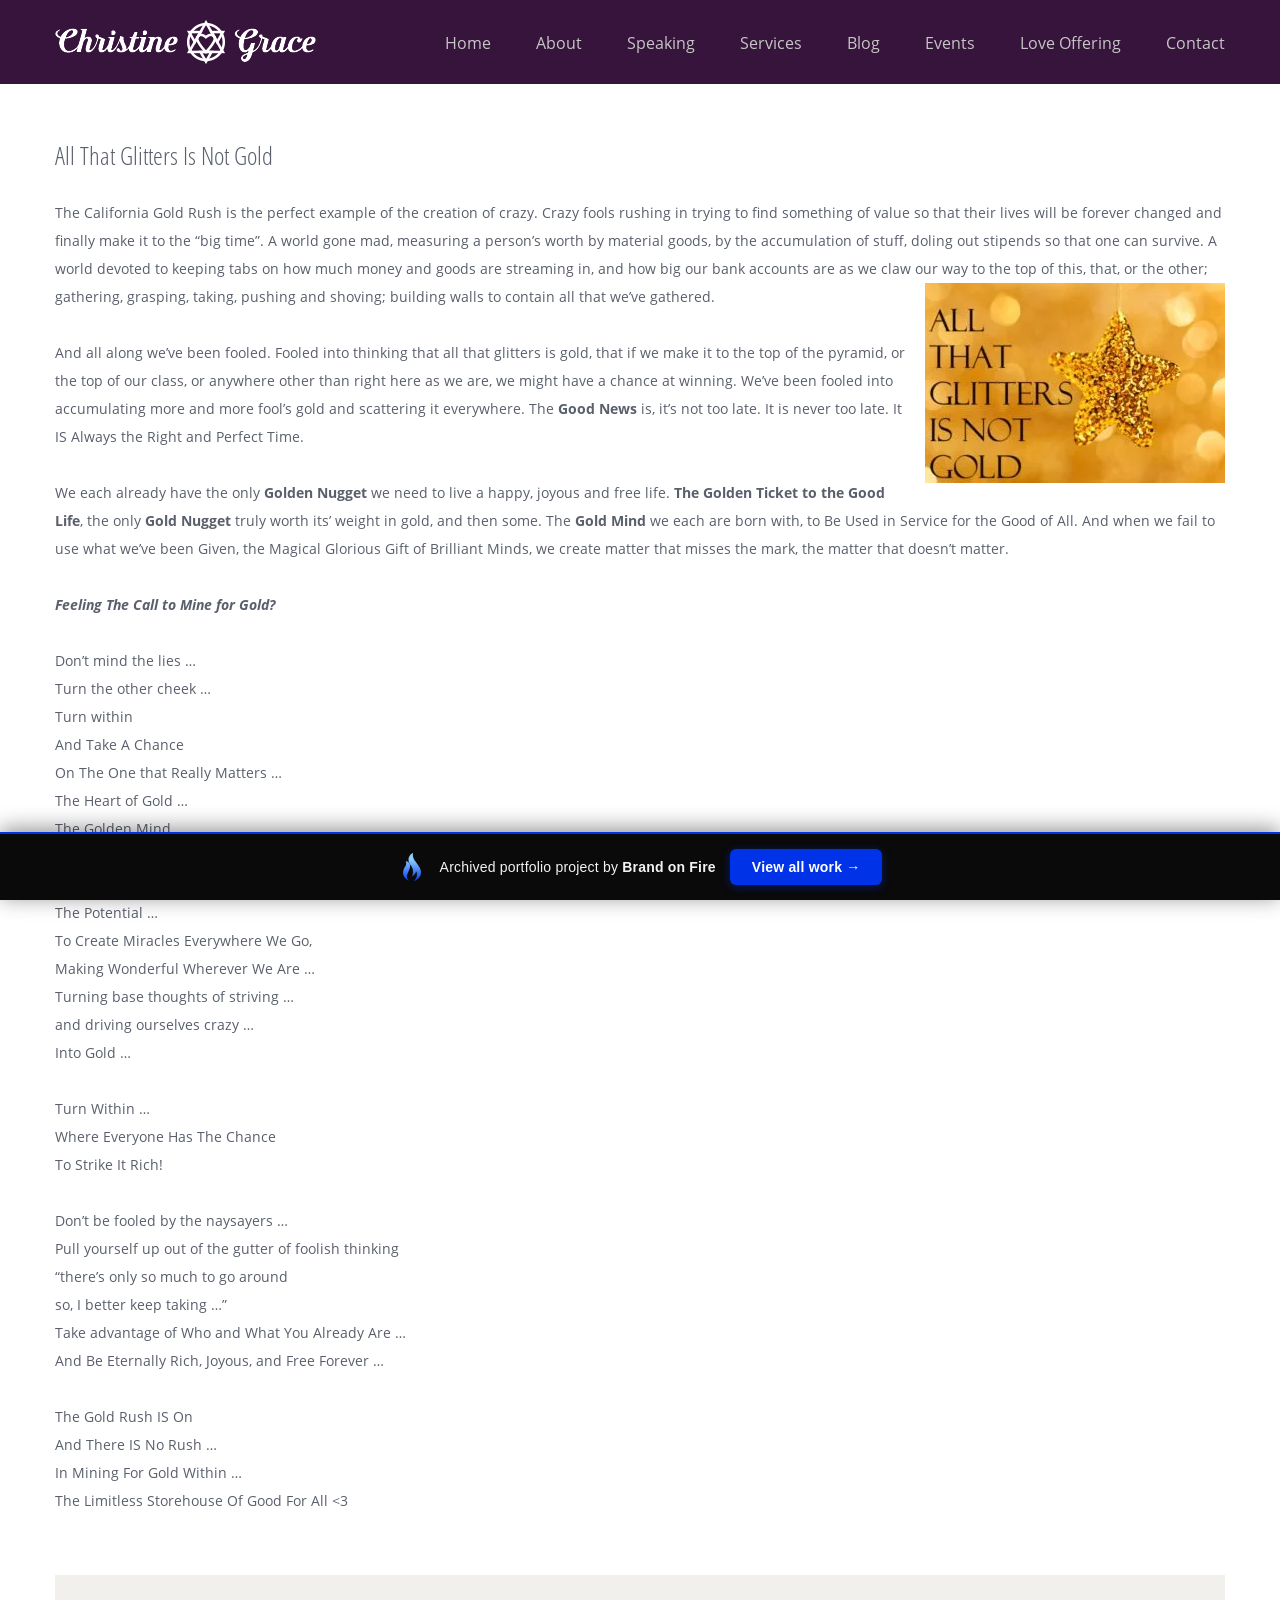
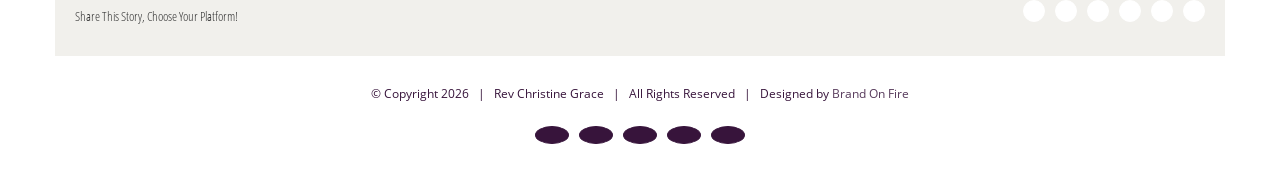
==== all-that-glitters-is-not-gold/index.html @ 569766e7 "Portfolio bar: brandonfire.com theme — flame icon, electric-blue accent, taller, larger button" ====
<!doctype html><html class="avada-html-layout-wide ua-headlesschrome ua-headlesschrome-149 ua-headlesschrome-149-0 ua-headlesschrome-149-0-7827 ua-headlesschrome-149-0-7827-55 ua-safari ua-safari-537 ua-safari-537-36 ua-desktop ua-desktop-macintosh ua-mac_os_x ua-mac_os_x-10 ua-mac_os_x-10-15 ua-mac_os_x-10-15-7 ua-webkit ua-webkit-537 ua-webkit-537-36 js no-applicationcache geolocation history postmessage websockets localstorage sessionstorage no-websqldatabase webworkers hashchange audio canvas canvastext video webgl cssgradients multiplebgs opacity rgba inlinesvg hsla supports svgclippaths smil no-touchevents fontface generatedcontent textshadow cssanimations backgroundsize borderimage borderradius boxshadow flexbox cssreflections csstransforms csstransforms3d csstransitions" lang="en-US" prefix="og: http://ogp.me/ns# fb: http://ogp.me/ns/fb# og: http://ogp.me/ns#" data-useragent="Mozilla/5.0 (Macintosh; Intel Mac OS X 10_15_7) AppleWebKit/537.36 (KHTML, like Gecko) HeadlessChrome/149.0.7827.55 Safari/537.36" data-bofp="0"><head><meta name="robots" content="noindex, nofollow"><meta http-equiv="X-UA-Compatible" content="IE=edge"><meta http-equiv="Content-Type" content="text/html; charset=utf-8"><meta name="viewport" content="width=device-width, initial-scale=1"><title>All That Glitters Is Not Gold - Rev Christine Grace</title><meta name="description" content="Don’t be fooled by the naysayers …Pull yourself up out of the gutter of foolish thinking“there’s only so much to go aroundso, I better keep taking …”Take advantage of Who and What You Already Are …And Be Eternally Rich, Joyous, and Free Forever …"><link rel="canonical" href="index.html"><meta property="og:locale" content="en_US"><meta property="og:type" content="article"><meta property="og:title" content="All That Glitters Is Not Gold - Rev Christine Grace"><meta property="og:description" content="Don’t be fooled by the naysayers …Pull yourself up out of the gutter of foolish thinking“there’s only so much to go aroundso, I better keep taking …”Take advantage of Who and What You Already Are …And Be Eternally Rich, Joyous, and Free Forever …"><meta property="og:url" content="../all-that-glitters-is-not-gold/"><meta property="og:site_name" content="Rev Christine Grace"><meta property="article:section" content="Uncategorized"><meta property="article:published_time" content="2019-01-15T18:10:10-08:00"><meta property="og:image" content="../wp-content/uploads/all-that-glitters-300x200.jpg"><meta name="twitter:card" content="summary_large_image"><meta name="twitter:description" content="Don’t be fooled by the naysayers …Pull yourself up out of the gutter of foolish thinking“there’s only so much to go aroundso, I better keep taking …”Take advantage of Who and What You Already Are …And Be Eternally Rich, Joyous, and Free Forever …"><meta name="twitter:title" content="All That Glitters Is Not Gold - Rev Christine Grace"><meta name="twitter:image" content="../wp-content/uploads/all-that-glitters-300x200.jpg"><link rel="alternate" type="application/rss+xml" title="Rev Christine Grace » Feed" href="../feed/"><link rel="alternate" type="application/rss+xml" title="Rev Christine Grace » Comments Feed" href="../comments/feed/"><link rel="shortcut icon" href="../wp-content/uploads/christinelogosmall2-2.png" type="image/x-icon"><link rel="alternate" type="application/rss+xml" title="Rev Christine Grace » All That Glitters Is Not Gold Comments Feed" href="../all-that-glitters-is-not-gold/feed/"><meta property="og:title" content="All That Glitters Is Not Gold"><meta property="og:type" content="article"><meta property="og:url" content="../all-that-glitters-is-not-gold/"><meta property="og:site_name" content="Rev Christine Grace"><meta property="og:description" content="The California Gold Rush is the perfect example of the creation of crazy. Crazy fools rushing in trying to find something of value so that their lives will be forever changed and finally make it to the “big time”. A world gone mad, measuring a person’s worth by"><meta property="og:image" content="../wp-content/uploads/christinelogoheader2.png"><!--[if lte IE 9]><link rel='stylesheet' id='avada-IE-fontawesome-css'  href='../wp-content/themes/Avada/includes/lib/assets/fonts/fontawesome/font-awesome.min.css?ver=5.7.2' type='text/css' media='all' /><![endif]--><!--[if IE]><link rel='stylesheet' id='avada-IE-css'  href='../wp-content/themes/Avada/assets/css/ie.min.css?ver=5.7.2' type='text/css' media='all' /><![endif]--><link rel="https://api.w.org/" href="../wp-json/"><link rel="EditURI" type="application/rsd+xml" title="RSD" href="../xmlrpc.php?rsd"><link rel="wlwmanifest" type="application/wlwmanifest+xml" href="../wp-includes/wlwmanifest.xml"><meta name="generator" content="WordPress 5.4.2"><link rel="shortlink" href="../?p=1265"><link rel="alternate" type="application/json+oembed" href="../wp-json/oembed/1.0/embed?url=http%3A%2F%2Flocalhost%3A8681%2Fall-that-glitters-is-not-gold%2F"><link rel="alternate" type="text/xml+oembed" href="../wp-json/oembed/1.0/embed?url=http%3A%2F%2Flocalhost%3A8681%2Fall-that-glitters-is-not-gold%2F&amp;format=xml"><meta name="generator" content="Give v2.4.0"><link rel="stylesheet" href="../style.css"><style>[data-bofp="0"]{background-color:rgb(255, 255, 255)!important}[data-bofp="1"]{background-color:rgb(255, 255, 255)!important;color:rgb(89, 95, 107)!important}[data-bofp="2"]{background-color:rgb(255, 255, 255)!important;color:rgb(89, 95, 107)!important}[data-bofp="3"]{background-color:rgb(55, 20, 59)!important;color:rgb(89, 95, 107)!important}[data-bofp="4"]{background-color:rgb(255, 255, 255)!important;color:rgb(89, 95, 107)!important}[data-bofp="5"]{background-color:rgb(241, 240, 236)!important;color:rgb(89, 95, 107)!important}[data-bofp="6"]{background-color:rgb(255, 255, 255)!important;color:rgb(89, 95, 107)!important}</style><meta name="robots" content="noindex, nofollow"><style id="bof-noform">form,form *,fieldset,fieldset *,input,textarea,select,label.fusion-form-label,.wpcf7,.wpcf7 *,.fusion-form,.fusion-form *,.fusion-contact-form,.fusion-contact-form *,.elementor-form,.elementor-form *,.gform_wrapper,.gform_wrapper *,[class*="contact-form"],[class*="contact-form"] *,[id*="contact-form"],[id*="contact-form"] *{pointer-events:none!important;cursor:default!important;-webkit-user-select:none!important;user-select:none!important}</style></head><body class="post-template-default single single-post postid-1265 single-format-standard give-avada fusion-image-hovers fusion-body ltr no-tablet-sticky-header no-mobile-sticky-header no-mobile-slidingbar fusion-disable-outline mobile-logo-pos-left layout-wide-mode fusion-top-header menu-text-align-left mobile-menu-design-modern fusion-show-pagination-text fusion-header-layout-v1 avada-responsive avada-footer-fx-none fusion-search-form-classic fusion-avatar-square do-animate" style="height: auto;" data-bofp="1"><a class="skip-link screen-reader-text" href="../all-that-glitters-is-not-gold/index.html">Skip to content</a><div id="wrapper" class="" style="height: auto;" data-bofp="2"><div id="home" style="position:relative;top:-1px;"></div><header class="fusion-header-wrapper"><div class="fusion-header-v1 fusion-logo-left fusion-sticky-menu- fusion-sticky-logo- fusion-mobile-logo-  fusion-mobile-menu-design-modern"><div class="fusion-header-sticky-height"></div><div class="fusion-header" data-bofp="3"><div class="fusion-row"><div class="fusion-logo" data-margin-top="20px" data-margin-bottom="20px" data-margin-left="0px" data-margin-right="0px"><a class="fusion-logo-link" href="../index.html"><img src="../_a/df737a799ff7.png" width="261" height="44" alt="Rev Christine Grace Logo" retina_logo_url="" class="fusion-standard-logo"></a></div>		<nav class="fusion-main-menu" aria-label="Main Menu"><ul id="menu-christine-grace-main-menu" class="fusion-menu"><li id="menu-item-22" class="menu-item menu-item-type-post_type menu-item-object-page menu-item-home menu-item-22" data-item-id="22"><a href="../index.html" class="fusion-bar-highlight" role="menuitem"><span class="menu-text">Home</span></a></li><li id="menu-item-606" class="menu-item menu-item-type-post_type menu-item-object-page menu-item-has-children menu-item-606 fusion-dropdown-menu" data-item-id="606"><a href="../about.html" class="fusion-bar-highlight" role="menuitem" aria-haspopup="true"><span class="menu-text">About</span></a><ul role="menu" class="sub-menu"><li id="menu-item-1216" class="menu-item menu-item-type-custom menu-item-object-custom menu-item-1216 fusion-dropdown-submenu"><a href="../about.html" class="fusion-bar-highlight" role="menuitem"><span>Press Kit</span></a></li></ul></li><li id="menu-item-604" class="menu-item menu-item-type-post_type menu-item-object-page menu-item-604" data-item-id="604"><a href="../speaking.html" class="fusion-bar-highlight" role="menuitem"><span class="menu-text">Speaking</span></a></li><li id="menu-item-605" class="menu-item menu-item-type-post_type menu-item-object-page menu-item-has-children menu-item-605 fusion-dropdown-menu" data-item-id="605"><a href="../services.html" class="fusion-bar-highlight" role="menuitem" aria-haspopup="true"><span class="menu-text">Services</span></a><ul role="menu" class="sub-menu"><li id="menu-item-1214" class="menu-item menu-item-type-custom menu-item-object-custom menu-item-1214 fusion-dropdown-submenu"><a href="../services.html" class="fusion-bar-highlight" role="menuitem"><span>Prophetic Voice</span></a></li></ul></li><li id="menu-item-614" class="menu-item menu-item-type-post_type menu-item-object-page current_page_parent menu-item-614" data-item-id="614"><a href="../blog/index.html" class="fusion-bar-highlight" role="menuitem"><span class="menu-text">Blog</span></a></li><li id="menu-item-612" class="menu-item menu-item-type-post_type menu-item-object-page menu-item-612" data-item-id="612"><a href="../events/index.html" class="fusion-bar-highlight" role="menuitem"><span class="menu-text">Events</span></a></li><li id="menu-item-613" class="menu-item menu-item-type-post_type menu-item-object-page menu-item-613" data-item-id="613"><a href="../love-offering/index.html" class="fusion-bar-highlight" role="menuitem"><span class="menu-text">Love Offering</span></a></li><li id="menu-item-603" class="menu-item menu-item-type-post_type menu-item-object-page menu-item-603 fusion-last-menu-item" data-item-id="603"><a href="../contact.html" class="fusion-bar-highlight" role="menuitem"><span class="menu-text">Contact</span></a></li></ul></nav>	<div class="fusion-mobile-menu-icons"><a href="../all-that-glitters-is-not-gold/index.html" class="fusion-icon fusion-icon-bars" aria-label="Toggle mobile menu" aria-expanded="false" aria-controls="mobile-menu-christine-grace-main-menu"></a></div><nav class="fusion-mobile-nav-holder fusion-mobile-menu-text-align-center" aria-label="Main Menu Mobile"><ul id="mobile-menu-christine-grace-main-menu" class="fusion-menu"><li id="mobile-menu-item-22" class="fusion-mobile-nav-item" data-item-id="22" style=""><a href="../index.html" class="fusion-bar-highlight" role="menuitem"><span class="menu-text">Home</span></a></li><li id="mobile-menu-item-606" class="fusion-mobile-nav-item menu-item-has-children" data-item-id="606" style=""><a href="../about.html" class="fusion-bar-highlight" role="menuitem"><span class="menu-text">About</span></a><ul role="menu" class="sub-menu"><li id="mobile-menu-item-1216" class="fusion-mobile-nav-item" style=""><a href="../about.html" class="fusion-bar-highlight" role="menuitem"><span>Press Kit</span></a></li></ul></li><li id="mobile-menu-item-604" class="fusion-mobile-nav-item" data-item-id="604" style=""><a href="../speaking.html" class="fusion-bar-highlight" role="menuitem"><span class="menu-text">Speaking</span></a></li><li id="mobile-menu-item-605" class="fusion-mobile-nav-item menu-item-has-children" data-item-id="605" style=""><a href="../services.html" class="fusion-bar-highlight" role="menuitem"><span class="menu-text">Services</span></a><ul role="menu" class="sub-menu"><li id="mobile-menu-item-1214" class="fusion-mobile-nav-item" style=""><a href="../services.html" class="fusion-bar-highlight" role="menuitem"><span>Prophetic Voice</span></a></li></ul></li><li id="mobile-menu-item-614" class="fusion-mobile-nav-item" data-item-id="614" style=""><a href="../blog/index.html" class="fusion-bar-highlight" role="menuitem"><span class="menu-text">Blog</span></a></li><li id="mobile-menu-item-612" class="fusion-mobile-nav-item" data-item-id="612" style=""><a href="../events/index.html" class="fusion-bar-highlight" role="menuitem"><span class="menu-text">Events</span></a></li><li id="mobile-menu-item-613" class="fusion-mobile-nav-item" data-item-id="613" style=""><a href="../love-offering/index.html" class="fusion-bar-highlight" role="menuitem"><span class="menu-text">Love Offering</span></a></li><li id="mobile-menu-item-603" class="fusion-mobile-nav-item" data-item-id="603" style=""><a href="../contact.html" class="fusion-bar-highlight" role="menuitem"><span class="menu-text">Contact</span></a></li></ul></nav></div></div></div><div class="fusion-clearfix"></div></header><div id="sliders-container"></div><main id="main" role="main" class="clearfix " style="" data-bofp="4"><div class="fusion-row" style=""><section id="content" style="width: 100%;"><article id="post-1265" class="post post-1265 type-post status-publish format-standard hentry category-uncategorized"><h1 class="entry-title fusion-post-title">All That Glitters Is Not Gold</h1>										<div class="post-content"><div class="" data-block="true" data-editor="ab0io" data-offset-key="f0tie-0-0"><div class="_1mf _1mj" data-offset-key="f0tie-0-0">The California Gold Rush is the perfect example of the creation of crazy. Crazy fools rushing in trying to find something of value so that their lives will be forever changed and finally make it to the “big time”. A world gone mad, measuring a person’s worth by material goods, by the accumulation of stuff, doling out stipends so that one can survive. A world devoted to keeping tabs on how much money and goods are streaming in, and how big our bank accounts are as we claw our way to the top of this, that, or the other; gathering, grasping, taking, pushing and shoving; building walls to contain all that we’ve gathered.<img class="size-medium wp-image-1266 alignright" src="../_a/8743d7b45141.webp" alt="" width="300" height="200"></div></div><div class="" data-block="true" data-editor="ab0io" data-offset-key="3heqa-0-0"><div class="_1mf _1mj" data-offset-key="3heqa-0-0"><span data-offset-key="3heqa-0-0">&nbsp;</span></div></div><div class="" data-block="true" data-editor="ab0io" data-offset-key="3b0c7-0-0"><div class="_1mf _1mj" data-offset-key="3b0c7-0-0"><span data-offset-key="3b0c7-0-0">And all along we’ve been fooled. Fooled into thinking that all that glitters is gold, that if we make it to the top of the pyramid, or the top of our class, or anywhere other than right here as we are, we might have a chance at winning. We’ve been fooled into accumulating more and more fool’s gold and scattering it everywhere. The <strong>Good News</strong> is, it’s not too late. It is never too late. It IS Always the Right and Perfect Time.</span></div></div><div class="" data-block="true" data-editor="ab0io" data-offset-key="4llo0-0-0"><div class="_1mf _1mj" data-offset-key="4llo0-0-0"><span data-offset-key="4llo0-0-0">&nbsp;</span></div></div><div class="" data-block="true" data-editor="ab0io" data-offset-key="3i170-0-0"><div class="_1mf _1mj" data-offset-key="3i170-0-0"><span data-offset-key="3i170-0-0">We each already have the only <strong>Golden Nugget</strong> we need to live a happy, joyous and free life. <strong>The Golden Ticket to the Good Life</strong>, the only <strong>Gold Nugget</strong> truly worth its’ weight in gold, and then some. The <strong>Gold Mind</strong> we each are born with, to Be Used in Service for the Good of All. And when we fail to use what we’ve been Given, the Magical Glorious Gift of Brilliant Minds, we create matter that misses the mark, the matter that doesn’t matter.</span></div></div><div class="" data-block="true" data-editor="ab0io" data-offset-key="b7vhf-0-0"><div class="_1mf _1mj" data-offset-key="b7vhf-0-0"><span data-offset-key="b7vhf-0-0">&nbsp;</span></div></div><div class="" data-block="true" data-editor="ab0io" data-offset-key="dkefm-0-0"><div class="_1mf _1mj" data-offset-key="dkefm-0-0"><strong><em>Feeling The Call to Mine for Gold?</em></strong></div></div><div class="" data-block="true" data-editor="ab0io" data-offset-key="226h4-0-0"><div class="_1mf _1mj" data-offset-key="226h4-0-0"><span data-offset-key="226h4-0-0">&nbsp;</span></div></div><div class="" data-block="true" data-editor="ab0io" data-offset-key="9v1jk-0-0"><div class="_1mf _1mj" data-offset-key="9v1jk-0-0"><span data-offset-key="9v1jk-0-0">Don’t mind the lies …</span></div></div><div class="" data-block="true" data-editor="ab0io" data-offset-key="4leqv-0-0"><div class="_1mf _1mj" data-offset-key="4leqv-0-0"><span data-offset-key="4leqv-0-0">Turn the other cheek …</span></div></div><div class="" data-block="true" data-editor="ab0io" data-offset-key="810aa-0-0"><div class="_1mf _1mj" data-offset-key="810aa-0-0"><span data-offset-key="810aa-0-0">Turn within</span></div></div><div class="" data-block="true" data-editor="ab0io" data-offset-key="7bl0t-0-0"><div class="_1mf _1mj" data-offset-key="7bl0t-0-0"><span data-offset-key="7bl0t-0-0">And Take A Chance</span></div></div><div class="" data-block="true" data-editor="ab0io" data-offset-key="fg94g-0-0"><div class="_1mf _1mj" data-offset-key="fg94g-0-0"><span data-offset-key="fg94g-0-0">On The One that Really Matters …</span></div></div><div class="" data-block="true" data-editor="ab0io" data-offset-key="ndn1-0-0"><div class="_1mf _1mj" data-offset-key="ndn1-0-0"><span data-offset-key="ndn1-0-0">The Heart of Gold … </span></div></div><div class="" data-block="true" data-editor="ab0io" data-offset-key="dcupk-0-0"><div class="_1mf _1mj" data-offset-key="dcupk-0-0"><span data-offset-key="dcupk-0-0">The Golden Mind …</span></div></div><div class="" data-block="true" data-editor="ab0io" data-offset-key="co7le-0-0"><div class="_1mf _1mj" data-offset-key="co7le-0-0"><span data-offset-key="co7le-0-0">We’ve Each Already Been Given …</span></div></div><div class="" data-block="true" data-editor="ab0io" data-offset-key="emvdh-0-0"><div class="_1mf _1mj" data-offset-key="emvdh-0-0"><span data-offset-key="emvdh-0-0">&nbsp;</span></div></div><div class="" data-block="true" data-editor="ab0io" data-offset-key="dnmur-0-0"><div class="_1mf _1mj" data-offset-key="dnmur-0-0"><span data-offset-key="dnmur-0-0">The Potential …</span></div></div><div class="" data-block="true" data-editor="ab0io" data-offset-key="fra37-0-0"><div class="_1mf _1mj" data-offset-key="fra37-0-0"><span data-offset-key="fra37-0-0">To Create Miracles Everywhere We Go,</span></div></div><div class="" data-block="true" data-editor="ab0io" data-offset-key="7pafo-0-0"><div class="_1mf _1mj" data-offset-key="7pafo-0-0"><span data-offset-key="7pafo-0-0">Making Wonderful Wherever We Are …</span></div></div><div class="" data-block="true" data-editor="ab0io" data-offset-key="cbcoe-0-0"><div class="_1mf _1mj" data-offset-key="cbcoe-0-0"><span data-offset-key="cbcoe-0-0">Turning base thoughts of striving … </span></div></div><div class="" data-block="true" data-editor="ab0io" data-offset-key="7gnrd-0-0"><div class="_1mf _1mj" data-offset-key="7gnrd-0-0"><span data-offset-key="7gnrd-0-0">and driving ourselves crazy …</span></div></div><div class="" data-block="true" data-editor="ab0io" data-offset-key="faohu-0-0"><div class="_1mf _1mj" data-offset-key="faohu-0-0"><span data-offset-key="faohu-0-0">Into Gold …</span></div></div><div class="" data-block="true" data-editor="ab0io" data-offset-key="8pufq-0-0"><div class="_1mf _1mj" data-offset-key="8pufq-0-0"><span data-offset-key="8pufq-0-0">&nbsp;</span></div></div><div class="" data-block="true" data-editor="ab0io" data-offset-key="ro1k-0-0"><div class="_1mf _1mj" data-offset-key="ro1k-0-0"><span data-offset-key="ro1k-0-0">Turn Within …</span></div></div><div class="" data-block="true" data-editor="ab0io" data-offset-key="fcrri-0-0"><div class="_1mf _1mj" data-offset-key="fcrri-0-0"><span data-offset-key="fcrri-0-0">Where Everyone Has The Chance </span></div></div><div class="" data-block="true" data-editor="ab0io" data-offset-key="af8eq-0-0"><div class="_1mf _1mj" data-offset-key="af8eq-0-0"><span data-offset-key="af8eq-0-0">To Strike It Rich!</span></div></div><div class="" data-block="true" data-editor="ab0io" data-offset-key="54se0-0-0"><div class="_1mf _1mj" data-offset-key="54se0-0-0"><span data-offset-key="54se0-0-0">&nbsp;</span></div></div><div class="" data-block="true" data-editor="ab0io" data-offset-key="4g4f9-0-0"><div class="_1mf _1mj" data-offset-key="4g4f9-0-0"><span data-offset-key="4g4f9-0-0">Don’t be fooled by the naysayers …</span></div></div><div class="" data-block="true" data-editor="ab0io" data-offset-key="b1h03-0-0"><div class="_1mf _1mj" data-offset-key="b1h03-0-0"><span data-offset-key="b1h03-0-0">Pull yourself up out of the gutter of foolish thinking</span></div></div><div class="" data-block="true" data-editor="ab0io" data-offset-key="1eeus-0-0"><div class="_1mf _1mj" data-offset-key="1eeus-0-0"><span data-offset-key="1eeus-0-0">“there’s only so much to go around</span></div></div><div class="" data-block="true" data-editor="ab0io" data-offset-key="12rsj-0-0"><div class="_1mf _1mj" data-offset-key="12rsj-0-0"><span data-offset-key="12rsj-0-0">so, I better keep taking …”</span></div></div><div class="" data-block="true" data-editor="ab0io" data-offset-key="bgr6p-0-0"><div class="_1mf _1mj" data-offset-key="bgr6p-0-0"><span data-offset-key="bgr6p-0-0">Take advantage of Who and What You Already Are …</span></div></div><div class="" data-block="true" data-editor="ab0io" data-offset-key="8k010-0-0"><div class="_1mf _1mj" data-offset-key="8k010-0-0"><span data-offset-key="8k010-0-0">And Be Eternally Rich, Joyous, and Free Forever …</span></div></div><div class="" data-block="true" data-editor="ab0io" data-offset-key="700u4-0-0"><div class="_1mf _1mj" data-offset-key="700u4-0-0"><span data-offset-key="700u4-0-0">&nbsp;</span></div></div><div class="" data-block="true" data-editor="ab0io" data-offset-key="9c30c-0-0"><div class="_1mf _1mj" data-offset-key="9c30c-0-0"><span data-offset-key="9c30c-0-0">The Gold Rush IS On</span></div></div><div class="" data-block="true" data-editor="ab0io" data-offset-key="934qk-0-0"><div class="_1mf _1mj" data-offset-key="934qk-0-0"><span data-offset-key="934qk-0-0">And There IS No Rush …</span></div></div><div class="" data-block="true" data-editor="ab0io" data-offset-key="73d3s-0-0"><div class="_1mf _1mj" data-offset-key="73d3s-0-0"><span data-offset-key="73d3s-0-0">In Mining For Gold Within …</span></div></div><div class="" data-block="true" data-editor="ab0io" data-offset-key="erqss-0-0"><div class="_1mf _1mj" data-offset-key="erqss-0-0"><span data-offset-key="erqss-0-0">The Limitless Storehouse Of Good For All &lt;3</span></div></div></div><span class="vcard rich-snippet-hidden"><span class="fn"><a href="../index.html" title="Posts by christine" rel="author">christine</a></span></span><span class="updated rich-snippet-hidden">2019-01-15T10:10:10-08:00</span>													<div class="fusion-sharing-box fusion-single-sharing-box share-box" data-bofp="5"><h4>Share This Story, Choose Your Platform!</h4><div class="fusion-social-networks boxed-icons"><div class="fusion-social-networks-wrapper"><a class="fusion-social-network-icon fusion-tooltip fusion-facebook fusion-icon-facebook" style="color:#f46f72;background-color:#ffffff;border-color:#ffffff;border-radius:50%;" target="_blank" data-placement="top" data-title="Facebook" data-toggle="tooltip" title="" data-original-title="Facebook"><span class="screen-reader-text">Facebook</span></a><a class="fusion-social-network-icon fusion-tooltip fusion-twitter fusion-icon-twitter" style="color:#f46f72;background-color:#ffffff;border-color:#ffffff;border-radius:50%;" target="_blank" rel="noopener noreferrer" data-placement="top" data-title="Twitter" data-toggle="tooltip" title="" data-original-title="Twitter"><span class="screen-reader-text">Twitter</span></a><a class="fusion-social-network-icon fusion-tooltip fusion-linkedin fusion-icon-linkedin" style="color:#f46f72;background-color:#ffffff;border-color:#ffffff;border-radius:50%;" target="_blank" rel="noopener noreferrer" data-placement="top" data-title="LinkedIn" data-toggle="tooltip" title="" data-original-title="LinkedIn"><span class="screen-reader-text">LinkedIn</span></a><a class="fusion-social-network-icon fusion-tooltip fusion-reddit fusion-icon-reddit" style="color:#f46f72;background-color:#ffffff;border-color:#ffffff;border-radius:50%;" target="_blank" rel="noopener noreferrer" data-placement="top" data-title="Reddit" data-toggle="tooltip" title="" data-original-title="Reddit"><span class="screen-reader-text">Reddit</span></a><a class="fusion-social-network-icon fusion-tooltip fusion-googleplus fusion-icon-googleplus" style="color:#f46f72;background-color:#ffffff;border-color:#ffffff;border-radius:50%;" onclick="javascript:window.open(this.href,'', 'menubar=no,toolbar=no,resizable=yes,scrollbars=yes,height=600,width=600');return false;" target="_blank" rel="noopener noreferrer" data-placement="top" data-title="Google+" data-toggle="tooltip" title="" data-original-title="Google+"><span class="screen-reader-text">Google+</span></a><a class="fusion-social-network-icon fusion-tooltip fusion-pinterest fusion-icon-pinterest fusion-last-social-icon" style="color:#f46f72;background-color:#ffffff;border-color:#ffffff;border-radius:50%;" target="_blank" rel="noopener noreferrer" data-placement="top" data-title="Pinterest" data-toggle="tooltip" title="" data-original-title="Pinterest"><span class="screen-reader-text">Pinterest</span></a><div class="fusion-clearfix"></div></div></div>	</div></article></section></div></main><div class="fusion-footer"><footer id="footer" class="fusion-footer-copyright-area fusion-footer-copyright-center" data-bofp="6"><div class="fusion-row"><div class="fusion-copyright-content"><div class="fusion-copyright-notice"><div>
		© Copyright 2026&nbsp;&nbsp;&nbsp;|&nbsp;&nbsp;&nbsp;Rev Christine Grace &nbsp;&nbsp;|&nbsp;&nbsp;&nbsp;All Rights Reserved&nbsp;&nbsp;&nbsp;|&nbsp;&nbsp;&nbsp;Designed by <a>Brand On Fire</a>	</div></div><div class="fusion-social-links-footer"><div class="fusion-social-networks boxed-icons"><div class="fusion-social-networks-wrapper"><a class="fusion-social-network-icon fusion-tooltip fusion-facebook fusion-icon-facebook" style="color:#ffffff;background-color:#37143b;border-color:#37143b;border-radius:50%;" target="_blank" rel="noopener noreferrer" data-placement="top" data-title="Facebook" data-toggle="tooltip" title="" data-original-title="Facebook"><span class="screen-reader-text">Facebook</span></a><a class="fusion-social-network-icon fusion-tooltip fusion-youtube fusion-icon-youtube" style="color:#ffffff;background-color:#37143b;border-color:#37143b;border-radius:50%;" target="_blank" rel="noopener noreferrer" data-placement="top" data-title="YouTube" data-toggle="tooltip" title="" data-original-title="YouTube"><span class="screen-reader-text">YouTube</span></a><a class="fusion-social-network-icon fusion-tooltip fusion-instagram fusion-icon-instagram" style="color:#ffffff;background-color:#37143b;border-color:#37143b;border-radius:50%;" target="_blank" rel="noopener noreferrer" data-placement="top" data-title="Instagram" data-toggle="tooltip" title="" data-original-title="Instagram"><span class="screen-reader-text">Instagram</span></a><a class="fusion-social-network-icon fusion-tooltip fusion-twitter fusion-icon-twitter" style="color:#ffffff;background-color:#37143b;border-color:#37143b;border-radius:50%;" target="_blank" rel="noopener noreferrer" data-placement="top" data-title="Twitter" data-toggle="tooltip" title="" data-original-title="Twitter"><span class="screen-reader-text">Twitter</span></a><a class="fusion-social-network-icon fusion-tooltip fusion-mail fusion-icon-mail" style="color:#ffffff;background-color:#37143b;border-color:#37143b;border-radius:50%;" href="mailto:contact@revchristinegrace.com" target="_self" rel="noopener noreferrer" data-placement="top" data-title="Email" data-toggle="tooltip" title="" data-original-title="Email"><span class="screen-reader-text">Email</span></a></div></div></div></div></div></footer></div></div><a class="fusion-one-page-text-link fusion-page-load-link"></a><!--[if IE 9]><script type='text/javascript' src='../wp-content/themes/Avada/includes/lib/assets/min/js/general/fusion-ie9.js?ver=1'></script><![endif]--><div class="to-top-container"><a href="#" id="toTop" style="display: inline; opacity: 0.012373;"><span id="toTopHover"></span><span class="screen-reader-text">Go to Top</span></a></div><!-- bof-portfolio-bar --><a href="https://brandonfire.com/portfolio/" id="bof-portfolio-bar" rel="noopener" style="position:fixed;left:0;right:0;bottom:0;z-index:2147483647;display:flex;align-items:center;justify-content:center;gap:14px;flex-wrap:wrap;background:#0a0a0a;color:#ffffff !important;font-family:Inter,-apple-system,BlinkMacSystemFont,'Segoe UI',Roboto,Helvetica,Arial,sans-serif;font-size:14px;font-weight:500;line-height:1;letter-spacing:.2px;padding:15px 18px;text-decoration:none !important;box-shadow:0 -3px 22px rgba(0,0,0,.45);border-top:2px solid #0033e7;box-sizing:border-box;"><img src="[data-uri]" alt="" width="28" height="28" style="display:block;flex:0 0 auto;width:28px;height:28px;"><span style="opacity:.95;color:#fff;">Archived portfolio project by <strong style="font-weight:700;color:#fff;">Brand&nbsp;on&nbsp;Fire</strong></span><span style="background:#0033e7;color:#fff;padding:11px 22px;border-radius:6px;font-weight:700;font-size:14px;white-space:nowrap;box-shadow:0 2px 10px rgba(0,51,231,.4);">View&nbsp;all&nbsp;work&nbsp;&rarr;</span></a><!-- /bof-portfolio-bar --></body></html>
---- style.css ----
@media (min-width:600px){@supports (-ms-ime-align:auto){.blocks-gallery-grid.columns-3 .blocks-gallery-image,.blocks-gallery-grid.columns-3 .blocks-gallery-item,.wp-block-gallery.columns-3 .blocks-gallery-image,.wp-block-gallery.columns-3 .blocks-gallery-item{width:calc(33.3333% - 11.6667px);}}@supports (-ms-ime-align:auto){.blocks-gallery-grid.columns-4 .blocks-gallery-image,.blocks-gallery-grid.columns-4 .blocks-gallery-item,.wp-block-gallery.columns-4 .blocks-gallery-image,.wp-block-gallery.columns-4 .blocks-gallery-item{width:calc(25% - 13px);}}@supports (-ms-ime-align:auto){.blocks-gallery-grid.columns-5 .blocks-gallery-image,.blocks-gallery-grid.columns-5 .blocks-gallery-item,.wp-block-gallery.columns-5 .blocks-gallery-image,.wp-block-gallery.columns-5 .blocks-gallery-item{width:calc(20% - 13.8px);}}@supports (-ms-ime-align:auto){.blocks-gallery-grid.columns-6 .blocks-gallery-image,.blocks-gallery-grid.columns-6 .blocks-gallery-item,.wp-block-gallery.columns-6 .blocks-gallery-image,.wp-block-gallery.columns-6 .blocks-gallery-item{width:calc(16.6667% - 14.3333px);}}@supports (-ms-ime-align:auto){.blocks-gallery-grid.columns-7 .blocks-gallery-image,.blocks-gallery-grid.columns-7 .blocks-gallery-item,.wp-block-gallery.columns-7 .blocks-gallery-image,.wp-block-gallery.columns-7 .blocks-gallery-item{width:calc(14.2857% - 14.7143px);}}@supports (-ms-ime-align:auto){.blocks-gallery-grid.columns-8 .blocks-gallery-image,.blocks-gallery-grid.columns-8 .blocks-gallery-item,.wp-block-gallery.columns-8 .blocks-gallery-image,.wp-block-gallery.columns-8 .blocks-gallery-item{width:calc(12.5% - 15px);}}}@font-face{font-family:give-icomoon;font-weight:400;font-style:normal;}.fa-spin,.give-button-with-loader span.give-loading-animation,form[id*="give-form"] .give-loading-animation{animation:1s linear 0s infinite normal none running a;}@keyframes a{0%{transform:rotate(0deg);}100%{transform:rotate(359deg);}}.give-clearfix{}[id*="give-form"] .give-hidden{display:none;}[id*="give-form"] fieldset{background-color:transparent;padding:0px;margin:0px;border:0px;}[id*="give-form"] .give-form-title{padding:0px;margin:0px 0px 15px;}#give-recurring-form,form.give-form,form[id*="give-form"]{margin:0px 0px 25px;padding:0px;}#give-recurring-form .give-hidden,form.give-form .give-hidden,form[id*="give-form"] .give-hidden{display:none;}#give-recurring-form h3.give-section-break,#give-recurring-form h4.give-section-break,#give-recurring-form legend,form.give-form h3.give-section-break,form.give-form h4.give-section-break,form.give-form legend,form[id*="give-form"] h3.give-section-break,form[id*="give-form"] h4.give-section-break,form[id*="give-form"] legend{background-color:transparent;font-size:1.15em;font-weight:700;margin:10px 0px 15px;padding:0px 0px 5px;border-bottom:1px solid rgba(0,0,0,0.1);width:100%;}#give-recurring-form .form-row-wide,form.give-form .form-row-wide,form[id*="give-form"] .form-row-wide{clear:both;}form[id*="give-form"] .give-donation-amount{margin:0px 0px 15px;}form[id*="give-form"] .give-donation-amount .give-currency-symbol{background-color:rgb(242,242,242);border-top:1px solid rgb(204,204,204);border-bottom:1px solid rgb(204,204,204);color:rgb(51,51,51);margin:0px;padding:0px 12px;height:35px;line-height:35px;font-size:18px;box-sizing:border-box;float:left;}form[id*="give-form"] .give-donation-amount .give-currency-symbol.give-currency-position-before{border-left:1px solid rgb(204,204,204);border-right-width:medium;border-right-style:none;border-right-color:currentcolor;}form[id*="give-form"] .give-donation-amount #give-amount,form[id*="give-form"] .give-donation-amount #give-amount-text{border:1px solid rgb(204,204,204);background:rgb(255,255,255);border-radius:0px;height:35px;line-height:35px;padding:0px 12px;margin:0px;font-size:18px;box-sizing:border-box;min-width:125px;float:left;}form[id*="give-form"] input[type="radio"]{margin:0px 0.5em 0px 0px;}form[id*="give-form"] #give-gateway-radio-list{margin:0px 0px 15px;padding:0px;list-style:none;}form[id*="give-form"] #give-gateway-radio-list > li{list-style-type:none;list-style-image:none;margin:0px;padding:0px;}@media (min-width:480px){form[id*="give-form"] #give-gateway-radio-list > li{display:inline-block;margin-right:15px;margin-left:0px;}}form[id*="give-form"] #give-gateway-radio-list > li label.give-gateway-option{cursor:pointer;display:inline;margin:0px;}form[id*="give-form"] #give-gateway-radio-list > li input[type="radio"]{margin:0px 0.25em 0px 0px;outline:none;width:auto;display:inline;}form[id*="give-form"] p.give-loading-text,form[id*="give-form"] span.give-loading-text{display:none;float:right;height:16px;width:16px;margin:0px;padding:0px;font-style:italic;line-height:20px;font-size:16px;font-weight:400;}form[id*="give-form"] .give-loading-animation{font-family:give-icomoon;speak:none;font-style:normal;font-weight:400;font-variant:normal;text-transform:none;-webkit-font-smoothing:antialiased;float:left;height:16px;width:16px;line-height:1;font-size:16px;margin:0px 5px 0px 0px;background-size:20px 20px;background-repeat:no-repeat;background-color:transparent;}form[id*="give-form"] .give-payment-mode-label .give-loading-text{float:right;}.give-submit-button-wrap span.give-loading-animation,[id^="give-user-login-submit"] span.give-loading-animation{margin:0px 0px 0px 0.5em;display:none;}.give-submit-button-wrap .give-submit,[id^="give-user-login-submit"] .give-submit{float:left;}.give-btn{background:rgb(237,237,237);border:1px solid rgb(204,204,204);color:rgb(51,51,51);padding:8px 10px;cursor:pointer;line-height:1.2em;font-size:1em;}@supports (display:grid){@media (min-width:40rem){.give-wrap .give-grid--best-fit{grid-template-columns:repeat(auto-fit,minmax(320px,1fr));}}@media (min-width:40rem){.give-wrap .give-grid--2,.give-wrap .give-grid--3,.give-wrap .give-grid--4{grid-template-columns:repeat(2,1fr);}}@media (min-width:72rem){.give-wrap .give-grid--3,.give-wrap .give-grid--4{grid-template-columns:repeat(3,1fr);}}@media (min-width:90rem){.give-wrap .give-grid--4{grid-template-columns:repeat(4,1fr);}}}@keyframes b{0%{background-position:0px 0px;}100%{background-position:520px 0px;}}*{box-sizing:border-box;}.fusion-clearfix{clear:both;zoom:1;}html{overflow-y:scroll;}input[type="date"],input[type="datetime-local"],input[type="datetime"],input[type="email"],input[type="month"],input[type="number"],input[type="password"],input[type="submit"],input[type="tel"],input[type="text"],input[type="time"],input[type="url"],input[type="week"],textarea{appearance:none;border-radius:0px;}body{margin:0px;color:rgb(116,116,116);min-width:320px;text-size-adjust:100%;font:13px / 20px PTSansRegular,Arial,Helvetica,sans-serif;}html{overflow-x:hidden;}#wrapper{overflow:visible;}img{border-style:none;vertical-align:top;max-width:100%;height:auto;}a{text-decoration:none;color:rgb(51,51,51);}input,select,textarea{font:100% Arial,Helvetica,sans-serif;vertical-align:middle;color:rgb(0,0,0);}fieldset,form{margin:0px;padding:0px;border-style:none;}#wrapper .product-category a h2.woocommerce-loop-category__title,.fusion-main-menu > ul > li > a .fusion-menu-description,a,a::after,a::before{transition-property:color,background-color,border-color;transition-duration:0.2s;transition-timing-function:linear;}#main{padding:55px 10px 45px;background:rgb(255,255,255);clear:both;}#main .post h2{color:rgb(51,51,51);padding-bottom:0px;}#main .post h2 a{color:rgb(51,51,51);}h2{color:rgb(51,51,51);margin:0px 0px 20px;}h2.entry-title{margin-top:0px;margin-bottom:28px;}.review{width:100%;}#content{width:71.1702%;float:left;min-height:1px;}#content.full-width{width:100%;}.post{margin-bottom:65px;}#tribe-bar-form input[type="text"],.input-text,.tribe-bar-disabled #tribe-bar-form .tribe-bar-filters input[type="text"],input[type="email"],input[type="password"],input[type="text"]{border:1px solid rgb(210,210,210);font-size:13px;color:rgb(116,116,116);padding:8px 15px;margin-right:1%;width:100%;box-sizing:border-box;}.fusion-post-content p,.post-content p{margin:0px 0px 20px;}.fusion-post-content blockquote,.post-content blockquote{background:rgb(245,245,245);font:13px / 20px PTSansItalic,arial,helvetica,sans-serif;color:rgb(68,68,68);border-left:4px solid rgb(160,206,78);padding:15px;margin-top:2em;margin-bottom:2em;}.fusion-post-content blockquote:last-child,.post-content blockquote:last-child{margin-bottom:0px;}.fusion-post-content h1,.fusion-post-content h2,.fusion-post-content h3,.fusion-post-content h4,.fusion-post-content h5,.fusion-post-content h6{color:rgb(51,51,51);font-weight:400;}#toTop{background-color:rgb(51,51,51);border-radius:4px 4px 0px 0px;bottom:0px;color:rgb(255,255,255);display:none;height:35px;position:fixed;right:75px;text-align:center;text-transform:uppercase;width:48px;opacity:0.9;z-index:100000;transition:0.2s ease-in-out;}#toTopHover{display:block;overflow:hidden;float:left;opacity:0;}#sliders-container{position:relative;}.meta .fusion-date,.post-content blockquote,.review blockquote q{font-style:italic;}.layout-wide-mode #wrapper{width:100%;max-width:none;}.isotope{transition-duration:0.8s;transition-property:height,width;}.fusion-row{margin:0px auto;zoom:1;}.fusion-aligncenter{display:block;clear:both;margin:0px auto;text-align:center;}article,aside,details,figcaption,figure,footer,header,hgroup,main,menu,nav,section{display:block;}bold,strong{font-weight:700;}.screen-reader-text{border:0px;clip:rect(1px,1px,1px,1px);clip-path:inset(50%);height:1px;margin:-1px;overflow:hidden;padding:0px;width:1px;position:absolute !important;overflow-wrap:normal !important;}@-webkit-keyframes fusion-bounce-delay{0%,100%,80%{transform:scale(0);}40%{transform:scale(1);}}@keyframes fusion-bounce-delay{0%,100%,80%{transform:scale(0);}40%{transform:scale(1);}}@-webkit-keyframes fusion-rotate{0%{transform:rotate(0deg);}100%{transform:rotate(360deg);}}@keyframes fusion-rotate{0%{transform:rotate(0deg);}100%{transform:rotate(360deg);}}.post-content p{margin-top:0px;margin-bottom:20px;}blockquote{margin-top:2em;margin-bottom:2em;padding:15px;background:rgb(245,245,245);border-left:4px solid rgb(160,206,78);font:italic 13px / 20px PTSansItalic,arial,helvetica,sans-serif;color:rgb(68,68,68);}blockquote:last-child{margin-bottom:0px;}.rich-snippet-hidden{display:none;}.fusion-header-wrapper{position:relative;z-index:10010;}.fusion-header-sticky-height{display:none;}.fusion-header{padding-left:30px;padding-right:30px;backface-visibility:hidden;transition:background-color 0.25s ease-in-out;}.fusion-header-v1 .fusion-header,.fusion-header-v2 .fusion-header,.fusion-header-v3 .fusion-header,.fusion-header-v4 .fusion-header,.fusion-header-v5 .fusion-header,.fusion-header-v7 .fusion-header{transform:translate3d(0px,0px,0px);}.fusion-logo{display:block;float:left;max-width:100%;zoom:1;}.fusion-logo a{display:block;max-width:100%;}.fusion-logo img{width:auto;}.fusion-main-menu{float:right;position:relative;z-index:200;overflow:hidden;}.fusion-main-menu > ul > li:last-child{padding-right:0px;}.fusion-main-menu ul{list-style:none;margin:0px;padding:0px;}.fusion-main-menu ul a{display:block;box-sizing:content-box;}.fusion-main-menu li{float:left;margin:0px;padding:0px;position:relative;cursor:pointer;}.fusion-main-menu > ul > li{padding-right:45px;}.fusion-main-menu > ul > li > a{-webkit-font-smoothing:subpixel-antialiased;}.fusion-main-menu .fusion-dropdown-menu{overflow:hidden;}.fusion-main-menu .sub-menu{position:absolute;left:0px;visibility:hidden;opacity:0;z-index:1;transition:opacity 0.2s ease-in;}.fusion-main-menu .sub-menu li{float:none;margin:0px;padding:0px;}.fusion-main-menu .sub-menu a{border:0px;padding:7px 20px;line-height:19px;text-indent:0px;height:auto;transition:color 0.2s ease-in-out,background-color 0.2s ease-in-out,border-color 0.2s ease-in-out,height,line-height;}.fusion-main-menu .fusion-last-menu-item{padding-right:0px;}.fusion-mobile-nav-holder{display:none;clear:both;color:rgb(51,51,51);}.fusion-mobile-nav-holder .menu-text{-webkit-font-smoothing:auto;}.fusion-mobile-menu-text-align-center .fusion-mobile-nav-item a,.fusion-mobile-menu-text-align-center .fusion-mobile-selector{text-align:center;}.fusion-mobile-nav-holder > ul{display:none;list-style:none;margin:0px;padding:0px;border-left:1px solid transparent;border-right:1px solid transparent;border-bottom:1px solid transparent;}.fusion-mobile-menu-design-modern .fusion-mobile-nav-holder > ul{border-width:1px medium medium;border-style:solid none none;border-color:transparent currentcolor currentcolor;border-image:initial;}.fusion-mobile-nav-holder ul{list-style:none;margin:0px;padding:0px;}.fusion-mobile-menu-design-modern .fusion-header > .fusion-row{position:relative;}.fusion-mobile-nav-item{position:relative;font-size:12px;line-height:normal;}.fusion-mobile-nav-item a{color:rgb(51,51,51);padding:0px 12px;font-size:12px;display:block;border-bottom:1px solid transparent;}.fusion-mobile-menu-icons{display:none;position:relative;top:0px;right:0px;vertical-align:middle;text-align:right;}.fusion-mobile-menu-icons a{float:right;font-size:21px;margin-left:20px;}.fusion-header-layout-v1.fusion-top-header .fusion-main-menu > ul > li > a.fusion-bar-highlight,.fusion-header-layout-v2.fusion-top-header .fusion-main-menu > ul > li > a.fusion-bar-highlight,.fusion-header-layout-v3.fusion-top-header .fusion-main-menu > ul > li > a.fusion-bar-highlight,.fusion-header-layout-v4.fusion-top-header .fusion-main-menu > ul > li > a.fusion-bar-highlight,.fusion-header-layout-v5.fusion-top-header .fusion-main-menu > ul > li > a.fusion-bar-highlight,.fusion-header-layout-v7.fusion-top-header .fusion-main-menu > ul > li > a.fusion-bar-highlight{box-sizing:border-box;}.fusion-blog-archive .entry-title{margin-top:0px;margin-bottom:5px;}.fusion-blog-layout-grid .fusion-post-content-wrapper,.fusion-blog-layout-timeline .fusion-post-content-wrapper{padding:30px 25px 20px;}.fusion-blog-layout-grid .fusion-post-content-container,.fusion-blog-layout-timeline .fusion-post-content-container{margin-top:20px;}.fusion-blog-layout-grid .fusion-post-content-container p:last-child,.fusion-blog-layout-timeline .fusion-post-content-container p:last-child{margin-bottom:0px;}.fusion-blog-layout-grid .fusion-post-grid{margin-bottom:0px;}.fusion-blog-layout-grid.fusion-no-meta-info .fusion-post-content-container{margin-top:0px;}.fusion-blog-layout-grid .fusion-post-wrapper:not(.fusion-masonary-is-transparent){border-width:1px 1px 3px;border-style:solid;border-color:rgb(234,234,234);border-image:initial;}.fusion-blog-layout-grid.fusion-blog-layout-grid-3 .post{width:33.3333%;display:inline-block;float:left;}.fusion-blog-layout-grid .fusion-post-content,.fusion-blog-layout-grid .post-content{overflow-wrap:break-word;}.fusion-footer-copyright-area{z-index:10;position:relative;padding:18px 10px 12px;border-top:1px solid rgb(75,76,77);background:rgb(40,42,43);}.fusion-copyright-content{display:table;width:100%;}.fusion-copyright-notice{display:table-cell;vertical-align:middle;margin:0px;padding:0px;color:rgb(140,137,137);font-size:12px;}.fusion-copyright-notice a{color:rgb(191,191,191);}.fusion-body .fusion-footer-copyright-center .fusion-copyright-content{display:block;text-align:center;}.fusion-body .fusion-footer-copyright-center .fusion-copyright-notice,.fusion-body .fusion-footer-copyright-center .fusion-social-links-footer{display:block;width:100%;text-align:center;}.fusion-body .fusion-footer-copyright-center .fusion-social-links-footer{margin-top:20px;}.parallax-inner{min-height:150px;}[class*=" fusion-icon-"],[class^="fusion-icon-"]{speak:none;font-style:normal;font-weight:400;font-variant:normal;text-transform:none;line-height:1;-webkit-font-smoothing:antialiased;font-family:icomoon !important;}.clearfix{clear:both;}.fusion-clearfix{zoom:1;clear:both;}.aligncenter,.fusion-aligncenter{clear:both;display:block;margin-left:auto;margin-right:auto;text-align:center;}.fusion-builder-row{width:100%;margin:0px auto;}.fusion-fullwidth{position:relative;}.fusion-fullwidth .fusion-row{position:relative;z-index:10;}.fusion-column-first{clear:left;}.fusion-column-no-min-height .fusion-column-content-centered,.fusion-column-no-min-height .fusion-column-wrapper{min-height:0px !important;}@-webkit-keyframes progress-bar-stripes{0%{background-position:40px 0px;}100%{background-position:0px 0px;}}@keyframes progress-bar-stripes{0%{background-position:40px 0px;}100%{background-position:0px 0px;}}.fusion-blog-shortcode a{text-decoration:none;box-shadow:none !important;}.fusion-blog-shortcode .entry-title{clear:right;}.fusion-blog-shortcode .post{margin-bottom:65px;}.fusion-blog-layout-grid .fusion-post-grid{margin-bottom:0px;box-sizing:border-box;border-width:medium;border-style:none;border-color:currentcolor;border-image:initial;}.fusion-blog-layout-grid .fusion-post-wrapper{border-width:1px 1px 3px;border-style:solid;border-color:rgb(234,234,234);border-image:initial;}.fusion-button.button-flat{box-shadow:none !important;}.fusion-button-wrapper{display:inline;}.fusion-button-wrapper.fusion-aligncenter{display:block;text-align:center;}.bbp-submit-wrapper .button,.fusion-button,.gform_wrapper .button,.gform_wrapper .gform_button,.post-password-form input[type="submit"],.tml-submit-wrap input[type="submit"],.tribe-events-tickets .button,.woocommerce .cart-collaterals .checkout-button,.woocommerce .checkout #place_order,.woocommerce.add_to_cart_inline .button,.wpcf7-submit{display:inline-block;position:relative;zoom:1;border:1px solid transparent;text-align:center;text-transform:uppercase;text-decoration:none;font-weight:700;cursor:pointer;box-sizing:border-box;transition:0.2s;}.fusion-disable-outline .bbp-submit-wrapper .button,.fusion-disable-outline .fusion-button,.fusion-disable-outline .gform_wrapper .button,.fusion-disable-outline .gform_wrapper .gform_button,.fusion-disable-outline .post-password-form input[type="submit"],.fusion-disable-outline .tml-submit-wrap input[type="submit"],.fusion-disable-outline .tribe-events-tickets .button,.fusion-disable-outline .woocommerce .cart-collaterals .checkout-button,.fusion-disable-outline .woocommerce .checkout #place_order,.fusion-disable-outline .woocommerce.add_to_cart_inline .button,.fusion-disable-outline .wpcf7-submit{outline:0px;}.fusion-button i,.fusion-button-icon-divider,.fusion-button-text{transition:0.2s;}.fusion-body .button-round,.fusion-body .fusion-button-round,.fusion-button-round{border-radius:2px;}#tribe-bar-form .tribe-bar-submit input[type="submit"],.button-large,.fusion-body .fusion-button-large,.tml-submit-wrap input[type="submit"],.wpcf7-form .wpcf7-submit.button-large,.wpcf7-form .wpcf7-submit.fusion-button-large{padding:13px 29px;line-height:17px;font-size:14px;}.button-xlarge,.fusion-body .fusion-button-xlarge,.wpcf7-form .wpcf7-submit.button-xlarge,.wpcf7-form .wpcf7-submit.fusion-button-xlarge{padding:17px 40px;line-height:21px;font-size:18px;}.hundred-percent-fullwidth .fusion-row{max-width:none !important;}#main .fullwidth-box .fusion-row{padding-left:0px;padding-right:0px;}.fusion-imageframe{display:inline-block;z-index:1;overflow:hidden;position:relative;vertical-align:middle;max-width:100%;}.fusion-imageframe img{vertical-align:top;box-shadow:none !important;}.imageframe-align-center{text-align:center;}.fusion-layout-column{position:relative;float:left;margin-bottom:20px;}.fusion-layout-column .fusion-column-wrapper{min-height:1px;}.fusion-layout-column.fusion-blend-mode .fusion-column-inner-bg-image,.fusion-layout-column.fusion-blend-mode .fusion-column-wrapper{background-blend-mode:overlay;}.fusion-layout-column.fusion-one-full{float:none;clear:both;}.fusion-layout-column.fusion-one-fourth{width:25%;}.fusion-layout-column.fusion-two-third{width:66.6666%;}.fusion-layout-column.fusion-one-half{width:50%;}.fusion-layout-column.fusion-column-last{margin-left:0px;margin-right:0px;}.fusion-layout-column .fusion-column-content-centered{display:flex;-webkit-box-pack:center;justify-content:center;-webkit-box-align:center;align-items:center;}.fusion-layout-column .fusion-column-content-centered .fusion-column-content{-webkit-box-flex:1;flex:1 1 0%;max-width:100%;}.fusion-column-inner-bg-wrapper .fusion-column-wrapper{position:relative;z-index:3;pointer-events:none;}.fusion-column-inner-bg{width:100%;height:100%;position:absolute;top:0px;left:0px;}.fusion-column-inner-bg a{width:100%;height:100%;}.fusion-column-inner-bg a span{width:100%;height:100%;position:absolute;top:0px;left:0px;}.fusion-sep-clear{clear:both;display:block;height:1px;font-size:0px;line-height:0;width:100%;overflow:hidden;}.fusion-separator{border:0px solid rgb(231,230,230);clear:both;position:relative;z-index:11;}.fusion-body .fusion-separator.sep-none{height:1px;border-color:transparent;}.fusion-social-networks{overflow:hidden;}.fusion-social-networks .fusion-social-networks-wrapper{margin:0px -10px;}.fusion-social-networks .fusion-social-network-icon{display:inline-block;margin:0px 10px 10px;font-size:16px;color:rgb(70,73,74);text-decoration:none;box-shadow:none !important;}.fusion-social-networks.boxed-icons a{text-align:center;box-sizing:border-box;box-shadow:none !important;}.fusion-social-networks.boxed-icons .fusion-social-networks-wrapper{margin:0px -5px;}.fusion-social-networks.boxed-icons .fusion-social-network-icon{margin:0px 5px 10px;padding:8px;background-color:rgb(70,73,74);border-radius:3px;background-clip:inherit;border:1px solid rgb(70,73,74);color:rgb(255,255,255);text-decoration:none;}.fusion-social-links-footer{display:table-cell;vertical-align:middle;width:40%;text-align:right;}.fusion-social-links-footer .fusion-social-networks{margin-top:10px;}.fusion-testimonials .review{display:none;}.fusion-testimonials blockquote{margin:0px;padding:0px;}.fusion-testimonials blockquote q{font-style:italic;}.fusion-testimonials .testimonial-pagination{margin-top:25px;text-align:center;}.fusion-testimonials .testimonial-pagination a{display:inline-block;margin-right:10px;height:12px;width:12px;border-radius:50%;border:1px solid rgb(0,0,0);}.fusion-testimonials .testimonial-pagination a.activeSlide,.fusion-testimonials .testimonial-pagination a:hover{background-color:rgb(0,0,0);}.fusion-testimonials.clean blockquote{border-width:medium;border-style:none;border-color:currentcolor;border-image:initial;background-color:transparent;}.fusion-testimonials.clean blockquote q{display:block;padding:25px;background-color:transparent;line-height:30px;font-size:18px;text-align:center;letter-spacing:2px;}.fusion-testimonials.clean .author{margin-top:25px;font-size:18px;text-align:center;letter-spacing:2px;}.fusion-title{display:flex;flex-wrap:nowrap;-webkit-box-align:center;align-items:center;margin:0px 0px 31px;overflow:hidden;}.comment-respond .fusion-title .comment-reply-title,.fusion-title h1:not(.fusion-default-margin),.fusion-title h2:not(.fusion-default-margin),.fusion-title h3:not(.fusion-default-margin),.fusion-title h4:not(.fusion-default-margin),.fusion-title h5:not(.fusion-default-margin),.fusion-title h6:not(.fusion-default-margin){margin:0px;}.comment-respond .fusion-title .comment-reply-title,.fusion-title h1,.fusion-title h2,.fusion-title h3,.fusion-title h4,.fusion-title h5,.fusion-title h6{-webkit-box-flex:0;flex-grow:0;padding:0px 8px 0px 0px;line-height:normal;}.fusion-title.fusion-title-center{text-align:center;}.fusion-title.fusion-title-center .title-heading-center{padding:0px 45px;}.fusion-title.fusion-title-center.fusion-sep-none .title-heading-center,.fusion-title.fusion-title-center.sep-underline .title-heading-center{padding:0px;text-align:center;}.fusion-title.fusion-sep-none{display:block;}.fusion-border-below-title{display:block;}#main .post-content .fusion-border-below-title h1,#main .post-content .fusion-border-below-title h2,#main .post-content .fusion-border-below-title h3,#main .post-content .fusion-border-below-title h4,#main .post-content .fusion-border-below-title h5,#main .post-content .fusion-border-below-title h6{padding-left:0px;padding-right:0px;}.fusion-tooltip{cursor:pointer;color:rgb(160,206,78);}.isotope,.isotope .isotope-item{transition-duration:0.8s;}.isotope{transition-property:height,width;}.fusion-image-hovers .hover-type-zoomin{overflow:hidden;}.fusion-image-hovers .hover-type-zoomin .fusion-column-inner-bg-image,.fusion-image-hovers .hover-type-zoomin .fusion-masonry-element-container,.fusion-image-hovers .hover-type-zoomin .tribe-events-event-image,.fusion-image-hovers .hover-type-zoomin img{opacity:1;transition:opacity 1s,transform 1s,-webkit-transform 1s;}@-webkit-keyframes fusionSonarEffect{0%{opacity:0.3;}40%{opacity:0.5;}100%{transform:scale(1.5);opacity:0;}}@keyframes fusionSonarEffect{0%{opacity:0.3;}40%{opacity:0.5;}100%{transform:scale(1.5);opacity:0;}}@-webkit-keyframes fusionToRightFromLeft{49%{transform:translate(100%);}50%{opacity:0;transform:translate(-100%);}51%{opacity:1;}100%{opacity:1;}}@keyframes fusionToRightFromLeft{49%{transform:translate(100%);}50%{opacity:0;transform:translate(-100%);}51%{opacity:1;}100%{opacity:1;}}@-webkit-keyframes fusionExpandAndShow{0%{transform:scale(0.5);opacity:1;}100%{transform:scale(1);opacity:1;}}@keyframes fusionExpandAndShow{0%{transform:scale(0.5);opacity:1;}100%{transform:scale(1);opacity:1;}}@-webkit-keyframes fusionExpandWidth{0%{width:0px;}100%{width:99%;}}@keyframes fusionExpandWidth{0%{width:0px;}100%{width:99%;}}@keyframes fusionExpandHeight{0%{height:0px;}100%{height:100%;}}@-webkit-keyframes fusionExpandHeight{0%{height:0px;}100%{height:100%;}}@-webkit-keyframes flash{0%,100%,50%{opacity:1;}25%,75%{opacity:0;}}@keyframes flash{0%,100%,50%{opacity:1;}25%,75%{opacity:0;}}@-webkit-keyframes shake{0%,100%{transform:translateX(0px);}10%,30%,50%,70%,90%{transform:translateX(-10px);}20%,40%,60%,80%{transform:translateX(10px);}}@keyframes shake{0%,100%{transform:translateX(0px);}10%,30%,50%,70%,90%{transform:translateX(-10px);}20%,40%,60%,80%{transform:translateX(10px);}}@-webkit-keyframes bounce{0%,100%,20%,50%,80%{transform:translateY(0px);}40%{transform:translateY(-30px);}60%{transform:translateY(-15px);}}@keyframes bounce{0%,100%,20%,50%,80%{transform:translateY(0px);}40%{transform:translateY(-30px);}60%{transform:translateY(-15px);}}@-webkit-keyframes fadeIn{0%{opacity:0;}100%{opacity:1;}}@keyframes fadeIn{0%{opacity:0;}100%{opacity:1;}}@-webkit-keyframes fadeInUp{0%{opacity:0;transform:translateY(20px);}100%{opacity:1;transform:translateY(0px);}}@keyframes fadeInUp{0%{opacity:0;transform:translateY(20px);}100%{opacity:1;transform:translateY(0px);}}@-webkit-keyframes fadeInDown{0%{opacity:0;transform:translateY(-20px);}100%{opacity:1;transform:translateY(0px);}}@keyframes fadeInDown{0%{opacity:0;transform:translateY(-20px);}100%{opacity:1;transform:translateY(0px);}}@-webkit-keyframes fadeInLeft{0%{opacity:0;transform:translateX(-20px);}100%{opacity:1;transform:translateX(0px);}}@keyframes fadeInLeft{0%{opacity:0;transform:translateX(-20px);}100%{opacity:1;transform:translateX(0px);}}@-webkit-keyframes fadeInRight{0%{opacity:0;transform:translateX(20px);}100%{opacity:1;transform:translateX(0px);}}@keyframes fadeInRight{0%{opacity:0;transform:translateX(20px);}100%{opacity:1;transform:translateX(0px);}}@-webkit-keyframes fadeInUpBig{0%{opacity:0;transform:translateY(2000px);}100%{opacity:1;transform:translateY(0px);}}@keyframes fadeInUpBig{0%{opacity:0;transform:translateY(2000px);}100%{opacity:1;transform:translateY(0px);}}@-webkit-keyframes fadeInDownBig{0%{opacity:0;transform:translateY(-2000px);}100%{opacity:1;transform:translateY(0px);}}@keyframes fadeInDownBig{0%{opacity:0;transform:translateY(-2000px);}100%{opacity:1;transform:translateY(0px);}}@-webkit-keyframes fadeInLeftBig{0%{opacity:0;transform:translateX(-2000px);}100%{opacity:1;transform:translateX(0px);}}@keyframes fadeInLeftBig{0%{opacity:0;transform:translateX(-2000px);}100%{opacity:1;transform:translateX(0px);}}@-webkit-keyframes fadeInRightBig{0%{opacity:0;transform:translateX(2000px);}100%{opacity:1;transform:translateX(0px);}}@keyframes fadeInRightBig{0%{opacity:0;transform:translateX(2000px);}100%{opacity:1;transform:translateX(0px);}}@-webkit-keyframes fadeOut{0%{opacity:1;}100%{opacity:0;}}@keyframes fadeOut{0%{opacity:1;}100%{opacity:0;}}@-webkit-keyframes fadeOutUp{0%{opacity:1;transform:translateY(0px);}100%{opacity:0;transform:translateY(-20px);}}@keyframes fadeOutUp{0%{opacity:1;transform:translateY(0px);}100%{opacity:0;transform:translateY(-20px);}}@-webkit-keyframes fadeOutDown{0%{opacity:1;transform:translateY(0px);}100%{opacity:0;transform:translateY(20px);}}@keyframes fadeOutDown{0%{opacity:1;transform:translateY(0px);}100%{opacity:0;transform:translateY(20px);}}@-webkit-keyframes fadeOutLeft{0%{opacity:1;transform:translateX(0px);}100%{opacity:0;transform:translateX(-20px);}}@keyframes fadeOutLeft{0%{opacity:1;transform:translateX(0px);}100%{opacity:0;transform:translateX(-20px);}}@-webkit-keyframes fadeOutRight{0%{opacity:1;transform:translateX(0px);}100%{opacity:0;transform:translateX(20px);}}@keyframes fadeOutRight{0%{opacity:1;transform:translateX(0px);}100%{opacity:0;transform:translateX(20px);}}@-webkit-keyframes fadeOutUpBig{0%{opacity:1;transform:translateY(0px);}100%{opacity:0;transform:translateY(-2000px);}}@keyframes fadeOutUpBig{0%{opacity:1;transform:translateY(0px);}100%{opacity:0;transform:translateY(-2000px);}}@-webkit-keyframes fadeOutDownBig{0%{opacity:1;transform:translateY(0px);}100%{opacity:0;transform:translateY(2000px);}}@keyframes fadeOutDownBig{0%{opacity:1;transform:translateY(0px);}100%{opacity:0;transform:translateY(2000px);}}@-webkit-keyframes fadeOutLeftBig{0%{opacity:1;transform:translateX(0px);}100%{opacity:0;transform:translateX(-2000px);}}@keyframes fadeOutLeftBig{0%{opacity:1;transform:translateX(0px);}100%{opacity:0;transform:translateX(-2000px);}}@-webkit-keyframes fadeOutRightBig{0%{opacity:1;transform:translateX(0px);}100%{opacity:0;transform:translateX(2000px);}}@keyframes fadeOutRightBig{0%{opacity:1;transform:translateX(0px);}100%{opacity:0;transform:translateX(2000px);}}@-webkit-keyframes slideInDown{0%{opacity:0;transform:translateY(-2000px);}100%{transform:translateY(0px);}}@keyframes slideInDown{0%{opacity:0;transform:translateY(-2000px);}100%{transform:translateY(0px);}}@-webkit-keyframes slideInUp{0%{opacity:0;transform:translateY(2000px);}100%{transform:translateY(0px);}}@keyframes slideInUp{0%{opacity:0;transform:translateY(2000px);}100%{transform:translateY(0px);}}@-webkit-keyframes slideInLeft{0%{opacity:0;transform:translateX(-2000px);}100%{transform:translateX(0px);}}@keyframes slideInLeft{0%{opacity:0;transform:translateX(-2000px);}100%{transform:translateX(0px);}}@-webkit-keyframes slideInRight{0%{opacity:0;transform:translateX(2000px);}100%{transform:translateX(0px);}}@keyframes slideInRight{0%{opacity:0;transform:translateX(2000px);}100%{transform:translateX(0px);}}@-webkit-keyframes slideOutUp{0%{transform:translateY(0px);}100%{opacity:0;transform:translateY(-2000px);}}@keyframes slideOutUp{0%{transform:translateY(0px);}100%{opacity:0;transform:translateY(-2000px);}}@-webkit-keyframes slideOutLeft{0%{transform:translateX(0px);}100%{opacity:0;transform:translateX(-2000px);}}@keyframes slideOutLeft{0%{transform:translateX(0px);}100%{opacity:0;transform:translateX(-2000px);}}@-webkit-keyframes slideOutRight{0%{transform:translateX(0px);}100%{opacity:0;transform:translateX(2000px);}}@keyframes slideOutRight{0%{transform:translateX(0px);}100%{opacity:0;transform:translateX(2000px);}}@-webkit-keyframes bounceIn{0%{opacity:0;transform:scale(0.3);}50%{opacity:1;transform:scale(1.05);}70%{transform:scale(0.9);}100%{transform:scale(1);}}@keyframes bounceIn{0%{opacity:0;transform:scale(0.3);}50%{opacity:1;transform:scale(1.05);}70%{transform:scale(0.9);}100%{transform:scale(1);}}@-webkit-keyframes bounceInUp{0%{opacity:0;transform:translateY(2000px);}60%{opacity:1;transform:translateY(-30px);}80%{transform:translateY(10px);}100%{transform:translateY(0px);}}@keyframes bounceInUp{0%{opacity:0;transform:translateY(2000px);}60%{opacity:1;transform:translateY(-30px);}80%{transform:translateY(10px);}100%{transform:translateY(0px);}}@-webkit-keyframes bounceInDown{0%{opacity:0;transform:translateY(-2000px);}60%{opacity:1;transform:translateY(30px);}80%{transform:translateY(-10px);}100%{transform:translateY(0px);}}@keyframes bounceInDown{0%{opacity:0;transform:translateY(-2000px);}60%{opacity:1;transform:translateY(30px);}80%{transform:translateY(-10px);}100%{transform:translateY(0px);}}@-webkit-keyframes bounceInLeft{0%{opacity:0;transform:translateX(-2000px);}60%{opacity:1;transform:translateX(30px);}80%{transform:translateX(-10px);}100%{transform:translateX(0px);}}@keyframes bounceInLeft{0%{opacity:0;transform:translateX(-2000px);}60%{opacity:1;transform:translateX(30px);}80%{transform:translateX(-10px);}100%{transform:translateX(0px);}}@-webkit-keyframes bounceInRight{0%{opacity:0;transform:translateX(2000px);}60%{opacity:1;transform:translateX(-30px);}80%{transform:translateX(10px);}100%{transform:translateX(0px);}}@keyframes bounceInRight{0%{opacity:0;transform:translateX(2000px);}60%{opacity:1;transform:translateX(-30px);}80%{transform:translateX(10px);}100%{transform:translateX(0px);}}@-webkit-keyframes bounceOut{0%{transform:scale(1);}25%{transform:scale(0.95);}50%{opacity:1;transform:scale(1.1);}100%{opacity:0;transform:scale(0.3);}}@keyframes bounceOut{0%{transform:scale(1);}25%{transform:scale(0.95);}50%{opacity:1;transform:scale(1.1);}100%{opacity:0;transform:scale(0.3);}}@-webkit-keyframes bounceOutUp{0%{transform:translateY(0px);}20%{opacity:1;transform:translateY(20px);}100%{opacity:0;transform:translateY(-2000px);}}@keyframes bounceOutUp{0%{transform:translateY(0px);}20%{opacity:1;transform:translateY(20px);}100%{opacity:0;transform:translateY(-2000px);}}@-webkit-keyframes bounceOutDown{0%{transform:translateY(0px);}20%{opacity:1;transform:translateY(-20px);}100%{opacity:0;transform:translateY(2000px);}}@keyframes bounceOutDown{0%{transform:translateY(0px);}20%{opacity:1;transform:translateY(-20px);}100%{opacity:0;transform:translateY(2000px);}}@-webkit-keyframes bounceOutLeft{0%{transform:translateX(0px);}20%{opacity:1;transform:translateX(20px);}100%{opacity:0;transform:translateX(-2000px);}}@keyframes bounceOutLeft{0%{transform:translateX(0px);}20%{opacity:1;transform:translateX(20px);}100%{opacity:0;transform:translateX(-2000px);}}@-webkit-keyframes bounceOutRight{0%{transform:translateX(0px);}20%{opacity:1;transform:translateX(-20px);}100%{opacity:0;transform:translateX(2000px);}}@keyframes bounceOutRight{0%{transform:translateX(0px);}20%{opacity:1;transform:translateX(-20px);}100%{opacity:0;transform:translateX(2000px);}}@-webkit-keyframes lightSpeedIn{0%{transform:translateX(100%) skewX(-30deg);opacity:0;}60%{transform:translateX(-20%) skewX(30deg);opacity:1;}80%{transform:translateX(0px) skewX(-15deg);opacity:1;}100%{transform:translateX(0px) skewX(0deg);opacity:1;}}@keyframes lightSpeedIn{0%{transform:translateX(100%) skewX(-30deg);opacity:0;}60%{transform:translateX(-20%) skewX(30deg);opacity:1;}80%{transform:translateX(0px) skewX(-15deg);opacity:1;}100%{transform:translateX(0px) skewX(0deg);opacity:1;}}@-webkit-keyframes lightSpeedOut{0%{transform:translateX(0px) skewX(0deg);opacity:1;}100%{transform:translateX(100%) skewX(-30deg);opacity:0;}}@keyframes lightSpeedOut{0%{transform:translateX(0px) skewX(0deg);opacity:1;}100%{transform:translateX(100%) skewX(-30deg);opacity:0;}}@-webkit-keyframes rubberBand{0%{transform:scale3d(1,1,1);}30%{transform:scale3d(1.25,0.75,1);}40%{transform:scale3d(0.75,1.25,1);}50%{transform:scale3d(1.15,0.85,1);}65%{transform:scale3d(0.95,1.05,1);}75%{transform:scale3d(1.05,0.95,1);}100%{transform:scale3d(1,1,1);}}@keyframes rubberBand{0%{transform:scale3d(1,1,1);}30%{transform:scale3d(1.25,0.75,1);}40%{transform:scale3d(0.75,1.25,1);}50%{transform:scale3d(1.15,0.85,1);}65%{transform:scale3d(0.95,1.05,1);}75%{transform:scale3d(1.05,0.95,1);}100%{transform:scale3d(1,1,1);}}@-webkit-keyframes zoomIn{0%{opacity:0;transform:scale3d(0.3,0.3,0.3);}50%{opacity:1;}}@keyframes zoomIn{0%{opacity:0;transform:scale3d(0.3,0.3,0.3);}50%{opacity:1;}}@-webkit-keyframes zoomInDown{0%{opacity:0;transform:scale3d(0.1,0.1,0.1) translate3d(0px,-1000px,0px);animation-timing-function:cubic-bezier(0.55,0.055,0.675,0.19);}60%{opacity:1;transform:scale3d(0.475,0.475,0.475) translate3d(0px,60px,0px);animation-timing-function:cubic-bezier(0.175,0.885,0.32,1);}}@keyframes zoomInDown{0%{opacity:0;transform:scale3d(0.1,0.1,0.1) translate3d(0px,-1000px,0px);animation-timing-function:cubic-bezier(0.55,0.055,0.675,0.19);}60%{opacity:1;transform:scale3d(0.475,0.475,0.475) translate3d(0px,60px,0px);animation-timing-function:cubic-bezier(0.175,0.885,0.32,1);}}@-webkit-keyframes zoomInLeft{0%{opacity:0;transform:scale3d(0.1,0.1,0.1) translate3d(-1000px,0px,0px);animation-timing-function:cubic-bezier(0.55,0.055,0.675,0.19);}60%{opacity:1;transform:scale3d(0.475,0.475,0.475) translate3d(10px,0px,0px);animation-timing-function:cubic-bezier(0.175,0.885,0.32,1);}}@keyframes zoomInLeft{0%{opacity:0;transform:scale3d(0.1,0.1,0.1) translate3d(-1000px,0px,0px);animation-timing-function:cubic-bezier(0.55,0.055,0.675,0.19);}60%{opacity:1;transform:scale3d(0.475,0.475,0.475) translate3d(10px,0px,0px);animation-timing-function:cubic-bezier(0.175,0.885,0.32,1);}}@-webkit-keyframes zoomInRight{0%{opacity:0;transform:scale3d(0.1,0.1,0.1) translate3d(1000px,0px,0px);animation-timing-function:cubic-bezier(0.55,0.055,0.675,0.19);}60%{opacity:1;transform:scale3d(0.475,0.475,0.475) translate3d(-10px,0px,0px);animation-timing-function:cubic-bezier(0.175,0.885,0.32,1);}}@keyframes zoomInRight{0%{opacity:0;transform:scale3d(0.1,0.1,0.1) translate3d(1000px,0px,0px);animation-timing-function:cubic-bezier(0.55,0.055,0.675,0.19);}60%{opacity:1;transform:scale3d(0.475,0.475,0.475) translate3d(-10px,0px,0px);animation-timing-function:cubic-bezier(0.175,0.885,0.32,1);}}@-webkit-keyframes zoomInUp{0%{opacity:0;transform:scale3d(0.1,0.1,0.1) translate3d(0px,1000px,0px);animation-timing-function:cubic-bezier(0.55,0.055,0.675,0.19);}60%{opacity:1;transform:scale3d(0.475,0.475,0.475) translate3d(0px,-60px,0px);animation-timing-function:cubic-bezier(0.175,0.885,0.32,1);}}@keyframes zoomInUp{0%{opacity:0;transform:scale3d(0.1,0.1,0.1) translate3d(0px,1000px,0px);animation-timing-function:cubic-bezier(0.55,0.055,0.675,0.19);}60%{opacity:1;transform:scale3d(0.475,0.475,0.475) translate3d(0px,-60px,0px);animation-timing-function:cubic-bezier(0.175,0.885,0.32,1);}}@-webkit-keyframes zoomOut{0%{opacity:1;}50%{opacity:0;transform:scale3d(0.3,0.3,0.3);}100%{opacity:0;}}@keyframes zoomOut{0%{opacity:1;}50%{opacity:0;transform:scale3d(0.3,0.3,0.3);}100%{opacity:0;}}@-webkit-keyframes zoomOutDown{40%{opacity:1;transform:scale3d(0.475,0.475,0.475) translate3d(0px,-60px,0px);animation-timing-function:cubic-bezier(0.55,0.055,0.675,0.19);}100%{opacity:0;transform:scale3d(0.1,0.1,0.1) translate3d(0px,2000px,0px);transform-origin:center bottom;animation-timing-function:cubic-bezier(0.175,0.885,0.32,1);}}@keyframes zoomOutDown{40%{opacity:1;transform:scale3d(0.475,0.475,0.475) translate3d(0px,-60px,0px);animation-timing-function:cubic-bezier(0.55,0.055,0.675,0.19);}100%{opacity:0;transform:scale3d(0.1,0.1,0.1) translate3d(0px,2000px,0px);transform-origin:center bottom;animation-timing-function:cubic-bezier(0.175,0.885,0.32,1);}}@-webkit-keyframes zoomOutLeft{40%{opacity:1;transform:scale3d(0.475,0.475,0.475) translate3d(42px,0px,0px);}100%{opacity:0;transform:scale(0.1) translate3d(-2000px,0px,0px);transform-origin:left center;}}@keyframes zoomOutLeft{40%{opacity:1;transform:scale3d(0.475,0.475,0.475) translate3d(42px,0px,0px);}100%{opacity:0;transform:scale(0.1) translate3d(-2000px,0px,0px);transform-origin:left center;}}@-webkit-keyframes zoomOutRight{40%{opacity:1;transform:scale3d(0.475,0.475,0.475) translate3d(-42px,0px,0px);}100%{opacity:0;transform:scale(0.1) translate3d(2000px,0px,0px);transform-origin:right center;}}@keyframes zoomOutRight{40%{opacity:1;transform:scale3d(0.475,0.475,0.475) translate3d(-42px,0px,0px);}100%{opacity:0;transform:scale(0.1) translate3d(2000px,0px,0px);transform-origin:right center;}}@-webkit-keyframes zoomOutUp{40%{opacity:1;transform:scale3d(0.475,0.475,0.475) translate3d(0px,60px,0px);animation-timing-function:cubic-bezier(0.55,0.055,0.675,0.19);}100%{opacity:0;transform:scale3d(0.1,0.1,0.1) translate3d(0px,-2000px,0px);transform-origin:center bottom;animation-timing-function:cubic-bezier(0.175,0.885,0.32,1);}}@keyframes zoomOutUp{40%{opacity:1;transform:scale3d(0.475,0.475,0.475) translate3d(0px,60px,0px);animation-timing-function:cubic-bezier(0.55,0.055,0.675,0.19);}100%{opacity:0;transform:scale3d(0.1,0.1,0.1) translate3d(0px,-2000px,0px);transform-origin:center bottom;animation-timing-function:cubic-bezier(0.175,0.885,0.32,1);}}@font-face{font-family:Alice;font-style:normal;font-weight:400;src:local("Alice Regular"),local("Alice-Regular"),url(_a/02c187a507c2.ttf) format("truetype");}@font-face{font-family:"Open Sans";font-style:italic;font-weight:400;src:local("Open Sans Italic"),local("OpenSans-Italic"),url(_a/3a039906df83.ttf) format("truetype");}@font-face{font-family:"Open Sans";font-style:italic;font-weight:700;src:local("Open Sans Bold Italic"),local("OpenSans-BoldItalic"),url(_a/6f46c6e8fa70.ttf) format("truetype");}@font-face{font-family:"Open Sans";font-style:normal;font-weight:400;src:local("Open Sans Regular"),local("OpenSans-Regular"),url(_a/cda3e1eef7b6.ttf) format("truetype");}@font-face{font-family:"Open Sans";font-style:normal;font-weight:700;src:local("Open Sans Bold"),local("OpenSans-Bold"),url(_a/c57ba36d90b3.ttf) format("truetype");}@font-face{font-family:"Open Sans Condensed";font-style:normal;font-weight:300;src:local("Open Sans Condensed Light"),local("OpenSansCondensed-Light"),url(_a/e7e88cdfff51.ttf) format("truetype");}@font-face{font-family:"PT Sans";font-style:normal;font-weight:700;src:local("PT Sans Bold"),local("PTSans-Bold");}@-webkit-keyframes fa-spin{0%{transform:rotate(0deg);}100%{transform:rotate(360deg);}}@keyframes fa-spin{0%{transform:rotate(0deg);}100%{transform:rotate(360deg);}}@font-face{font-family:"Font Awesome 5 Brands";font-style:normal;font-weight:400;src:url(_a/cf8834fc4836.woff2) format("woff2");}@font-face{font-family:"Font Awesome 5 Free";font-style:normal;font-weight:400;src:url(_a/94a67d70be0a.woff2) format("woff2");}@font-face{font-family:"Font Awesome 5 Free";font-style:normal;font-weight:900;}@font-face{font-weight:normal;font-style:normal;}body,html,html body.custom-background{background-color:rgb(255,255,255);}#main,.fusion-footer-copyright-area,.fusion-footer-widget-area,.fusion-page-title-bar,.fusion-secondary-header,.fusion-sliding-bar-position-bottom .fusion-sliding-bar,.fusion-sliding-bar-position-top .fusion-sliding-bar,.header-v4 #small-nav,.header-v5 #small-nav,.sticky-header .sticky-shadow,.tfs-slider .slide-content-container{padding-left:30px;padding-right:30px;}.width-100 .fusion-fullwidth{margin-left:-30px;margin-right:-30px;}#nav ul li > a:hover,#sticky-nav ul li > a:hover,#wrapper .post-content blockquote,.comment-text blockquote,.fusion-hide-pagination-text .pagination-next:hover,.fusion-hide-pagination-text .pagination-prev:hover,.pagination .current,.pagination a.inactive:hover,.progress-bar-content,.tagcloud a:hover{border-color:rgb(158,158,158);}#fusion-gmap-container,#main,#sliders-container,#wrapper,.fusion-separator .icon-wrapper,body,html{background-color:rgb(255,255,255);}.fusion-footer-copyright-area{background-color:rgb(255,255,255);border-color:rgb(255,255,255);border-top-width:1px;padding-top:25px;padding-bottom:25px;}.fusion-copyright-notice{color:rgb(55,20,59);font-size:12px;}.fusion-copyright-notice a{color:rgba(55,20,59,0.84);}.fusion-footer-copyright-area > .fusion-row,.fusion-footer-widget-area > .fusion-row{padding-left:0px;padding-right:0px;}#nav ul li ul li a,#reviews #comments > h2,#sticky-nav ul li ul li a,#wrapper #nav ul li ul li > a,#wrapper #sticky-nav ul li ul li > a,.avada-container h3,.comment-form input[type="submit"],.ei-title h3,.fusion-blog-shortcode .fusion-timeline-date,.fusion-image-wrapper .fusion-rollover .fusion-rollover-content .fusion-rollover-categories,.fusion-image-wrapper .fusion-rollover .fusion-rollover-content .fusion-rollover-title,.fusion-image-wrapper .fusion-rollover .fusion-rollover-content .price,.fusion-image-wrapper .fusion-rollover .fusion-rollover-content a,.fusion-load-more-button,.fusion-main-menu .sub-menu,.fusion-main-menu .sub-menu li a,.fusion-megamenu-widgets-container,.fusion-megamenu-wrapper .fusion-megamenu-submenu > a:hover,.fusion-megamenu-wrapper li .fusion-megamenu-title-disabled,.fusion-page-title-bar h3,.gform_page_footer input[type="button"],.meta .fusion-date,.more,.post-content blockquote,.review blockquote div strong,.review blockquote q,.ticket-selector-submit-btn[type="submit"],.wpcf7-form input[type="submit"],body{font-family:"Open Sans",Arial,Helvetica,sans-serif;font-weight:400;letter-spacing:0px;font-style:normal;}.post-content blockquote,.review blockquote q{font-style:italic;}#nav ul li ul li a,#reviews #comments > h2,#side-header .fusion-contact-info,#side-header .header-social .top-menu,#sticky-nav ul li ul li a,#wrapper #nav ul li ul li > a,#wrapper #sticky-nav ul li ul li > a,.avada-container h3,.comment-form input[type="submit"],.ei-title h3,.fusion-accordian .panel-body,.fusion-image-wrapper .fusion-rollover .fusion-rollover-content .fusion-rollover-categories,.fusion-image-wrapper .fusion-rollover .fusion-rollover-content .fusion-rollover-title,.fusion-image-wrapper .fusion-rollover .fusion-rollover-content .price,.fusion-image-wrapper .fusion-rollover .fusion-rollover-content a,.fusion-main-menu .sub-menu,.fusion-main-menu .sub-menu li a,.fusion-megamenu-widgets-container,.fusion-megamenu-wrapper .fusion-megamenu-submenu > a:hover,.fusion-megamenu-wrapper li .fusion-megamenu-title-disabled,.fusion-page-title-bar h3,.gform_page_footer input[type="button"],.meta .fusion-date,.more,.post-content blockquote,.review blockquote div strong,.review blockquote q,.ticket-selector-submit-btn[type="submit"],body{line-height:2;}#slidingbar-area .slide-excerpt h2,#slidingbar-area ul,.counter-box-content,.fusion-alert,.fusion-blog-layout-timeline .fusion-timeline-date,.fusion-footer-widget-area .slide-excerpt h2,.fusion-footer-widget-area ul,.fusion-progressbar .progress-title,.gform_wrapper .gfield_description,.gform_wrapper label,.jtwt .jtwt_tweet,.post-content blockquote,.project-content .project-info h4,.review blockquote q,.sidebar .jtwt .jtwt_tweet,.sidebar .slide-excerpt h2,body{font-size:14px;}#reviews #comments > h2,#wrapper .meta,.fusion-blog-timeline-layout .fusion-timeline-date,.fusion-main-menu .fusion-custom-menu-item-contents,.fusion-rollover .price .amount,.post .post-content,.post-content blockquote,.project-content .project-info h4,.review blockquote div,.search input,.sidebar .jtwt,.sidebar .widget .recentcomments,.sidebar .widget_archive li,.sidebar .widget_categories li,.sidebar .widget_layered_nav li,.sidebar .widget_links li,.sidebar .widget_meta li,.sidebar .widget_nav_menu li,.sidebar .widget_pages li,.sidebar .widget_product_categories li,.sidebar .widget_recent_entries li,.title-row,body{color:rgb(89,95,107);}.fusion-main-menu > ul > li > a,.fusion-vertical-menu-widget ul.menu li a,.side-nav li a{font-family:"Open Sans",Arial,Helvetica,sans-serif;font-size:16px;font-weight:400;letter-spacing:0px;font-style:normal;}#main .fusion-row,#slidingbar-area .fusion-row,.fusion-footer-copyright-area .fusion-row,.fusion-footer-widget-area .fusion-row,.fusion-page-title-row,.tfs-slider .slide-content-container .slide-content{max-width:1170px;}#wrapper #main .fusion-portfolio-content > h1.fusion-post-title,#wrapper #main .fusion-portfolio-content > h2.fusion-post-title,#wrapper #main .fusion-post-content > .blog-shortcode-post-title,#wrapper #main .fusion-post-content > h1.fusion-post-title,#wrapper #main .fusion-post-content > h2.fusion-post-title,#wrapper #main .post > .fusion-post-title-meta-wrap > h1.fusion-post-title,#wrapper #main .post > .fusion-post-title-meta-wrap > h2.fusion-post-title,#wrapper #main .post > h1.fusion-post-title,#wrapper #main .post > h2.fusion-post-title,#wrapper .fusion-events-shortcode .fusion-events-meta h1,#wrapper .fusion-events-shortcode .fusion-events-meta h2,.single-product #main .product h1.product_title,.single-product #main .product h2.product_title{font-family:"Open Sans Condensed",Arial,Helvetica,sans-serif;font-weight:300;line-height:32px;letter-spacing:0px;font-style:normal;font-size:25px;}#wrapper #main .fusion-portfolio-content > h1.fusion-post-title,#wrapper #main .fusion-portfolio-content > h2.fusion-post-title,#wrapper #main .fusion-post-content > .blog-shortcode-post-title,#wrapper #main .fusion-post-content > h1.fusion-post-title,#wrapper #main .fusion-post-content > h2.fusion-post-title,#wrapper #main .post > .fusion-post-title-meta-wrap > h1.fusion-post-title,#wrapper #main .post > .fusion-post-title-meta-wrap > h2.fusion-post-title,#wrapper #main .post > h1.fusion-post-title,#wrapper #main .post > h2.fusion-post-title,#wrapper .fusion-events-shortcode .fusion-events-meta h1,#wrapper .fusion-events-shortcode .fusion-events-meta h2{color:rgb(89,95,107);}#main .post h2 a,.about-author .title a,.fusion-content-widget-area .widget .recentcomments a,.fusion-content-widget-area .widget li a,.fusion-content-widget-area .widget_categories li,.fusion-hide-pagination-text .pagination-next::after,.fusion-hide-pagination-text .pagination-prev::before,.fusion-load-more-button,.fusion-rollover a,.pagination .pagination-next::after,.pagination .pagination-prev::before,.project-content .project-info .project-info-box a,.shop_attributes tr th,.single-navigation a[rel="next"]::after,.single-navigation a[rel="prev"]::before,body a,body a::after,body a::before{color:rgb(89,95,107);}#comment-input input,#comment-textarea textarea,.avada-select .select2-container .select2-choice,.avada-select .select2-container .select2-choice2,.avada-select-parent select,.chzn-container .chzn-drop,.chzn-container-single .chzn-single,.comment-form-comment textarea,.input-text,.main-nav-search-form input,.post-password-form label input[type="password"],.search-page-search-form input,.searchform .fusion-search-form-content .fusion-search-field input,.select2-container--default .select2-selection--single,.select2-dropdown,.wpcf7-captchar,.wpcf7-form .wpcf7-date,.wpcf7-form .wpcf7-number,.wpcf7-form .wpcf7-quiz,.wpcf7-form .wpcf7-select,.wpcf7-form .wpcf7-text,.wpcf7-form textarea,input.s,input[type="email"],input[type="number"],input[type="password"],input[type="text"],select,textarea{background-color:rgb(255,255,255);}#calc_shipping_state_field .select2-selection__placeholder,#comment-input .placeholder,#comment-input input,#comment-textarea .placeholder,#comment-textarea textarea,.avada-select .select2-container .select2-choice,.avada-select .select2-container .select2-choice2,.avada-select-parent select,.chzn-container .chzn-drop,.chzn-container-single .chzn-single,.comment-form-comment textarea,.fusion-search-form-clean .searchform .fusion-search-form-content .fusion-search-button input[type="submit"],.input-text,.main-nav-search-form input,.post-password-form label input[type="password"],.search-page-search-form input,.searchform .fusion-search-form-content .fusion-search-field input,.select2-container--default .select2-selection--single .select2-selection__rendered,.select2-results__option,.wpcf7-captchar,.wpcf7-form .wpcf7-date,.wpcf7-form .wpcf7-number,.wpcf7-form .wpcf7-quiz,.wpcf7-form .wpcf7-select,.wpcf7-form .wpcf7-text,.wpcf7-form textarea,.wpcf7-select-parent .select-arrow,input.s,input.s .placeholder,input[type="email"],input[type="number"],input[type="password"],input[type="text"],select,textarea{color:rgb(170,169,169);font-size:13px;}#comment-input input,#comment-textarea textarea,.avada-select .select2-container .select2-choice,.avada-select .select2-container .select2-choice .select2-arrow,.avada-select .select2-container .select2-choice2 .select2-arrow,.avada-select-parent .select-arrow,.avada-select-parent select,.chzn-container .chzn-drop,.chzn-container-single .chzn-single,.comment-form-comment textarea,.gravity-select-parent .select-arrow,.input-text,.main-nav-search-form input,.post-password-form label input[type="password"],.search-page-search-form input,.searchform .fusion-search-form-content .fusion-search-field input,.select-arrow,.select2-container--default .select2-search--dropdown .select2-search__field,.select2-container--default .select2-selection--single,.select2-dropdown,.wpcf7-captchar,.wpcf7-form .wpcf7-date,.wpcf7-form .wpcf7-number,.wpcf7-form .wpcf7-quiz,.wpcf7-form .wpcf7-select,.wpcf7-form .wpcf7-text,.wpcf7-form textarea,.wpcf7-select-parent .select-arrow,input.s,input[type="email"],input[type="number"],input[type="password"],input[type="text"],select,textarea{border-color:rgb(210,210,210);}#comment-input input,#comment-textarea textarea,.avada-select .select2-container .select2-choice,.avada-select .select2-container .select2-choice .select2-arrow,.avada-select .select2-container .select2-choice2 .select2-arrow,.avada-select-parent .select-arrow,.avada-select-parent select,.chzn-container .chzn-drop,.chzn-container-single .chzn-single,.comment-form-comment textarea,.fusion-search-form-classic .searchform .fusion-search-form-content,.gravity-select-parent .select-arrow,.input-text,.main-nav-search-form input,.post-password-form label input[type="password"],.search-page-search-form input,.searchform .fusion-search-form-content .fusion-search-field input,.select-arrow,.select2-container--default .select2-search--dropdown .select2-search__field,.select2-container--default .select2-selection--single,.select2-dropdown,.wpcf7-captchar,.wpcf7-form .wpcf7-date,.wpcf7-form .wpcf7-number,.wpcf7-form .wpcf7-quiz,.wpcf7-form .wpcf7-select,.wpcf7-form .wpcf7-text,.wpcf7-form textarea,.wpcf7-select-parent .select-arrow,input.s,input[type="email"],input[type="number"],input[type="password"],input[type="tel"],input[type="text"],select,textarea{border-radius:0px;}#comment-input input,#comment-textarea textarea,.avada-select .select2-container .select2-choice,.avada-select .select2-container .select2-choice .select2-arrow,.avada-select .select2-container .select2-choice2 .select2-arrow,.avada-select-parent .select-arrow,.avada-select-parent select,.chzn-container .chzn-drop,.chzn-container-single .chzn-single,.comment-form-comment textarea,.fusion-search-form-classic .searchform .fusion-search-form-content,.gravity-select-parent .select-arrow,.input-text,.main-nav-search-form input,.post-password-form label input[type="password"],.search-page-search-form input,.searchform .fusion-search-form-content .fusion-search-field input,.select-arrow,.select2-container .select2-selection .select2-selection__arrow,.select2-container--default .select2-search--dropdown .select2-search__field,.select2-container--default .select2-selection--single,.select2-dropdown,.wpcf7-captchar,.wpcf7-form .wpcf7-date,.wpcf7-form .wpcf7-number,.wpcf7-form .wpcf7-quiz,.wpcf7-form .wpcf7-select,.wpcf7-form .wpcf7-text,.wpcf7-form textarea,.wpcf7-select-parent .select-arrow,input.s,input[type="email"],input[type="number"],input[type="password"],input[type="tel"],input[type="text"],select,textarea{border-width:1px;}#comment-input input,.avada-select .select2-container .select2-choice,.avada-select-parent select,.chzn-container .chzn-drop,.chzn-container-single .chzn-single,.fusion-login-box .fusion-login-form input[type="password"],.fusion-login-box .fusion-login-form input[type="text"],.input-text:not(textarea),.main-nav-search-form input,.post-password-form label input[type="password"],.search-page-search-form input,.searchform .fusion-search-form-content .fusion-search-field input,.select2-container--default .select2-selection--single,.select2-container--default .select2-selection--single .select2-selection__arrow,.wpcf7-captchar,.wpcf7-form .wpcf7-date,.wpcf7-form .wpcf7-number,.wpcf7-form .wpcf7-quiz,.wpcf7-form .wpcf7-select,.wpcf7-form .wpcf7-text,input.s,input[type="email"],input[type="number"],input[type="password"],input[type="text"],select{height:45px;padding-top:0px;padding-bottom:0px;}.fusion-blog-archive .fusion-blog-layout-grid .post .fusion-post-content-wrapper,.fusion-blog-archive .fusion-blog-layout-masonry .post .fusion-post-content-wrapper,.fusion-blog-archive .fusion-blog-layout-timeline .post .fusion-post-content-wrapper{padding:30px 25px 20px;}.fusion-blog-layout-grid .post .fusion-post-wrapper,.fusion-blog-layout-timeline .post,.fusion-portfolio.fusion-portfolio-boxed .fusion-portfolio-content-wrapper,.products li.product{background-color:rgba(255,255,255,0);}.fusion-blog-layout-grid .post .flexslider,.fusion-blog-layout-grid .post .fusion-post-wrapper,.fusion-blog-layout-timeline .fusion-timeline-arrow,.fusion-blog-layout-timeline .fusion-timeline-date,.fusion-blog-layout-timeline .fusion-timeline-line,.fusion-blog-layout-timeline .post,.fusion-blog-layout-timeline .post .flexslider,.fusion-blog-timeline-layout .post,.fusion-blog-timeline-layout .post .flexslider,.fusion-portfolio.fusion-portfolio-boxed .fusion-portfolio-content-wrapper,.product-buttons,.product-buttons-container,.products li{border-color:rgb(235,234,234);}.fusion-modal h1,.fusion-page-title-bar h1,.fusion-title h1,.fusion-widget-area h1,.post-content h1,.search-page-search-form h1{font-family:"Open Sans Condensed",Arial,Helvetica,sans-serif;font-weight:300;line-height:1;letter-spacing:0px;font-style:normal;}.fusion-modal h1,.fusion-widget-area h1,.post-content h1,.search-page-search-form h1{font-size:72px;}.fusion-modal h1,.fusion-post-content h1,.fusion-widget-area h1,.post-content h1,.search-page-search-form h1,.title h1{color:rgb(89,95,107);}#main .post h2,#main .reading-box h2,#main h2,.ei-title h2,.fusion-modal h2,.fusion-title h2,.fusion-widget-area h2,.main-flex .slide-content h2,.post-content h2,.title h2{font-family:"Open Sans Condensed",Arial,Helvetica,sans-serif;font-weight:300;line-height:1;letter-spacing:0px;font-style:normal;}#main .fusion-portfolio h2,#main .post h2,#wrapper #main .post h2,#wrapper #main .post-content .fusion-title h2,#wrapper #main .post-content .title h2,#wrapper .fusion-title h2,#wrapper .post-content h2,#wrapper .title h2,.fusion-modal h2,.fusion-widget-area h2,h2.entry-title{font-size:72px;}#main .post h2,.fusion-modal h2,.fusion-post-content h2,.fusion-title h2,.fusion-widget-area h2,.post-content h2,.search-page-search-form h2,.title h2{color:rgb(89,95,107);}.fusion-author .fusion-author-title,.fusion-header-tagline,.fusion-modal .modal-title,.fusion-modal h3,.fusion-pricing-table .pricing-row,.fusion-pricing-table .title-row,.fusion-title h3,.fusion-widget-area h3,.main-flex .slide-content h3,.post-content h3,.project-content h3,.sidebar .widget h3{font-family:"Open Sans Condensed",Arial,Helvetica,sans-serif;font-weight:300;line-height:1.5;letter-spacing:0px;font-style:normal;}.fusion-author .fusion-author-title,.fusion-modal .modal-title,.fusion-modal h3,.fusion-widget-area h3,.post-content h3,.project-content h3{font-size:24px;}.fusion-author .fusion-author-title,.fusion-modal h3,.fusion-post-content h3,.fusion-title h3,.fusion-widget-area h3,.person-author-wrapper span,.post-content h3,.project-content h3,.sidebar .widget h3,.title h3{color:rgb(89,95,107);}.fusion-modal h6,.fusion-title h6,.fusion-widget-area h6,.post-content h6{font-family:Alice,Arial,Helvetica,sans-serif;font-weight:400;line-height:1.55;letter-spacing:0px;font-style:normal;}.fusion-modal h6,.fusion-widget-area h6,.post-content h6{font-size:30px;}.fusion-modal h6,.fusion-post-content h6,.fusion-title h6,.fusion-widget-area h6,.post-content h6,.title h6{color:rgb(89,95,107);}.fusion-title-size-one,h1{margin-top:0.67em;margin-bottom:0.67em;}.fusion-title-size-two,h2{margin-top:0em;margin-bottom:0.25em;}.fusion-title-size-three,h3{margin-top:0.5em;margin-bottom:0.5em;}.fusion-title-size-six,h6{margin-top:0em;margin-bottom:0em;}#side-header .fusion-logo,.fusion-header .fusion-logo{margin:20px 0px;}.fusion-header-wrapper .fusion-row{padding-left:0px;padding-right:0px;max-width:1170px;}.fusion-header .fusion-row{padding-top:0px;padding-bottom:0px;}.fusion-main-menu > ul > li > a{border-top:3px solid transparent;height:84px;line-height:81px;}.fusion-main-menu .fusion-widget-cart-counter > a::before,.fusion-main-menu > ul > li > a{color:rgb(198,198,198);}.fusion-body .fusion-main-menu .current-menu-ancestor > a,.fusion-body .fusion-main-menu .current-menu-item > a,.fusion-body .fusion-main-menu .current-menu-item:not(.fusion-main-menu-cart) > a::before,.fusion-body .fusion-main-menu .current-menu-parent > a,.fusion-body .fusion-main-menu .current_page_item > a{color:rgb(255,255,255);border-color:rgb(255,255,255);}.fusion-main-menu .sub-menu{background-color:rgb(55,20,59);width:180px;border-top:3px solid rgb(255,255,255);font-family:"Open Sans",Arial,Helvetica,sans-serif;font-weight:400;}.fusion-main-menu .fusion-dropdown-menu .sub-menu li a{border-bottom:1px solid rgb(55,20,59);}.fusion-main-menu .fusion-dropdown-menu .sub-menu li a,.fusion-main-menu .sub-menu li a,.fusion-megamenu-wrapper li .fusion-megamenu-title-disabled{padding-top:9px;padding-bottom:9px;color:rgb(255,255,255);font-family:"Open Sans",Arial,Helvetica,sans-serif;font-weight:400;font-size:16px;}.fusion-mobile-nav-holder > ul li .fusion-icon-only-link .menu-text,.fusion-mobile-nav-holder > ul li a{font-family:"Open Sans";font-weight:400;font-style:normal;}.fusion-mobile-menu-design-modern .fusion-mobile-nav-holder > ul,.fusion-mobile-nav-holder > ul{border-color:rgb(241,240,236);}.fusion-mobile-nav-item a{color:rgb(255,255,255);line-height:45px;background-color:rgb(55,20,59);border-color:rgb(241,240,236);height:45px;}.fusion-mobile-current-nav-item > a,.fusion-mobile-nav-item a:hover,.fusion-mobile-nav-item.current-menu-item > a{background-color:rgb(80,19,86);color:rgb(255,255,255);}.fusion-mobile-nav-item a,.fusion-mobile-nav-holder > ul > li.fusion-mobile-nav-item > a{font-size:12px;letter-spacing:0px;}.fusion-mobile-menu-icons{margin-top:12px;}.fusion-mobile-menu-icons a,.fusion-mobile-menu-icons a::after,.fusion-mobile-menu-icons a::before{color:rgb(255,255,255);}.fusion-social-links-footer .fusion-social-networks a{font-size:16px;}.fusion-social-links-footer .fusion-social-networks.boxed-icons a{padding:8px;width:calc(34px);}body,html{background-color:rgb(255,255,255);}.fusion-header{background-color:rgb(55,20,59);}#main{padding-bottom:0px;padding-top:0px;}.width-100 .nonhundred-percent-fullwidth{margin-left:-30px;margin-right:-30px;}.fusion-testimonials .review blockquote q{background-color:rgba(255,255,255,0);color:rgb(89,95,107);}.fusion-builder-row.fusion-row{max-width:1170px;}#main #comment-submit,#main .comment-submit,#reviews input#submit,.button-default,.button.default,.comment-form input[type="submit"],.fusion-button,.fusion-button-default,.fusion-portfolio-one .fusion-button,.post-password-form input[type="submit"],.slidingbar-area .button-default,.ticket-selector-submit-btn[type="submit"],.tml-submit-wrap input[type="submit"],.wpcf7-form input[type="submit"],.wpcf7-submit,input.button-default{font-family:"PT Sans",Arial,Helvetica,sans-serif;font-weight:700;letter-spacing:0px;}.fusion-blog-layout-grid .post .fusion-post-wrapper,.fusion-blog-layout-timeline .post{background-color:rgba(255,255,255,0);}.fusion-blog-layout-grid .post .flexslider,.fusion-blog-layout-grid .post .fusion-post-wrapper,.fusion-blog-layout-timeline .fusion-timeline-arrow,.fusion-blog-layout-timeline .fusion-timeline-date,.fusion-blog-layout-timeline .fusion-timeline-line,.fusion-blog-layout-timeline .post,.fusion-blog-layout-timeline .post .flexslider,.fusion-blog-timeline-layout .post,.fusion-blog-timeline-layout .post .flexslider,.fusion-blog-timeline-layout .post .fusion-content-sep,.fusion-events-shortcode .fusion-events-thumbnail,.fusion-events-shortcode .fusion-layout-column,.product-buttons,.product-buttons-container,.products li{border-color:rgb(235,234,234);}.checkout .payment_methods .payment_box,.post-content blockquote,.review blockquote q{background-color:rgba(255,255,255,0);}.review blockquote q{color:rgb(89,95,107);}@media only screen and (max-width:1023px){.fusion-header-wrapper .fusion-header,.fusion-header-wrapper .fusion-secondary-main-menu{background-color:rgb(55,20,59);}.fusion-mobile-menu-design-modern.fusion-header-v1 .fusion-mobile-nav-holder,.fusion-mobile-menu-design-modern.fusion-header-v2 .fusion-mobile-nav-holder,.fusion-mobile-menu-design-modern.fusion-header-v3 .fusion-mobile-nav-holder,.fusion-mobile-menu-design-modern.fusion-header-v4 .fusion-mobile-nav-holder,.fusion-mobile-menu-design-modern.fusion-header-v5 .fusion-mobile-nav-holder,.fusion-mobile-menu-design-modern.fusion-header-v7 .fusion-mobile-nav-holder{margin-bottom:-20px;}}@media only screen and (max-width:800px){#content{order:1;}.fusion-layout-column{margin-left:0px !important;margin-right:0px !important;width:100% !important;}.fusion-title{margin-top:0px !important;margin-bottom:20px !important;}}@media only screen and (min-device-width:768px) and (max-device-width:1024px) and (orientation:landscape){.fusion-header-v1 .fusion-main-menu > ul > li,.fusion-header-v2 .fusion-main-menu > ul > li,.fusion-header-v3 .fusion-main-menu > ul > li,.fusion-header-v4 .fusion-main-menu > ul > li,.fusion-header-v5 .fusion-main-menu > ul > li,.fusion-header-v7 .fusion-main-menu > ul > li{padding-right:25px;}}@media only screen and (min-device-width:768px) and (max-device-width:1024px) and (orientation:portrait){.fusion-header-v1 .fusion-main-menu > ul > li,.fusion-header-v2 .fusion-main-menu > ul > li,.fusion-header-v3 .fusion-main-menu > ul > li,.fusion-header-v4 .fusion-main-menu > ul > li,.fusion-header-v5 .fusion-main-menu > ul > li,.fusion-header-v7 .fusion-main-menu > ul > li{padding-right:25px;}.fusion-layout-column.fusion-five-sixth,.fusion-layout-column.fusion-four-fifth,.fusion-layout-column.fusion-one-fifth,.fusion-layout-column.fusion-one-fourth,.fusion-layout-column.fusion-one-half,.fusion-layout-column.fusion-one-sixth,.fusion-layout-column.fusion-one-third,.fusion-layout-column.fusion-three-fifth,.fusion-layout-column.fusion-three-fourth,.fusion-layout-column.fusion-two-fifth,.fusion-layout-column.fusion-two-third{position:relative;float:left;margin-right:4%;margin-bottom:20px;}.fusion-layout-column.fusion-one-fourth{width:22%;}.fusion-layout-column.fusion-two-third{width:65.3333%;}.fusion-layout-column.fusion-one-half{width:48%;}.fusion-layout-column.fusion-column-last{clear:right;zoom:1;margin-left:0px;margin-right:0px;}.fusion-layout-column.fusion-one-full{clear:both;}.fusion-blog-layout-grid-3 .fusion-post-grid,.fusion-blog-layout-grid-4 .fusion-post-grid,.fusion-blog-layout-grid-5 .fusion-post-grid{width:50% !important;}.fusion-title{margin-top:0px !important;margin-bottom:20px !important;}}@media only screen and (max-width:640px){.fusion-blog-layout-grid .fusion-post-grid{position:static;width:100%;}}@media only screen and (min-width:823.6px) and (max-width:915.4px){.fusion-blog-layout-grid-3 .fusion-post-grid,.fusion-blog-layout-grid-4 .fusion-post-grid,.fusion-blog-layout-grid-5 .fusion-post-grid{width:50% !important;}}@media only screen and (min-width:731.8px) and (max-width:823.6px){.fusion-blog-layout-grid-3 .fusion-post-grid,.fusion-blog-layout-grid-4 .fusion-post-grid,.fusion-blog-layout-grid-5 .fusion-post-grid{width:50% !important;}}@media only screen and (max-width:731.8px){.fusion-blog-layout-grid .fusion-post-grid{width:100% !important;}}@media screen and (max-width:800px){.fusion-no-small-visibility{display:none !important;}}@media screen and (min-width:801px) and (max-width:1024px){.fusion-no-medium-visibility{display:none !important;}}@media screen and (min-width:1025px){.fusion-no-large-visibility{display:none !important;}}@font-face{font-family:icomoon;src:url(_a/6f42ac62ae07.woff) format("woff");font-weight:normal;font-style:normal;}@media only screen and (max-width:800px){.mySep{margin-top:200px !important;}}.give-form-title{font-size:20px;}.give-form legend{color:rgb(0,0,0);}@media only screen and (max-width:735px){.fusion-blog-layout-grid .fusion-post-grid,.fusion-grid-column,.fusion-portfolio-post{width:100% !important;}}@media only screen and (min-width:735px) and (max-width:826px){.fusion-blog-layout-grid-3 .fusion-post-grid,.fusion-blog-layout-grid-4 .fusion-post-grid,.fusion-blog-layout-grid-5 .fusion-post-grid,.fusion-grid-3 .fusion-grid-column,.fusion-grid-4 .fusion-grid-column,.fusion-grid-5 .fusion-grid-column,.fusion-portfolio-five .fusion-portfolio-post,.fusion-portfolio-four .fusion-portfolio-post,.fusion-portfolio-masonry .fusion-portfolio-post,.fusion-portfolio-three .fusion-portfolio-post{width:50% !important;}}@media only screen and (min-width:826px) and (max-width:917px){.fusion-blog-layout-grid-3 .fusion-post-grid,.fusion-blog-layout-grid-4 .fusion-post-grid,.fusion-blog-layout-grid-5 .fusion-post-grid,.fusion-grid-3 .fusion-grid-column,.fusion-grid-4 .fusion-grid-column,.fusion-grid-5 .fusion-grid-column,.fusion-portfolio-five .fusion-portfolio-post,.fusion-portfolio-four .fusion-portfolio-post,.fusion-portfolio-three .fusion-portfolio-post{width:50% !important;}}@media only screen and (max-width:1023px){@media only screen and (-webkit-min-device-pixel-ratio:1.5),only screen and (min-resolution:144dpi),only screen and (min-resolution:1.5dppx){#side-header .fusion-mobile-logo,.fusion-mobile-logo{display:inline-block;}}}@media only screen and (max-width:1023px){.fusion-mobile-menu-design-modern.fusion-header-v1 .fusion-header,.fusion-mobile-menu-design-modern.fusion-header-v2 .fusion-header,.fusion-mobile-menu-design-modern.fusion-header-v3 .fusion-header,.fusion-mobile-menu-design-modern.fusion-header-v4 .fusion-header,.fusion-mobile-menu-design-modern.fusion-header-v5 .fusion-header,.fusion-mobile-menu-design-modern.fusion-header-v7 .fusion-header{padding-top:20px;padding-bottom:20px;}.fusion-mobile-menu-design-modern.fusion-header-v1 .fusion-header .fusion-row,.fusion-mobile-menu-design-modern.fusion-header-v2 .fusion-header .fusion-row,.fusion-mobile-menu-design-modern.fusion-header-v3 .fusion-header .fusion-row,.fusion-mobile-menu-design-modern.fusion-header-v4 .fusion-header .fusion-row,.fusion-mobile-menu-design-modern.fusion-header-v5 .fusion-header .fusion-row,.fusion-mobile-menu-design-modern.fusion-header-v7 .fusion-header .fusion-row{width:100%;}.fusion-mobile-menu-design-modern.fusion-header-v1 .fusion-logo,.fusion-mobile-menu-design-modern.fusion-header-v2 .fusion-logo,.fusion-mobile-menu-design-modern.fusion-header-v3 .fusion-logo,.fusion-mobile-menu-design-modern.fusion-header-v4 .fusion-logo,.fusion-mobile-menu-design-modern.fusion-header-v5 .fusion-logo,.fusion-mobile-menu-design-modern.fusion-header-v7 .fusion-logo{margin:0px !important;}.fusion-mobile-menu-design-modern.fusion-header-v1 .fusion-mobile-nav-holder,.fusion-mobile-menu-design-modern.fusion-header-v2 .fusion-mobile-nav-holder,.fusion-mobile-menu-design-modern.fusion-header-v3 .fusion-mobile-nav-holder,.fusion-mobile-menu-design-modern.fusion-header-v4 .fusion-mobile-nav-holder,.fusion-mobile-menu-design-modern.fusion-header-v5 .fusion-mobile-nav-holder,.fusion-mobile-menu-design-modern.fusion-header-v7 .fusion-mobile-nav-holder{padding-top:20px;margin-left:-30px;margin-right:-30px;}.fusion-mobile-menu-design-modern.fusion-header-v1 .fusion-mobile-nav-holder > ul,.fusion-mobile-menu-design-modern.fusion-header-v2 .fusion-mobile-nav-holder > ul,.fusion-mobile-menu-design-modern.fusion-header-v3 .fusion-mobile-nav-holder > ul,.fusion-mobile-menu-design-modern.fusion-header-v4 .fusion-mobile-nav-holder > ul,.fusion-mobile-menu-design-modern.fusion-header-v5 .fusion-mobile-nav-holder > ul,.fusion-mobile-menu-design-modern.fusion-header-v7 .fusion-mobile-nav-holder > ul{display:block;}.fusion-mobile-menu-design-modern.fusion-header-v1 .fusion-mobile-menu-icons,.fusion-mobile-menu-design-modern.fusion-header-v2 .fusion-mobile-menu-icons,.fusion-mobile-menu-design-modern.fusion-header-v3 .fusion-mobile-menu-icons,.fusion-mobile-menu-design-modern.fusion-header-v4 .fusion-mobile-menu-icons,.fusion-mobile-menu-design-modern.fusion-header-v5 .fusion-mobile-menu-icons,.fusion-mobile-menu-design-modern.fusion-header-v7 .fusion-mobile-menu-icons{display:block;}.fusion-header .fusion-row{padding-left:0px;padding-right:0px;}.fusion-header-wrapper .fusion-row{padding-left:0px;padding-right:0px;max-width:100%;}.fusion-footer-copyright-area > .fusion-row,.fusion-footer-widget-area > .fusion-row{padding-left:0px;padding-right:0px;}.fusion-mobile-menu-design-flyout.fusion-header-v1 .fusion-main-menu,.fusion-mobile-menu-design-flyout.fusion-header-v2 .fusion-main-menu,.fusion-mobile-menu-design-flyout.fusion-header-v3 .fusion-main-menu,.fusion-mobile-menu-design-flyout.fusion-header-v4 .fusion-main-menu,.fusion-mobile-menu-design-flyout.fusion-header-v5 .fusion-main-menu,.fusion-mobile-menu-design-flyout.fusion-header-v7 .fusion-main-menu > ul > li,.fusion-mobile-menu-design-modern.fusion-header-v1 .fusion-main-menu,.fusion-mobile-menu-design-modern.fusion-header-v2 .fusion-main-menu,.fusion-mobile-menu-design-modern.fusion-header-v3 .fusion-main-menu,.fusion-mobile-menu-design-modern.fusion-header-v4 .fusion-main-menu,.fusion-mobile-menu-design-modern.fusion-header-v5 .fusion-main-menu,.fusion-mobile-menu-design-modern.fusion-header-v7 .fusion-main-menu > ul > li{display:none;}}@media only screen and (min-device-width:768px) and (max-device-width:1024px) and (orientation:portrait){.fusion-blog-layout-grid-3 .fusion-post-grid,.fusion-blog-layout-grid-4 .fusion-post-grid,.fusion-blog-layout-grid-5 .fusion-post-grid,.fusion-grid-3 .fusion-grid-column,.fusion-grid-4 .fusion-grid-column,.fusion-grid-5 .fusion-grid-column,.fusion-portfolio-five .fusion-portfolio-post,.fusion-portfolio-four .fusion-portfolio-post,.fusion-portfolio-masonry .fusion-portfolio-post,.fusion-portfolio-three .fusion-portfolio-post{width:50% !important;}#wrapper{width:auto !important;}.fullwidth-box{background-attachment:scroll !important;}.review{float:none;width:100%;}.fusion-social-networks{display:block;text-align:center;padding:0px 0px 15px;}.fusion-social-links-footer{width:auto;}.fusion-social-links-footer .fusion-social-networks{display:inline-block;float:none;}#toTop{bottom:30px;border-radius:4px;height:40px;}.fusion-layout-column.fusion-five-sixth,.fusion-layout-column.fusion-four-fifth,.fusion-layout-column.fusion-one-fifth,.fusion-layout-column.fusion-one-fourth,.fusion-layout-column.fusion-one-half,.fusion-layout-column.fusion-one-sixth,.fusion-layout-column.fusion-one-third,.fusion-layout-column.fusion-three-fifth,.fusion-layout-column.fusion-three-fourth,.fusion-layout-column.fusion-two-fifth,.fusion-layout-column.fusion-two-third{position:relative;margin-bottom:20px;float:left;margin-right:4%;}.fusion-layout-column.fusion-one-fourth{width:22%;}.fusion-layout-column.fusion-two-third{width:65.3333%;}.fusion-layout-column.fusion-one-half{width:48%;}.fusion-layout-column.fusion-one-full{clear:both;}.fusion-layout-column.fusion-column-last{clear:right;zoom:1;margin-left:0px;margin-right:0px;}.fusion-layout-column.fusion-column-last.fusion-one-full{clear:both;}#footer > .fusion-row,#header-sticky .fusion-row,.footer-area > .fusion-row,.fusion-header .fusion-row,.fusion-secondary-header .fusion-row{padding-left:0px !important;padding-right:0px !important;}#main,.fullwidth-box,.fusion-footer-widget-area,.page-title-bar,body{background-attachment:scroll !important;}}@media only screen and (min-device-width:768px) and (max-device-width:1024px) and (orientation:landscape){.fullwidth-box{background-attachment:scroll !important;}#main,.fullwidth-box,.fusion-footer-widget-area,.page-title-bar,body{background-attachment:scroll !important;}}@media only screen and (max-width:800px){.fusion-layout-column{margin-left:0px !important;margin-right:0px !important;}.fusion-body .fusion-layout-column{width:100% !important;}#wrapper{width:auto !important;}.review{float:none;width:100%;}.fusion-body .fusion-social-links-footer,.fusion-copyright-notice{display:block;text-align:center;}.fusion-social-links-footer{width:auto;}.fusion-social-links-footer .fusion-social-networks{display:inline-block;float:none;margin-top:0px;}.fusion-copyright-notice{padding:0px 0px 15px;}#content.full-width{margin-bottom:0px;}.fullwidth-box{background-attachment:scroll !important;}#toTop{bottom:30px;border-radius:4px;height:48px;}}@media only screen and (max-width:800px){#content{width:100% !important;margin-left:0px !important;}#main > .fusion-row{display:flex;flex-wrap:wrap;}}@media only screen and (max-width:640px){.fusion-blog-layout-grid .fusion-post-grid{position:static;width:100%;}#main,.footer-area,.page-title-bar,body{background-attachment:scroll !important;}#content{width:100% !important;margin-left:0px !important;}}@media only screen and (max-device-width:640px){#wrapper{width:auto !important;overflow-x:hidden !important;}.fullwidth-box{background-attachment:scroll !important;}.review{float:none;width:100%;}.title{margin-top:0px !important;margin-bottom:20px !important;}#content{margin-bottom:50px;width:100% !important;float:none !important;margin-left:0px !important;}#content.full-width{margin-bottom:0px;}}@-webkit-keyframes chartjs-render-animation{0%{opacity:0.99;}100%{opacity:1;}}@keyframes chartjs-render-animation{0%{opacity:0.99;}100%{opacity:1;}}.fusion-button.button-1 .fusion-button-text,.fusion-button.button-1 i{color:rgb(74,12,50);}.fusion-button.button-1{border-width:2px;border-color:rgb(74,12,50);}.fusion-button.button-1{background:rgba(255,255,255,0.79);}.fusion-button.button-1{width:auto;}.fusion-button.button-2 .fusion-button-text,.fusion-button.button-2 i{color:rgb(255,255,255);}.fusion-button.button-2{border-width:2px;border-color:rgb(255,255,255);}.fusion-button.button-2{background:rgba(255,255,255,0);}.fusion-button.button-2{width:auto;}.fusion-blog-shortcode-1 .fusion-blog-layout-grid .fusion-post-grid{padding:10px;}.fusion-blog-shortcode-1 .fusion-posts-container{margin-left:-10px !important;margin-right:-10px !important;}#fusion-testimonials-1 a{border-color:rgb(255,255,255);}#fusion-testimonials-1 a:hover,#fusion-testimonials-1 .activeSlide{background-color:rgb(255,255,255);}.fusion-button.button-3 .fusion-button-text,.fusion-button.button-3 i{color:rgb(74,12,50);}.fusion-button.button-3{border-width:2px;border-color:rgb(74,12,50);}.fusion-button.button-3{background:rgba(255,255,255,0.79);}.fusion-button.button-3{width:auto;}*{background-attachment:scroll !important;}.fusion-fullwidth,.fullwidth-box{width:100% !important;position:relative;}.parallax-inner,.fusion-bg-parallax{position:absolute !important;inset:0px !important;width:100% !important;height:100% !important;background-size:cover !important;background-position:center center !important;transform:none !important;z-index:0 !important;}.main-flex{overflow:hidden;width:100%;margin-left:auto;margin-right:auto;}.flex-control-nav,.flex-direction-nav,.flexslider .slides{margin:0px;padding:0px;list-style:none;z-index:1000;}.flexslider{margin:0px;padding:0px;}.flexslider .slides{overflow:hidden;}.flexslider .slides li{display:none;backface-visibility:hidden;}.flex-control-nav,.flex-direction-nav,.flexslider .slides{z-index:2;}.flexslider{margin:0px 0px 60px;background-color:transparent;position:relative;}.main-flex{margin-bottom:0px;}.fusion-slider-container{position:relative;margin-left:auto;margin-right:auto;width:100%;}.tfs-slider{transform:translate(0px,0px);left:0px;}.tfs-slider li.flex-active-slide{position:relative;}.tfs-slider .slides li{backface-visibility:visible;}.tfs-slider .slide-content-container{position:absolute;top:50%;width:100%;padding:0px;z-index:5;transform:translateY(-50%);}.tfs-slider .slide-content-container .slide-content{opacity:0;margin-left:auto;margin-right:auto;width:auto;max-width:940px;}.tfs-slider .slide-content-container .caption,.tfs-slider .slide-content-container .heading{display:block;}.tfs-slider .slide-content-container h2,.tfs-slider .slide-content-container h3{margin:0px;font-weight:400;color:rgb(255,255,255);-webkit-font-smoothing:antialiased;display:inline-block;padding:0px;}.tfs-slider .slide-content-container .with-bg .fusion-title-sc-wrapper{padding:3px 15px;}.tfs-slider .slide-content-container .fusion-title-sc-wrapper{display:inline-block;padding:0px;line-height:1;}.tfs-slider .slide-content-container .fusion-title{overflow:visible;}.tfs-slider .slide-content-container .heading{margin:0px 0px 14px;}.tfs-slider .slide-content-container h2{font-size:60px;line-height:80px;margin-bottom:10px;}.tfs-slider .slide-content-container h3{font-size:24px;line-height:38px;}.tfs-slider .slide-content-container .fusion-sep-none{display:inline-block;}.tfs-slider .slide-content-container .fusion-sep-none h2,.tfs-slider .slide-content-container .fusion-sep-none h3{display:inline-block;}.tfs-slider .slide-content-container .fusion-title-size-two{margin:0px;}.tfs-slider .slide-content-container .fusion-title-size-two h2{margin:0px;}.tfs-slider .slide-content-container .fusion-title-size-three{margin:0px;}.tfs-slider .slide-content-container .fusion-title-size-three h3{margin:0px;}.tfs-slider .slide-content-container.slide-content-left .buttons,.tfs-slider .slide-content-container.slide-content-right .buttons{margin-left:-7.5px;margin-right:-7.5px;}.tfs-slider .slide-content-container .buttons{overflow:visible;}.tfs-slider .background{display:block;overflow:hidden;position:relative;z-index:2;max-width:100%;}.tfs-slider .background-image{background-position:50% 50%;background-repeat:no-repeat;background-size:cover;}.flexslider .slides li{display:none;backface-visibility:hidden;margin:0px;}.comment-respond .fusion-title .comment-reply-title.title-heading-left,.fusion-title h1.title-heading-left,.fusion-title h2.title-heading-left,.fusion-title h3.title-heading-left,.fusion-title h4.title-heading-left,.fusion-title h5.title-heading-left,.fusion-title h6.title-heading-left{padding-right:8px;text-align:left;}.fusion-title.fusion-sep-none .title-heading-left{padding:0px;text-align:left;}.fusion-main-menu .sub-menu .current-menu-item > a,.fusion-main-menu .sub-menu .current-menu-parent > a,.fusion-main-menu .sub-menu .current_page_item > a{background-color:rgb(55,20,59);}@media only screen and (min-device-width:768px) and (max-device-width:1024px) and (orientation:portrait){.fusion-header-v1 .fusion-main-menu > ul > li,.fusion-header-v2 .fusion-main-menu > ul > li,.fusion-header-v3 .fusion-main-menu > ul > li,.fusion-header-v4 .fusion-main-menu > ul > li,.fusion-header-v5 .fusion-main-menu > ul > li,.fusion-header-v7 .fusion-main-menu > ul > li{padding-right:25px;}.fusion-layout-column.fusion-five-sixth,.fusion-layout-column.fusion-four-fifth,.fusion-layout-column.fusion-one-fifth,.fusion-layout-column.fusion-one-fourth,.fusion-layout-column.fusion-one-half,.fusion-layout-column.fusion-one-sixth,.fusion-layout-column.fusion-one-third,.fusion-layout-column.fusion-three-fifth,.fusion-layout-column.fusion-three-fourth,.fusion-layout-column.fusion-two-fifth,.fusion-layout-column.fusion-two-third{position:relative;float:left;margin-right:4%;margin-bottom:20px;}.fusion-layout-column.fusion-one-fourth{width:22%;}.fusion-layout-column.fusion-one-half{width:48%;}.fusion-layout-column.fusion-column-last{clear:right;zoom:1;margin-left:0px;margin-right:0px;}.fusion-layout-column.fusion-one-full{clear:both;}.fusion-title{margin-top:0px !important;margin-bottom:20px !important;}}@media only screen and (min-device-width:768px) and (max-device-width:1024px) and (orientation:portrait){#wrapper{width:auto !important;}.fullwidth-box{background-attachment:scroll !important;}.fusion-social-networks{display:block;text-align:center;padding:0px 0px 15px;}.fusion-social-links-footer{width:auto;}.fusion-social-links-footer .fusion-social-networks{display:inline-block;float:none;}#toTop{bottom:30px;border-radius:4px;height:40px;}.fusion-layout-column.fusion-five-sixth,.fusion-layout-column.fusion-four-fifth,.fusion-layout-column.fusion-one-fifth,.fusion-layout-column.fusion-one-fourth,.fusion-layout-column.fusion-one-half,.fusion-layout-column.fusion-one-sixth,.fusion-layout-column.fusion-one-third,.fusion-layout-column.fusion-three-fifth,.fusion-layout-column.fusion-three-fourth,.fusion-layout-column.fusion-two-fifth,.fusion-layout-column.fusion-two-third{position:relative;margin-bottom:20px;float:left;margin-right:4%;}.fusion-layout-column.fusion-one-fourth{width:22%;}.fusion-layout-column.fusion-one-half{width:48%;}.fusion-layout-column.fusion-one-full{clear:both;}.fusion-layout-column.fusion-column-last{clear:right;zoom:1;margin-left:0px;margin-right:0px;}.fusion-layout-column.fusion-column-last.fusion-one-full{clear:both;}#footer > .fusion-row,#header-sticky .fusion-row,.footer-area > .fusion-row,.fusion-header .fusion-row,.fusion-secondary-header .fusion-row{padding-left:0px !important;padding-right:0px !important;}#main,.fullwidth-box,.fusion-footer-widget-area,.page-title-bar,body{background-attachment:scroll !important;}}@media only screen and (max-width:800px){.fusion-layout-column{margin-left:0px !important;margin-right:0px !important;}.fusion-body .fusion-layout-column{width:100% !important;}#wrapper{width:auto !important;}.fusion-body .fusion-social-links-footer,.fusion-copyright-notice{display:block;text-align:center;}.fusion-social-links-footer{width:auto;}.fusion-social-links-footer .fusion-social-networks{display:inline-block;float:none;margin-top:0px;}.fusion-copyright-notice{padding:0px 0px 15px;}.tfs-slider .fusion-title{margin-bottom:0px !important;}#content.full-width{margin-bottom:0px;}.fullwidth-box{background-attachment:scroll !important;}#toTop{bottom:30px;border-radius:4px;height:48px;}}@media only screen and (max-width:640px){#main,.footer-area,.page-title-bar,body{background-attachment:scroll !important;}#content{width:100% !important;margin-left:0px !important;}}@media only screen and (max-device-width:640px){#wrapper{width:auto !important;overflow-x:hidden !important;}.fullwidth-box{background-attachment:scroll !important;}.title{margin-top:0px !important;margin-bottom:20px !important;}#content{margin-bottom:50px;width:100% !important;float:none !important;margin-left:0px !important;}#content.full-width{margin-bottom:0px;}}.fusion-button.button-2 .fusion-button-text,.fusion-button.button-2 i{color:rgb(74,12,50);}.fusion-button.button-2{border-width:2px;border-color:rgb(74,12,50);}.fusion-button.button-2{background:rgba(255,255,255,0.79);}.fusion-button.button-3 .fusion-button-text{text-transform:uppercase;}.fusion-button.button-4 .fusion-button-text,.fusion-button.button-4 i{color:rgb(74,12,50);}.fusion-button.button-4{border-width:2px;border-color:rgb(74,12,50);}.fusion-button.button-4{background:rgba(255,255,255,0.79);}.fusion-button.button-4{width:auto;}.fusion-video iframe,iframe{border-width:medium;border-style:none;border-color:currentcolor;border-image:initial;}.fusion-header-backface{backface-visibility:hidden;}.fusion-layout-column.fusion-one-fifth{width:20%;}.fusion-layout-column.fusion-three-fifth{width:60%;}@media only screen and (min-device-width:768px) and (max-device-width:1024px) and (orientation:portrait){.fusion-header-v1 .fusion-main-menu > ul > li,.fusion-header-v2 .fusion-main-menu > ul > li,.fusion-header-v3 .fusion-main-menu > ul > li,.fusion-header-v4 .fusion-main-menu > ul > li,.fusion-header-v5 .fusion-main-menu > ul > li,.fusion-header-v7 .fusion-main-menu > ul > li{padding-right:25px;}.fusion-layout-column.fusion-five-sixth,.fusion-layout-column.fusion-four-fifth,.fusion-layout-column.fusion-one-fifth,.fusion-layout-column.fusion-one-fourth,.fusion-layout-column.fusion-one-half,.fusion-layout-column.fusion-one-sixth,.fusion-layout-column.fusion-one-third,.fusion-layout-column.fusion-three-fifth,.fusion-layout-column.fusion-three-fourth,.fusion-layout-column.fusion-two-fifth,.fusion-layout-column.fusion-two-third{position:relative;float:left;margin-right:4%;margin-bottom:20px;}.fusion-layout-column.fusion-one-fifth{width:16.8%;}.fusion-layout-column.fusion-three-fifth{width:58.4%;}.fusion-layout-column.fusion-one-fourth{width:22%;}.fusion-layout-column.fusion-one-half{width:48%;}.fusion-layout-column.fusion-column-last{clear:right;zoom:1;margin-left:0px;margin-right:0px;}.fusion-layout-column.fusion-one-full{clear:both;}.fusion-title{margin-top:0px !important;margin-bottom:20px !important;}}@media only screen and (min-device-width:768px) and (max-device-width:1024px) and (orientation:portrait){#wrapper{width:auto !important;}.fullwidth-box{background-attachment:scroll !important;}.fusion-social-networks{display:block;text-align:center;padding:0px 0px 15px;}.fusion-social-links-footer{width:auto;}.fusion-social-links-footer .fusion-social-networks{display:inline-block;float:none;}#toTop{bottom:30px;border-radius:4px;height:40px;}.fusion-layout-column.fusion-five-sixth,.fusion-layout-column.fusion-four-fifth,.fusion-layout-column.fusion-one-fifth,.fusion-layout-column.fusion-one-fourth,.fusion-layout-column.fusion-one-half,.fusion-layout-column.fusion-one-sixth,.fusion-layout-column.fusion-one-third,.fusion-layout-column.fusion-three-fifth,.fusion-layout-column.fusion-three-fourth,.fusion-layout-column.fusion-two-fifth,.fusion-layout-column.fusion-two-third{position:relative;margin-bottom:20px;float:left;margin-right:4%;}.fusion-layout-column.fusion-one-fifth{width:16.8%;}.fusion-layout-column.fusion-three-fifth{width:58.4%;}.fusion-layout-column.fusion-one-fourth{width:22%;}.fusion-layout-column.fusion-one-half{width:48%;}.fusion-layout-column.fusion-one-full{clear:both;}.fusion-layout-column.fusion-column-last{clear:right;zoom:1;margin-left:0px;margin-right:0px;}.fusion-layout-column.fusion-column-last.fusion-one-full{clear:both;}#footer > .fusion-row,#header-sticky .fusion-row,.footer-area > .fusion-row,.fusion-header .fusion-row,.fusion-secondary-header .fusion-row{padding-left:0px !important;padding-right:0px !important;}#main,.fullwidth-box,.fusion-footer-widget-area,.page-title-bar,body{background-attachment:scroll !important;}}.fluid-width-video-wrapper{width:100%;position:relative;padding:0px;}.fluid-width-video-wrapper iframe,.fluid-width-video-wrapper object,.fluid-width-video-wrapper embed{position:absolute;top:0px;left:0px;width:100%;height:100%;}#main .columns h2{margin:0px;line-height:35px;}.col .heading{overflow:hidden;margin:0px 0px 15px;}.col p{margin:0px 0px 23px;}.fusion-read-more,.more a{position:relative;margin-right:10px;text-align:right;display:inline-block;}.content-boxes .heading .fontawesome-icon{float:left;}.fontawesome-icon{display:inline-block;float:left;}.fontawesome-icon{margin-right:10px;}.fontawesome-icon.circle-yes{border-radius:75px;border-width:1px;border-style:solid;background-color:rgb(51,51,51);color:rgb(255,255,255);text-align:center;margin-top:2px;}.fusion-columns-2 .fusion-column:nth-of-type(2n+1),.fusion-columns-2 .fusion-flip-box-wrapper:nth-of-type(2n+1){clear:both;}.fusion-read-more{position:relative;box-shadow:none !important;}.row{margin-left:-15px;margin-right:-15px;}.col-lg-1,.col-lg-10,.col-lg-11,.col-lg-12,.col-lg-2,.col-lg-3,.col-lg-4,.col-lg-5,.col-lg-6,.col-lg-7,.col-lg-8,.col-lg-9,.col-md-1,.col-md-10,.col-md-11,.col-md-12,.col-md-2,.col-md-3,.col-md-4,.col-md-5,.col-md-6,.col-md-7,.col-md-8,.col-md-9,.col-sm-1,.col-sm-10,.col-sm-11,.col-sm-12,.col-sm-2,.col-sm-3,.col-sm-4,.col-sm-5,.col-sm-6,.col-sm-7,.col-sm-8,.col-sm-9,.col-xs-1,.col-xs-10,.col-xs-11,.col-xs-12,.col-xs-2,.col-xs-3,.col-xs-4,.col-xs-5,.col-xs-6,.col-xs-7,.col-xs-8,.col-xs-9{position:relative;min-height:1px;padding-left:15px;padding-right:15px;}@media (min-width:0px){.col-sm-1,.col-sm-10,.col-sm-11,.col-sm-12,.col-sm-2,.col-sm-3,.col-sm-4,.col-sm-5,.col-sm-6,.col-sm-7,.col-sm-8,.col-sm-9{float:left;}.col-sm-12{width:100%;}.col-sm-6{width:50%;}}@media (min-width:992px){.col-md-1,.col-md-10,.col-md-11,.col-md-12,.col-md-2,.col-md-3,.col-md-4,.col-md-5,.col-md-6,.col-md-7,.col-md-8,.col-md-9{float:left;}.col-md-12{width:100%;}.col-md-6{width:50%;}}@media (min-width:1200px){.col-lg-1,.col-lg-10,.col-lg-11,.col-lg-12,.col-lg-2,.col-lg-3,.col-lg-4,.col-lg-5,.col-lg-6,.col-lg-7,.col-lg-8,.col-lg-9{float:left;}.col-lg-12{width:100%;}.col-lg-6{width:50%;}}.fusion-content-boxes{margin-bottom:60px;}.fusion-content-boxes .col{position:relative;}.fusion-content-boxes .fusion-column{margin-bottom:20px;box-sizing:border-box;}.fusion-content-boxes.fusion-columns-1 .fusion-column{margin-bottom:40px;}.fusion-content-boxes .heading{overflow:hidden;margin-bottom:15px;}.fusion-content-boxes .heading .heading-link{text-decoration:none;box-shadow:none;}.fusion-content-boxes .heading .heading-link .icon{height:auto;width:auto;display:block;}.fusion-content-boxes .heading .content-box-heading,.fusion-content-boxes .heading .fontawesome-icon,.fusion-content-boxes .heading a{transition:0.3s;}.fusion-content-boxes .heading .content-box-heading{margin:0px;padding:0px;}.fusion-content-boxes .fontawesome-icon.circle-yes{margin-top:0px;}.fusion-content-boxes .icon *{box-sizing:border-box;}.fusion-content-boxes .content-container{margin-bottom:20px;}.fusion-content-boxes .content-container > p:last-child{margin-bottom:0px;}.fusion-content-boxes.content-boxes-icon-on-side .heading{margin-bottom:15px;}.fusion-content-boxes.content-boxes-icon-on-side .heading-with-icon{position:relative;overflow:visible;}.fusion-content-boxes.content-boxes-icon-on-side .heading-with-icon .content-box-heading{vertical-align:top;}.fusion-content-boxes.content-boxes-icon-on-side .icon,.fusion-content-boxes.content-boxes-icon-on-side .image{position:absolute;}.fusion-content-boxes.content-boxes-icon-on-side .heading-with-icon,.fusion-content-boxes.content-boxes-icon-with-title .heading-with-icon{display:table;width:auto;}.fusion-content-boxes.content-boxes-icon-on-side .heading-with-icon .heading-link,.fusion-content-boxes.content-boxes-icon-with-title .heading-with-icon .heading-link{display:block;}.fusion-content-boxes.content-boxes-icon-on-side .heading-with-icon .fontawesome-icon,.fusion-content-boxes.content-boxes-icon-with-title .heading-with-icon .fontawesome-icon{display:block;float:none;margin-right:20px;}.fusion-content-boxes.content-boxes-icon-on-top .heading{text-align:center;}.fusion-content-boxes.content-boxes-icon-on-top .heading .icon{margin-bottom:15px;}.fusion-content-boxes.content-boxes-icon-on-top .heading .fontawesome-icon{display:block;float:none;margin:0px auto;height:64px;width:64px;line-height:64px;font-size:24px;}.fusion-content-boxes.content-boxes-icon-on-top .content-container,.fusion-content-boxes.content-boxes-icon-on-top .fusion-read-more{text-align:center;}.fusion-content-boxes a{text-decoration:none;box-shadow:none;}.content-boxes-icon-on-top .col{text-align:center;}.fontawesome-icon{display:inline-block;float:left;margin-right:10px;}.fontawesome-icon.circle-yes{border-radius:50%;background-clip:inherit;border-width:1px;border-style:solid;background-color:rgb(51,51,51);color:rgb(255,255,255);text-align:center;margin-top:2px;}.fusion-fullwidth.fusion-blend-mode,.fusion-fullwidth.fusion-blend-mode .fullwidth-faded{background-blend-mode:overlay;}.fusion-layout-column.fusion-one-third{width:33.3333%;}.icon-hover-animation-fade .fontawesome-icon{}.fa,.fab,.fal,.far,.fas{-webkit-font-smoothing:antialiased;display:inline-block;font-style:normal;font-variant:normal;text-rendering:auto;line-height:1;}.fa,.fas{font-family:"Font Awesome 5 Free";font-weight:900;}.fa.fa-pagelines{font-family:"Font Awesome 5 Brands";font-weight:400;}.fa.fa-user-circle-o{font-family:"Font Awesome 5 Free";font-weight:400;}#tribe-events-content .tribe-events-tooltip .entry-title,#tribe-events-content .tribe-events-tooltip .tribe-event-title,.fusion-accordian .panel-heading a,.fusion-accordian .panel-title,.fusion-carousel-title,.fusion-flip-boxes .fusion-flip-box .flip-box-heading-back,.fusion-image-wrapper .fusion-rollover .fusion-rollover-content .fusion-rollover-title,.fusion-image-wrapper .fusion-rollover .fusion-rollover-content .fusion-rollover-title a,.fusion-megamenu-title,.fusion-modal h4,.fusion-person .person-desc .person-author .person-author-wrapper,.fusion-tabs .nav-tabs li .fusion-tab-heading,.fusion-tabs-widget .fusion-tabs-nav ul li a,.fusion-title h4,.fusion-widget-area h4,.popover .popover-title,.post-content h4,.project-content .project-info h4,.share-box h4,table th{font-family:"Open Sans Condensed",Arial,Helvetica,sans-serif;font-weight:300;line-height:1.5;letter-spacing:0px;font-style:normal;}#reviews #comments > h2,#tribe-events-content .tribe-events-tooltip .entry-title,#tribe-events-content .tribe-events-tooltip .tribe-event-title,.fusion-accordian .panel-title,.fusion-carousel-title,.fusion-flip-boxes .fusion-flip-box .flip-box-heading-back,.fusion-modal h4,.fusion-person .person-author-wrapper .person-name,.fusion-person .person-author-wrapper .person-title,.fusion-rollover .fusion-rollover-content .fusion-rollover-title,.fusion-sharing-box h4,.fusion-tabs .nav-tabs > li .fusion-tab-heading,.fusion-tabs-widget .fusion-tabs-nav ul li a,.fusion-widget-area h4,.person-author-wrapper,.popover .popover-title,.post-content h4{font-size:20px;}.fusion-accordian .panel-title a,.fusion-carousel-title,.fusion-content-widget-area .fusion-tabs-widget .fusion-tabs-nav ul li a,.fusion-content-widget-area .fusion-tabs-widget .fusion-tabs-widget-content .fusion-date-box,.fusion-modal h4,.fusion-post-content h4,.fusion-tabs .nav-tabs > li .fusion-tab-heading,.fusion-title h4,.fusion-widget-area h4,.post-content h4,.project-content .project-info h4,.share-box h4,.title h4{color:rgb(89,95,107);}.fusion-title-size-four,h4{margin-top:1.33em;margin-bottom:0em;}.fusion-content-boxes .content-box-heading{font-size:18px;color:rgb(89,95,107);}.fusion-content-boxes .content-container{color:rgb(116,116,116);}.fontawesome-icon.circle-yes{background-color:rgb(240,88,88);}.content-box-shortcode-timeline,.fontawesome-icon.circle-yes{border-color:rgb(240,88,88);}.fontawesome-icon,.fontawesome-icon.circle-yes{color:rgb(255,255,255);}@media only screen and (max-width:800px){#content{order:1;}.fusion-layout-column{margin-left:0px !important;margin-right:0px !important;width:100% !important;}.col-sm-12,.col-sm-2,.col-sm-3,.col-sm-4,.col-sm-6,.fusion-columns-5 .col-lg-2,.fusion-columns-5 .col-md-2,.fusion-columns-5 .col-sm-2{float:none;width:100%;}.fusion-content-boxes .fusion-column{margin-bottom:55px;}.fusion-content-boxes.content-boxes-icon-boxed .content-box-column,.fusion-content-boxes.content-boxes-icon-on-top .content-box-column{margin-bottom:55px;}.fusion-title{margin-top:0px !important;margin-bottom:20px !important;}}@media only screen and (min-device-width:768px) and (max-device-width:1024px) and (orientation:portrait){.fusion-header-v1 .fusion-main-menu > ul > li,.fusion-header-v2 .fusion-main-menu > ul > li,.fusion-header-v3 .fusion-main-menu > ul > li,.fusion-header-v4 .fusion-main-menu > ul > li,.fusion-header-v5 .fusion-main-menu > ul > li,.fusion-header-v7 .fusion-main-menu > ul > li{padding-right:25px;}.fusion-column,.fusion-column:nth-child(2n),.fusion-column:nth-child(3n),.fusion-column:nth-child(4n),.fusion-column:nth-child(5n){margin-right:0px;}.columns .col{float:none;margin:0px 0px 20px;box-sizing:border-box;width:100% !important;}.fusion-columns-2 .fusion-column,.fusion-columns-2 .fusion-flip-box-wrapper,.fusion-columns-4 .fusion-column,.fusion-columns-4 .fusion-flip-box-wrapper{width:50% !important;float:left !important;}.fusion-columns-2 .fusion-column:nth-of-type(2n+1),.fusion-columns-2 .fusion-flip-box-wrapper:nth-of-type(2n+1),.fusion-columns-4 .fusion-column:nth-of-type(2n+1){clear:both;}.fusion-layout-column.fusion-five-sixth,.fusion-layout-column.fusion-four-fifth,.fusion-layout-column.fusion-one-fifth,.fusion-layout-column.fusion-one-fourth,.fusion-layout-column.fusion-one-half,.fusion-layout-column.fusion-one-sixth,.fusion-layout-column.fusion-one-third,.fusion-layout-column.fusion-three-fifth,.fusion-layout-column.fusion-three-fourth,.fusion-layout-column.fusion-two-fifth,.fusion-layout-column.fusion-two-third{position:relative;float:left;margin-right:4%;margin-bottom:20px;}.fusion-layout-column.fusion-one-fourth{width:22%;}.fusion-layout-column.fusion-one-third{width:30.6666%;}.fusion-layout-column.fusion-one-half{width:48%;}.fusion-layout-column.fusion-column-last{clear:right;zoom:1;margin-left:0px;margin-right:0px;}.fusion-layout-column.fusion-one-full{clear:both;}.fusion-content-boxes.content-boxes-icon-boxed .content-box-column,.fusion-content-boxes.content-boxes-icon-on-top .content-box-column{margin-bottom:55px;}.fusion-title{margin-top:0px !important;margin-bottom:20px !important;}}@media only screen and (min-device-width:320px) and (max-device-width:640px){.fusion-content-boxes.content-boxes-icon-boxed .content-box-column,.fusion-content-boxes.content-boxes-icon-on-top .content-box-column{margin-bottom:55px;}}@media only screen and (max-width:640px){.fusion-content-boxes.content-boxes-icon-boxed .content-box-column,.fusion-content-boxes.content-boxes-icon-on-top .content-box-column{margin-bottom:55px;}}.nf-form-content label{color:rgb(0,0,0);font-weight:400 !important;}.ninja-forms-form-wrap{color:rgb(0,0,0);}@media only screen and (min-device-width:768px) and (max-device-width:1024px) and (orientation:portrait){.fusion-column,.fusion-column:nth-child(2n),.fusion-column:nth-child(3n),.fusion-column:nth-child(4n),.fusion-column:nth-child(5n){margin-right:0px;}#wrapper{width:auto !important;}.columns .col{float:none;margin:0px;box-sizing:border-box;width:100% !important;}.fullwidth-box{background-attachment:scroll !important;}.review{float:none;width:100%;}.fusion-social-networks{display:block;text-align:center;padding:0px 0px 15px;}.fusion-social-links-footer{width:auto;}.fusion-social-links-footer .fusion-social-networks{display:inline-block;float:none;}#toTop{bottom:30px;border-radius:4px;height:40px;}.fusion-columns-2 .fusion-column,.fusion-columns-2 .fusion-flip-box-wrapper,.fusion-columns-4 .fusion-column,.fusion-columns-4 .fusion-flip-box-wrapper{width:50% !important;float:left !important;}.fusion-columns-2 .fusion-column:nth-of-type(2n+1),.fusion-columns-2 .fusion-flip-box-wrapper:nth-of-type(2n+1),.fusion-columns-4 .fusion-column:nth-of-type(2n+1){clear:both;}.fusion-layout-column.fusion-five-sixth,.fusion-layout-column.fusion-four-fifth,.fusion-layout-column.fusion-one-fifth,.fusion-layout-column.fusion-one-fourth,.fusion-layout-column.fusion-one-half,.fusion-layout-column.fusion-one-sixth,.fusion-layout-column.fusion-one-third,.fusion-layout-column.fusion-three-fifth,.fusion-layout-column.fusion-three-fourth,.fusion-layout-column.fusion-two-fifth,.fusion-layout-column.fusion-two-third{position:relative;margin-bottom:20px;float:left;margin-right:4%;}.fusion-layout-column.fusion-one-fourth{width:22%;}.fusion-layout-column.fusion-one-third{width:30.6666%;}.fusion-layout-column.fusion-one-half{width:48%;}.fusion-layout-column.fusion-one-full{clear:both;}.fusion-layout-column.fusion-column-last{clear:right;zoom:1;margin-left:0px;margin-right:0px;}.fusion-layout-column.fusion-column-last.fusion-one-full{clear:both;}#footer > .fusion-row,#header-sticky .fusion-row,.footer-area > .fusion-row,.fusion-header .fusion-row,.fusion-secondary-header .fusion-row{padding-left:0px !important;padding-right:0px !important;}#main,.fullwidth-box,.fusion-footer-widget-area,.page-title-bar,body{background-attachment:scroll !important;}}@media only screen and (max-width:800px){.fusion-layout-column{margin-left:0px !important;margin-right:0px !important;}.fusion-body .fusion-layout-column{width:100% !important;}#slidingbar-area .columns .col,.avada-container .columns .col,.col-sm-12,.col-sm-2,.col-sm-3,.col-sm-4,.col-sm-6,.footer-area .fusion-columns .fusion-column,.fusion-columns-5 .col-lg-2,.fusion-columns-5 .col-md-2,.fusion-columns-5 .col-sm-2{float:none;width:100%;}#wrapper{width:auto !important;}.review{float:none;width:100%;}.fusion-body .fusion-social-links-footer,.fusion-copyright-notice{display:block;text-align:center;}.fusion-social-links-footer{width:auto;}.fusion-social-links-footer .fusion-social-networks{display:inline-block;float:none;margin-top:0px;}.fusion-copyright-notice{padding:0px 0px 15px;}.tfs-slider .fusion-title{margin-bottom:0px !important;}#content.full-width{margin-bottom:0px;}.fullwidth-box{background-attachment:scroll !important;}#toTop{bottom:30px;border-radius:4px;height:48px;}}.fusion-content-boxes-1 .heading .content-box-heading{color:rgb(34,34,34);}.fusion-content-boxes-2 .heading .content-box-heading{color:rgb(34,34,34);}.fusion-content-boxes-3 .heading .content-box-heading{color:rgb(55,22,58);}.fusion-content-boxes-4 .heading .content-box-heading{color:rgb(55,22,58);}.fusion-content-boxes-5 .heading .content-box-heading{color:rgb(55,22,58);}.fusion-button.button-1 .fusion-button-text,.fusion-button.button-1 i{color:rgb(255,255,255);}.fusion-button.button-1{border-width:2px;border-color:rgb(255,255,255);}.fusion-button.button-1{background:rgba(128,109,182,0);}.fusion-button.button-1 .fusion-button-text{text-transform:uppercase;}@font-face{font-family:dashicons;src:url("[data-uri]") format("woff");font-weight:400;font-style:normal;}.ninja-forms-form-wrap *,.ninja-forms-form-wrap::after,.ninja-forms-form-wrap::before{box-sizing:border-box;}.nf-response-msg{display:none;}#ninja_forms_required_items,.nf-field-container{clear:both;position:relative;margin-bottom:25px;}#ninja_forms_required_items.hidden-container .nf-field-label,#ninja_forms_required_items.hr-container .nf-field-label,#ninja_forms_required_items.html-container .nf-field-label,.nf-field-container.hidden-container .nf-field-label,.nf-field-container.hr-container .nf-field-label,.nf-field-container.html-container .nf-field-label{display:none;}.nf-field-label label{font-weight:700;margin:0px;padding:0px;}.nf-field-element{position:relative;}.nf-field-element input,.nf-field-element select,.nf-field-element textarea{margin:0px;width:auto;height:auto;vertical-align:inherit;}.nf-field-element textarea{height:200px;}.nf-input-limit{font-size:12px;margin-top:5px;}.nf-form-hp{position:absolute;visibility:hidden;}.nf-error-msg,.ninja-forms-req-symbol{color:rgb(232,0,0);}.ninja-forms-noscript-message{background:rgb(241,241,241);border:4px dashed rgb(204,204,204);color:rgb(51,51,51);display:block;font-size:20px;margin:20px 0px;padding:40px;text-align:center;}@keyframes nf-scaleout{0%{transform:scale(0);}100%{transform:scale(1);opacity:0;}}.field-wrap{display:flex;}.field-wrap .pikaday__container,.field-wrap .pikaday__display,.field-wrap > div input,.field-wrap select,.field-wrap textarea{width:100%;}.field-wrap > div input[type="checkbox"],.field-wrap button,.field-wrap input[type="button"],.field-wrap input[type="submit"]{width:auto;}.nf-field-label{order:5;}.nf-field-element{order:15;}.label-above .nf-field-label{margin-bottom:10px;}.label-above .field-wrap,.label-below .field-wrap{flex-flow:wrap;}.label-above .nf-field-element,.label-below .nf-field-element{margin:0px;width:100%;}.nf-form-content{padding:5px;max-width:1000px;margin:0px auto;}.nf-form-content label{font-size:18px;line-height:20px;}.nf-form-content .listselect-wrap .nf-field-element div,.nf-form-content .ninja-forms-field{font-size:16px;margin:0px;padding:12px;}.nf-form-content .listselect-wrap .nf-field-element div,.nf-form-content input.ninja-forms-field,.nf-form-content select.ninja-forms-field{height:50px;}.nf-form-content textarea.ninja-forms-field{height:200px;}.nf-form-content .label-above .nf-field-label,.nf-form-content .label-below .nf-field-label,.nf-form-content .label-hidden .nf-field-label{margin-bottom:10px;padding:0px;}.nf-form-content .list-select-wrap .nf-field-element > div,.nf-form-content input:not([type="button"]),.nf-form-content textarea{background:rgb(247,247,247);border:1px solid rgb(196,196,196);border-radius:0px;box-shadow:none;color:rgb(120,120,120);transition:0.5s;}.nf-form-content button,.nf-form-content input[type="button"],.nf-form-content input[type="submit"]{background:rgb(51,51,51);border:0px;color:rgb(247,247,247);transition:0.5s;}.nf-error{position:relative;}@media only screen and (max-width:800px){.nf-field-container .nf-field-label{padding:0px;width:100%;order:5;margin-bottom:10px !important;}.nf-field-container .nf-field-label label{text-align:left;}.nf-field-container .nf-field-element{width:100%;order:15;}}@font-face{font-family:FontAwesome;src:url(_a/35d7a12a0745.woff2) format("woff2");font-weight:normal;font-style:normal;}.fa{display:inline-block;font-style:normal;font-variant:normal;font-size-adjust:none;font-language-override:normal;font-kerning:auto;font-optical-sizing:auto;font-feature-settings:normal;font-variation-settings:normal;font-weight:normal;font-stretch:normal;line-height:1;font-family:FontAwesome;font-size:inherit;text-rendering:auto;-webkit-font-smoothing:antialiased;}@-webkit-keyframes fa-spin{0%{transform:rotate(0deg);}100%{transform:rotate(359deg);}}@keyframes fa-spin{0%{transform:rotate(0deg);}100%{transform:rotate(359deg);}}#posts-container{position:relative;}.bbp-pagination .bbp-pagination-links,.page-links,.pagination,.woocommerce-pagination{float:right;margin-top:40px;font-size:9px;line-height:normal;}.bbp-pagination .bbp-pagination-links a.inactive,.bbp-pagination-links span.dots,.bbp-topic-pagination .page-numbers,.page-links a,.pagination a.inactive,.woocommerce-pagination .page-numbers{border:1px solid rgb(116,116,116);display:inline-block;color:rgb(116,116,116);padding:2px 6px;margin:0px 4px;}.bbp-pagination .bbp-pagination-links .current,.page-links > .page-number,.pagination .current,.woocommerce-pagination .current{border:1px solid rgb(160,206,78);display:inline-block;color:rgb(255,255,255);padding:2px 6px;margin:0px 4px;background:rgb(160,206,78);}.bbp-pagination .bbp-pagination-links .pagination-next,.pagination .pagination-next,.woocommerce-pagination .next{display:inline-block;font-size:12px;border:1px solid transparent;padding:0px;position:relative;margin-left:4px;}.fusion-show-pagination-text .pagination,.fusion-show-pagination-text .woocommerce-pagination{margin-left:1em;margin-right:1em;}#toTop:hover,.circle-yes ul li::before,.fusion-date-and-formats .fusion-date-box,.fusion-search-form-classic .searchform .fusion-search-form-content .fusion-search-button input[type="submit"]:hover,.pagination .current,.progress-bar-content,.table-2 table thead,.tagcloud a:hover,ul.arrow li::before,ul.circle-yes li::before{background-color:rgb(158,158,158);}.page-links,.pagination,.pagination .pagination-next,.pagination .pagination-prev{font-size:12px;}#posts-container .fusion-blog-layout-grid{margin:-10px -10px 0px;}#posts-container .fusion-blog-layout-grid .fusion-post-grid{padding:10px;}#main{padding-top:55px;padding-bottom:0px;}.bbp-pagination .bbp-pagination-links a.inactive,.bbp-topic-pagination .page-numbers,.page-links a,.pagination a.inactive,.woocommerce-pagination .page-numbers{padding:2px 6px;}.bbp-pagination .bbp-pagination-links .current,.page-links > .page-number,.pagination .current,.woocommerce-pagination .current{padding:2px 6px;}#reviews li .comment-text,#small-nav,#wrapper .side-nav li a,#wrapper .side-nav li.current_page_item li a,.avada-skin-rev,.chzn-container-single .chzn-single,.chzn-container-single .chzn-single div,.chzn-drop,.commentlist .the-comment,.es-carousel-wrapper.fusion-carousel-small .es-carousel ul li img,.fusion-author .fusion-author-social,.fusion-author-widget .fusion-author-widget-separator .fusion-author-widget-sep,.fusion-content-widget-area .widget .recentcomments,.fusion-content-widget-area .widget li a,.fusion-content-widget-area .widget li a::before,.fusion-content-widget-area .widget_archive li,.fusion-content-widget-area .widget_categories li,.fusion-content-widget-area .widget_links li,.fusion-content-widget-area .widget_meta li,.fusion-content-widget-area .widget_nav_menu li,.fusion-content-widget-area .widget_pages li,.fusion-content-widget-area .widget_recent_entries li,.fusion-counters-box .fusion-counter-box .counter-box-border,.fusion-filters,.fusion-hide-pagination-text .pagination-next,.fusion-hide-pagination-text .pagination-prev,.fusion-tabs.vertical-tabs.clean .nav-tabs li .tab-link,.input-radio,.ls-avada,.page-links a,.pagination a.inactive,.panel.entry-content,.post .fusion-meta-info,.price_slider_wrapper,.progress-bar,.project-content .project-info .project-info-box,.search-page-search-form,.side-nav,.side-nav li a,.single-navigation,.table,.table > tbody > tr > td,.table > tbody > tr > th,.table > tfoot > tr > td,.table > tfoot > tr > th,.table > thead > tr > td,.table > thead > tr > th,.table-1 table,.table-1 table th,.table-1 tr td,.table-2 table thead,.table-2 tr td,.tabs-vertical .tabs-container .tab_content,.tabs-vertical .tabset,.tagcloud a,.tkt-slctr-tbl-wrap-dv table,.tkt-slctr-tbl-wrap-dv tr td,h5.toggle.active + .toggle-content,tr td{border-color:rgb(224,222,222);}@media only screen and (max-width:800px){#content{order:1;}}@media only screen and (min-device-width:768px) and (max-device-width:1024px) and (orientation:portrait){.fusion-header-v1 .fusion-main-menu > ul > li,.fusion-header-v2 .fusion-main-menu > ul > li,.fusion-header-v3 .fusion-main-menu > ul > li,.fusion-header-v4 .fusion-main-menu > ul > li,.fusion-header-v5 .fusion-main-menu > ul > li,.fusion-header-v7 .fusion-main-menu > ul > li{padding-right:25px;}.fusion-blog-layout-grid-3 .fusion-post-grid,.fusion-blog-layout-grid-4 .fusion-post-grid,.fusion-blog-layout-grid-5 .fusion-post-grid{width:50% !important;}}@media only screen and (min-device-width:768px) and (max-device-width:1024px) and (orientation:portrait){.fusion-blog-layout-grid-3 .fusion-post-grid,.fusion-blog-layout-grid-4 .fusion-post-grid,.fusion-blog-layout-grid-5 .fusion-post-grid,.fusion-grid-3 .fusion-grid-column,.fusion-grid-4 .fusion-grid-column,.fusion-grid-5 .fusion-grid-column,.fusion-portfolio-five .fusion-portfolio-post,.fusion-portfolio-four .fusion-portfolio-post,.fusion-portfolio-masonry .fusion-portfolio-post,.fusion-portfolio-three .fusion-portfolio-post{width:50% !important;}#wrapper{width:auto !important;}.fusion-social-networks{display:block;text-align:center;padding:0px 0px 15px;}.fusion-social-links-footer{width:auto;}.fusion-social-links-footer .fusion-social-networks{display:inline-block;float:none;}.pagination{margin-top:40px;}#toTop{bottom:30px;border-radius:4px;height:40px;}#footer > .fusion-row,#header-sticky .fusion-row,.footer-area > .fusion-row,.fusion-header .fusion-row,.fusion-secondary-header .fusion-row{padding-left:0px !important;padding-right:0px !important;}#main,.fullwidth-box,.fusion-footer-widget-area,.page-title-bar,body{background-attachment:scroll !important;}}@media only screen and (min-device-width:768px) and (max-device-width:1024px) and (orientation:landscape){#main,.fullwidth-box,.fusion-footer-widget-area,.page-title-bar,body{background-attachment:scroll !important;}}@media only screen and (max-width:800px){#wrapper{width:auto !important;}.fusion-body .fusion-social-links-footer,.fusion-copyright-notice{display:block;text-align:center;}.fusion-social-links-footer{width:auto;}.fusion-social-links-footer .fusion-social-networks{display:inline-block;float:none;margin-top:0px;}.fusion-copyright-notice{padding:0px 0px 15px;}#content.full-width{margin-bottom:0px;}.pagination{margin-top:40px;}#toTop{bottom:30px;border-radius:4px;height:48px;}}@media only screen and (max-device-width:640px){#wrapper{width:auto !important;overflow-x:hidden !important;}#content{margin-bottom:50px;width:100% !important;float:none !important;margin-left:0px !important;}#content.full-width{margin-bottom:0px;}.pagination{margin-top:40px;}}@media only screen and (min-device-width:768px) and (max-device-width:1024px) and (orientation:portrait){.fusion-header-v1 .fusion-main-menu > ul > li,.fusion-header-v2 .fusion-main-menu > ul > li,.fusion-header-v3 .fusion-main-menu > ul > li,.fusion-header-v4 .fusion-main-menu > ul > li,.fusion-header-v5 .fusion-main-menu > ul > li,.fusion-header-v7 .fusion-main-menu > ul > li{padding-right:25px;}.fusion-layout-column.fusion-column-last{clear:right;zoom:1;margin-left:0px;margin-right:0px;}.fusion-layout-column.fusion-one-full{clear:both;}.fusion-title{margin-top:0px !important;margin-bottom:20px !important;}}@media only screen and (min-device-width:768px) and (max-device-width:1024px) and (orientation:portrait){#wrapper{width:auto !important;}.fullwidth-box{background-attachment:scroll !important;}.fusion-social-networks{display:block;text-align:center;padding:0px 0px 15px;}.fusion-social-links-footer{width:auto;}.fusion-social-links-footer .fusion-social-networks{display:inline-block;float:none;}#toTop{bottom:30px;border-radius:4px;height:40px;}.fusion-layout-column.fusion-one-full{clear:both;}.fusion-layout-column.fusion-column-last{clear:right;zoom:1;margin-left:0px;margin-right:0px;}.fusion-layout-column.fusion-column-last.fusion-one-full{clear:both;}#footer > .fusion-row,#header-sticky .fusion-row,.footer-area > .fusion-row,.fusion-header .fusion-row,.fusion-secondary-header .fusion-row{padding-left:0px !important;padding-right:0px !important;}#main,.fullwidth-box,.fusion-footer-widget-area,.page-title-bar,body{background-attachment:scroll !important;}}@media only screen and (max-width:800px){.fusion-layout-column{margin-left:0px !important;margin-right:0px !important;}.fusion-body .fusion-layout-column{width:100% !important;}#wrapper{width:auto !important;}.fusion-body .fusion-social-links-footer,.fusion-copyright-notice{display:block;text-align:center;}.fusion-social-links-footer{width:auto;}.fusion-social-links-footer .fusion-social-networks{display:inline-block;float:none;margin-top:0px;}.fusion-copyright-notice{padding:0px 0px 15px;}.fullwidth-box{background-attachment:scroll !important;}#toTop{bottom:30px;border-radius:4px;height:48px;}}@media only screen and (max-device-width:640px){#wrapper{width:auto !important;overflow-x:hidden !important;}.fullwidth-box{background-attachment:scroll !important;}.title{margin-top:0px !important;margin-bottom:20px !important;}#content{margin-bottom:50px;width:100% !important;float:none !important;margin-left:0px !important;}}@media only screen and (max-width:800px){.fusion-layout-column{margin-left:0px !important;margin-right:0px !important;}.fusion-body .fusion-layout-column{width:100% !important;}#wrapper{width:auto !important;}.fusion-body .fusion-social-links-footer,.fusion-copyright-notice{display:block;text-align:center;}.fusion-social-links-footer{width:auto;}.fusion-social-links-footer .fusion-social-networks{display:inline-block;float:none;margin-top:0px;}.fusion-copyright-notice{padding:0px 0px 15px;}.tfs-slider .fusion-title{margin-bottom:0px !important;}.fullwidth-box{background-attachment:scroll !important;}#toTop{bottom:30px;border-radius:4px;height:48px;}}@media only screen and (min-device-width:768px) and (max-device-width:1024px) and (orientation:portrait){.fusion-header-v1 .fusion-main-menu > ul > li,.fusion-header-v2 .fusion-main-menu > ul > li,.fusion-header-v3 .fusion-main-menu > ul > li,.fusion-header-v4 .fusion-main-menu > ul > li,.fusion-header-v5 .fusion-main-menu > ul > li,.fusion-header-v7 .fusion-main-menu > ul > li{padding-right:25px;}.fusion-layout-column.fusion-five-sixth,.fusion-layout-column.fusion-four-fifth,.fusion-layout-column.fusion-one-fifth,.fusion-layout-column.fusion-one-fourth,.fusion-layout-column.fusion-one-half,.fusion-layout-column.fusion-one-sixth,.fusion-layout-column.fusion-one-third,.fusion-layout-column.fusion-three-fifth,.fusion-layout-column.fusion-three-fourth,.fusion-layout-column.fusion-two-fifth,.fusion-layout-column.fusion-two-third{position:relative;float:left;margin-right:4%;margin-bottom:20px;}.fusion-layout-column.fusion-one-half{width:48%;}.fusion-layout-column.fusion-column-last{clear:right;zoom:1;margin-left:0px;margin-right:0px;}.fusion-title{margin-top:0px !important;margin-bottom:20px !important;}}@media only screen and (min-device-width:768px) and (max-device-width:1024px) and (orientation:portrait){#wrapper{width:auto !important;}.fullwidth-box{background-attachment:scroll !important;}.fusion-social-networks{display:block;text-align:center;padding:0px 0px 15px;}.fusion-social-links-footer{width:auto;}.fusion-social-links-footer .fusion-social-networks{display:inline-block;float:none;}#toTop{bottom:30px;border-radius:4px;height:40px;}.fusion-layout-column.fusion-five-sixth,.fusion-layout-column.fusion-four-fifth,.fusion-layout-column.fusion-one-fifth,.fusion-layout-column.fusion-one-fourth,.fusion-layout-column.fusion-one-half,.fusion-layout-column.fusion-one-sixth,.fusion-layout-column.fusion-one-third,.fusion-layout-column.fusion-three-fifth,.fusion-layout-column.fusion-three-fourth,.fusion-layout-column.fusion-two-fifth,.fusion-layout-column.fusion-two-third{position:relative;margin-bottom:20px;float:left;margin-right:4%;}.fusion-layout-column.fusion-one-half{width:48%;}.fusion-layout-column.fusion-column-last{clear:right;zoom:1;margin-left:0px;margin-right:0px;}#footer > .fusion-row,#header-sticky .fusion-row,.footer-area > .fusion-row,.fusion-header .fusion-row,.fusion-secondary-header .fusion-row{padding-left:0px !important;padding-right:0px !important;}#main,.fullwidth-box,.fusion-footer-widget-area,.page-title-bar,body{background-attachment:scroll !important;}}h1.entry-title{margin-top:0px;margin-bottom:28px;}.single .fusion-sharing-box{margin-bottom:0px;margin-top:60px;}.single-post .post{margin-bottom:0px;}.share-box h4{font-size:13px;line-height:20px;}.flexslider .slides img{width:100%;max-width:100%;display:block;user-select:none;}.flex-direction-nav{height:0px;}.flex-direction-nav a{font-family:icomoon;width:30px;height:30px;margin:-20px 0px 0px;background-color:rgba(0,0,0,0.5);background-repeat:no-repeat;position:absolute;top:50%;cursor:pointer;opacity:0;transition:0.3s;z-index:100;overflow:hidden;text-align:center;line-height:30px;font-size:16px;font-weight:400;-webkit-font-smoothing:none;color:rgb(255,255,255);}.flex-direction-nav .flex-next{right:0px;text-indent:2px;}.flex-direction-nav .flex-prev{left:0px;text-indent:-2px;}.flex-direction-nav .flex-disabled,.main-flex:hover .flex-direction-nav .flex-disabled{opacity:0;cursor:default;display:none;visibility:hidden;}.flex-control-nav{width:100%;position:absolute;bottom:0px;text-align:center;}.fusion-flexslider.fusion-post-slideshow{overflow:visible;}.fusion-blog-layout-large .fusion-post-slideshow,.fusion-blog-layout-large-alternate .fusion-post-slideshow,.single-avada_faq .fusion-post-slideshow,.single-post .fusion-post-slideshow,.single-wpfc_sermon .fusion-post-slideshow{margin-bottom:30px;}.fusion-flexslider{position:relative;margin-bottom:0px;padding:0px;background-color:transparent;overflow:hidden;}.fusion-flexslider .flex-control-nav,.fusion-flexslider .flex-direction-nav,.fusion-flexslider .slides{z-index:100;margin:0px;padding:0px;list-style:none;}.fusion-flexslider .slides{overflow:hidden;float:left;}.fusion-flexslider .slides li{display:none;margin:0px;}.fusion-flexslider .slides img{display:block;width:100%;box-shadow:none;border-radius:0px;}.fusion-flexslider.fusion-post-slideshow .slides{float:none;}.fusion-flexslider .flex-control-nav{position:absolute;bottom:0px;width:100%;text-align:center;}.fusion-flexslider .flex-direction-nav{list-style:none;}.fusion-flexslider .flex-direction-nav a{z-index:100;position:absolute;top:50%;overflow:hidden;width:30px;height:30px;text-align:center;line-height:30px;background-color:rgba(0,0,0,0.5);background-repeat:no-repeat;cursor:pointer;opacity:0;font-size:14px;font-weight:400;font-family:icomoon;-webkit-font-smoothing:none;color:rgb(255,255,255);transform:translateY(-50%);}.fusion-flexslider .flex-direction-nav .flex-next{right:0px;}.fusion-flexslider .flex-direction-nav .flex-prev{left:0px;}.flex-direction-nav{height:0px;list-style:none !important;}.flex-direction-nav a{font-family:icomoon;width:30px;height:30px;margin:0px;background-color:rgba(0,0,0,0.5);background-repeat:no-repeat;position:absolute;top:50%;transform:translateY(-50%);cursor:pointer;opacity:0;transition:0.3s;z-index:100;overflow:hidden;text-align:center;line-height:30px;font-size:16px;font-weight:400;-webkit-font-smoothing:none;color:rgb(255,255,255);text-decoration:none;}@media screen and (max-width:860px){.flex-direction-nav .flex-prev{opacity:1;left:0px;}.flex-direction-nav .flex-next{opacity:1;right:0px;}}.fusion-sharing-box{display:table;margin-bottom:55px;padding:20px;height:70px;width:100%;background-color:rgb(246,246,246);box-sizing:border-box;}.fusion-sharing-box .fusion-social-networks,.fusion-sharing-box h4{display:table-cell;vertical-align:middle;}.fusion-sharing-box .fusion-social-networks{text-align:right;}.fusion-sharing-box .fusion-social-networks .fusion-social-network-icon{margin-bottom:0px;text-decoration:none;}.fusion-sharing-box .fusion-social-networks.boxed-icons .fusion-social-network-icon{margin:5px;}.fusion-sharing-box a{box-shadow:none !important;}.fusion-single-sharing-box{background-color:rgb(241,240,236);}.fusion-sharing-box h4{color:rgb(51,51,51);}.fusion-flexslider .flex-direction-nav a,.fusion-flexslider.flexslider-attachments .flex-direction-nav a,.fusion-flexslider.flexslider-posts .flex-direction-nav a,.fusion-flexslider.flexslider-posts-with-excerpt .flex-direction-nav a,.fusion-slider-sc .flex-direction-nav a{width:30px;height:30px;line-height:30px;font-size:14px;}.fusion-flexslider .flex-direction-nav .flex-next,.fusion-flexslider .flex-direction-nav .flex-prev{background-color:rgba(0,0,0,0.6);}.fusion-sharing-box .fusion-social-networks a{font-size:18px;}.fusion-sharing-box .fusion-social-networks.boxed-icons a{padding:10px;}@media only screen and (min-device-width:768px) and (max-device-width:1024px) and (orientation:portrait){.fusion-header-v1 .fusion-main-menu > ul > li,.fusion-header-v2 .fusion-main-menu > ul > li,.fusion-header-v3 .fusion-main-menu > ul > li,.fusion-header-v4 .fusion-main-menu > ul > li,.fusion-header-v5 .fusion-main-menu > ul > li,.fusion-header-v7 .fusion-main-menu > ul > li{padding-right:25px;}}.flexslider .slides img{width:50%;margin-left:25%;}@media only screen and (min-device-width:768px) and (max-device-width:1024px) and (orientation:portrait){#wrapper{width:auto !important;}#wrapper .share-box h4{float:none;padding:0px;line-height:20px !important;}.fusion-social-networks{display:block;text-align:center;padding:0px 0px 15px;}.fusion-sharing-box .fusion-social-networks{padding-bottom:0px;}.fusion-social-links-footer{width:auto;}.fusion-social-links-footer .fusion-social-networks{display:inline-block;float:none;}.share-box{height:auto;}#toTop{bottom:30px;border-radius:4px;height:40px;}#footer > .fusion-row,#header-sticky .fusion-row,.footer-area > .fusion-row,.fusion-header .fusion-row,.fusion-secondary-header .fusion-row{padding-left:0px !important;padding-right:0px !important;}#main,.fullwidth-box,.fusion-footer-widget-area,.page-title-bar,body{background-attachment:scroll !important;}}@media only screen and (max-width:800px){#wrapper{width:auto !important;}#wrapper .share-box h4{float:none;margin-top:0px;padding:0px;line-height:20px !important;}.fusion-body .fusion-social-links-footer,.fusion-copyright-notice{display:block;text-align:center;}.fusion-social-links-footer{width:auto;}.fusion-social-links-footer .fusion-social-networks{display:inline-block;float:none;margin-top:0px;}.fusion-copyright-notice{padding:0px 0px 15px;}.share-box{height:auto;}#toTop{bottom:30px;border-radius:4px;height:48px;}.flex-direction-nav .flex-prev{opacity:1;left:0px;}.flex-direction-nav .flex-next{opacity:1;right:0px;}}@media only screen and (max-width:640px){.flex-direction-nav,.wooslider-direction-nav,.wooslider-pauseplay{display:none;}#wrapper .share-box h4{display:block;float:none;margin-top:0px;padding:0px;margin-bottom:10px;line-height:20px !important;}#main,.footer-area,.page-title-bar,body{background-attachment:scroll !important;}.fusion-sharing-box .fusion-social-networks{float:none;display:block;width:100%;text-align:left;}#content{width:100% !important;margin-left:0px !important;}}@media only screen and (max-device-width:640px){#wrapper{width:auto !important;overflow-x:hidden !important;}#wrapper .share-box h4{float:none;margin-top:0px;padding:0px;line-height:20px !important;}#content{margin-bottom:50px;width:100% !important;float:none !important;margin-left:0px !important;}.share-box{height:auto;}}.alignright{display:inline;float:right;margin-left:15px;}.alignright,.fusion-alignright{display:inline;float:right;margin-left:15px;}@font-face{font-family:Alice;font-style:normal;font-weight:400;src:local("Alice Regular"),local("Alice-Regular");}@media only screen and (max-width:800px){#wrapper{width:auto !important;}#wrapper .share-box h4{float:none;margin-top:0px;padding:0px;line-height:20px !important;}.fusion-body .fusion-social-links-footer,.fusion-copyright-notice{display:block;text-align:center;}.fusion-social-links-footer{width:auto;}.fusion-social-links-footer .fusion-social-networks{display:inline-block;float:none;margin-top:0px;}.fusion-copyright-notice{padding:0px 0px 15px;}.share-box{height:auto;}#toTop{bottom:30px;border-radius:4px;height:48px;}}@media only screen and (max-width:640px){#wrapper .share-box h4{display:block;float:none;margin-top:0px;padding:0px;margin-bottom:10px;line-height:20px !important;}#main,.footer-area,.page-title-bar,body{background-attachment:scroll !important;}.fusion-sharing-box .fusion-social-networks{float:none;display:block;width:100%;text-align:left;}#content{width:100% !important;margin-left:0px !important;}}.alignleft{display:inline;float:left;margin-right:15px;}.alignleft,.fusion-alignleft{display:inline;float:left;margin-right:15px;}/*BOFH3*/*{background-attachment:scroll!important}.fusion-fullwidth,.fullwidth-box{width:100%!important;position:relative}.parallax-inner,.fusion-bg-parallax{position:absolute!important;inset:0!important;width:100%!important;height:100%!important;background-size:cover!important;background-position:center center!important;transform:none!important;z-index:0!important}.fusion-row:after,.fusion-builder-row:after,.fusion-columns:after,.fusion-builder-column:after,.fusion-clearfix:after,.fusion-footer-widget-area:after{content:"";display:table;clear:both}.fusion-footer,.fusion-footer-widget-area,.fusion-footer-copyright,.fusion-builder-row{clear:both}
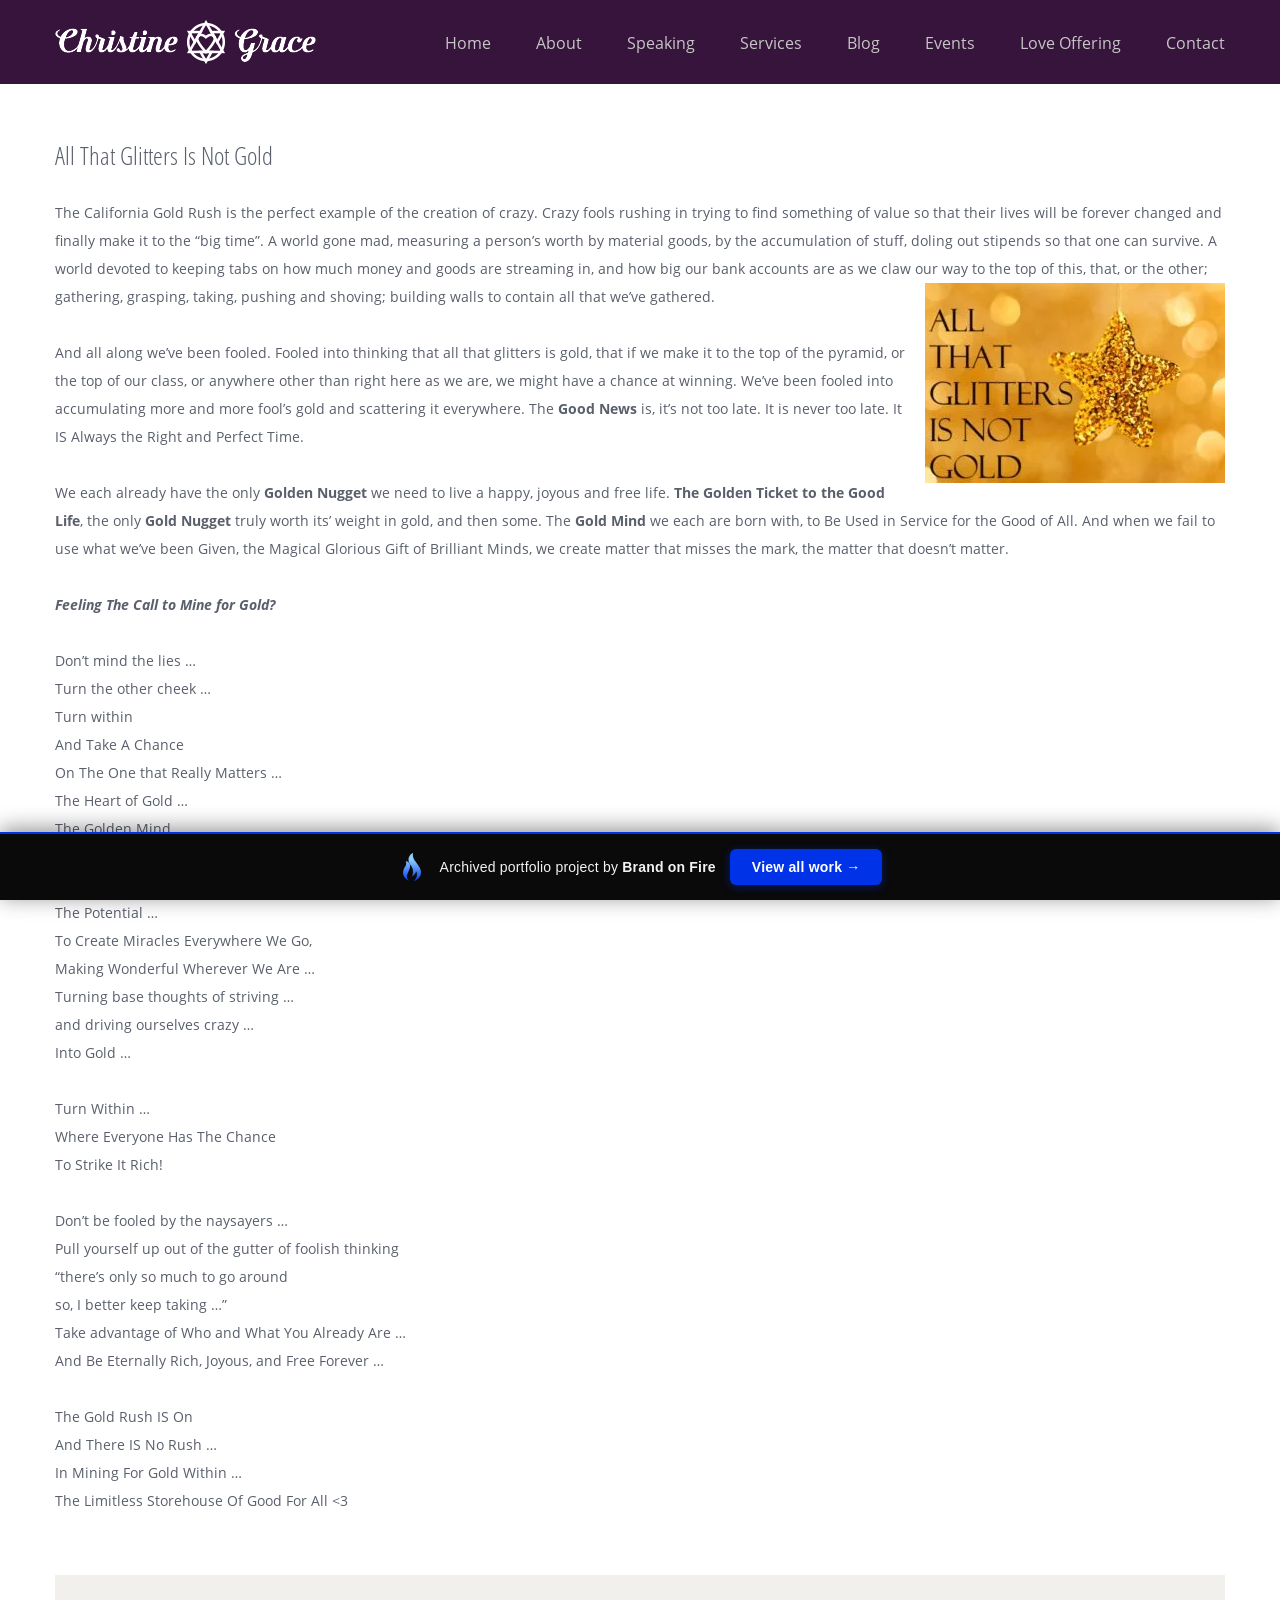
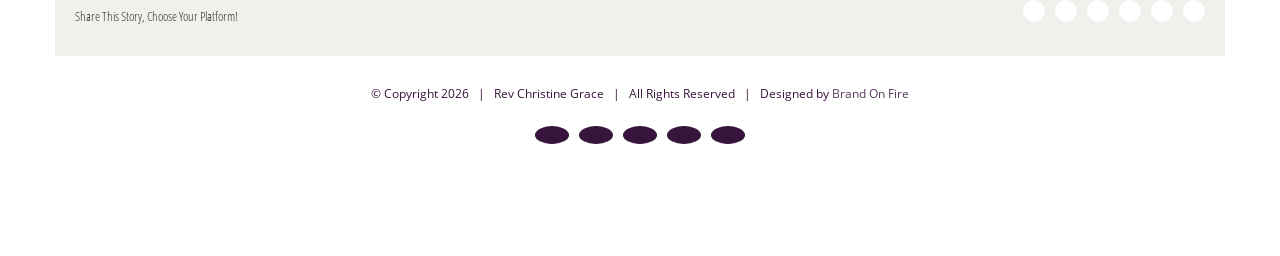
==== commit 4fbe5ff8: "Portfolio bar: brandonfire.com theme — flame icon, electric-blue accent, taller, larger button" ====
--- a/all-that-glitters-is-not-gold/index.html
+++ b/all-that-glitters-is-not-gold/index.html
@@ -1,2 +1,2 @@
-<!doctype html><html class="avada-html-layout-wide ua-headlesschrome ua-headlesschrome-149 ua-headlesschrome-149-0 ua-headlesschrome-149-0-7827 ua-headlesschrome-149-0-7827-55 ua-safari ua-safari-537 ua-safari-537-36 ua-desktop ua-desktop-macintosh ua-mac_os_x ua-mac_os_x-10 ua-mac_os_x-10-15 ua-mac_os_x-10-15-7 ua-webkit ua-webkit-537 ua-webkit-537-36 js no-applicationcache geolocation history postmessage websockets localstorage sessionstorage no-websqldatabase webworkers hashchange audio canvas canvastext video webgl cssgradients multiplebgs opacity rgba inlinesvg hsla supports svgclippaths smil no-touchevents fontface generatedcontent textshadow cssanimations backgroundsize borderimage borderradius boxshadow flexbox cssreflections csstransforms csstransforms3d csstransitions" lang="en-US" prefix="og: http://ogp.me/ns# fb: http://ogp.me/ns/fb# og: http://ogp.me/ns#" data-useragent="Mozilla/5.0 (Macintosh; Intel Mac OS X 10_15_7) AppleWebKit/537.36 (KHTML, like Gecko) HeadlessChrome/149.0.7827.55 Safari/537.36" data-bofp="0"><head><meta name="robots" content="noindex, nofollow"><meta http-equiv="X-UA-Compatible" content="IE=edge"><meta http-equiv="Content-Type" content="text/html; charset=utf-8"><meta name="viewport" content="width=device-width, initial-scale=1"><title>All That Glitters Is Not Gold - Rev Christine Grace</title><meta name="description" content="Don’t be fooled by the naysayers …Pull yourself up out of the gutter of foolish thinking“there’s only so much to go aroundso, I better keep taking …”Take advantage of Who and What You Already Are …And Be Eternally Rich, Joyous, and Free Forever …"><link rel="canonical" href="index.html"><meta property="og:locale" content="en_US"><meta property="og:type" content="article"><meta property="og:title" content="All That Glitters Is Not Gold - Rev Christine Grace"><meta property="og:description" content="Don’t be fooled by the naysayers …Pull yourself up out of the gutter of foolish thinking“there’s only so much to go aroundso, I better keep taking …”Take advantage of Who and What You Already Are …And Be Eternally Rich, Joyous, and Free Forever …"><meta property="og:url" content="../all-that-glitters-is-not-gold/"><meta property="og:site_name" content="Rev Christine Grace"><meta property="article:section" content="Uncategorized"><meta property="article:published_time" content="2019-01-15T18:10:10-08:00"><meta property="og:image" content="../wp-content/uploads/all-that-glitters-300x200.jpg"><meta name="twitter:card" content="summary_large_image"><meta name="twitter:description" content="Don’t be fooled by the naysayers …Pull yourself up out of the gutter of foolish thinking“there’s only so much to go aroundso, I better keep taking …”Take advantage of Who and What You Already Are …And Be Eternally Rich, Joyous, and Free Forever …"><meta name="twitter:title" content="All That Glitters Is Not Gold - Rev Christine Grace"><meta name="twitter:image" content="../wp-content/uploads/all-that-glitters-300x200.jpg"><link rel="alternate" type="application/rss+xml" title="Rev Christine Grace » Feed" href="../feed/"><link rel="alternate" type="application/rss+xml" title="Rev Christine Grace » Comments Feed" href="../comments/feed/"><link rel="shortcut icon" href="../wp-content/uploads/christinelogosmall2-2.png" type="image/x-icon"><link rel="alternate" type="application/rss+xml" title="Rev Christine Grace » All That Glitters Is Not Gold Comments Feed" href="../all-that-glitters-is-not-gold/feed/"><meta property="og:title" content="All That Glitters Is Not Gold"><meta property="og:type" content="article"><meta property="og:url" content="../all-that-glitters-is-not-gold/"><meta property="og:site_name" content="Rev Christine Grace"><meta property="og:description" content="The California Gold Rush is the perfect example of the creation of crazy. Crazy fools rushing in trying to find something of value so that their lives will be forever changed and finally make it to the “big time”. A world gone mad, measuring a person’s worth by"><meta property="og:image" content="../wp-content/uploads/christinelogoheader2.png"><!--[if lte IE 9]><link rel='stylesheet' id='avada-IE-fontawesome-css'  href='../wp-content/themes/Avada/includes/lib/assets/fonts/fontawesome/font-awesome.min.css?ver=5.7.2' type='text/css' media='all' /><![endif]--><!--[if IE]><link rel='stylesheet' id='avada-IE-css'  href='../wp-content/themes/Avada/assets/css/ie.min.css?ver=5.7.2' type='text/css' media='all' /><![endif]--><link rel="https://api.w.org/" href="../wp-json/"><link rel="EditURI" type="application/rsd+xml" title="RSD" href="../xmlrpc.php?rsd"><link rel="wlwmanifest" type="application/wlwmanifest+xml" href="../wp-includes/wlwmanifest.xml"><meta name="generator" content="WordPress 5.4.2"><link rel="shortlink" href="../?p=1265"><link rel="alternate" type="application/json+oembed" href="../wp-json/oembed/1.0/embed?url=http%3A%2F%2Flocalhost%3A8681%2Fall-that-glitters-is-not-gold%2F"><link rel="alternate" type="text/xml+oembed" href="../wp-json/oembed/1.0/embed?url=http%3A%2F%2Flocalhost%3A8681%2Fall-that-glitters-is-not-gold%2F&amp;format=xml"><meta name="generator" content="Give v2.4.0"><link rel="stylesheet" href="../style.css"><style>[data-bofp="0"]{background-color:rgb(255, 255, 255)!important}[data-bofp="1"]{background-color:rgb(255, 255, 255)!important;color:rgb(89, 95, 107)!important}[data-bofp="2"]{background-color:rgb(255, 255, 255)!important;color:rgb(89, 95, 107)!important}[data-bofp="3"]{background-color:rgb(55, 20, 59)!important;color:rgb(89, 95, 107)!important}[data-bofp="4"]{background-color:rgb(255, 255, 255)!important;color:rgb(89, 95, 107)!important}[data-bofp="5"]{background-color:rgb(241, 240, 236)!important;color:rgb(89, 95, 107)!important}[data-bofp="6"]{background-color:rgb(255, 255, 255)!important;color:rgb(89, 95, 107)!important}</style><meta name="robots" content="noindex, nofollow"><style id="bof-noform">form,form *,fieldset,fieldset *,input,textarea,select,label.fusion-form-label,.wpcf7,.wpcf7 *,.fusion-form,.fusion-form *,.fusion-contact-form,.fusion-contact-form *,.elementor-form,.elementor-form *,.gform_wrapper,.gform_wrapper *,[class*="contact-form"],[class*="contact-form"] *,[id*="contact-form"],[id*="contact-form"] *{pointer-events:none!important;cursor:default!important;-webkit-user-select:none!important;user-select:none!important}</style></head><body class="post-template-default single single-post postid-1265 single-format-standard give-avada fusion-image-hovers fusion-body ltr no-tablet-sticky-header no-mobile-sticky-header no-mobile-slidingbar fusion-disable-outline mobile-logo-pos-left layout-wide-mode fusion-top-header menu-text-align-left mobile-menu-design-modern fusion-show-pagination-text fusion-header-layout-v1 avada-responsive avada-footer-fx-none fusion-search-form-classic fusion-avatar-square do-animate" style="height: auto;" data-bofp="1"><a class="skip-link screen-reader-text" href="../all-that-glitters-is-not-gold/index.html">Skip to content</a><div id="wrapper" class="" style="height: auto;" data-bofp="2"><div id="home" style="position:relative;top:-1px;"></div><header class="fusion-header-wrapper"><div class="fusion-header-v1 fusion-logo-left fusion-sticky-menu- fusion-sticky-logo- fusion-mobile-logo-  fusion-mobile-menu-design-modern"><div class="fusion-header-sticky-height"></div><div class="fusion-header" data-bofp="3"><div class="fusion-row"><div class="fusion-logo" data-margin-top="20px" data-margin-bottom="20px" data-margin-left="0px" data-margin-right="0px"><a class="fusion-logo-link" href="../index.html"><img src="../_a/df737a799ff7.png" width="261" height="44" alt="Rev Christine Grace Logo" retina_logo_url="" class="fusion-standard-logo"></a></div>		<nav class="fusion-main-menu" aria-label="Main Menu"><ul id="menu-christine-grace-main-menu" class="fusion-menu"><li id="menu-item-22" class="menu-item menu-item-type-post_type menu-item-object-page menu-item-home menu-item-22" data-item-id="22"><a href="../index.html" class="fusion-bar-highlight" role="menuitem"><span class="menu-text">Home</span></a></li><li id="menu-item-606" class="menu-item menu-item-type-post_type menu-item-object-page menu-item-has-children menu-item-606 fusion-dropdown-menu" data-item-id="606"><a href="../about.html" class="fusion-bar-highlight" role="menuitem" aria-haspopup="true"><span class="menu-text">About</span></a><ul role="menu" class="sub-menu"><li id="menu-item-1216" class="menu-item menu-item-type-custom menu-item-object-custom menu-item-1216 fusion-dropdown-submenu"><a href="../about.html" class="fusion-bar-highlight" role="menuitem"><span>Press Kit</span></a></li></ul></li><li id="menu-item-604" class="menu-item menu-item-type-post_type menu-item-object-page menu-item-604" data-item-id="604"><a href="../speaking.html" class="fusion-bar-highlight" role="menuitem"><span class="menu-text">Speaking</span></a></li><li id="menu-item-605" class="menu-item menu-item-type-post_type menu-item-object-page menu-item-has-children menu-item-605 fusion-dropdown-menu" data-item-id="605"><a href="../services.html" class="fusion-bar-highlight" role="menuitem" aria-haspopup="true"><span class="menu-text">Services</span></a><ul role="menu" class="sub-menu"><li id="menu-item-1214" class="menu-item menu-item-type-custom menu-item-object-custom menu-item-1214 fusion-dropdown-submenu"><a href="../services.html" class="fusion-bar-highlight" role="menuitem"><span>Prophetic Voice</span></a></li></ul></li><li id="menu-item-614" class="menu-item menu-item-type-post_type menu-item-object-page current_page_parent menu-item-614" data-item-id="614"><a href="../blog/index.html" class="fusion-bar-highlight" role="menuitem"><span class="menu-text">Blog</span></a></li><li id="menu-item-612" class="menu-item menu-item-type-post_type menu-item-object-page menu-item-612" data-item-id="612"><a href="../events/index.html" class="fusion-bar-highlight" role="menuitem"><span class="menu-text">Events</span></a></li><li id="menu-item-613" class="menu-item menu-item-type-post_type menu-item-object-page menu-item-613" data-item-id="613"><a href="../love-offering/index.html" class="fusion-bar-highlight" role="menuitem"><span class="menu-text">Love Offering</span></a></li><li id="menu-item-603" class="menu-item menu-item-type-post_type menu-item-object-page menu-item-603 fusion-last-menu-item" data-item-id="603"><a href="../contact.html" class="fusion-bar-highlight" role="menuitem"><span class="menu-text">Contact</span></a></li></ul></nav>	<div class="fusion-mobile-menu-icons"><a href="../all-that-glitters-is-not-gold/index.html" class="fusion-icon fusion-icon-bars" aria-label="Toggle mobile menu" aria-expanded="false" aria-controls="mobile-menu-christine-grace-main-menu"></a></div><nav class="fusion-mobile-nav-holder fusion-mobile-menu-text-align-center" aria-label="Main Menu Mobile"><ul id="mobile-menu-christine-grace-main-menu" class="fusion-menu"><li id="mobile-menu-item-22" class="fusion-mobile-nav-item" data-item-id="22" style=""><a href="../index.html" class="fusion-bar-highlight" role="menuitem"><span class="menu-text">Home</span></a></li><li id="mobile-menu-item-606" class="fusion-mobile-nav-item menu-item-has-children" data-item-id="606" style=""><a href="../about.html" class="fusion-bar-highlight" role="menuitem"><span class="menu-text">About</span></a><ul role="menu" class="sub-menu"><li id="mobile-menu-item-1216" class="fusion-mobile-nav-item" style=""><a href="../about.html" class="fusion-bar-highlight" role="menuitem"><span>Press Kit</span></a></li></ul></li><li id="mobile-menu-item-604" class="fusion-mobile-nav-item" data-item-id="604" style=""><a href="../speaking.html" class="fusion-bar-highlight" role="menuitem"><span class="menu-text">Speaking</span></a></li><li id="mobile-menu-item-605" class="fusion-mobile-nav-item menu-item-has-children" data-item-id="605" style=""><a href="../services.html" class="fusion-bar-highlight" role="menuitem"><span class="menu-text">Services</span></a><ul role="menu" class="sub-menu"><li id="mobile-menu-item-1214" class="fusion-mobile-nav-item" style=""><a href="../services.html" class="fusion-bar-highlight" role="menuitem"><span>Prophetic Voice</span></a></li></ul></li><li id="mobile-menu-item-614" class="fusion-mobile-nav-item" data-item-id="614" style=""><a href="../blog/index.html" class="fusion-bar-highlight" role="menuitem"><span class="menu-text">Blog</span></a></li><li id="mobile-menu-item-612" class="fusion-mobile-nav-item" data-item-id="612" style=""><a href="../events/index.html" class="fusion-bar-highlight" role="menuitem"><span class="menu-text">Events</span></a></li><li id="mobile-menu-item-613" class="fusion-mobile-nav-item" data-item-id="613" style=""><a href="../love-offering/index.html" class="fusion-bar-highlight" role="menuitem"><span class="menu-text">Love Offering</span></a></li><li id="mobile-menu-item-603" class="fusion-mobile-nav-item" data-item-id="603" style=""><a href="../contact.html" class="fusion-bar-highlight" role="menuitem"><span class="menu-text">Contact</span></a></li></ul></nav></div></div></div><div class="fusion-clearfix"></div></header><div id="sliders-container"></div><main id="main" role="main" class="clearfix " style="" data-bofp="4"><div class="fusion-row" style=""><section id="content" style="width: 100%;"><article id="post-1265" class="post post-1265 type-post status-publish format-standard hentry category-uncategorized"><h1 class="entry-title fusion-post-title">All That Glitters Is Not Gold</h1>										<div class="post-content"><div class="" data-block="true" data-editor="ab0io" data-offset-key="f0tie-0-0"><div class="_1mf _1mj" data-offset-key="f0tie-0-0">The California Gold Rush is the perfect example of the creation of crazy. Crazy fools rushing in trying to find something of value so that their lives will be forever changed and finally make it to the “big time”. A world gone mad, measuring a person’s worth by material goods, by the accumulation of stuff, doling out stipends so that one can survive. A world devoted to keeping tabs on how much money and goods are streaming in, and how big our bank accounts are as we claw our way to the top of this, that, or the other; gathering, grasping, taking, pushing and shoving; building walls to contain all that we’ve gathered.<img class="size-medium wp-image-1266 alignright" src="../_a/8743d7b45141.webp" alt="" width="300" height="200"></div></div><div class="" data-block="true" data-editor="ab0io" data-offset-key="3heqa-0-0"><div class="_1mf _1mj" data-offset-key="3heqa-0-0"><span data-offset-key="3heqa-0-0">&nbsp;</span></div></div><div class="" data-block="true" data-editor="ab0io" data-offset-key="3b0c7-0-0"><div class="_1mf _1mj" data-offset-key="3b0c7-0-0"><span data-offset-key="3b0c7-0-0">And all along we’ve been fooled. Fooled into thinking that all that glitters is gold, that if we make it to the top of the pyramid, or the top of our class, or anywhere other than right here as we are, we might have a chance at winning. We’ve been fooled into accumulating more and more fool’s gold and scattering it everywhere. The <strong>Good News</strong> is, it’s not too late. It is never too late. It IS Always the Right and Perfect Time.</span></div></div><div class="" data-block="true" data-editor="ab0io" data-offset-key="4llo0-0-0"><div class="_1mf _1mj" data-offset-key="4llo0-0-0"><span data-offset-key="4llo0-0-0">&nbsp;</span></div></div><div class="" data-block="true" data-editor="ab0io" data-offset-key="3i170-0-0"><div class="_1mf _1mj" data-offset-key="3i170-0-0"><span data-offset-key="3i170-0-0">We each already have the only <strong>Golden Nugget</strong> we need to live a happy, joyous and free life. <strong>The Golden Ticket to the Good Life</strong>, the only <strong>Gold Nugget</strong> truly worth its’ weight in gold, and then some. The <strong>Gold Mind</strong> we each are born with, to Be Used in Service for the Good of All. And when we fail to use what we’ve been Given, the Magical Glorious Gift of Brilliant Minds, we create matter that misses the mark, the matter that doesn’t matter.</span></div></div><div class="" data-block="true" data-editor="ab0io" data-offset-key="b7vhf-0-0"><div class="_1mf _1mj" data-offset-key="b7vhf-0-0"><span data-offset-key="b7vhf-0-0">&nbsp;</span></div></div><div class="" data-block="true" data-editor="ab0io" data-offset-key="dkefm-0-0"><div class="_1mf _1mj" data-offset-key="dkefm-0-0"><strong><em>Feeling The Call to Mine for Gold?</em></strong></div></div><div class="" data-block="true" data-editor="ab0io" data-offset-key="226h4-0-0"><div class="_1mf _1mj" data-offset-key="226h4-0-0"><span data-offset-key="226h4-0-0">&nbsp;</span></div></div><div class="" data-block="true" data-editor="ab0io" data-offset-key="9v1jk-0-0"><div class="_1mf _1mj" data-offset-key="9v1jk-0-0"><span data-offset-key="9v1jk-0-0">Don’t mind the lies …</span></div></div><div class="" data-block="true" data-editor="ab0io" data-offset-key="4leqv-0-0"><div class="_1mf _1mj" data-offset-key="4leqv-0-0"><span data-offset-key="4leqv-0-0">Turn the other cheek …</span></div></div><div class="" data-block="true" data-editor="ab0io" data-offset-key="810aa-0-0"><div class="_1mf _1mj" data-offset-key="810aa-0-0"><span data-offset-key="810aa-0-0">Turn within</span></div></div><div class="" data-block="true" data-editor="ab0io" data-offset-key="7bl0t-0-0"><div class="_1mf _1mj" data-offset-key="7bl0t-0-0"><span data-offset-key="7bl0t-0-0">And Take A Chance</span></div></div><div class="" data-block="true" data-editor="ab0io" data-offset-key="fg94g-0-0"><div class="_1mf _1mj" data-offset-key="fg94g-0-0"><span data-offset-key="fg94g-0-0">On The One that Really Matters …</span></div></div><div class="" data-block="true" data-editor="ab0io" data-offset-key="ndn1-0-0"><div class="_1mf _1mj" data-offset-key="ndn1-0-0"><span data-offset-key="ndn1-0-0">The Heart of Gold … </span></div></div><div class="" data-block="true" data-editor="ab0io" data-offset-key="dcupk-0-0"><div class="_1mf _1mj" data-offset-key="dcupk-0-0"><span data-offset-key="dcupk-0-0">The Golden Mind …</span></div></div><div class="" data-block="true" data-editor="ab0io" data-offset-key="co7le-0-0"><div class="_1mf _1mj" data-offset-key="co7le-0-0"><span data-offset-key="co7le-0-0">We’ve Each Already Been Given …</span></div></div><div class="" data-block="true" data-editor="ab0io" data-offset-key="emvdh-0-0"><div class="_1mf _1mj" data-offset-key="emvdh-0-0"><span data-offset-key="emvdh-0-0">&nbsp;</span></div></div><div class="" data-block="true" data-editor="ab0io" data-offset-key="dnmur-0-0"><div class="_1mf _1mj" data-offset-key="dnmur-0-0"><span data-offset-key="dnmur-0-0">The Potential …</span></div></div><div class="" data-block="true" data-editor="ab0io" data-offset-key="fra37-0-0"><div class="_1mf _1mj" data-offset-key="fra37-0-0"><span data-offset-key="fra37-0-0">To Create Miracles Everywhere We Go,</span></div></div><div class="" data-block="true" data-editor="ab0io" data-offset-key="7pafo-0-0"><div class="_1mf _1mj" data-offset-key="7pafo-0-0"><span data-offset-key="7pafo-0-0">Making Wonderful Wherever We Are …</span></div></div><div class="" data-block="true" data-editor="ab0io" data-offset-key="cbcoe-0-0"><div class="_1mf _1mj" data-offset-key="cbcoe-0-0"><span data-offset-key="cbcoe-0-0">Turning base thoughts of striving … </span></div></div><div class="" data-block="true" data-editor="ab0io" data-offset-key="7gnrd-0-0"><div class="_1mf _1mj" data-offset-key="7gnrd-0-0"><span data-offset-key="7gnrd-0-0">and driving ourselves crazy …</span></div></div><div class="" data-block="true" data-editor="ab0io" data-offset-key="faohu-0-0"><div class="_1mf _1mj" data-offset-key="faohu-0-0"><span data-offset-key="faohu-0-0">Into Gold …</span></div></div><div class="" data-block="true" data-editor="ab0io" data-offset-key="8pufq-0-0"><div class="_1mf _1mj" data-offset-key="8pufq-0-0"><span data-offset-key="8pufq-0-0">&nbsp;</span></div></div><div class="" data-block="true" data-editor="ab0io" data-offset-key="ro1k-0-0"><div class="_1mf _1mj" data-offset-key="ro1k-0-0"><span data-offset-key="ro1k-0-0">Turn Within …</span></div></div><div class="" data-block="true" data-editor="ab0io" data-offset-key="fcrri-0-0"><div class="_1mf _1mj" data-offset-key="fcrri-0-0"><span data-offset-key="fcrri-0-0">Where Everyone Has The Chance </span></div></div><div class="" data-block="true" data-editor="ab0io" data-offset-key="af8eq-0-0"><div class="_1mf _1mj" data-offset-key="af8eq-0-0"><span data-offset-key="af8eq-0-0">To Strike It Rich!</span></div></div><div class="" data-block="true" data-editor="ab0io" data-offset-key="54se0-0-0"><div class="_1mf _1mj" data-offset-key="54se0-0-0"><span data-offset-key="54se0-0-0">&nbsp;</span></div></div><div class="" data-block="true" data-editor="ab0io" data-offset-key="4g4f9-0-0"><div class="_1mf _1mj" data-offset-key="4g4f9-0-0"><span data-offset-key="4g4f9-0-0">Don’t be fooled by the naysayers …</span></div></div><div class="" data-block="true" data-editor="ab0io" data-offset-key="b1h03-0-0"><div class="_1mf _1mj" data-offset-key="b1h03-0-0"><span data-offset-key="b1h03-0-0">Pull yourself up out of the gutter of foolish thinking</span></div></div><div class="" data-block="true" data-editor="ab0io" data-offset-key="1eeus-0-0"><div class="_1mf _1mj" data-offset-key="1eeus-0-0"><span data-offset-key="1eeus-0-0">“there’s only so much to go around</span></div></div><div class="" data-block="true" data-editor="ab0io" data-offset-key="12rsj-0-0"><div class="_1mf _1mj" data-offset-key="12rsj-0-0"><span data-offset-key="12rsj-0-0">so, I better keep taking …”</span></div></div><div class="" data-block="true" data-editor="ab0io" data-offset-key="bgr6p-0-0"><div class="_1mf _1mj" data-offset-key="bgr6p-0-0"><span data-offset-key="bgr6p-0-0">Take advantage of Who and What You Already Are …</span></div></div><div class="" data-block="true" data-editor="ab0io" data-offset-key="8k010-0-0"><div class="_1mf _1mj" data-offset-key="8k010-0-0"><span data-offset-key="8k010-0-0">And Be Eternally Rich, Joyous, and Free Forever …</span></div></div><div class="" data-block="true" data-editor="ab0io" data-offset-key="700u4-0-0"><div class="_1mf _1mj" data-offset-key="700u4-0-0"><span data-offset-key="700u4-0-0">&nbsp;</span></div></div><div class="" data-block="true" data-editor="ab0io" data-offset-key="9c30c-0-0"><div class="_1mf _1mj" data-offset-key="9c30c-0-0"><span data-offset-key="9c30c-0-0">The Gold Rush IS On</span></div></div><div class="" data-block="true" data-editor="ab0io" data-offset-key="934qk-0-0"><div class="_1mf _1mj" data-offset-key="934qk-0-0"><span data-offset-key="934qk-0-0">And There IS No Rush …</span></div></div><div class="" data-block="true" data-editor="ab0io" data-offset-key="73d3s-0-0"><div class="_1mf _1mj" data-offset-key="73d3s-0-0"><span data-offset-key="73d3s-0-0">In Mining For Gold Within …</span></div></div><div class="" data-block="true" data-editor="ab0io" data-offset-key="erqss-0-0"><div class="_1mf _1mj" data-offset-key="erqss-0-0"><span data-offset-key="erqss-0-0">The Limitless Storehouse Of Good For All &lt;3</span></div></div></div><span class="vcard rich-snippet-hidden"><span class="fn"><a href="../index.html" title="Posts by christine" rel="author">christine</a></span></span><span class="updated rich-snippet-hidden">2019-01-15T10:10:10-08:00</span>													<div class="fusion-sharing-box fusion-single-sharing-box share-box" data-bofp="5"><h4>Share This Story, Choose Your Platform!</h4><div class="fusion-social-networks boxed-icons"><div class="fusion-social-networks-wrapper"><a class="fusion-social-network-icon fusion-tooltip fusion-facebook fusion-icon-facebook" style="color:#f46f72;background-color:#ffffff;border-color:#ffffff;border-radius:50%;" target="_blank" data-placement="top" data-title="Facebook" data-toggle="tooltip" title="" data-original-title="Facebook"><span class="screen-reader-text">Facebook</span></a><a class="fusion-social-network-icon fusion-tooltip fusion-twitter fusion-icon-twitter" style="color:#f46f72;background-color:#ffffff;border-color:#ffffff;border-radius:50%;" target="_blank" rel="noopener noreferrer" data-placement="top" data-title="Twitter" data-toggle="tooltip" title="" data-original-title="Twitter"><span class="screen-reader-text">Twitter</span></a><a class="fusion-social-network-icon fusion-tooltip fusion-linkedin fusion-icon-linkedin" style="color:#f46f72;background-color:#ffffff;border-color:#ffffff;border-radius:50%;" target="_blank" rel="noopener noreferrer" data-placement="top" data-title="LinkedIn" data-toggle="tooltip" title="" data-original-title="LinkedIn"><span class="screen-reader-text">LinkedIn</span></a><a class="fusion-social-network-icon fusion-tooltip fusion-reddit fusion-icon-reddit" style="color:#f46f72;background-color:#ffffff;border-color:#ffffff;border-radius:50%;" target="_blank" rel="noopener noreferrer" data-placement="top" data-title="Reddit" data-toggle="tooltip" title="" data-original-title="Reddit"><span class="screen-reader-text">Reddit</span></a><a class="fusion-social-network-icon fusion-tooltip fusion-googleplus fusion-icon-googleplus" style="color:#f46f72;background-color:#ffffff;border-color:#ffffff;border-radius:50%;" onclick="javascript:window.open(this.href,'', 'menubar=no,toolbar=no,resizable=yes,scrollbars=yes,height=600,width=600');return false;" target="_blank" rel="noopener noreferrer" data-placement="top" data-title="Google+" data-toggle="tooltip" title="" data-original-title="Google+"><span class="screen-reader-text">Google+</span></a><a class="fusion-social-network-icon fusion-tooltip fusion-pinterest fusion-icon-pinterest fusion-last-social-icon" style="color:#f46f72;background-color:#ffffff;border-color:#ffffff;border-radius:50%;" target="_blank" rel="noopener noreferrer" data-placement="top" data-title="Pinterest" data-toggle="tooltip" title="" data-original-title="Pinterest"><span class="screen-reader-text">Pinterest</span></a><div class="fusion-clearfix"></div></div></div>	</div></article></section></div></main><div class="fusion-footer"><footer id="footer" class="fusion-footer-copyright-area fusion-footer-copyright-center" data-bofp="6"><div class="fusion-row"><div class="fusion-copyright-content"><div class="fusion-copyright-notice"><div>
-		© Copyright 2026&nbsp;&nbsp;&nbsp;|&nbsp;&nbsp;&nbsp;Rev Christine Grace &nbsp;&nbsp;|&nbsp;&nbsp;&nbsp;All Rights Reserved&nbsp;&nbsp;&nbsp;|&nbsp;&nbsp;&nbsp;Designed by <a>Brand On Fire</a>	</div></div><div class="fusion-social-links-footer"><div class="fusion-social-networks boxed-icons"><div class="fusion-social-networks-wrapper"><a class="fusion-social-network-icon fusion-tooltip fusion-facebook fusion-icon-facebook" style="color:#ffffff;background-color:#37143b;border-color:#37143b;border-radius:50%;" target="_blank" rel="noopener noreferrer" data-placement="top" data-title="Facebook" data-toggle="tooltip" title="" data-original-title="Facebook"><span class="screen-reader-text">Facebook</span></a><a class="fusion-social-network-icon fusion-tooltip fusion-youtube fusion-icon-youtube" style="color:#ffffff;background-color:#37143b;border-color:#37143b;border-radius:50%;" target="_blank" rel="noopener noreferrer" data-placement="top" data-title="YouTube" data-toggle="tooltip" title="" data-original-title="YouTube"><span class="screen-reader-text">YouTube</span></a><a class="fusion-social-network-icon fusion-tooltip fusion-instagram fusion-icon-instagram" style="color:#ffffff;background-color:#37143b;border-color:#37143b;border-radius:50%;" target="_blank" rel="noopener noreferrer" data-placement="top" data-title="Instagram" data-toggle="tooltip" title="" data-original-title="Instagram"><span class="screen-reader-text">Instagram</span></a><a class="fusion-social-network-icon fusion-tooltip fusion-twitter fusion-icon-twitter" style="color:#ffffff;background-color:#37143b;border-color:#37143b;border-radius:50%;" target="_blank" rel="noopener noreferrer" data-placement="top" data-title="Twitter" data-toggle="tooltip" title="" data-original-title="Twitter"><span class="screen-reader-text">Twitter</span></a><a class="fusion-social-network-icon fusion-tooltip fusion-mail fusion-icon-mail" style="color:#ffffff;background-color:#37143b;border-color:#37143b;border-radius:50%;" href="mailto:contact@revchristinegrace.com" target="_self" rel="noopener noreferrer" data-placement="top" data-title="Email" data-toggle="tooltip" title="" data-original-title="Email"><span class="screen-reader-text">Email</span></a></div></div></div></div></div></footer></div></div><a class="fusion-one-page-text-link fusion-page-load-link"></a><!--[if IE 9]><script type='text/javascript' src='../wp-content/themes/Avada/includes/lib/assets/min/js/general/fusion-ie9.js?ver=1'></script><![endif]--><div class="to-top-container"><a href="#" id="toTop" style="display: inline; opacity: 0.012373;"><span id="toTopHover"></span><span class="screen-reader-text">Go to Top</span></a></div><!-- bof-portfolio-bar --><a href="https://brandonfire.com/portfolio/" id="bof-portfolio-bar" rel="noopener" style="position:fixed;left:0;right:0;bottom:0;z-index:2147483647;display:flex;align-items:center;justify-content:center;gap:14px;flex-wrap:wrap;background:#0a0a0a;color:#ffffff !important;font-family:Inter,-apple-system,BlinkMacSystemFont,'Segoe UI',Roboto,Helvetica,Arial,sans-serif;font-size:14px;font-weight:500;line-height:1;letter-spacing:.2px;padding:15px 18px;text-decoration:none !important;box-shadow:0 -3px 22px rgba(0,0,0,.45);border-top:2px solid #0033e7;box-sizing:border-box;"><img src="[data-uri]" alt="" width="28" height="28" style="display:block;flex:0 0 auto;width:28px;height:28px;"><span style="opacity:.95;color:#fff;">Archived portfolio project by <strong style="font-weight:700;color:#fff;">Brand&nbsp;on&nbsp;Fire</strong></span><span style="background:#0033e7;color:#fff;padding:11px 22px;border-radius:6px;font-weight:700;font-size:14px;white-space:nowrap;box-shadow:0 2px 10px rgba(0,51,231,.4);">View&nbsp;all&nbsp;work&nbsp;&rarr;</span></a><!-- /bof-portfolio-bar --></body></html>+<!doctype html><html class="avada-html-layout-wide ua-headlesschrome ua-headlesschrome-149 ua-headlesschrome-149-0 ua-headlesschrome-149-0-7827 ua-headlesschrome-149-0-7827-55 ua-safari ua-safari-537 ua-safari-537-36 ua-desktop ua-desktop-macintosh ua-mac_os_x ua-mac_os_x-10 ua-mac_os_x-10-15 ua-mac_os_x-10-15-7 ua-webkit ua-webkit-537 ua-webkit-537-36 js no-applicationcache geolocation history postmessage websockets localstorage sessionstorage no-websqldatabase webworkers hashchange audio canvas canvastext video webgl cssgradients multiplebgs opacity rgba inlinesvg hsla supports svgclippaths smil no-touchevents fontface generatedcontent textshadow cssanimations backgroundsize borderimage borderradius boxshadow flexbox cssreflections csstransforms csstransforms3d csstransitions" lang="en-US" prefix="og: http://ogp.me/ns# fb: http://ogp.me/ns/fb# og: http://ogp.me/ns#" data-useragent="Mozilla/5.0 (Macintosh; Intel Mac OS X 10_15_7) AppleWebKit/537.36 (KHTML, like Gecko) HeadlessChrome/149.0.7827.55 Safari/537.36" data-bofp="0"><head><meta name="robots" content="noindex, nofollow"><meta http-equiv="X-UA-Compatible" content="IE=edge"><meta http-equiv="Content-Type" content="text/html; charset=utf-8"><meta name="viewport" content="width=device-width, initial-scale=1"><title>All That Glitters Is Not Gold - Rev Christine Grace</title><meta name="description" content="Don’t be fooled by the naysayers …Pull yourself up out of the gutter of foolish thinking“there’s only so much to go aroundso, I better keep taking …”Take advantage of Who and What You Already Are …And Be Eternally Rich, Joyous, and Free Forever …"><link rel="canonical" href="index.html"><meta property="og:locale" content="en_US"><meta property="og:type" content="article"><meta property="og:title" content="All That Glitters Is Not Gold - Rev Christine Grace"><meta property="og:description" content="Don’t be fooled by the naysayers …Pull yourself up out of the gutter of foolish thinking“there’s only so much to go aroundso, I better keep taking …”Take advantage of Who and What You Already Are …And Be Eternally Rich, Joyous, and Free Forever …"><meta property="og:url" content="../all-that-glitters-is-not-gold/"><meta property="og:site_name" content="Rev Christine Grace"><meta property="article:section" content="Uncategorized"><meta property="article:published_time" content="2019-01-15T18:10:10-08:00"><meta property="og:image" content="../wp-content/uploads/all-that-glitters-300x200.jpg"><meta name="twitter:card" content="summary_large_image"><meta name="twitter:description" content="Don’t be fooled by the naysayers …Pull yourself up out of the gutter of foolish thinking“there’s only so much to go aroundso, I better keep taking …”Take advantage of Who and What You Already Are …And Be Eternally Rich, Joyous, and Free Forever …"><meta name="twitter:title" content="All That Glitters Is Not Gold - Rev Christine Grace"><meta name="twitter:image" content="../wp-content/uploads/all-that-glitters-300x200.jpg"><link rel="alternate" type="application/rss+xml" title="Rev Christine Grace » Feed" href="../feed/"><link rel="alternate" type="application/rss+xml" title="Rev Christine Grace » Comments Feed" href="../comments/feed/"><link rel="shortcut icon" href="../wp-content/uploads/christinelogosmall2-2.png" type="image/x-icon"><link rel="alternate" type="application/rss+xml" title="Rev Christine Grace » All That Glitters Is Not Gold Comments Feed" href="../all-that-glitters-is-not-gold/feed/"><meta property="og:title" content="All That Glitters Is Not Gold"><meta property="og:type" content="article"><meta property="og:url" content="../all-that-glitters-is-not-gold/"><meta property="og:site_name" content="Rev Christine Grace"><meta property="og:description" content="The California Gold Rush is the perfect example of the creation of crazy. Crazy fools rushing in trying to find something of value so that their lives will be forever changed and finally make it to the “big time”. A world gone mad, measuring a person’s worth by"><meta property="og:image" content="../wp-content/uploads/christinelogoheader2.png"><!--[if lte IE 9]><link rel='stylesheet' id='avada-IE-fontawesome-css'  href='../wp-content/themes/Avada/includes/lib/assets/fonts/fontawesome/font-awesome.min.css?ver=5.7.2' type='text/css' media='all' /><![endif]--><!--[if IE]><link rel='stylesheet' id='avada-IE-css'  href='../wp-content/themes/Avada/assets/css/ie.min.css?ver=5.7.2' type='text/css' media='all' /><![endif]--><link rel="https://api.w.org/" href="../wp-json/"><link rel="EditURI" type="application/rsd+xml" title="RSD" href="../xmlrpc.php?rsd"><link rel="wlwmanifest" type="application/wlwmanifest+xml" href="../wp-includes/wlwmanifest.xml"><meta name="generator" content="WordPress 5.4.2"><link rel="shortlink" href="../?p=1265"><link rel="alternate" type="application/json+oembed" href="../wp-json/oembed/1.0/embed?url=http%3A%2F%2Flocalhost%3A8681%2Fall-that-glitters-is-not-gold%2F"><link rel="alternate" type="text/xml+oembed" href="../wp-json/oembed/1.0/embed?url=http%3A%2F%2Flocalhost%3A8681%2Fall-that-glitters-is-not-gold%2F&amp;format=xml"><meta name="generator" content="Give v2.4.0"><link rel="stylesheet" href="../style.css"><style>[data-bofp="0"]{background-color:rgb(255, 255, 255)!important}[data-bofp="1"]{background-color:rgb(255, 255, 255)!important;color:rgb(89, 95, 107)!important}[data-bofp="2"]{background-color:rgb(255, 255, 255)!important;color:rgb(89, 95, 107)!important}[data-bofp="3"]{background-color:rgb(55, 20, 59)!important;color:rgb(89, 95, 107)!important}[data-bofp="4"]{background-color:rgb(255, 255, 255)!important;color:rgb(89, 95, 107)!important}[data-bofp="5"]{background-color:rgb(241, 240, 236)!important;color:rgb(89, 95, 107)!important}[data-bofp="6"]{background-color:rgb(255, 255, 255)!important;color:rgb(89, 95, 107)!important}</style><meta name="robots" content="noindex, nofollow"><style id="bof-noform">form,form *,fieldset,fieldset *,input,textarea,select,label.fusion-form-label,.wpcf7,.wpcf7 *,.fusion-form,.fusion-form *,.fusion-contact-form,.fusion-contact-form *,.elementor-form,.elementor-form *,.gform_wrapper,.gform_wrapper *,[class*="contact-form"],[class*="contact-form"] *,[id*="contact-form"],[id*="contact-form"] *{pointer-events:none!important;cursor:default!important;-webkit-user-select:none!important;user-select:none!important}</style><style id="bof-heal5">.mega-menu-toggle,.fusion-mobile-menu-icon,.fusion-mobile-nav-holder,.elementor-menu-toggle,.mobile-menu-toggle,.menu-toggle,[class*="mobile-menu-icon"]{display:none!important}ul.mega-menu,ul.max-mega-menu{display:flex!important;flex-wrap:nowrap!important;justify-content:flex-end;align-items:center;position:static!important;max-height:none!important;height:auto!important;visibility:visible!important;opacity:1!important}ul.mega-menu>li.mega-menu-item{display:inline-block!important;float:none!important;position:relative!important}ul.mega-menu>li.mega-menu-item>a.mega-menu-link{display:block!important;white-space:nowrap!important}ul.mega-menu li.mega-menu-item ul.mega-sub-menu{display:none!important}.fusion-main-menu ul.fusion-menu,.elementor-nav-menu{display:flex!important;flex-wrap:wrap;visibility:visible!important;opacity:1!important}.fusion-main-menu ul.fusion-menu>li,.elementor-nav-menu>li{display:inline-block!important;float:none!important}html,body{margin:0!important;width:100%!important;max-width:100%!important;overflow-x:hidden!important}.fusion-placeholder-logo,.avada-placeholder-logo,.fusion-pb-preloader,[class*="placeholder-logo"]{display:none!important}</style></head><body class="post-template-default single single-post postid-1265 single-format-standard give-avada fusion-image-hovers fusion-body ltr no-tablet-sticky-header no-mobile-sticky-header no-mobile-slidingbar fusion-disable-outline mobile-logo-pos-left layout-wide-mode fusion-top-header menu-text-align-left mobile-menu-design-modern fusion-show-pagination-text fusion-header-layout-v1 avada-responsive avada-footer-fx-none fusion-search-form-classic fusion-avatar-square do-animate" style="height: auto;" data-bofp="1"><a class="skip-link screen-reader-text" href="../all-that-glitters-is-not-gold/index.html">Skip to content</a><div id="wrapper" class="" style="height: auto;" data-bofp="2"><div id="home" style="position:relative;top:-1px;"></div><header class="fusion-header-wrapper"><div class="fusion-header-v1 fusion-logo-left fusion-sticky-menu- fusion-sticky-logo- fusion-mobile-logo-  fusion-mobile-menu-design-modern"><div class="fusion-header-sticky-height"></div><div class="fusion-header" data-bofp="3"><div class="fusion-row"><div class="fusion-logo" data-margin-top="20px" data-margin-bottom="20px" data-margin-left="0px" data-margin-right="0px"><a class="fusion-logo-link" href="../index.html"><img src="../_a/df737a799ff7.png" width="261" height="44" alt="Rev Christine Grace Logo" retina_logo_url="" class="fusion-standard-logo"></a></div>		<nav class="fusion-main-menu" aria-label="Main Menu"><ul id="menu-christine-grace-main-menu" class="fusion-menu"><li id="menu-item-22" class="menu-item menu-item-type-post_type menu-item-object-page menu-item-home menu-item-22" data-item-id="22"><a href="../index.html" class="fusion-bar-highlight" role="menuitem"><span class="menu-text">Home</span></a></li><li id="menu-item-606" class="menu-item menu-item-type-post_type menu-item-object-page menu-item-has-children menu-item-606 fusion-dropdown-menu" data-item-id="606"><a href="../about.html" class="fusion-bar-highlight" role="menuitem" aria-haspopup="true"><span class="menu-text">About</span></a><ul role="menu" class="sub-menu"><li id="menu-item-1216" class="menu-item menu-item-type-custom menu-item-object-custom menu-item-1216 fusion-dropdown-submenu"><a href="../about.html" class="fusion-bar-highlight" role="menuitem"><span>Press Kit</span></a></li></ul></li><li id="menu-item-604" class="menu-item menu-item-type-post_type menu-item-object-page menu-item-604" data-item-id="604"><a href="../speaking.html" class="fusion-bar-highlight" role="menuitem"><span class="menu-text">Speaking</span></a></li><li id="menu-item-605" class="menu-item menu-item-type-post_type menu-item-object-page menu-item-has-children menu-item-605 fusion-dropdown-menu" data-item-id="605"><a href="../services.html" class="fusion-bar-highlight" role="menuitem" aria-haspopup="true"><span class="menu-text">Services</span></a><ul role="menu" class="sub-menu"><li id="menu-item-1214" class="menu-item menu-item-type-custom menu-item-object-custom menu-item-1214 fusion-dropdown-submenu"><a href="../services.html" class="fusion-bar-highlight" role="menuitem"><span>Prophetic Voice</span></a></li></ul></li><li id="menu-item-614" class="menu-item menu-item-type-post_type menu-item-object-page current_page_parent menu-item-614" data-item-id="614"><a href="../blog/index.html" class="fusion-bar-highlight" role="menuitem"><span class="menu-text">Blog</span></a></li><li id="menu-item-612" class="menu-item menu-item-type-post_type menu-item-object-page menu-item-612" data-item-id="612"><a href="../events/index.html" class="fusion-bar-highlight" role="menuitem"><span class="menu-text">Events</span></a></li><li id="menu-item-613" class="menu-item menu-item-type-post_type menu-item-object-page menu-item-613" data-item-id="613"><a href="../love-offering/index.html" class="fusion-bar-highlight" role="menuitem"><span class="menu-text">Love Offering</span></a></li><li id="menu-item-603" class="menu-item menu-item-type-post_type menu-item-object-page menu-item-603 fusion-last-menu-item" data-item-id="603"><a href="../contact.html" class="fusion-bar-highlight" role="menuitem"><span class="menu-text">Contact</span></a></li></ul></nav>	<div class="fusion-mobile-menu-icons"><a href="../all-that-glitters-is-not-gold/index.html" class="fusion-icon fusion-icon-bars" aria-label="Toggle mobile menu" aria-expanded="false" aria-controls="mobile-menu-christine-grace-main-menu"></a></div><nav class="fusion-mobile-nav-holder fusion-mobile-menu-text-align-center" aria-label="Main Menu Mobile"><ul id="mobile-menu-christine-grace-main-menu" class="fusion-menu"><li id="mobile-menu-item-22" class="fusion-mobile-nav-item" data-item-id="22" style=""><a href="../index.html" class="fusion-bar-highlight" role="menuitem"><span class="menu-text">Home</span></a></li><li id="mobile-menu-item-606" class="fusion-mobile-nav-item menu-item-has-children" data-item-id="606" style=""><a href="../about.html" class="fusion-bar-highlight" role="menuitem"><span class="menu-text">About</span></a><ul role="menu" class="sub-menu"><li id="mobile-menu-item-1216" class="fusion-mobile-nav-item" style=""><a href="../about.html" class="fusion-bar-highlight" role="menuitem"><span>Press Kit</span></a></li></ul></li><li id="mobile-menu-item-604" class="fusion-mobile-nav-item" data-item-id="604" style=""><a href="../speaking.html" class="fusion-bar-highlight" role="menuitem"><span class="menu-text">Speaking</span></a></li><li id="mobile-menu-item-605" class="fusion-mobile-nav-item menu-item-has-children" data-item-id="605" style=""><a href="../services.html" class="fusion-bar-highlight" role="menuitem"><span class="menu-text">Services</span></a><ul role="menu" class="sub-menu"><li id="mobile-menu-item-1214" class="fusion-mobile-nav-item" style=""><a href="../services.html" class="fusion-bar-highlight" role="menuitem"><span>Prophetic Voice</span></a></li></ul></li><li id="mobile-menu-item-614" class="fusion-mobile-nav-item" data-item-id="614" style=""><a href="../blog/index.html" class="fusion-bar-highlight" role="menuitem"><span class="menu-text">Blog</span></a></li><li id="mobile-menu-item-612" class="fusion-mobile-nav-item" data-item-id="612" style=""><a href="../events/index.html" class="fusion-bar-highlight" role="menuitem"><span class="menu-text">Events</span></a></li><li id="mobile-menu-item-613" class="fusion-mobile-nav-item" data-item-id="613" style=""><a href="../love-offering/index.html" class="fusion-bar-highlight" role="menuitem"><span class="menu-text">Love Offering</span></a></li><li id="mobile-menu-item-603" class="fusion-mobile-nav-item" data-item-id="603" style=""><a href="../contact.html" class="fusion-bar-highlight" role="menuitem"><span class="menu-text">Contact</span></a></li></ul></nav></div></div></div><div class="fusion-clearfix"></div></header><div id="sliders-container"></div><main id="main" role="main" class="clearfix " style="" data-bofp="4"><div class="fusion-row" style=""><section id="content" style="width: 100%;"><article id="post-1265" class="post post-1265 type-post status-publish format-standard hentry category-uncategorized"><h1 class="entry-title fusion-post-title">All That Glitters Is Not Gold</h1>										<div class="post-content"><div class="" data-block="true" data-editor="ab0io" data-offset-key="f0tie-0-0"><div class="_1mf _1mj" data-offset-key="f0tie-0-0">The California Gold Rush is the perfect example of the creation of crazy. Crazy fools rushing in trying to find something of value so that their lives will be forever changed and finally make it to the “big time”. A world gone mad, measuring a person’s worth by material goods, by the accumulation of stuff, doling out stipends so that one can survive. A world devoted to keeping tabs on how much money and goods are streaming in, and how big our bank accounts are as we claw our way to the top of this, that, or the other; gathering, grasping, taking, pushing and shoving; building walls to contain all that we’ve gathered.<img class="size-medium wp-image-1266 alignright" src="../_a/8743d7b45141.webp" alt="" width="300" height="200"></div></div><div class="" data-block="true" data-editor="ab0io" data-offset-key="3heqa-0-0"><div class="_1mf _1mj" data-offset-key="3heqa-0-0"><span data-offset-key="3heqa-0-0">&nbsp;</span></div></div><div class="" data-block="true" data-editor="ab0io" data-offset-key="3b0c7-0-0"><div class="_1mf _1mj" data-offset-key="3b0c7-0-0"><span data-offset-key="3b0c7-0-0">And all along we’ve been fooled. Fooled into thinking that all that glitters is gold, that if we make it to the top of the pyramid, or the top of our class, or anywhere other than right here as we are, we might have a chance at winning. We’ve been fooled into accumulating more and more fool’s gold and scattering it everywhere. The <strong>Good News</strong> is, it’s not too late. It is never too late. It IS Always the Right and Perfect Time.</span></div></div><div class="" data-block="true" data-editor="ab0io" data-offset-key="4llo0-0-0"><div class="_1mf _1mj" data-offset-key="4llo0-0-0"><span data-offset-key="4llo0-0-0">&nbsp;</span></div></div><div class="" data-block="true" data-editor="ab0io" data-offset-key="3i170-0-0"><div class="_1mf _1mj" data-offset-key="3i170-0-0"><span data-offset-key="3i170-0-0">We each already have the only <strong>Golden Nugget</strong> we need to live a happy, joyous and free life. <strong>The Golden Ticket to the Good Life</strong>, the only <strong>Gold Nugget</strong> truly worth its’ weight in gold, and then some. The <strong>Gold Mind</strong> we each are born with, to Be Used in Service for the Good of All. And when we fail to use what we’ve been Given, the Magical Glorious Gift of Brilliant Minds, we create matter that misses the mark, the matter that doesn’t matter.</span></div></div><div class="" data-block="true" data-editor="ab0io" data-offset-key="b7vhf-0-0"><div class="_1mf _1mj" data-offset-key="b7vhf-0-0"><span data-offset-key="b7vhf-0-0">&nbsp;</span></div></div><div class="" data-block="true" data-editor="ab0io" data-offset-key="dkefm-0-0"><div class="_1mf _1mj" data-offset-key="dkefm-0-0"><strong><em>Feeling The Call to Mine for Gold?</em></strong></div></div><div class="" data-block="true" data-editor="ab0io" data-offset-key="226h4-0-0"><div class="_1mf _1mj" data-offset-key="226h4-0-0"><span data-offset-key="226h4-0-0">&nbsp;</span></div></div><div class="" data-block="true" data-editor="ab0io" data-offset-key="9v1jk-0-0"><div class="_1mf _1mj" data-offset-key="9v1jk-0-0"><span data-offset-key="9v1jk-0-0">Don’t mind the lies …</span></div></div><div class="" data-block="true" data-editor="ab0io" data-offset-key="4leqv-0-0"><div class="_1mf _1mj" data-offset-key="4leqv-0-0"><span data-offset-key="4leqv-0-0">Turn the other cheek …</span></div></div><div class="" data-block="true" data-editor="ab0io" data-offset-key="810aa-0-0"><div class="_1mf _1mj" data-offset-key="810aa-0-0"><span data-offset-key="810aa-0-0">Turn within</span></div></div><div class="" data-block="true" data-editor="ab0io" data-offset-key="7bl0t-0-0"><div class="_1mf _1mj" data-offset-key="7bl0t-0-0"><span data-offset-key="7bl0t-0-0">And Take A Chance</span></div></div><div class="" data-block="true" data-editor="ab0io" data-offset-key="fg94g-0-0"><div class="_1mf _1mj" data-offset-key="fg94g-0-0"><span data-offset-key="fg94g-0-0">On The One that Really Matters …</span></div></div><div class="" data-block="true" data-editor="ab0io" data-offset-key="ndn1-0-0"><div class="_1mf _1mj" data-offset-key="ndn1-0-0"><span data-offset-key="ndn1-0-0">The Heart of Gold … </span></div></div><div class="" data-block="true" data-editor="ab0io" data-offset-key="dcupk-0-0"><div class="_1mf _1mj" data-offset-key="dcupk-0-0"><span data-offset-key="dcupk-0-0">The Golden Mind …</span></div></div><div class="" data-block="true" data-editor="ab0io" data-offset-key="co7le-0-0"><div class="_1mf _1mj" data-offset-key="co7le-0-0"><span data-offset-key="co7le-0-0">We’ve Each Already Been Given …</span></div></div><div class="" data-block="true" data-editor="ab0io" data-offset-key="emvdh-0-0"><div class="_1mf _1mj" data-offset-key="emvdh-0-0"><span data-offset-key="emvdh-0-0">&nbsp;</span></div></div><div class="" data-block="true" data-editor="ab0io" data-offset-key="dnmur-0-0"><div class="_1mf _1mj" data-offset-key="dnmur-0-0"><span data-offset-key="dnmur-0-0">The Potential …</span></div></div><div class="" data-block="true" data-editor="ab0io" data-offset-key="fra37-0-0"><div class="_1mf _1mj" data-offset-key="fra37-0-0"><span data-offset-key="fra37-0-0">To Create Miracles Everywhere We Go,</span></div></div><div class="" data-block="true" data-editor="ab0io" data-offset-key="7pafo-0-0"><div class="_1mf _1mj" data-offset-key="7pafo-0-0"><span data-offset-key="7pafo-0-0">Making Wonderful Wherever We Are …</span></div></div><div class="" data-block="true" data-editor="ab0io" data-offset-key="cbcoe-0-0"><div class="_1mf _1mj" data-offset-key="cbcoe-0-0"><span data-offset-key="cbcoe-0-0">Turning base thoughts of striving … </span></div></div><div class="" data-block="true" data-editor="ab0io" data-offset-key="7gnrd-0-0"><div class="_1mf _1mj" data-offset-key="7gnrd-0-0"><span data-offset-key="7gnrd-0-0">and driving ourselves crazy …</span></div></div><div class="" data-block="true" data-editor="ab0io" data-offset-key="faohu-0-0"><div class="_1mf _1mj" data-offset-key="faohu-0-0"><span data-offset-key="faohu-0-0">Into Gold …</span></div></div><div class="" data-block="true" data-editor="ab0io" data-offset-key="8pufq-0-0"><div class="_1mf _1mj" data-offset-key="8pufq-0-0"><span data-offset-key="8pufq-0-0">&nbsp;</span></div></div><div class="" data-block="true" data-editor="ab0io" data-offset-key="ro1k-0-0"><div class="_1mf _1mj" data-offset-key="ro1k-0-0"><span data-offset-key="ro1k-0-0">Turn Within …</span></div></div><div class="" data-block="true" data-editor="ab0io" data-offset-key="fcrri-0-0"><div class="_1mf _1mj" data-offset-key="fcrri-0-0"><span data-offset-key="fcrri-0-0">Where Everyone Has The Chance </span></div></div><div class="" data-block="true" data-editor="ab0io" data-offset-key="af8eq-0-0"><div class="_1mf _1mj" data-offset-key="af8eq-0-0"><span data-offset-key="af8eq-0-0">To Strike It Rich!</span></div></div><div class="" data-block="true" data-editor="ab0io" data-offset-key="54se0-0-0"><div class="_1mf _1mj" data-offset-key="54se0-0-0"><span data-offset-key="54se0-0-0">&nbsp;</span></div></div><div class="" data-block="true" data-editor="ab0io" data-offset-key="4g4f9-0-0"><div class="_1mf _1mj" data-offset-key="4g4f9-0-0"><span data-offset-key="4g4f9-0-0">Don’t be fooled by the naysayers …</span></div></div><div class="" data-block="true" data-editor="ab0io" data-offset-key="b1h03-0-0"><div class="_1mf _1mj" data-offset-key="b1h03-0-0"><span data-offset-key="b1h03-0-0">Pull yourself up out of the gutter of foolish thinking</span></div></div><div class="" data-block="true" data-editor="ab0io" data-offset-key="1eeus-0-0"><div class="_1mf _1mj" data-offset-key="1eeus-0-0"><span data-offset-key="1eeus-0-0">“there’s only so much to go around</span></div></div><div class="" data-block="true" data-editor="ab0io" data-offset-key="12rsj-0-0"><div class="_1mf _1mj" data-offset-key="12rsj-0-0"><span data-offset-key="12rsj-0-0">so, I better keep taking …”</span></div></div><div class="" data-block="true" data-editor="ab0io" data-offset-key="bgr6p-0-0"><div class="_1mf _1mj" data-offset-key="bgr6p-0-0"><span data-offset-key="bgr6p-0-0">Take advantage of Who and What You Already Are …</span></div></div><div class="" data-block="true" data-editor="ab0io" data-offset-key="8k010-0-0"><div class="_1mf _1mj" data-offset-key="8k010-0-0"><span data-offset-key="8k010-0-0">And Be Eternally Rich, Joyous, and Free Forever …</span></div></div><div class="" data-block="true" data-editor="ab0io" data-offset-key="700u4-0-0"><div class="_1mf _1mj" data-offset-key="700u4-0-0"><span data-offset-key="700u4-0-0">&nbsp;</span></div></div><div class="" data-block="true" data-editor="ab0io" data-offset-key="9c30c-0-0"><div class="_1mf _1mj" data-offset-key="9c30c-0-0"><span data-offset-key="9c30c-0-0">The Gold Rush IS On</span></div></div><div class="" data-block="true" data-editor="ab0io" data-offset-key="934qk-0-0"><div class="_1mf _1mj" data-offset-key="934qk-0-0"><span data-offset-key="934qk-0-0">And There IS No Rush …</span></div></div><div class="" data-block="true" data-editor="ab0io" data-offset-key="73d3s-0-0"><div class="_1mf _1mj" data-offset-key="73d3s-0-0"><span data-offset-key="73d3s-0-0">In Mining For Gold Within …</span></div></div><div class="" data-block="true" data-editor="ab0io" data-offset-key="erqss-0-0"><div class="_1mf _1mj" data-offset-key="erqss-0-0"><span data-offset-key="erqss-0-0">The Limitless Storehouse Of Good For All &lt;3</span></div></div></div><span class="vcard rich-snippet-hidden"><span class="fn"><a href="../index.html" title="Posts by christine" rel="author">christine</a></span></span><span class="updated rich-snippet-hidden">2019-01-15T10:10:10-08:00</span>													<div class="fusion-sharing-box fusion-single-sharing-box share-box" data-bofp="5"><h4>Share This Story, Choose Your Platform!</h4><div class="fusion-social-networks boxed-icons"><div class="fusion-social-networks-wrapper"><a class="fusion-social-network-icon fusion-tooltip fusion-facebook fusion-icon-facebook" style="color:#f46f72;background-color:#ffffff;border-color:#ffffff;border-radius:50%;" target="_blank" data-placement="top" data-title="Facebook" data-toggle="tooltip" title="" data-original-title="Facebook"><span class="screen-reader-text">Facebook</span></a><a class="fusion-social-network-icon fusion-tooltip fusion-twitter fusion-icon-twitter" style="color:#f46f72;background-color:#ffffff;border-color:#ffffff;border-radius:50%;" target="_blank" rel="noopener noreferrer" data-placement="top" data-title="Twitter" data-toggle="tooltip" title="" data-original-title="Twitter"><span class="screen-reader-text">Twitter</span></a><a class="fusion-social-network-icon fusion-tooltip fusion-linkedin fusion-icon-linkedin" style="color:#f46f72;background-color:#ffffff;border-color:#ffffff;border-radius:50%;" target="_blank" rel="noopener noreferrer" data-placement="top" data-title="LinkedIn" data-toggle="tooltip" title="" data-original-title="LinkedIn"><span class="screen-reader-text">LinkedIn</span></a><a class="fusion-social-network-icon fusion-tooltip fusion-reddit fusion-icon-reddit" style="color:#f46f72;background-color:#ffffff;border-color:#ffffff;border-radius:50%;" target="_blank" rel="noopener noreferrer" data-placement="top" data-title="Reddit" data-toggle="tooltip" title="" data-original-title="Reddit"><span class="screen-reader-text">Reddit</span></a><a class="fusion-social-network-icon fusion-tooltip fusion-googleplus fusion-icon-googleplus" style="color:#f46f72;background-color:#ffffff;border-color:#ffffff;border-radius:50%;" onclick="javascript:window.open(this.href,'', 'menubar=no,toolbar=no,resizable=yes,scrollbars=yes,height=600,width=600');return false;" target="_blank" rel="noopener noreferrer" data-placement="top" data-title="Google+" data-toggle="tooltip" title="" data-original-title="Google+"><span class="screen-reader-text">Google+</span></a><a class="fusion-social-network-icon fusion-tooltip fusion-pinterest fusion-icon-pinterest fusion-last-social-icon" style="color:#f46f72;background-color:#ffffff;border-color:#ffffff;border-radius:50%;" target="_blank" rel="noopener noreferrer" data-placement="top" data-title="Pinterest" data-toggle="tooltip" title="" data-original-title="Pinterest"><span class="screen-reader-text">Pinterest</span></a><div class="fusion-clearfix"></div></div></div>	</div></article></section></div></main><div class="fusion-footer"><footer id="footer" class="fusion-footer-copyright-area fusion-footer-copyright-center" data-bofp="6"><div class="fusion-row"><div class="fusion-copyright-content"><div class="fusion-copyright-notice"><div>
+		© Copyright 2026&nbsp;&nbsp;&nbsp;|&nbsp;&nbsp;&nbsp;Rev Christine Grace &nbsp;&nbsp;|&nbsp;&nbsp;&nbsp;All Rights Reserved&nbsp;&nbsp;&nbsp;|&nbsp;&nbsp;&nbsp;Designed by <a>Brand On Fire</a>	</div></div><div class="fusion-social-links-footer"><div class="fusion-social-networks boxed-icons"><div class="fusion-social-networks-wrapper"><a class="fusion-social-network-icon fusion-tooltip fusion-facebook fusion-icon-facebook" style="color:#ffffff;background-color:#37143b;border-color:#37143b;border-radius:50%;" target="_blank" rel="noopener noreferrer" data-placement="top" data-title="Facebook" data-toggle="tooltip" title="" data-original-title="Facebook"><span class="screen-reader-text">Facebook</span></a><a class="fusion-social-network-icon fusion-tooltip fusion-youtube fusion-icon-youtube" style="color:#ffffff;background-color:#37143b;border-color:#37143b;border-radius:50%;" target="_blank" rel="noopener noreferrer" data-placement="top" data-title="YouTube" data-toggle="tooltip" title="" data-original-title="YouTube"><span class="screen-reader-text">YouTube</span></a><a class="fusion-social-network-icon fusion-tooltip fusion-instagram fusion-icon-instagram" style="color:#ffffff;background-color:#37143b;border-color:#37143b;border-radius:50%;" target="_blank" rel="noopener noreferrer" data-placement="top" data-title="Instagram" data-toggle="tooltip" title="" data-original-title="Instagram"><span class="screen-reader-text">Instagram</span></a><a class="fusion-social-network-icon fusion-tooltip fusion-twitter fusion-icon-twitter" style="color:#ffffff;background-color:#37143b;border-color:#37143b;border-radius:50%;" target="_blank" rel="noopener noreferrer" data-placement="top" data-title="Twitter" data-toggle="tooltip" title="" data-original-title="Twitter"><span class="screen-reader-text">Twitter</span></a><a class="fusion-social-network-icon fusion-tooltip fusion-mail fusion-icon-mail" style="color:#ffffff;background-color:#37143b;border-color:#37143b;border-radius:50%;" href="mailto:contact@revchristinegrace.com" target="_self" rel="noopener noreferrer" data-placement="top" data-title="Email" data-toggle="tooltip" title="" data-original-title="Email"><span class="screen-reader-text">Email</span></a></div></div></div></div></div></footer></div></div><a class="fusion-one-page-text-link fusion-page-load-link"></a><!--[if IE 9]><script type='text/javascript' src='../wp-content/themes/Avada/includes/lib/assets/min/js/general/fusion-ie9.js?ver=1'></script><![endif]--><div class="to-top-container"><a href="#" id="toTop" style="display: inline; opacity: 0.012373;"><span id="toTopHover"></span><span class="screen-reader-text">Go to Top</span></a></div><!-- bof-portfolio-bar --><a href="https://brandonfire.com/portfolio/" id="bof-portfolio-bar" rel="noopener" style="position:fixed;left:0;right:0;bottom:0;z-index:2147483647;display:flex;align-items:center;justify-content:center;gap:14px;flex-wrap:wrap;background:#0a0a0a;color:#ffffff !important;font-family:Inter,-apple-system,BlinkMacSystemFont,'Segoe UI',Roboto,Helvetica,Arial,sans-serif;font-size:14px;font-weight:500;line-height:1;letter-spacing:.2px;padding:15px 18px;text-decoration:none !important;box-shadow:0 -3px 22px rgba(0,0,0,.45);border-top:2px solid #0033e7;box-sizing:border-box;"><img src="[data-uri]" alt="" width="28" height="28" style="display:block;flex:0 0 auto;width:28px;height:28px;"><span style="opacity:.95;color:#fff;">Archived portfolio project by <strong style="font-weight:700;color:#fff;">Brand&nbsp;on&nbsp;Fire</strong></span><span style="background:#0033e7;color:#fff;padding:11px 22px;border-radius:6px;font-weight:700;font-size:14px;white-space:nowrap;box-shadow:0 2px 10px rgba(0,51,231,.4);">View&nbsp;all&nbsp;work&nbsp;&rarr;</span></a><script>(function(){function p(){var b=document.getElementById("bof-portfolio-bar");if(b&&document.body)document.body.style.setProperty("padding-bottom",b.offsetHeight+"px","important");}if(document.readyState!=="loading")p();else document.addEventListener("DOMContentLoaded",p);window.addEventListener("resize",p);})();</script><!-- /bof-portfolio-bar --></body></html>
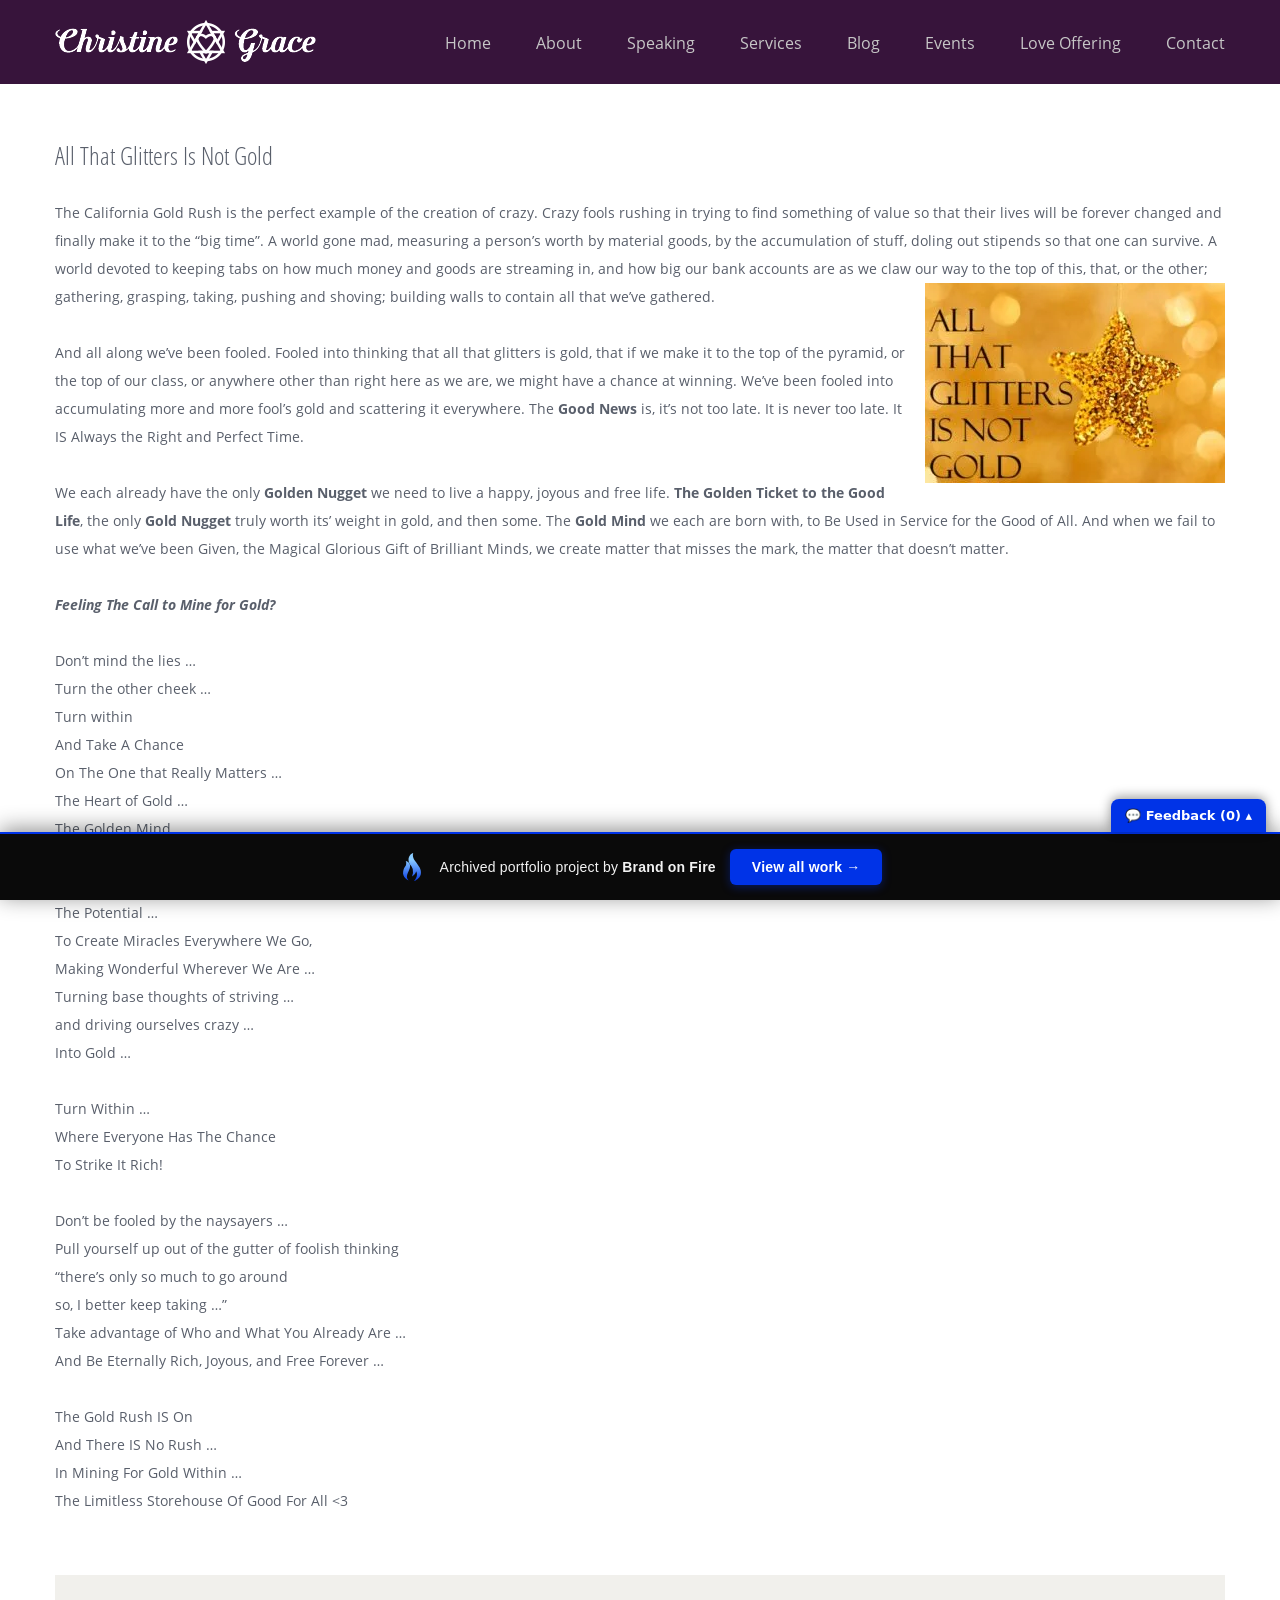
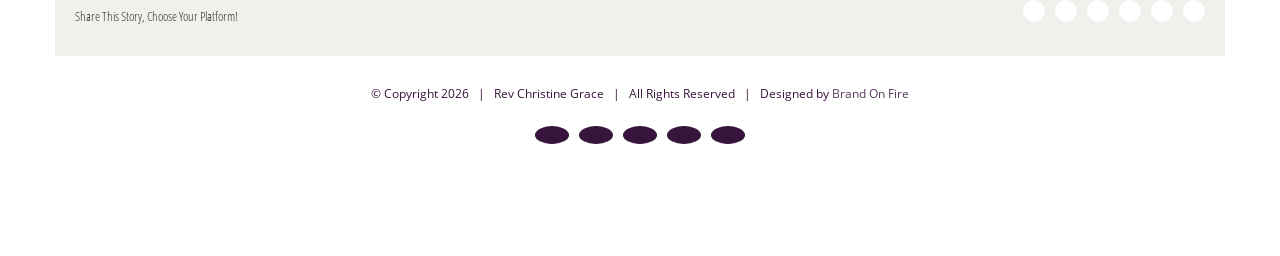
==== commit 627fd04e: "Add feedback comment widget to portfolio bar" ====
--- a/all-that-glitters-is-not-gold/index.html
+++ b/all-that-glitters-is-not-gold/index.html
@@ -1,2 +1,59 @@
 <!doctype html><html class="avada-html-layout-wide ua-headlesschrome ua-headlesschrome-149 ua-headlesschrome-149-0 ua-headlesschrome-149-0-7827 ua-headlesschrome-149-0-7827-55 ua-safari ua-safari-537 ua-safari-537-36 ua-desktop ua-desktop-macintosh ua-mac_os_x ua-mac_os_x-10 ua-mac_os_x-10-15 ua-mac_os_x-10-15-7 ua-webkit ua-webkit-537 ua-webkit-537-36 js no-applicationcache geolocation history postmessage websockets localstorage sessionstorage no-websqldatabase webworkers hashchange audio canvas canvastext video webgl cssgradients multiplebgs opacity rgba inlinesvg hsla supports svgclippaths smil no-touchevents fontface generatedcontent textshadow cssanimations backgroundsize borderimage borderradius boxshadow flexbox cssreflections csstransforms csstransforms3d csstransitions" lang="en-US" prefix="og: http://ogp.me/ns# fb: http://ogp.me/ns/fb# og: http://ogp.me/ns#" data-useragent="Mozilla/5.0 (Macintosh; Intel Mac OS X 10_15_7) AppleWebKit/537.36 (KHTML, like Gecko) HeadlessChrome/149.0.7827.55 Safari/537.36" data-bofp="0"><head><meta name="robots" content="noindex, nofollow"><meta http-equiv="X-UA-Compatible" content="IE=edge"><meta http-equiv="Content-Type" content="text/html; charset=utf-8"><meta name="viewport" content="width=device-width, initial-scale=1"><title>All That Glitters Is Not Gold - Rev Christine Grace</title><meta name="description" content="Don’t be fooled by the naysayers …Pull yourself up out of the gutter of foolish thinking“there’s only so much to go aroundso, I better keep taking …”Take advantage of Who and What You Already Are …And Be Eternally Rich, Joyous, and Free Forever …"><link rel="canonical" href="index.html"><meta property="og:locale" content="en_US"><meta property="og:type" content="article"><meta property="og:title" content="All That Glitters Is Not Gold - Rev Christine Grace"><meta property="og:description" content="Don’t be fooled by the naysayers …Pull yourself up out of the gutter of foolish thinking“there’s only so much to go aroundso, I better keep taking …”Take advantage of Who and What You Already Are …And Be Eternally Rich, Joyous, and Free Forever …"><meta property="og:url" content="../all-that-glitters-is-not-gold/"><meta property="og:site_name" content="Rev Christine Grace"><meta property="article:section" content="Uncategorized"><meta property="article:published_time" content="2019-01-15T18:10:10-08:00"><meta property="og:image" content="../wp-content/uploads/all-that-glitters-300x200.jpg"><meta name="twitter:card" content="summary_large_image"><meta name="twitter:description" content="Don’t be fooled by the naysayers …Pull yourself up out of the gutter of foolish thinking“there’s only so much to go aroundso, I better keep taking …”Take advantage of Who and What You Already Are …And Be Eternally Rich, Joyous, and Free Forever …"><meta name="twitter:title" content="All That Glitters Is Not Gold - Rev Christine Grace"><meta name="twitter:image" content="../wp-content/uploads/all-that-glitters-300x200.jpg"><link rel="alternate" type="application/rss+xml" title="Rev Christine Grace » Feed" href="../feed/"><link rel="alternate" type="application/rss+xml" title="Rev Christine Grace » Comments Feed" href="../comments/feed/"><link rel="shortcut icon" href="../wp-content/uploads/christinelogosmall2-2.png" type="image/x-icon"><link rel="alternate" type="application/rss+xml" title="Rev Christine Grace » All That Glitters Is Not Gold Comments Feed" href="../all-that-glitters-is-not-gold/feed/"><meta property="og:title" content="All That Glitters Is Not Gold"><meta property="og:type" content="article"><meta property="og:url" content="../all-that-glitters-is-not-gold/"><meta property="og:site_name" content="Rev Christine Grace"><meta property="og:description" content="The California Gold Rush is the perfect example of the creation of crazy. Crazy fools rushing in trying to find something of value so that their lives will be forever changed and finally make it to the “big time”. A world gone mad, measuring a person’s worth by"><meta property="og:image" content="../wp-content/uploads/christinelogoheader2.png"><!--[if lte IE 9]><link rel='stylesheet' id='avada-IE-fontawesome-css'  href='../wp-content/themes/Avada/includes/lib/assets/fonts/fontawesome/font-awesome.min.css?ver=5.7.2' type='text/css' media='all' /><![endif]--><!--[if IE]><link rel='stylesheet' id='avada-IE-css'  href='../wp-content/themes/Avada/assets/css/ie.min.css?ver=5.7.2' type='text/css' media='all' /><![endif]--><link rel="https://api.w.org/" href="../wp-json/"><link rel="EditURI" type="application/rsd+xml" title="RSD" href="../xmlrpc.php?rsd"><link rel="wlwmanifest" type="application/wlwmanifest+xml" href="../wp-includes/wlwmanifest.xml"><meta name="generator" content="WordPress 5.4.2"><link rel="shortlink" href="../?p=1265"><link rel="alternate" type="application/json+oembed" href="../wp-json/oembed/1.0/embed?url=http%3A%2F%2Flocalhost%3A8681%2Fall-that-glitters-is-not-gold%2F"><link rel="alternate" type="text/xml+oembed" href="../wp-json/oembed/1.0/embed?url=http%3A%2F%2Flocalhost%3A8681%2Fall-that-glitters-is-not-gold%2F&amp;format=xml"><meta name="generator" content="Give v2.4.0"><link rel="stylesheet" href="../style.css"><style>[data-bofp="0"]{background-color:rgb(255, 255, 255)!important}[data-bofp="1"]{background-color:rgb(255, 255, 255)!important;color:rgb(89, 95, 107)!important}[data-bofp="2"]{background-color:rgb(255, 255, 255)!important;color:rgb(89, 95, 107)!important}[data-bofp="3"]{background-color:rgb(55, 20, 59)!important;color:rgb(89, 95, 107)!important}[data-bofp="4"]{background-color:rgb(255, 255, 255)!important;color:rgb(89, 95, 107)!important}[data-bofp="5"]{background-color:rgb(241, 240, 236)!important;color:rgb(89, 95, 107)!important}[data-bofp="6"]{background-color:rgb(255, 255, 255)!important;color:rgb(89, 95, 107)!important}</style><meta name="robots" content="noindex, nofollow"><style id="bof-noform">form,form *,fieldset,fieldset *,input,textarea,select,label.fusion-form-label,.wpcf7,.wpcf7 *,.fusion-form,.fusion-form *,.fusion-contact-form,.fusion-contact-form *,.elementor-form,.elementor-form *,.gform_wrapper,.gform_wrapper *,[class*="contact-form"],[class*="contact-form"] *,[id*="contact-form"],[id*="contact-form"] *{pointer-events:none!important;cursor:default!important;-webkit-user-select:none!important;user-select:none!important}</style><style id="bof-heal5">.mega-menu-toggle,.fusion-mobile-menu-icon,.fusion-mobile-nav-holder,.elementor-menu-toggle,.mobile-menu-toggle,.menu-toggle,[class*="mobile-menu-icon"]{display:none!important}ul.mega-menu,ul.max-mega-menu{display:flex!important;flex-wrap:nowrap!important;justify-content:flex-end;align-items:center;position:static!important;max-height:none!important;height:auto!important;visibility:visible!important;opacity:1!important}ul.mega-menu>li.mega-menu-item{display:inline-block!important;float:none!important;position:relative!important}ul.mega-menu>li.mega-menu-item>a.mega-menu-link{display:block!important;white-space:nowrap!important}ul.mega-menu li.mega-menu-item ul.mega-sub-menu{display:none!important}.fusion-main-menu ul.fusion-menu,.elementor-nav-menu{display:flex!important;flex-wrap:wrap;visibility:visible!important;opacity:1!important}.fusion-main-menu ul.fusion-menu>li,.elementor-nav-menu>li{display:inline-block!important;float:none!important}html,body{margin:0!important;width:100%!important;max-width:100%!important;overflow-x:hidden!important}.fusion-placeholder-logo,.avada-placeholder-logo,.fusion-pb-preloader,[class*="placeholder-logo"]{display:none!important}</style></head><body class="post-template-default single single-post postid-1265 single-format-standard give-avada fusion-image-hovers fusion-body ltr no-tablet-sticky-header no-mobile-sticky-header no-mobile-slidingbar fusion-disable-outline mobile-logo-pos-left layout-wide-mode fusion-top-header menu-text-align-left mobile-menu-design-modern fusion-show-pagination-text fusion-header-layout-v1 avada-responsive avada-footer-fx-none fusion-search-form-classic fusion-avatar-square do-animate" style="height: auto;" data-bofp="1"><a class="skip-link screen-reader-text" href="../all-that-glitters-is-not-gold/index.html">Skip to content</a><div id="wrapper" class="" style="height: auto;" data-bofp="2"><div id="home" style="position:relative;top:-1px;"></div><header class="fusion-header-wrapper"><div class="fusion-header-v1 fusion-logo-left fusion-sticky-menu- fusion-sticky-logo- fusion-mobile-logo-  fusion-mobile-menu-design-modern"><div class="fusion-header-sticky-height"></div><div class="fusion-header" data-bofp="3"><div class="fusion-row"><div class="fusion-logo" data-margin-top="20px" data-margin-bottom="20px" data-margin-left="0px" data-margin-right="0px"><a class="fusion-logo-link" href="../index.html"><img src="../_a/df737a799ff7.png" width="261" height="44" alt="Rev Christine Grace Logo" retina_logo_url="" class="fusion-standard-logo"></a></div>		<nav class="fusion-main-menu" aria-label="Main Menu"><ul id="menu-christine-grace-main-menu" class="fusion-menu"><li id="menu-item-22" class="menu-item menu-item-type-post_type menu-item-object-page menu-item-home menu-item-22" data-item-id="22"><a href="../index.html" class="fusion-bar-highlight" role="menuitem"><span class="menu-text">Home</span></a></li><li id="menu-item-606" class="menu-item menu-item-type-post_type menu-item-object-page menu-item-has-children menu-item-606 fusion-dropdown-menu" data-item-id="606"><a href="../about.html" class="fusion-bar-highlight" role="menuitem" aria-haspopup="true"><span class="menu-text">About</span></a><ul role="menu" class="sub-menu"><li id="menu-item-1216" class="menu-item menu-item-type-custom menu-item-object-custom menu-item-1216 fusion-dropdown-submenu"><a href="../about.html" class="fusion-bar-highlight" role="menuitem"><span>Press Kit</span></a></li></ul></li><li id="menu-item-604" class="menu-item menu-item-type-post_type menu-item-object-page menu-item-604" data-item-id="604"><a href="../speaking.html" class="fusion-bar-highlight" role="menuitem"><span class="menu-text">Speaking</span></a></li><li id="menu-item-605" class="menu-item menu-item-type-post_type menu-item-object-page menu-item-has-children menu-item-605 fusion-dropdown-menu" data-item-id="605"><a href="../services.html" class="fusion-bar-highlight" role="menuitem" aria-haspopup="true"><span class="menu-text">Services</span></a><ul role="menu" class="sub-menu"><li id="menu-item-1214" class="menu-item menu-item-type-custom menu-item-object-custom menu-item-1214 fusion-dropdown-submenu"><a href="../services.html" class="fusion-bar-highlight" role="menuitem"><span>Prophetic Voice</span></a></li></ul></li><li id="menu-item-614" class="menu-item menu-item-type-post_type menu-item-object-page current_page_parent menu-item-614" data-item-id="614"><a href="../blog/index.html" class="fusion-bar-highlight" role="menuitem"><span class="menu-text">Blog</span></a></li><li id="menu-item-612" class="menu-item menu-item-type-post_type menu-item-object-page menu-item-612" data-item-id="612"><a href="../events/index.html" class="fusion-bar-highlight" role="menuitem"><span class="menu-text">Events</span></a></li><li id="menu-item-613" class="menu-item menu-item-type-post_type menu-item-object-page menu-item-613" data-item-id="613"><a href="../love-offering/index.html" class="fusion-bar-highlight" role="menuitem"><span class="menu-text">Love Offering</span></a></li><li id="menu-item-603" class="menu-item menu-item-type-post_type menu-item-object-page menu-item-603 fusion-last-menu-item" data-item-id="603"><a href="../contact.html" class="fusion-bar-highlight" role="menuitem"><span class="menu-text">Contact</span></a></li></ul></nav>	<div class="fusion-mobile-menu-icons"><a href="../all-that-glitters-is-not-gold/index.html" class="fusion-icon fusion-icon-bars" aria-label="Toggle mobile menu" aria-expanded="false" aria-controls="mobile-menu-christine-grace-main-menu"></a></div><nav class="fusion-mobile-nav-holder fusion-mobile-menu-text-align-center" aria-label="Main Menu Mobile"><ul id="mobile-menu-christine-grace-main-menu" class="fusion-menu"><li id="mobile-menu-item-22" class="fusion-mobile-nav-item" data-item-id="22" style=""><a href="../index.html" class="fusion-bar-highlight" role="menuitem"><span class="menu-text">Home</span></a></li><li id="mobile-menu-item-606" class="fusion-mobile-nav-item menu-item-has-children" data-item-id="606" style=""><a href="../about.html" class="fusion-bar-highlight" role="menuitem"><span class="menu-text">About</span></a><ul role="menu" class="sub-menu"><li id="mobile-menu-item-1216" class="fusion-mobile-nav-item" style=""><a href="../about.html" class="fusion-bar-highlight" role="menuitem"><span>Press Kit</span></a></li></ul></li><li id="mobile-menu-item-604" class="fusion-mobile-nav-item" data-item-id="604" style=""><a href="../speaking.html" class="fusion-bar-highlight" role="menuitem"><span class="menu-text">Speaking</span></a></li><li id="mobile-menu-item-605" class="fusion-mobile-nav-item menu-item-has-children" data-item-id="605" style=""><a href="../services.html" class="fusion-bar-highlight" role="menuitem"><span class="menu-text">Services</span></a><ul role="menu" class="sub-menu"><li id="mobile-menu-item-1214" class="fusion-mobile-nav-item" style=""><a href="../services.html" class="fusion-bar-highlight" role="menuitem"><span>Prophetic Voice</span></a></li></ul></li><li id="mobile-menu-item-614" class="fusion-mobile-nav-item" data-item-id="614" style=""><a href="../blog/index.html" class="fusion-bar-highlight" role="menuitem"><span class="menu-text">Blog</span></a></li><li id="mobile-menu-item-612" class="fusion-mobile-nav-item" data-item-id="612" style=""><a href="../events/index.html" class="fusion-bar-highlight" role="menuitem"><span class="menu-text">Events</span></a></li><li id="mobile-menu-item-613" class="fusion-mobile-nav-item" data-item-id="613" style=""><a href="../love-offering/index.html" class="fusion-bar-highlight" role="menuitem"><span class="menu-text">Love Offering</span></a></li><li id="mobile-menu-item-603" class="fusion-mobile-nav-item" data-item-id="603" style=""><a href="../contact.html" class="fusion-bar-highlight" role="menuitem"><span class="menu-text">Contact</span></a></li></ul></nav></div></div></div><div class="fusion-clearfix"></div></header><div id="sliders-container"></div><main id="main" role="main" class="clearfix " style="" data-bofp="4"><div class="fusion-row" style=""><section id="content" style="width: 100%;"><article id="post-1265" class="post post-1265 type-post status-publish format-standard hentry category-uncategorized"><h1 class="entry-title fusion-post-title">All That Glitters Is Not Gold</h1>										<div class="post-content"><div class="" data-block="true" data-editor="ab0io" data-offset-key="f0tie-0-0"><div class="_1mf _1mj" data-offset-key="f0tie-0-0">The California Gold Rush is the perfect example of the creation of crazy. Crazy fools rushing in trying to find something of value so that their lives will be forever changed and finally make it to the “big time”. A world gone mad, measuring a person’s worth by material goods, by the accumulation of stuff, doling out stipends so that one can survive. A world devoted to keeping tabs on how much money and goods are streaming in, and how big our bank accounts are as we claw our way to the top of this, that, or the other; gathering, grasping, taking, pushing and shoving; building walls to contain all that we’ve gathered.<img class="size-medium wp-image-1266 alignright" src="../_a/8743d7b45141.webp" alt="" width="300" height="200"></div></div><div class="" data-block="true" data-editor="ab0io" data-offset-key="3heqa-0-0"><div class="_1mf _1mj" data-offset-key="3heqa-0-0"><span data-offset-key="3heqa-0-0">&nbsp;</span></div></div><div class="" data-block="true" data-editor="ab0io" data-offset-key="3b0c7-0-0"><div class="_1mf _1mj" data-offset-key="3b0c7-0-0"><span data-offset-key="3b0c7-0-0">And all along we’ve been fooled. Fooled into thinking that all that glitters is gold, that if we make it to the top of the pyramid, or the top of our class, or anywhere other than right here as we are, we might have a chance at winning. We’ve been fooled into accumulating more and more fool’s gold and scattering it everywhere. The <strong>Good News</strong> is, it’s not too late. It is never too late. It IS Always the Right and Perfect Time.</span></div></div><div class="" data-block="true" data-editor="ab0io" data-offset-key="4llo0-0-0"><div class="_1mf _1mj" data-offset-key="4llo0-0-0"><span data-offset-key="4llo0-0-0">&nbsp;</span></div></div><div class="" data-block="true" data-editor="ab0io" data-offset-key="3i170-0-0"><div class="_1mf _1mj" data-offset-key="3i170-0-0"><span data-offset-key="3i170-0-0">We each already have the only <strong>Golden Nugget</strong> we need to live a happy, joyous and free life. <strong>The Golden Ticket to the Good Life</strong>, the only <strong>Gold Nugget</strong> truly worth its’ weight in gold, and then some. The <strong>Gold Mind</strong> we each are born with, to Be Used in Service for the Good of All. And when we fail to use what we’ve been Given, the Magical Glorious Gift of Brilliant Minds, we create matter that misses the mark, the matter that doesn’t matter.</span></div></div><div class="" data-block="true" data-editor="ab0io" data-offset-key="b7vhf-0-0"><div class="_1mf _1mj" data-offset-key="b7vhf-0-0"><span data-offset-key="b7vhf-0-0">&nbsp;</span></div></div><div class="" data-block="true" data-editor="ab0io" data-offset-key="dkefm-0-0"><div class="_1mf _1mj" data-offset-key="dkefm-0-0"><strong><em>Feeling The Call to Mine for Gold?</em></strong></div></div><div class="" data-block="true" data-editor="ab0io" data-offset-key="226h4-0-0"><div class="_1mf _1mj" data-offset-key="226h4-0-0"><span data-offset-key="226h4-0-0">&nbsp;</span></div></div><div class="" data-block="true" data-editor="ab0io" data-offset-key="9v1jk-0-0"><div class="_1mf _1mj" data-offset-key="9v1jk-0-0"><span data-offset-key="9v1jk-0-0">Don’t mind the lies …</span></div></div><div class="" data-block="true" data-editor="ab0io" data-offset-key="4leqv-0-0"><div class="_1mf _1mj" data-offset-key="4leqv-0-0"><span data-offset-key="4leqv-0-0">Turn the other cheek …</span></div></div><div class="" data-block="true" data-editor="ab0io" data-offset-key="810aa-0-0"><div class="_1mf _1mj" data-offset-key="810aa-0-0"><span data-offset-key="810aa-0-0">Turn within</span></div></div><div class="" data-block="true" data-editor="ab0io" data-offset-key="7bl0t-0-0"><div class="_1mf _1mj" data-offset-key="7bl0t-0-0"><span data-offset-key="7bl0t-0-0">And Take A Chance</span></div></div><div class="" data-block="true" data-editor="ab0io" data-offset-key="fg94g-0-0"><div class="_1mf _1mj" data-offset-key="fg94g-0-0"><span data-offset-key="fg94g-0-0">On The One that Really Matters …</span></div></div><div class="" data-block="true" data-editor="ab0io" data-offset-key="ndn1-0-0"><div class="_1mf _1mj" data-offset-key="ndn1-0-0"><span data-offset-key="ndn1-0-0">The Heart of Gold … </span></div></div><div class="" data-block="true" data-editor="ab0io" data-offset-key="dcupk-0-0"><div class="_1mf _1mj" data-offset-key="dcupk-0-0"><span data-offset-key="dcupk-0-0">The Golden Mind …</span></div></div><div class="" data-block="true" data-editor="ab0io" data-offset-key="co7le-0-0"><div class="_1mf _1mj" data-offset-key="co7le-0-0"><span data-offset-key="co7le-0-0">We’ve Each Already Been Given …</span></div></div><div class="" data-block="true" data-editor="ab0io" data-offset-key="emvdh-0-0"><div class="_1mf _1mj" data-offset-key="emvdh-0-0"><span data-offset-key="emvdh-0-0">&nbsp;</span></div></div><div class="" data-block="true" data-editor="ab0io" data-offset-key="dnmur-0-0"><div class="_1mf _1mj" data-offset-key="dnmur-0-0"><span data-offset-key="dnmur-0-0">The Potential …</span></div></div><div class="" data-block="true" data-editor="ab0io" data-offset-key="fra37-0-0"><div class="_1mf _1mj" data-offset-key="fra37-0-0"><span data-offset-key="fra37-0-0">To Create Miracles Everywhere We Go,</span></div></div><div class="" data-block="true" data-editor="ab0io" data-offset-key="7pafo-0-0"><div class="_1mf _1mj" data-offset-key="7pafo-0-0"><span data-offset-key="7pafo-0-0">Making Wonderful Wherever We Are …</span></div></div><div class="" data-block="true" data-editor="ab0io" data-offset-key="cbcoe-0-0"><div class="_1mf _1mj" data-offset-key="cbcoe-0-0"><span data-offset-key="cbcoe-0-0">Turning base thoughts of striving … </span></div></div><div class="" data-block="true" data-editor="ab0io" data-offset-key="7gnrd-0-0"><div class="_1mf _1mj" data-offset-key="7gnrd-0-0"><span data-offset-key="7gnrd-0-0">and driving ourselves crazy …</span></div></div><div class="" data-block="true" data-editor="ab0io" data-offset-key="faohu-0-0"><div class="_1mf _1mj" data-offset-key="faohu-0-0"><span data-offset-key="faohu-0-0">Into Gold …</span></div></div><div class="" data-block="true" data-editor="ab0io" data-offset-key="8pufq-0-0"><div class="_1mf _1mj" data-offset-key="8pufq-0-0"><span data-offset-key="8pufq-0-0">&nbsp;</span></div></div><div class="" data-block="true" data-editor="ab0io" data-offset-key="ro1k-0-0"><div class="_1mf _1mj" data-offset-key="ro1k-0-0"><span data-offset-key="ro1k-0-0">Turn Within …</span></div></div><div class="" data-block="true" data-editor="ab0io" data-offset-key="fcrri-0-0"><div class="_1mf _1mj" data-offset-key="fcrri-0-0"><span data-offset-key="fcrri-0-0">Where Everyone Has The Chance </span></div></div><div class="" data-block="true" data-editor="ab0io" data-offset-key="af8eq-0-0"><div class="_1mf _1mj" data-offset-key="af8eq-0-0"><span data-offset-key="af8eq-0-0">To Strike It Rich!</span></div></div><div class="" data-block="true" data-editor="ab0io" data-offset-key="54se0-0-0"><div class="_1mf _1mj" data-offset-key="54se0-0-0"><span data-offset-key="54se0-0-0">&nbsp;</span></div></div><div class="" data-block="true" data-editor="ab0io" data-offset-key="4g4f9-0-0"><div class="_1mf _1mj" data-offset-key="4g4f9-0-0"><span data-offset-key="4g4f9-0-0">Don’t be fooled by the naysayers …</span></div></div><div class="" data-block="true" data-editor="ab0io" data-offset-key="b1h03-0-0"><div class="_1mf _1mj" data-offset-key="b1h03-0-0"><span data-offset-key="b1h03-0-0">Pull yourself up out of the gutter of foolish thinking</span></div></div><div class="" data-block="true" data-editor="ab0io" data-offset-key="1eeus-0-0"><div class="_1mf _1mj" data-offset-key="1eeus-0-0"><span data-offset-key="1eeus-0-0">“there’s only so much to go around</span></div></div><div class="" data-block="true" data-editor="ab0io" data-offset-key="12rsj-0-0"><div class="_1mf _1mj" data-offset-key="12rsj-0-0"><span data-offset-key="12rsj-0-0">so, I better keep taking …”</span></div></div><div class="" data-block="true" data-editor="ab0io" data-offset-key="bgr6p-0-0"><div class="_1mf _1mj" data-offset-key="bgr6p-0-0"><span data-offset-key="bgr6p-0-0">Take advantage of Who and What You Already Are …</span></div></div><div class="" data-block="true" data-editor="ab0io" data-offset-key="8k010-0-0"><div class="_1mf _1mj" data-offset-key="8k010-0-0"><span data-offset-key="8k010-0-0">And Be Eternally Rich, Joyous, and Free Forever …</span></div></div><div class="" data-block="true" data-editor="ab0io" data-offset-key="700u4-0-0"><div class="_1mf _1mj" data-offset-key="700u4-0-0"><span data-offset-key="700u4-0-0">&nbsp;</span></div></div><div class="" data-block="true" data-editor="ab0io" data-offset-key="9c30c-0-0"><div class="_1mf _1mj" data-offset-key="9c30c-0-0"><span data-offset-key="9c30c-0-0">The Gold Rush IS On</span></div></div><div class="" data-block="true" data-editor="ab0io" data-offset-key="934qk-0-0"><div class="_1mf _1mj" data-offset-key="934qk-0-0"><span data-offset-key="934qk-0-0">And There IS No Rush …</span></div></div><div class="" data-block="true" data-editor="ab0io" data-offset-key="73d3s-0-0"><div class="_1mf _1mj" data-offset-key="73d3s-0-0"><span data-offset-key="73d3s-0-0">In Mining For Gold Within …</span></div></div><div class="" data-block="true" data-editor="ab0io" data-offset-key="erqss-0-0"><div class="_1mf _1mj" data-offset-key="erqss-0-0"><span data-offset-key="erqss-0-0">The Limitless Storehouse Of Good For All &lt;3</span></div></div></div><span class="vcard rich-snippet-hidden"><span class="fn"><a href="../index.html" title="Posts by christine" rel="author">christine</a></span></span><span class="updated rich-snippet-hidden">2019-01-15T10:10:10-08:00</span>													<div class="fusion-sharing-box fusion-single-sharing-box share-box" data-bofp="5"><h4>Share This Story, Choose Your Platform!</h4><div class="fusion-social-networks boxed-icons"><div class="fusion-social-networks-wrapper"><a class="fusion-social-network-icon fusion-tooltip fusion-facebook fusion-icon-facebook" style="color:#f46f72;background-color:#ffffff;border-color:#ffffff;border-radius:50%;" target="_blank" data-placement="top" data-title="Facebook" data-toggle="tooltip" title="" data-original-title="Facebook"><span class="screen-reader-text">Facebook</span></a><a class="fusion-social-network-icon fusion-tooltip fusion-twitter fusion-icon-twitter" style="color:#f46f72;background-color:#ffffff;border-color:#ffffff;border-radius:50%;" target="_blank" rel="noopener noreferrer" data-placement="top" data-title="Twitter" data-toggle="tooltip" title="" data-original-title="Twitter"><span class="screen-reader-text">Twitter</span></a><a class="fusion-social-network-icon fusion-tooltip fusion-linkedin fusion-icon-linkedin" style="color:#f46f72;background-color:#ffffff;border-color:#ffffff;border-radius:50%;" target="_blank" rel="noopener noreferrer" data-placement="top" data-title="LinkedIn" data-toggle="tooltip" title="" data-original-title="LinkedIn"><span class="screen-reader-text">LinkedIn</span></a><a class="fusion-social-network-icon fusion-tooltip fusion-reddit fusion-icon-reddit" style="color:#f46f72;background-color:#ffffff;border-color:#ffffff;border-radius:50%;" target="_blank" rel="noopener noreferrer" data-placement="top" data-title="Reddit" data-toggle="tooltip" title="" data-original-title="Reddit"><span class="screen-reader-text">Reddit</span></a><a class="fusion-social-network-icon fusion-tooltip fusion-googleplus fusion-icon-googleplus" style="color:#f46f72;background-color:#ffffff;border-color:#ffffff;border-radius:50%;" onclick="javascript:window.open(this.href,'', 'menubar=no,toolbar=no,resizable=yes,scrollbars=yes,height=600,width=600');return false;" target="_blank" rel="noopener noreferrer" data-placement="top" data-title="Google+" data-toggle="tooltip" title="" data-original-title="Google+"><span class="screen-reader-text">Google+</span></a><a class="fusion-social-network-icon fusion-tooltip fusion-pinterest fusion-icon-pinterest fusion-last-social-icon" style="color:#f46f72;background-color:#ffffff;border-color:#ffffff;border-radius:50%;" target="_blank" rel="noopener noreferrer" data-placement="top" data-title="Pinterest" data-toggle="tooltip" title="" data-original-title="Pinterest"><span class="screen-reader-text">Pinterest</span></a><div class="fusion-clearfix"></div></div></div>	</div></article></section></div></main><div class="fusion-footer"><footer id="footer" class="fusion-footer-copyright-area fusion-footer-copyright-center" data-bofp="6"><div class="fusion-row"><div class="fusion-copyright-content"><div class="fusion-copyright-notice"><div>
-		© Copyright 2026&nbsp;&nbsp;&nbsp;|&nbsp;&nbsp;&nbsp;Rev Christine Grace &nbsp;&nbsp;|&nbsp;&nbsp;&nbsp;All Rights Reserved&nbsp;&nbsp;&nbsp;|&nbsp;&nbsp;&nbsp;Designed by <a>Brand On Fire</a>	</div></div><div class="fusion-social-links-footer"><div class="fusion-social-networks boxed-icons"><div class="fusion-social-networks-wrapper"><a class="fusion-social-network-icon fusion-tooltip fusion-facebook fusion-icon-facebook" style="color:#ffffff;background-color:#37143b;border-color:#37143b;border-radius:50%;" target="_blank" rel="noopener noreferrer" data-placement="top" data-title="Facebook" data-toggle="tooltip" title="" data-original-title="Facebook"><span class="screen-reader-text">Facebook</span></a><a class="fusion-social-network-icon fusion-tooltip fusion-youtube fusion-icon-youtube" style="color:#ffffff;background-color:#37143b;border-color:#37143b;border-radius:50%;" target="_blank" rel="noopener noreferrer" data-placement="top" data-title="YouTube" data-toggle="tooltip" title="" data-original-title="YouTube"><span class="screen-reader-text">YouTube</span></a><a class="fusion-social-network-icon fusion-tooltip fusion-instagram fusion-icon-instagram" style="color:#ffffff;background-color:#37143b;border-color:#37143b;border-radius:50%;" target="_blank" rel="noopener noreferrer" data-placement="top" data-title="Instagram" data-toggle="tooltip" title="" data-original-title="Instagram"><span class="screen-reader-text">Instagram</span></a><a class="fusion-social-network-icon fusion-tooltip fusion-twitter fusion-icon-twitter" style="color:#ffffff;background-color:#37143b;border-color:#37143b;border-radius:50%;" target="_blank" rel="noopener noreferrer" data-placement="top" data-title="Twitter" data-toggle="tooltip" title="" data-original-title="Twitter"><span class="screen-reader-text">Twitter</span></a><a class="fusion-social-network-icon fusion-tooltip fusion-mail fusion-icon-mail" style="color:#ffffff;background-color:#37143b;border-color:#37143b;border-radius:50%;" href="mailto:contact@revchristinegrace.com" target="_self" rel="noopener noreferrer" data-placement="top" data-title="Email" data-toggle="tooltip" title="" data-original-title="Email"><span class="screen-reader-text">Email</span></a></div></div></div></div></div></footer></div></div><a class="fusion-one-page-text-link fusion-page-load-link"></a><!--[if IE 9]><script type='text/javascript' src='../wp-content/themes/Avada/includes/lib/assets/min/js/general/fusion-ie9.js?ver=1'></script><![endif]--><div class="to-top-container"><a href="#" id="toTop" style="display: inline; opacity: 0.012373;"><span id="toTopHover"></span><span class="screen-reader-text">Go to Top</span></a></div><!-- bof-portfolio-bar --><a href="https://brandonfire.com/portfolio/" id="bof-portfolio-bar" rel="noopener" style="position:fixed;left:0;right:0;bottom:0;z-index:2147483647;display:flex;align-items:center;justify-content:center;gap:14px;flex-wrap:wrap;background:#0a0a0a;color:#ffffff !important;font-family:Inter,-apple-system,BlinkMacSystemFont,'Segoe UI',Roboto,Helvetica,Arial,sans-serif;font-size:14px;font-weight:500;line-height:1;letter-spacing:.2px;padding:15px 18px;text-decoration:none !important;box-shadow:0 -3px 22px rgba(0,0,0,.45);border-top:2px solid #0033e7;box-sizing:border-box;"><img src="[data-uri]" alt="" width="28" height="28" style="display:block;flex:0 0 auto;width:28px;height:28px;"><span style="opacity:.95;color:#fff;">Archived portfolio project by <strong style="font-weight:700;color:#fff;">Brand&nbsp;on&nbsp;Fire</strong></span><span style="background:#0033e7;color:#fff;padding:11px 22px;border-radius:6px;font-weight:700;font-size:14px;white-space:nowrap;box-shadow:0 2px 10px rgba(0,51,231,.4);">View&nbsp;all&nbsp;work&nbsp;&rarr;</span></a><script>(function(){function p(){var b=document.getElementById("bof-portfolio-bar");if(b&&document.body)document.body.style.setProperty("padding-bottom",b.offsetHeight+"px","important");}if(document.readyState!=="loading")p();else document.addEventListener("DOMContentLoaded",p);window.addEventListener("resize",p);})();</script><!-- /bof-portfolio-bar --></body></html>+		© Copyright 2026&nbsp;&nbsp;&nbsp;|&nbsp;&nbsp;&nbsp;Rev Christine Grace &nbsp;&nbsp;|&nbsp;&nbsp;&nbsp;All Rights Reserved&nbsp;&nbsp;&nbsp;|&nbsp;&nbsp;&nbsp;Designed by <a>Brand On Fire</a>	</div></div><div class="fusion-social-links-footer"><div class="fusion-social-networks boxed-icons"><div class="fusion-social-networks-wrapper"><a class="fusion-social-network-icon fusion-tooltip fusion-facebook fusion-icon-facebook" style="color:#ffffff;background-color:#37143b;border-color:#37143b;border-radius:50%;" target="_blank" rel="noopener noreferrer" data-placement="top" data-title="Facebook" data-toggle="tooltip" title="" data-original-title="Facebook"><span class="screen-reader-text">Facebook</span></a><a class="fusion-social-network-icon fusion-tooltip fusion-youtube fusion-icon-youtube" style="color:#ffffff;background-color:#37143b;border-color:#37143b;border-radius:50%;" target="_blank" rel="noopener noreferrer" data-placement="top" data-title="YouTube" data-toggle="tooltip" title="" data-original-title="YouTube"><span class="screen-reader-text">YouTube</span></a><a class="fusion-social-network-icon fusion-tooltip fusion-instagram fusion-icon-instagram" style="color:#ffffff;background-color:#37143b;border-color:#37143b;border-radius:50%;" target="_blank" rel="noopener noreferrer" data-placement="top" data-title="Instagram" data-toggle="tooltip" title="" data-original-title="Instagram"><span class="screen-reader-text">Instagram</span></a><a class="fusion-social-network-icon fusion-tooltip fusion-twitter fusion-icon-twitter" style="color:#ffffff;background-color:#37143b;border-color:#37143b;border-radius:50%;" target="_blank" rel="noopener noreferrer" data-placement="top" data-title="Twitter" data-toggle="tooltip" title="" data-original-title="Twitter"><span class="screen-reader-text">Twitter</span></a><a class="fusion-social-network-icon fusion-tooltip fusion-mail fusion-icon-mail" style="color:#ffffff;background-color:#37143b;border-color:#37143b;border-radius:50%;" href="mailto:contact@revchristinegrace.com" target="_self" rel="noopener noreferrer" data-placement="top" data-title="Email" data-toggle="tooltip" title="" data-original-title="Email"><span class="screen-reader-text">Email</span></a></div></div></div></div></div></footer></div></div><a class="fusion-one-page-text-link fusion-page-load-link"></a><!--[if IE 9]><script type='text/javascript' src='../wp-content/themes/Avada/includes/lib/assets/min/js/general/fusion-ie9.js?ver=1'></script><![endif]--><div class="to-top-container"><a href="#" id="toTop" style="display: inline; opacity: 0.012373;"><span id="toTopHover"></span><span class="screen-reader-text">Go to Top</span></a></div><!-- bof-portfolio-bar --><a href="https://brandonfire.com/portfolio/" id="bof-portfolio-bar" rel="noopener" style="position:fixed;left:0;right:0;bottom:0;z-index:2147483647;display:flex;align-items:center;justify-content:center;gap:14px;flex-wrap:wrap;background:#0a0a0a;color:#ffffff !important;font-family:Inter,-apple-system,BlinkMacSystemFont,'Segoe UI',Roboto,Helvetica,Arial,sans-serif;font-size:14px;font-weight:500;line-height:1;letter-spacing:.2px;padding:15px 18px;text-decoration:none !important;box-shadow:0 -3px 22px rgba(0,0,0,.45);border-top:2px solid #0033e7;box-sizing:border-box;"><img src="[data-uri]" alt="" width="28" height="28" style="display:block;flex:0 0 auto;width:28px;height:28px;"><span style="opacity:.95;color:#fff;">Archived portfolio project by <strong style="font-weight:700;color:#fff;">Brand&nbsp;on&nbsp;Fire</strong></span><span style="background:#0033e7;color:#fff;padding:11px 22px;border-radius:6px;font-weight:700;font-size:14px;white-space:nowrap;box-shadow:0 2px 10px rgba(0,51,231,.4);">View&nbsp;all&nbsp;work&nbsp;&rarr;</span></a><script>(function(){function p(){var b=document.getElementById("bof-portfolio-bar");if(b&&document.body)document.body.style.setProperty("padding-bottom",b.offsetHeight+"px","important");}if(document.readyState!=="loading")p();else document.addEventListener("DOMContentLoaded",p);window.addEventListener("resize",p);})();</script><script>/* Brand on Fire portfolio feedback collector. All portfolio sites are one origin
+   (brand-on-fire.github.io) so localStorage is SHARED — comments accumulate in one place across every
+   site. "Export all" copies them to the clipboard to paste back to Claude. Zero backend. */
+(function () {
+  var K = 'bof_feedback', D = document;
+  function L() { try { return JSON.parse(localStorage.getItem(K)) || []; } catch (e) { return []; } }
+  function SV(a) { try { localStorage.setItem(K, JSON.stringify(a)); } catch (e) {} }
+  function slug() { var p = location.pathname.split('/').filter(Boolean); return p[0] || '(root)'; }
+  function barH() { var b = D.getElementById('bof-portfolio-bar'); return b ? b.offsetHeight : 0; }
+  if (D.getElementById('bof-fb-tog')) return;               // already injected
+  var open = localStorage.getItem('bof_fb_open') === '1';
+
+  var tog = D.createElement('div'); tog.id = 'bof-fb-tog';
+  tog.style.cssText = 'position:fixed;right:14px;z-index:2147483647;background:#0033e7;color:#fff;font:600 13px Inter,system-ui,Arial,sans-serif;padding:9px 14px;border-radius:8px 8px 0 0;cursor:pointer;box-shadow:0 -2px 12px rgba(0,0,0,.4)';
+
+  var pan = D.createElement('div'); pan.id = 'bof-fb-pan';
+  pan.style.cssText = 'position:fixed;left:0;right:0;z-index:2147483647;background:#0a0a0a;border-top:2px solid #0033e7;box-sizing:border-box;height:150px;display:none;padding:10px 12px;font-family:Inter,system-ui,Arial,sans-serif';
+
+  var ta = D.createElement('textarea');
+  ta.placeholder = 'Your feedback for this page…';
+  ta.style.cssText = 'width:100%;height:88px;background:#16181d;color:#fff;border:1px solid #2a2d35;border-radius:6px;padding:8px;font:13px/1.45 inherit;resize:none;box-sizing:border-box';
+  ta.value = localStorage.getItem('bof_fb_draft') || '';
+  ta.oninput = function () { localStorage.setItem('bof_fb_draft', ta.value); };
+
+  var row = D.createElement('div'); row.style.cssText = 'display:flex;gap:8px;align-items:center;margin-top:8px';
+  function btn(t, css) { var b = D.createElement('button'); b.textContent = t; b.style.cssText = 'border:0;border-radius:6px;padding:8px 14px;font:600 13px inherit;cursor:pointer;' + css; return b; }
+  var saveB = btn('Save comment', 'background:#0033e7;color:#fff');
+  var expB = btn('Export all', 'background:#16181d;color:#8bccff;border:1px solid #2a2d35');
+  var clrB = btn('Clear', 'background:transparent;color:#777');
+  var st = D.createElement('span'); st.style.cssText = 'color:#9aa3b2;font:12px Inter,system-ui,Arial,sans-serif;margin-left:auto';
+  row.appendChild(saveB); row.appendChild(expB); row.appendChild(clrB); row.appendChild(st);
+  pan.appendChild(ta); pan.appendChild(row); D.body.appendChild(pan); D.body.appendChild(tog);
+
+  function refresh() {
+    var h = barH(), n = L().length;
+    pan.style.bottom = h + 'px'; pan.style.display = open ? 'block' : 'none';
+    tog.style.bottom = (open ? 150 + h : h) + 'px';
+    tog.textContent = '💬 Feedback (' + n + ') ' + (open ? '▾' : '▴');
+    st.textContent = n + ' saved · ' + slug();
+  }
+  tog.onclick = function () { open = !open; localStorage.setItem('bof_fb_open', open ? '1' : '0'); refresh(); if (open) ta.focus(); };
+  saveB.onclick = function () {
+    var t = ta.value.trim(); if (!t) return;
+    var a = L(); a.push({ site: slug(), page: location.pathname, text: t, ts: new Date().toISOString() }); SV(a);
+    ta.value = ''; localStorage.removeItem('bof_fb_draft'); refresh();
+    saveB.textContent = 'Saved ✓'; setTimeout(function () { saveB.textContent = 'Save comment'; }, 900);
+  };
+  expB.onclick = function () {
+    var a = L(); if (!a.length) { alert('No comments saved yet.'); return; }
+    var txt = 'PORTFOLIO FEEDBACK (' + a.length + ' comments)\n\n' + a.map(function (c) { return '[' + c.site + c.page + ']\n' + c.text; }).join('\n\n');
+    if (navigator.clipboard && navigator.clipboard.writeText) navigator.clipboard.writeText(txt).then(function () { alert('Copied ' + a.length + ' comments — paste them to Claude.'); }, function () { window.prompt('Copy all feedback (Cmd+C):', txt); });
+    else window.prompt('Copy all feedback (Cmd+C):', txt);
+  };
+  clrB.onclick = function () { if (confirm('Clear all ' + L().length + ' saved comments?')) { SV([]); refresh(); } };
+  window.addEventListener('resize', refresh);
+  if (D.readyState !== 'loading') refresh(); else D.addEventListener('DOMContentLoaded', refresh);
+})();
+</script><!-- /bof-portfolio-bar --></body></html>
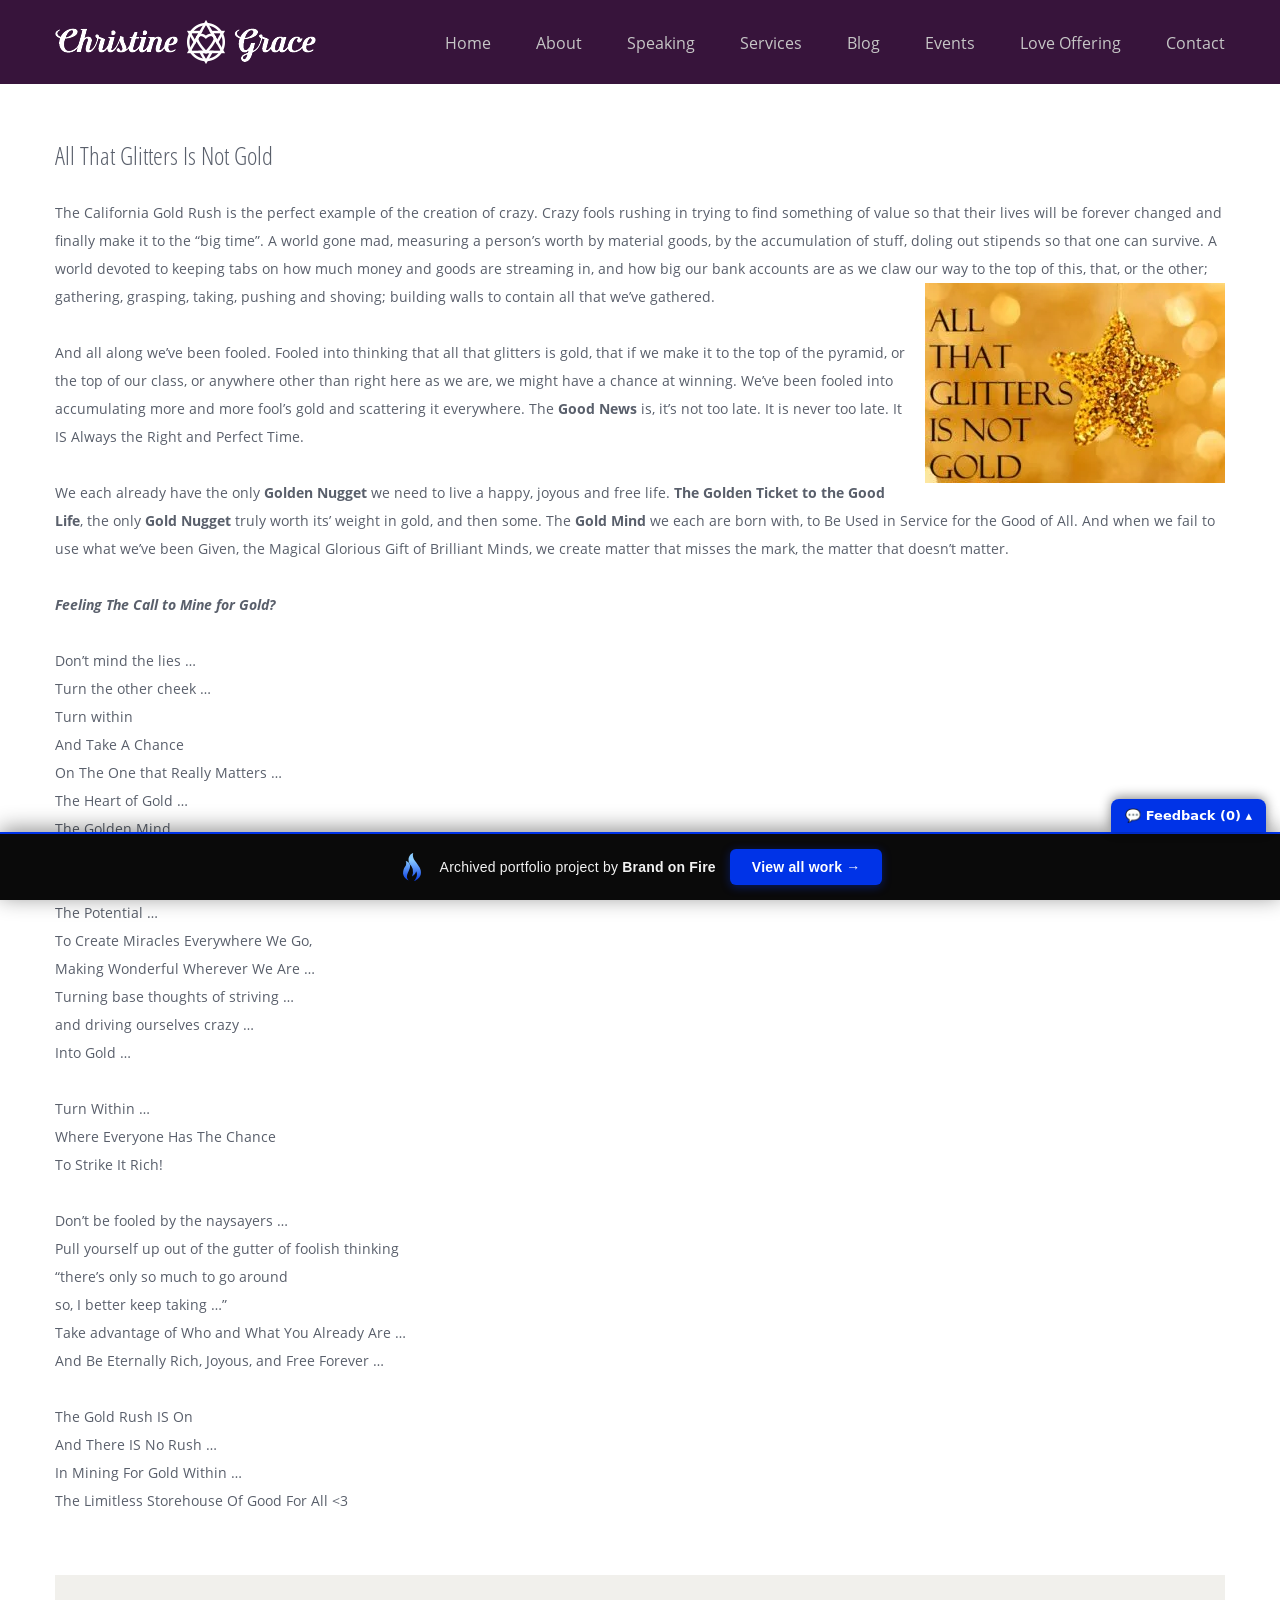
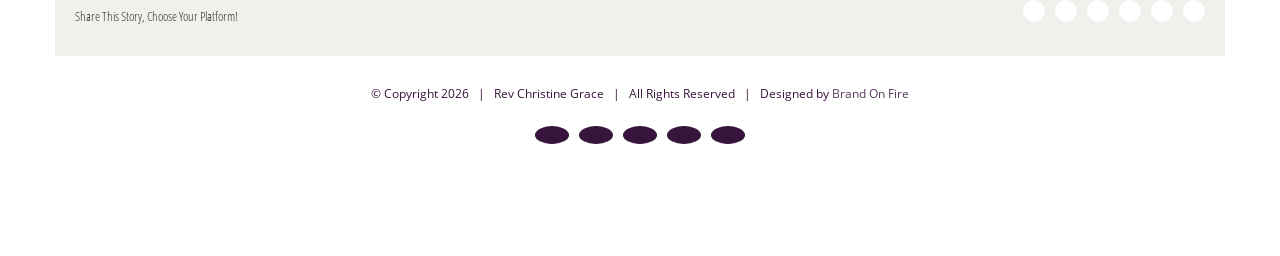
==== commit 923bc27a: "Add feedback comment widget to portfolio bar" ====
--- a/all-that-glitters-is-not-gold/index.html
+++ b/all-that-glitters-is-not-gold/index.html
@@ -1,58 +1,63 @@
 <!doctype html><html class="avada-html-layout-wide ua-headlesschrome ua-headlesschrome-149 ua-headlesschrome-149-0 ua-headlesschrome-149-0-7827 ua-headlesschrome-149-0-7827-55 ua-safari ua-safari-537 ua-safari-537-36 ua-desktop ua-desktop-macintosh ua-mac_os_x ua-mac_os_x-10 ua-mac_os_x-10-15 ua-mac_os_x-10-15-7 ua-webkit ua-webkit-537 ua-webkit-537-36 js no-applicationcache geolocation history postmessage websockets localstorage sessionstorage no-websqldatabase webworkers hashchange audio canvas canvastext video webgl cssgradients multiplebgs opacity rgba inlinesvg hsla supports svgclippaths smil no-touchevents fontface generatedcontent textshadow cssanimations backgroundsize borderimage borderradius boxshadow flexbox cssreflections csstransforms csstransforms3d csstransitions" lang="en-US" prefix="og: http://ogp.me/ns# fb: http://ogp.me/ns/fb# og: http://ogp.me/ns#" data-useragent="Mozilla/5.0 (Macintosh; Intel Mac OS X 10_15_7) AppleWebKit/537.36 (KHTML, like Gecko) HeadlessChrome/149.0.7827.55 Safari/537.36" data-bofp="0"><head><meta name="robots" content="noindex, nofollow"><meta http-equiv="X-UA-Compatible" content="IE=edge"><meta http-equiv="Content-Type" content="text/html; charset=utf-8"><meta name="viewport" content="width=device-width, initial-scale=1"><title>All That Glitters Is Not Gold - Rev Christine Grace</title><meta name="description" content="Don’t be fooled by the naysayers …Pull yourself up out of the gutter of foolish thinking“there’s only so much to go aroundso, I better keep taking …”Take advantage of Who and What You Already Are …And Be Eternally Rich, Joyous, and Free Forever …"><link rel="canonical" href="index.html"><meta property="og:locale" content="en_US"><meta property="og:type" content="article"><meta property="og:title" content="All That Glitters Is Not Gold - Rev Christine Grace"><meta property="og:description" content="Don’t be fooled by the naysayers …Pull yourself up out of the gutter of foolish thinking“there’s only so much to go aroundso, I better keep taking …”Take advantage of Who and What You Already Are …And Be Eternally Rich, Joyous, and Free Forever …"><meta property="og:url" content="../all-that-glitters-is-not-gold/"><meta property="og:site_name" content="Rev Christine Grace"><meta property="article:section" content="Uncategorized"><meta property="article:published_time" content="2019-01-15T18:10:10-08:00"><meta property="og:image" content="../wp-content/uploads/all-that-glitters-300x200.jpg"><meta name="twitter:card" content="summary_large_image"><meta name="twitter:description" content="Don’t be fooled by the naysayers …Pull yourself up out of the gutter of foolish thinking“there’s only so much to go aroundso, I better keep taking …”Take advantage of Who and What You Already Are …And Be Eternally Rich, Joyous, and Free Forever …"><meta name="twitter:title" content="All That Glitters Is Not Gold - Rev Christine Grace"><meta name="twitter:image" content="../wp-content/uploads/all-that-glitters-300x200.jpg"><link rel="alternate" type="application/rss+xml" title="Rev Christine Grace » Feed" href="../feed/"><link rel="alternate" type="application/rss+xml" title="Rev Christine Grace » Comments Feed" href="../comments/feed/"><link rel="shortcut icon" href="../wp-content/uploads/christinelogosmall2-2.png" type="image/x-icon"><link rel="alternate" type="application/rss+xml" title="Rev Christine Grace » All That Glitters Is Not Gold Comments Feed" href="../all-that-glitters-is-not-gold/feed/"><meta property="og:title" content="All That Glitters Is Not Gold"><meta property="og:type" content="article"><meta property="og:url" content="../all-that-glitters-is-not-gold/"><meta property="og:site_name" content="Rev Christine Grace"><meta property="og:description" content="The California Gold Rush is the perfect example of the creation of crazy. Crazy fools rushing in trying to find something of value so that their lives will be forever changed and finally make it to the “big time”. A world gone mad, measuring a person’s worth by"><meta property="og:image" content="../wp-content/uploads/christinelogoheader2.png"><!--[if lte IE 9]><link rel='stylesheet' id='avada-IE-fontawesome-css'  href='../wp-content/themes/Avada/includes/lib/assets/fonts/fontawesome/font-awesome.min.css?ver=5.7.2' type='text/css' media='all' /><![endif]--><!--[if IE]><link rel='stylesheet' id='avada-IE-css'  href='../wp-content/themes/Avada/assets/css/ie.min.css?ver=5.7.2' type='text/css' media='all' /><![endif]--><link rel="https://api.w.org/" href="../wp-json/"><link rel="EditURI" type="application/rsd+xml" title="RSD" href="../xmlrpc.php?rsd"><link rel="wlwmanifest" type="application/wlwmanifest+xml" href="../wp-includes/wlwmanifest.xml"><meta name="generator" content="WordPress 5.4.2"><link rel="shortlink" href="../?p=1265"><link rel="alternate" type="application/json+oembed" href="../wp-json/oembed/1.0/embed?url=http%3A%2F%2Flocalhost%3A8681%2Fall-that-glitters-is-not-gold%2F"><link rel="alternate" type="text/xml+oembed" href="../wp-json/oembed/1.0/embed?url=http%3A%2F%2Flocalhost%3A8681%2Fall-that-glitters-is-not-gold%2F&amp;format=xml"><meta name="generator" content="Give v2.4.0"><link rel="stylesheet" href="../style.css"><style>[data-bofp="0"]{background-color:rgb(255, 255, 255)!important}[data-bofp="1"]{background-color:rgb(255, 255, 255)!important;color:rgb(89, 95, 107)!important}[data-bofp="2"]{background-color:rgb(255, 255, 255)!important;color:rgb(89, 95, 107)!important}[data-bofp="3"]{background-color:rgb(55, 20, 59)!important;color:rgb(89, 95, 107)!important}[data-bofp="4"]{background-color:rgb(255, 255, 255)!important;color:rgb(89, 95, 107)!important}[data-bofp="5"]{background-color:rgb(241, 240, 236)!important;color:rgb(89, 95, 107)!important}[data-bofp="6"]{background-color:rgb(255, 255, 255)!important;color:rgb(89, 95, 107)!important}</style><meta name="robots" content="noindex, nofollow"><style id="bof-noform">form,form *,fieldset,fieldset *,input,textarea,select,label.fusion-form-label,.wpcf7,.wpcf7 *,.fusion-form,.fusion-form *,.fusion-contact-form,.fusion-contact-form *,.elementor-form,.elementor-form *,.gform_wrapper,.gform_wrapper *,[class*="contact-form"],[class*="contact-form"] *,[id*="contact-form"],[id*="contact-form"] *{pointer-events:none!important;cursor:default!important;-webkit-user-select:none!important;user-select:none!important}</style><style id="bof-heal5">.mega-menu-toggle,.fusion-mobile-menu-icon,.fusion-mobile-nav-holder,.elementor-menu-toggle,.mobile-menu-toggle,.menu-toggle,[class*="mobile-menu-icon"]{display:none!important}ul.mega-menu,ul.max-mega-menu{display:flex!important;flex-wrap:nowrap!important;justify-content:flex-end;align-items:center;position:static!important;max-height:none!important;height:auto!important;visibility:visible!important;opacity:1!important}ul.mega-menu>li.mega-menu-item{display:inline-block!important;float:none!important;position:relative!important}ul.mega-menu>li.mega-menu-item>a.mega-menu-link{display:block!important;white-space:nowrap!important}ul.mega-menu li.mega-menu-item ul.mega-sub-menu{display:none!important}.fusion-main-menu ul.fusion-menu,.elementor-nav-menu{display:flex!important;flex-wrap:wrap;visibility:visible!important;opacity:1!important}.fusion-main-menu ul.fusion-menu>li,.elementor-nav-menu>li{display:inline-block!important;float:none!important}html,body{margin:0!important;width:100%!important;max-width:100%!important;overflow-x:hidden!important}.fusion-placeholder-logo,.avada-placeholder-logo,.fusion-pb-preloader,[class*="placeholder-logo"]{display:none!important}</style></head><body class="post-template-default single single-post postid-1265 single-format-standard give-avada fusion-image-hovers fusion-body ltr no-tablet-sticky-header no-mobile-sticky-header no-mobile-slidingbar fusion-disable-outline mobile-logo-pos-left layout-wide-mode fusion-top-header menu-text-align-left mobile-menu-design-modern fusion-show-pagination-text fusion-header-layout-v1 avada-responsive avada-footer-fx-none fusion-search-form-classic fusion-avatar-square do-animate" style="height: auto;" data-bofp="1"><a class="skip-link screen-reader-text" href="../all-that-glitters-is-not-gold/index.html">Skip to content</a><div id="wrapper" class="" style="height: auto;" data-bofp="2"><div id="home" style="position:relative;top:-1px;"></div><header class="fusion-header-wrapper"><div class="fusion-header-v1 fusion-logo-left fusion-sticky-menu- fusion-sticky-logo- fusion-mobile-logo-  fusion-mobile-menu-design-modern"><div class="fusion-header-sticky-height"></div><div class="fusion-header" data-bofp="3"><div class="fusion-row"><div class="fusion-logo" data-margin-top="20px" data-margin-bottom="20px" data-margin-left="0px" data-margin-right="0px"><a class="fusion-logo-link" href="../index.html"><img src="../_a/df737a799ff7.png" width="261" height="44" alt="Rev Christine Grace Logo" retina_logo_url="" class="fusion-standard-logo"></a></div>		<nav class="fusion-main-menu" aria-label="Main Menu"><ul id="menu-christine-grace-main-menu" class="fusion-menu"><li id="menu-item-22" class="menu-item menu-item-type-post_type menu-item-object-page menu-item-home menu-item-22" data-item-id="22"><a href="../index.html" class="fusion-bar-highlight" role="menuitem"><span class="menu-text">Home</span></a></li><li id="menu-item-606" class="menu-item menu-item-type-post_type menu-item-object-page menu-item-has-children menu-item-606 fusion-dropdown-menu" data-item-id="606"><a href="../about.html" class="fusion-bar-highlight" role="menuitem" aria-haspopup="true"><span class="menu-text">About</span></a><ul role="menu" class="sub-menu"><li id="menu-item-1216" class="menu-item menu-item-type-custom menu-item-object-custom menu-item-1216 fusion-dropdown-submenu"><a href="../about.html" class="fusion-bar-highlight" role="menuitem"><span>Press Kit</span></a></li></ul></li><li id="menu-item-604" class="menu-item menu-item-type-post_type menu-item-object-page menu-item-604" data-item-id="604"><a href="../speaking.html" class="fusion-bar-highlight" role="menuitem"><span class="menu-text">Speaking</span></a></li><li id="menu-item-605" class="menu-item menu-item-type-post_type menu-item-object-page menu-item-has-children menu-item-605 fusion-dropdown-menu" data-item-id="605"><a href="../services.html" class="fusion-bar-highlight" role="menuitem" aria-haspopup="true"><span class="menu-text">Services</span></a><ul role="menu" class="sub-menu"><li id="menu-item-1214" class="menu-item menu-item-type-custom menu-item-object-custom menu-item-1214 fusion-dropdown-submenu"><a href="../services.html" class="fusion-bar-highlight" role="menuitem"><span>Prophetic Voice</span></a></li></ul></li><li id="menu-item-614" class="menu-item menu-item-type-post_type menu-item-object-page current_page_parent menu-item-614" data-item-id="614"><a href="../blog/index.html" class="fusion-bar-highlight" role="menuitem"><span class="menu-text">Blog</span></a></li><li id="menu-item-612" class="menu-item menu-item-type-post_type menu-item-object-page menu-item-612" data-item-id="612"><a href="../events/index.html" class="fusion-bar-highlight" role="menuitem"><span class="menu-text">Events</span></a></li><li id="menu-item-613" class="menu-item menu-item-type-post_type menu-item-object-page menu-item-613" data-item-id="613"><a href="../love-offering/index.html" class="fusion-bar-highlight" role="menuitem"><span class="menu-text">Love Offering</span></a></li><li id="menu-item-603" class="menu-item menu-item-type-post_type menu-item-object-page menu-item-603 fusion-last-menu-item" data-item-id="603"><a href="../contact.html" class="fusion-bar-highlight" role="menuitem"><span class="menu-text">Contact</span></a></li></ul></nav>	<div class="fusion-mobile-menu-icons"><a href="../all-that-glitters-is-not-gold/index.html" class="fusion-icon fusion-icon-bars" aria-label="Toggle mobile menu" aria-expanded="false" aria-controls="mobile-menu-christine-grace-main-menu"></a></div><nav class="fusion-mobile-nav-holder fusion-mobile-menu-text-align-center" aria-label="Main Menu Mobile"><ul id="mobile-menu-christine-grace-main-menu" class="fusion-menu"><li id="mobile-menu-item-22" class="fusion-mobile-nav-item" data-item-id="22" style=""><a href="../index.html" class="fusion-bar-highlight" role="menuitem"><span class="menu-text">Home</span></a></li><li id="mobile-menu-item-606" class="fusion-mobile-nav-item menu-item-has-children" data-item-id="606" style=""><a href="../about.html" class="fusion-bar-highlight" role="menuitem"><span class="menu-text">About</span></a><ul role="menu" class="sub-menu"><li id="mobile-menu-item-1216" class="fusion-mobile-nav-item" style=""><a href="../about.html" class="fusion-bar-highlight" role="menuitem"><span>Press Kit</span></a></li></ul></li><li id="mobile-menu-item-604" class="fusion-mobile-nav-item" data-item-id="604" style=""><a href="../speaking.html" class="fusion-bar-highlight" role="menuitem"><span class="menu-text">Speaking</span></a></li><li id="mobile-menu-item-605" class="fusion-mobile-nav-item menu-item-has-children" data-item-id="605" style=""><a href="../services.html" class="fusion-bar-highlight" role="menuitem"><span class="menu-text">Services</span></a><ul role="menu" class="sub-menu"><li id="mobile-menu-item-1214" class="fusion-mobile-nav-item" style=""><a href="../services.html" class="fusion-bar-highlight" role="menuitem"><span>Prophetic Voice</span></a></li></ul></li><li id="mobile-menu-item-614" class="fusion-mobile-nav-item" data-item-id="614" style=""><a href="../blog/index.html" class="fusion-bar-highlight" role="menuitem"><span class="menu-text">Blog</span></a></li><li id="mobile-menu-item-612" class="fusion-mobile-nav-item" data-item-id="612" style=""><a href="../events/index.html" class="fusion-bar-highlight" role="menuitem"><span class="menu-text">Events</span></a></li><li id="mobile-menu-item-613" class="fusion-mobile-nav-item" data-item-id="613" style=""><a href="../love-offering/index.html" class="fusion-bar-highlight" role="menuitem"><span class="menu-text">Love Offering</span></a></li><li id="mobile-menu-item-603" class="fusion-mobile-nav-item" data-item-id="603" style=""><a href="../contact.html" class="fusion-bar-highlight" role="menuitem"><span class="menu-text">Contact</span></a></li></ul></nav></div></div></div><div class="fusion-clearfix"></div></header><div id="sliders-container"></div><main id="main" role="main" class="clearfix " style="" data-bofp="4"><div class="fusion-row" style=""><section id="content" style="width: 100%;"><article id="post-1265" class="post post-1265 type-post status-publish format-standard hentry category-uncategorized"><h1 class="entry-title fusion-post-title">All That Glitters Is Not Gold</h1>										<div class="post-content"><div class="" data-block="true" data-editor="ab0io" data-offset-key="f0tie-0-0"><div class="_1mf _1mj" data-offset-key="f0tie-0-0">The California Gold Rush is the perfect example of the creation of crazy. Crazy fools rushing in trying to find something of value so that their lives will be forever changed and finally make it to the “big time”. A world gone mad, measuring a person’s worth by material goods, by the accumulation of stuff, doling out stipends so that one can survive. A world devoted to keeping tabs on how much money and goods are streaming in, and how big our bank accounts are as we claw our way to the top of this, that, or the other; gathering, grasping, taking, pushing and shoving; building walls to contain all that we’ve gathered.<img class="size-medium wp-image-1266 alignright" src="../_a/8743d7b45141.webp" alt="" width="300" height="200"></div></div><div class="" data-block="true" data-editor="ab0io" data-offset-key="3heqa-0-0"><div class="_1mf _1mj" data-offset-key="3heqa-0-0"><span data-offset-key="3heqa-0-0">&nbsp;</span></div></div><div class="" data-block="true" data-editor="ab0io" data-offset-key="3b0c7-0-0"><div class="_1mf _1mj" data-offset-key="3b0c7-0-0"><span data-offset-key="3b0c7-0-0">And all along we’ve been fooled. Fooled into thinking that all that glitters is gold, that if we make it to the top of the pyramid, or the top of our class, or anywhere other than right here as we are, we might have a chance at winning. We’ve been fooled into accumulating more and more fool’s gold and scattering it everywhere. The <strong>Good News</strong> is, it’s not too late. It is never too late. It IS Always the Right and Perfect Time.</span></div></div><div class="" data-block="true" data-editor="ab0io" data-offset-key="4llo0-0-0"><div class="_1mf _1mj" data-offset-key="4llo0-0-0"><span data-offset-key="4llo0-0-0">&nbsp;</span></div></div><div class="" data-block="true" data-editor="ab0io" data-offset-key="3i170-0-0"><div class="_1mf _1mj" data-offset-key="3i170-0-0"><span data-offset-key="3i170-0-0">We each already have the only <strong>Golden Nugget</strong> we need to live a happy, joyous and free life. <strong>The Golden Ticket to the Good Life</strong>, the only <strong>Gold Nugget</strong> truly worth its’ weight in gold, and then some. The <strong>Gold Mind</strong> we each are born with, to Be Used in Service for the Good of All. And when we fail to use what we’ve been Given, the Magical Glorious Gift of Brilliant Minds, we create matter that misses the mark, the matter that doesn’t matter.</span></div></div><div class="" data-block="true" data-editor="ab0io" data-offset-key="b7vhf-0-0"><div class="_1mf _1mj" data-offset-key="b7vhf-0-0"><span data-offset-key="b7vhf-0-0">&nbsp;</span></div></div><div class="" data-block="true" data-editor="ab0io" data-offset-key="dkefm-0-0"><div class="_1mf _1mj" data-offset-key="dkefm-0-0"><strong><em>Feeling The Call to Mine for Gold?</em></strong></div></div><div class="" data-block="true" data-editor="ab0io" data-offset-key="226h4-0-0"><div class="_1mf _1mj" data-offset-key="226h4-0-0"><span data-offset-key="226h4-0-0">&nbsp;</span></div></div><div class="" data-block="true" data-editor="ab0io" data-offset-key="9v1jk-0-0"><div class="_1mf _1mj" data-offset-key="9v1jk-0-0"><span data-offset-key="9v1jk-0-0">Don’t mind the lies …</span></div></div><div class="" data-block="true" data-editor="ab0io" data-offset-key="4leqv-0-0"><div class="_1mf _1mj" data-offset-key="4leqv-0-0"><span data-offset-key="4leqv-0-0">Turn the other cheek …</span></div></div><div class="" data-block="true" data-editor="ab0io" data-offset-key="810aa-0-0"><div class="_1mf _1mj" data-offset-key="810aa-0-0"><span data-offset-key="810aa-0-0">Turn within</span></div></div><div class="" data-block="true" data-editor="ab0io" data-offset-key="7bl0t-0-0"><div class="_1mf _1mj" data-offset-key="7bl0t-0-0"><span data-offset-key="7bl0t-0-0">And Take A Chance</span></div></div><div class="" data-block="true" data-editor="ab0io" data-offset-key="fg94g-0-0"><div class="_1mf _1mj" data-offset-key="fg94g-0-0"><span data-offset-key="fg94g-0-0">On The One that Really Matters …</span></div></div><div class="" data-block="true" data-editor="ab0io" data-offset-key="ndn1-0-0"><div class="_1mf _1mj" data-offset-key="ndn1-0-0"><span data-offset-key="ndn1-0-0">The Heart of Gold … </span></div></div><div class="" data-block="true" data-editor="ab0io" data-offset-key="dcupk-0-0"><div class="_1mf _1mj" data-offset-key="dcupk-0-0"><span data-offset-key="dcupk-0-0">The Golden Mind …</span></div></div><div class="" data-block="true" data-editor="ab0io" data-offset-key="co7le-0-0"><div class="_1mf _1mj" data-offset-key="co7le-0-0"><span data-offset-key="co7le-0-0">We’ve Each Already Been Given …</span></div></div><div class="" data-block="true" data-editor="ab0io" data-offset-key="emvdh-0-0"><div class="_1mf _1mj" data-offset-key="emvdh-0-0"><span data-offset-key="emvdh-0-0">&nbsp;</span></div></div><div class="" data-block="true" data-editor="ab0io" data-offset-key="dnmur-0-0"><div class="_1mf _1mj" data-offset-key="dnmur-0-0"><span data-offset-key="dnmur-0-0">The Potential …</span></div></div><div class="" data-block="true" data-editor="ab0io" data-offset-key="fra37-0-0"><div class="_1mf _1mj" data-offset-key="fra37-0-0"><span data-offset-key="fra37-0-0">To Create Miracles Everywhere We Go,</span></div></div><div class="" data-block="true" data-editor="ab0io" data-offset-key="7pafo-0-0"><div class="_1mf _1mj" data-offset-key="7pafo-0-0"><span data-offset-key="7pafo-0-0">Making Wonderful Wherever We Are …</span></div></div><div class="" data-block="true" data-editor="ab0io" data-offset-key="cbcoe-0-0"><div class="_1mf _1mj" data-offset-key="cbcoe-0-0"><span data-offset-key="cbcoe-0-0">Turning base thoughts of striving … </span></div></div><div class="" data-block="true" data-editor="ab0io" data-offset-key="7gnrd-0-0"><div class="_1mf _1mj" data-offset-key="7gnrd-0-0"><span data-offset-key="7gnrd-0-0">and driving ourselves crazy …</span></div></div><div class="" data-block="true" data-editor="ab0io" data-offset-key="faohu-0-0"><div class="_1mf _1mj" data-offset-key="faohu-0-0"><span data-offset-key="faohu-0-0">Into Gold …</span></div></div><div class="" data-block="true" data-editor="ab0io" data-offset-key="8pufq-0-0"><div class="_1mf _1mj" data-offset-key="8pufq-0-0"><span data-offset-key="8pufq-0-0">&nbsp;</span></div></div><div class="" data-block="true" data-editor="ab0io" data-offset-key="ro1k-0-0"><div class="_1mf _1mj" data-offset-key="ro1k-0-0"><span data-offset-key="ro1k-0-0">Turn Within …</span></div></div><div class="" data-block="true" data-editor="ab0io" data-offset-key="fcrri-0-0"><div class="_1mf _1mj" data-offset-key="fcrri-0-0"><span data-offset-key="fcrri-0-0">Where Everyone Has The Chance </span></div></div><div class="" data-block="true" data-editor="ab0io" data-offset-key="af8eq-0-0"><div class="_1mf _1mj" data-offset-key="af8eq-0-0"><span data-offset-key="af8eq-0-0">To Strike It Rich!</span></div></div><div class="" data-block="true" data-editor="ab0io" data-offset-key="54se0-0-0"><div class="_1mf _1mj" data-offset-key="54se0-0-0"><span data-offset-key="54se0-0-0">&nbsp;</span></div></div><div class="" data-block="true" data-editor="ab0io" data-offset-key="4g4f9-0-0"><div class="_1mf _1mj" data-offset-key="4g4f9-0-0"><span data-offset-key="4g4f9-0-0">Don’t be fooled by the naysayers …</span></div></div><div class="" data-block="true" data-editor="ab0io" data-offset-key="b1h03-0-0"><div class="_1mf _1mj" data-offset-key="b1h03-0-0"><span data-offset-key="b1h03-0-0">Pull yourself up out of the gutter of foolish thinking</span></div></div><div class="" data-block="true" data-editor="ab0io" data-offset-key="1eeus-0-0"><div class="_1mf _1mj" data-offset-key="1eeus-0-0"><span data-offset-key="1eeus-0-0">“there’s only so much to go around</span></div></div><div class="" data-block="true" data-editor="ab0io" data-offset-key="12rsj-0-0"><div class="_1mf _1mj" data-offset-key="12rsj-0-0"><span data-offset-key="12rsj-0-0">so, I better keep taking …”</span></div></div><div class="" data-block="true" data-editor="ab0io" data-offset-key="bgr6p-0-0"><div class="_1mf _1mj" data-offset-key="bgr6p-0-0"><span data-offset-key="bgr6p-0-0">Take advantage of Who and What You Already Are …</span></div></div><div class="" data-block="true" data-editor="ab0io" data-offset-key="8k010-0-0"><div class="_1mf _1mj" data-offset-key="8k010-0-0"><span data-offset-key="8k010-0-0">And Be Eternally Rich, Joyous, and Free Forever …</span></div></div><div class="" data-block="true" data-editor="ab0io" data-offset-key="700u4-0-0"><div class="_1mf _1mj" data-offset-key="700u4-0-0"><span data-offset-key="700u4-0-0">&nbsp;</span></div></div><div class="" data-block="true" data-editor="ab0io" data-offset-key="9c30c-0-0"><div class="_1mf _1mj" data-offset-key="9c30c-0-0"><span data-offset-key="9c30c-0-0">The Gold Rush IS On</span></div></div><div class="" data-block="true" data-editor="ab0io" data-offset-key="934qk-0-0"><div class="_1mf _1mj" data-offset-key="934qk-0-0"><span data-offset-key="934qk-0-0">And There IS No Rush …</span></div></div><div class="" data-block="true" data-editor="ab0io" data-offset-key="73d3s-0-0"><div class="_1mf _1mj" data-offset-key="73d3s-0-0"><span data-offset-key="73d3s-0-0">In Mining For Gold Within …</span></div></div><div class="" data-block="true" data-editor="ab0io" data-offset-key="erqss-0-0"><div class="_1mf _1mj" data-offset-key="erqss-0-0"><span data-offset-key="erqss-0-0">The Limitless Storehouse Of Good For All &lt;3</span></div></div></div><span class="vcard rich-snippet-hidden"><span class="fn"><a href="../index.html" title="Posts by christine" rel="author">christine</a></span></span><span class="updated rich-snippet-hidden">2019-01-15T10:10:10-08:00</span>													<div class="fusion-sharing-box fusion-single-sharing-box share-box" data-bofp="5"><h4>Share This Story, Choose Your Platform!</h4><div class="fusion-social-networks boxed-icons"><div class="fusion-social-networks-wrapper"><a class="fusion-social-network-icon fusion-tooltip fusion-facebook fusion-icon-facebook" style="color:#f46f72;background-color:#ffffff;border-color:#ffffff;border-radius:50%;" target="_blank" data-placement="top" data-title="Facebook" data-toggle="tooltip" title="" data-original-title="Facebook"><span class="screen-reader-text">Facebook</span></a><a class="fusion-social-network-icon fusion-tooltip fusion-twitter fusion-icon-twitter" style="color:#f46f72;background-color:#ffffff;border-color:#ffffff;border-radius:50%;" target="_blank" rel="noopener noreferrer" data-placement="top" data-title="Twitter" data-toggle="tooltip" title="" data-original-title="Twitter"><span class="screen-reader-text">Twitter</span></a><a class="fusion-social-network-icon fusion-tooltip fusion-linkedin fusion-icon-linkedin" style="color:#f46f72;background-color:#ffffff;border-color:#ffffff;border-radius:50%;" target="_blank" rel="noopener noreferrer" data-placement="top" data-title="LinkedIn" data-toggle="tooltip" title="" data-original-title="LinkedIn"><span class="screen-reader-text">LinkedIn</span></a><a class="fusion-social-network-icon fusion-tooltip fusion-reddit fusion-icon-reddit" style="color:#f46f72;background-color:#ffffff;border-color:#ffffff;border-radius:50%;" target="_blank" rel="noopener noreferrer" data-placement="top" data-title="Reddit" data-toggle="tooltip" title="" data-original-title="Reddit"><span class="screen-reader-text">Reddit</span></a><a class="fusion-social-network-icon fusion-tooltip fusion-googleplus fusion-icon-googleplus" style="color:#f46f72;background-color:#ffffff;border-color:#ffffff;border-radius:50%;" onclick="javascript:window.open(this.href,'', 'menubar=no,toolbar=no,resizable=yes,scrollbars=yes,height=600,width=600');return false;" target="_blank" rel="noopener noreferrer" data-placement="top" data-title="Google+" data-toggle="tooltip" title="" data-original-title="Google+"><span class="screen-reader-text">Google+</span></a><a class="fusion-social-network-icon fusion-tooltip fusion-pinterest fusion-icon-pinterest fusion-last-social-icon" style="color:#f46f72;background-color:#ffffff;border-color:#ffffff;border-radius:50%;" target="_blank" rel="noopener noreferrer" data-placement="top" data-title="Pinterest" data-toggle="tooltip" title="" data-original-title="Pinterest"><span class="screen-reader-text">Pinterest</span></a><div class="fusion-clearfix"></div></div></div>	</div></article></section></div></main><div class="fusion-footer"><footer id="footer" class="fusion-footer-copyright-area fusion-footer-copyright-center" data-bofp="6"><div class="fusion-row"><div class="fusion-copyright-content"><div class="fusion-copyright-notice"><div>
-		© Copyright 2026&nbsp;&nbsp;&nbsp;|&nbsp;&nbsp;&nbsp;Rev Christine Grace &nbsp;&nbsp;|&nbsp;&nbsp;&nbsp;All Rights Reserved&nbsp;&nbsp;&nbsp;|&nbsp;&nbsp;&nbsp;Designed by <a>Brand On Fire</a>	</div></div><div class="fusion-social-links-footer"><div class="fusion-social-networks boxed-icons"><div class="fusion-social-networks-wrapper"><a class="fusion-social-network-icon fusion-tooltip fusion-facebook fusion-icon-facebook" style="color:#ffffff;background-color:#37143b;border-color:#37143b;border-radius:50%;" target="_blank" rel="noopener noreferrer" data-placement="top" data-title="Facebook" data-toggle="tooltip" title="" data-original-title="Facebook"><span class="screen-reader-text">Facebook</span></a><a class="fusion-social-network-icon fusion-tooltip fusion-youtube fusion-icon-youtube" style="color:#ffffff;background-color:#37143b;border-color:#37143b;border-radius:50%;" target="_blank" rel="noopener noreferrer" data-placement="top" data-title="YouTube" data-toggle="tooltip" title="" data-original-title="YouTube"><span class="screen-reader-text">YouTube</span></a><a class="fusion-social-network-icon fusion-tooltip fusion-instagram fusion-icon-instagram" style="color:#ffffff;background-color:#37143b;border-color:#37143b;border-radius:50%;" target="_blank" rel="noopener noreferrer" data-placement="top" data-title="Instagram" data-toggle="tooltip" title="" data-original-title="Instagram"><span class="screen-reader-text">Instagram</span></a><a class="fusion-social-network-icon fusion-tooltip fusion-twitter fusion-icon-twitter" style="color:#ffffff;background-color:#37143b;border-color:#37143b;border-radius:50%;" target="_blank" rel="noopener noreferrer" data-placement="top" data-title="Twitter" data-toggle="tooltip" title="" data-original-title="Twitter"><span class="screen-reader-text">Twitter</span></a><a class="fusion-social-network-icon fusion-tooltip fusion-mail fusion-icon-mail" style="color:#ffffff;background-color:#37143b;border-color:#37143b;border-radius:50%;" href="mailto:contact@revchristinegrace.com" target="_self" rel="noopener noreferrer" data-placement="top" data-title="Email" data-toggle="tooltip" title="" data-original-title="Email"><span class="screen-reader-text">Email</span></a></div></div></div></div></div></footer></div></div><a class="fusion-one-page-text-link fusion-page-load-link"></a><!--[if IE 9]><script type='text/javascript' src='../wp-content/themes/Avada/includes/lib/assets/min/js/general/fusion-ie9.js?ver=1'></script><![endif]--><div class="to-top-container"><a href="#" id="toTop" style="display: inline; opacity: 0.012373;"><span id="toTopHover"></span><span class="screen-reader-text">Go to Top</span></a></div><!-- bof-portfolio-bar --><a href="https://brandonfire.com/portfolio/" id="bof-portfolio-bar" rel="noopener" style="position:fixed;left:0;right:0;bottom:0;z-index:2147483647;display:flex;align-items:center;justify-content:center;gap:14px;flex-wrap:wrap;background:#0a0a0a;color:#ffffff !important;font-family:Inter,-apple-system,BlinkMacSystemFont,'Segoe UI',Roboto,Helvetica,Arial,sans-serif;font-size:14px;font-weight:500;line-height:1;letter-spacing:.2px;padding:15px 18px;text-decoration:none !important;box-shadow:0 -3px 22px rgba(0,0,0,.45);border-top:2px solid #0033e7;box-sizing:border-box;"><img src="[data-uri]" alt="" width="28" height="28" style="display:block;flex:0 0 auto;width:28px;height:28px;"><span style="opacity:.95;color:#fff;">Archived portfolio project by <strong style="font-weight:700;color:#fff;">Brand&nbsp;on&nbsp;Fire</strong></span><span style="background:#0033e7;color:#fff;padding:11px 22px;border-radius:6px;font-weight:700;font-size:14px;white-space:nowrap;box-shadow:0 2px 10px rgba(0,51,231,.4);">View&nbsp;all&nbsp;work&nbsp;&rarr;</span></a><script>(function(){function p(){var b=document.getElementById("bof-portfolio-bar");if(b&&document.body)document.body.style.setProperty("padding-bottom",b.offsetHeight+"px","important");}if(document.readyState!=="loading")p();else document.addEventListener("DOMContentLoaded",p);window.addEventListener("resize",p);})();</script><script>/* Brand on Fire portfolio feedback collector. All portfolio sites are one origin
-   (brand-on-fire.github.io) so localStorage is SHARED — comments accumulate in one place across every
-   site. "Export all" copies them to the clipboard to paste back to Claude. Zero backend. */
+		© Copyright 2026&nbsp;&nbsp;&nbsp;|&nbsp;&nbsp;&nbsp;Rev Christine Grace &nbsp;&nbsp;|&nbsp;&nbsp;&nbsp;All Rights Reserved&nbsp;&nbsp;&nbsp;|&nbsp;&nbsp;&nbsp;Designed by <a>Brand On Fire</a>	</div></div><div class="fusion-social-links-footer"><div class="fusion-social-networks boxed-icons"><div class="fusion-social-networks-wrapper"><a class="fusion-social-network-icon fusion-tooltip fusion-facebook fusion-icon-facebook" style="color:#ffffff;background-color:#37143b;border-color:#37143b;border-radius:50%;" target="_blank" rel="noopener noreferrer" data-placement="top" data-title="Facebook" data-toggle="tooltip" title="" data-original-title="Facebook"><span class="screen-reader-text">Facebook</span></a><a class="fusion-social-network-icon fusion-tooltip fusion-youtube fusion-icon-youtube" style="color:#ffffff;background-color:#37143b;border-color:#37143b;border-radius:50%;" target="_blank" rel="noopener noreferrer" data-placement="top" data-title="YouTube" data-toggle="tooltip" title="" data-original-title="YouTube"><span class="screen-reader-text">YouTube</span></a><a class="fusion-social-network-icon fusion-tooltip fusion-instagram fusion-icon-instagram" style="color:#ffffff;background-color:#37143b;border-color:#37143b;border-radius:50%;" target="_blank" rel="noopener noreferrer" data-placement="top" data-title="Instagram" data-toggle="tooltip" title="" data-original-title="Instagram"><span class="screen-reader-text">Instagram</span></a><a class="fusion-social-network-icon fusion-tooltip fusion-twitter fusion-icon-twitter" style="color:#ffffff;background-color:#37143b;border-color:#37143b;border-radius:50%;" target="_blank" rel="noopener noreferrer" data-placement="top" data-title="Twitter" data-toggle="tooltip" title="" data-original-title="Twitter"><span class="screen-reader-text">Twitter</span></a><a class="fusion-social-network-icon fusion-tooltip fusion-mail fusion-icon-mail" style="color:#ffffff;background-color:#37143b;border-color:#37143b;border-radius:50%;" href="mailto:contact@revchristinegrace.com" target="_self" rel="noopener noreferrer" data-placement="top" data-title="Email" data-toggle="tooltip" title="" data-original-title="Email"><span class="screen-reader-text">Email</span></a></div></div></div></div></div></footer></div></div><a class="fusion-one-page-text-link fusion-page-load-link"></a><!--[if IE 9]><script type='text/javascript' src='../wp-content/themes/Avada/includes/lib/assets/min/js/general/fusion-ie9.js?ver=1'></script><![endif]--><div class="to-top-container"><a href="#" id="toTop" style="display: inline; opacity: 0.012373;"><span id="toTopHover"></span><span class="screen-reader-text">Go to Top</span></a></div><!-- bof-portfolio-bar --><a href="https://brandonfire.com/portfolio/" id="bof-portfolio-bar" rel="noopener" style="position:fixed;left:0;right:0;bottom:0;z-index:2147483647;display:flex;align-items:center;justify-content:center;gap:14px;flex-wrap:wrap;background:#0a0a0a;color:#ffffff !important;font-family:Inter,-apple-system,BlinkMacSystemFont,'Segoe UI',Roboto,Helvetica,Arial,sans-serif;font-size:14px;font-weight:500;line-height:1;letter-spacing:.2px;padding:15px 18px;text-decoration:none !important;box-shadow:0 -3px 22px rgba(0,0,0,.45);border-top:2px solid #0033e7;box-sizing:border-box;"><img src="[data-uri]" alt="" width="28" height="28" style="display:block;flex:0 0 auto;width:28px;height:28px;"><span style="opacity:.95;color:#fff;">Archived portfolio project by <strong style="font-weight:700;color:#fff;">Brand&nbsp;on&nbsp;Fire</strong></span><span style="background:#0033e7;color:#fff;padding:11px 22px;border-radius:6px;font-weight:700;font-size:14px;white-space:nowrap;box-shadow:0 2px 10px rgba(0,51,231,.4);">View&nbsp;all&nbsp;work&nbsp;&rarr;</span></a><script>(function(){function p(){var b=document.getElementById("bof-portfolio-bar");if(b&&document.body)document.body.style.setProperty("padding-bottom",b.offsetHeight+"px","important");}if(document.readyState!=="loading")p();else document.addEventListener("DOMContentLoaded",p);window.addEventListener("resize",p);})();</script><script>/* Brand on Fire portfolio feedback collector. All portfolio sites share one origin
+   (brand-on-fire.github.io) so localStorage is SHARED — comments pool in one place across every site.
+   Rendered in a SHADOW DOM so the host site's CSS can't bleed in and its `pointer-events:none` form-
+   disable rule can't kill the textarea. "Export all" copies everything to the clipboard. Zero backend. */
 (function () {
   var K = 'bof_feedback', D = document;
+  if (D.getElementById('bof-fb-host')) return;                 // already injected
   function L() { try { return JSON.parse(localStorage.getItem(K)) || []; } catch (e) { return []; } }
   function SV(a) { try { localStorage.setItem(K, JSON.stringify(a)); } catch (e) {} }
   function slug() { var p = location.pathname.split('/').filter(Boolean); return p[0] || '(root)'; }
   function barH() { var b = D.getElementById('bof-portfolio-bar'); return b ? b.offsetHeight : 0; }
-  if (D.getElementById('bof-fb-tog')) return;               // already injected
   var open = localStorage.getItem('bof_fb_open') === '1';
 
-  var tog = D.createElement('div'); tog.id = 'bof-fb-tog';
-  tog.style.cssText = 'position:fixed;right:14px;z-index:2147483647;background:#0033e7;color:#fff;font:600 13px Inter,system-ui,Arial,sans-serif;padding:9px 14px;border-radius:8px 8px 0 0;cursor:pointer;box-shadow:0 -2px 12px rgba(0,0,0,.4)';
+  var host = D.createElement('div'); host.id = 'bof-fb-host';
+  host.style.cssText = 'all:initial;position:fixed;left:0;right:0;bottom:0;z-index:2147483647;pointer-events:none';
+  var R = host.attachShadow({ mode: 'open' });
+  R.innerHTML =
+    '<style>' +
+    ':host{all:initial}' +
+    'div,textarea,button,span{box-sizing:border-box;font-family:Inter,system-ui,-apple-system,"Segoe UI",Arial,sans-serif;margin:0}' +
+    '.tog{position:fixed;right:14px;background:#0033e7;color:#fff;font-weight:600;font-size:13px;padding:9px 14px;border-radius:8px 8px 0 0;cursor:pointer;box-shadow:0 -2px 12px rgba(0,0,0,.45);pointer-events:auto;user-select:none}' +
+    '.pan{position:fixed;left:0;right:0;background:#0a0a0a;border-top:2px solid #0033e7;height:150px;padding:10px 12px;display:none;pointer-events:auto}' +
+    '.pan.open{display:block}' +
+    'textarea{display:block;width:100%;height:88px;background:#16181d;color:#fff;border:1px solid #2a2d35;border-radius:6px;padding:8px;font-size:13px;line-height:1.45;resize:none;pointer-events:auto;-webkit-user-select:text;user-select:text;outline:none}' +
+    'textarea:focus{border-color:#0033e7}' +
+    '.row{display:flex;gap:8px;align-items:center;margin-top:8px}' +
+    'button{border:0;border-radius:6px;padding:8px 14px;font-weight:600;font-size:13px;cursor:pointer;pointer-events:auto}' +
+    '.save{background:#0033e7;color:#fff}.exp{background:#16181d;color:#8bccff;border:1px solid #2a2d35}.clr{background:transparent;color:#888}' +
+    '.st{color:#9aa3b2;font-size:12px;margin-left:auto}' +
+    '</style>' +
+    '<div class="tog" id="tog"></div>' +
+    '<div class="pan" id="pan"><textarea id="ta" placeholder="Your feedback for this page…"></textarea>' +
+    '<div class="row"><button class="save" id="save">Save comment</button><button class="exp" id="exp">Export all</button><button class="clr" id="clr">Clear</button><span class="st" id="st"></span></div></div>';
+  D.body.appendChild(host);
 
-  var pan = D.createElement('div'); pan.id = 'bof-fb-pan';
-  pan.style.cssText = 'position:fixed;left:0;right:0;z-index:2147483647;background:#0a0a0a;border-top:2px solid #0033e7;box-sizing:border-box;height:150px;display:none;padding:10px 12px;font-family:Inter,system-ui,Arial,sans-serif';
-
-  var ta = D.createElement('textarea');
-  ta.placeholder = 'Your feedback for this page…';
-  ta.style.cssText = 'width:100%;height:88px;background:#16181d;color:#fff;border:1px solid #2a2d35;border-radius:6px;padding:8px;font:13px/1.45 inherit;resize:none;box-sizing:border-box';
+  var tog = R.getElementById('tog'), pan = R.getElementById('pan'), ta = R.getElementById('ta'), st = R.getElementById('st');
   ta.value = localStorage.getItem('bof_fb_draft') || '';
-  ta.oninput = function () { localStorage.setItem('bof_fb_draft', ta.value); };
-
-  var row = D.createElement('div'); row.style.cssText = 'display:flex;gap:8px;align-items:center;margin-top:8px';
-  function btn(t, css) { var b = D.createElement('button'); b.textContent = t; b.style.cssText = 'border:0;border-radius:6px;padding:8px 14px;font:600 13px inherit;cursor:pointer;' + css; return b; }
-  var saveB = btn('Save comment', 'background:#0033e7;color:#fff');
-  var expB = btn('Export all', 'background:#16181d;color:#8bccff;border:1px solid #2a2d35');
-  var clrB = btn('Clear', 'background:transparent;color:#777');
-  var st = D.createElement('span'); st.style.cssText = 'color:#9aa3b2;font:12px Inter,system-ui,Arial,sans-serif;margin-left:auto';
-  row.appendChild(saveB); row.appendChild(expB); row.appendChild(clrB); row.appendChild(st);
-  pan.appendChild(ta); pan.appendChild(row); D.body.appendChild(pan); D.body.appendChild(tog);
-
+  ta.addEventListener('input', function () { localStorage.setItem('bof_fb_draft', ta.value); });
   function refresh() {
     var h = barH(), n = L().length;
-    pan.style.bottom = h + 'px'; pan.style.display = open ? 'block' : 'none';
+    pan.style.bottom = h + 'px'; pan.classList.toggle('open', open);
     tog.style.bottom = (open ? 150 + h : h) + 'px';
     tog.textContent = '💬 Feedback (' + n + ') ' + (open ? '▾' : '▴');
     st.textContent = n + ' saved · ' + slug();
   }
-  tog.onclick = function () { open = !open; localStorage.setItem('bof_fb_open', open ? '1' : '0'); refresh(); if (open) ta.focus(); };
-  saveB.onclick = function () {
+  tog.addEventListener('click', function () { open = !open; localStorage.setItem('bof_fb_open', open ? '1' : '0'); refresh(); if (open) setTimeout(function () { ta.focus(); }, 0); });
+  R.getElementById('save').addEventListener('click', function () {
     var t = ta.value.trim(); if (!t) return;
     var a = L(); a.push({ site: slug(), page: location.pathname, text: t, ts: new Date().toISOString() }); SV(a);
     ta.value = ''; localStorage.removeItem('bof_fb_draft'); refresh();
-    saveB.textContent = 'Saved ✓'; setTimeout(function () { saveB.textContent = 'Save comment'; }, 900);
-  };
-  expB.onclick = function () {
+    var b = R.getElementById('save'); b.textContent = 'Saved ✓'; setTimeout(function () { b.textContent = 'Save comment'; }, 900);
+  });
+  R.getElementById('exp').addEventListener('click', function () {
     var a = L(); if (!a.length) { alert('No comments saved yet.'); return; }
     var txt = 'PORTFOLIO FEEDBACK (' + a.length + ' comments)\n\n' + a.map(function (c) { return '[' + c.site + c.page + ']\n' + c.text; }).join('\n\n');
-    if (navigator.clipboard && navigator.clipboard.writeText) navigator.clipboard.writeText(txt).then(function () { alert('Copied ' + a.length + ' comments — paste them to Claude.'); }, function () { window.prompt('Copy all feedback (Cmd+C):', txt); });
-    else window.prompt('Copy all feedback (Cmd+C):', txt);
-  };
-  clrB.onclick = function () { if (confirm('Clear all ' + L().length + ' saved comments?')) { SV([]); refresh(); } };
+    if (navigator.clipboard && navigator.clipboard.writeText) navigator.clipboard.writeText(txt).then(function () { alert('Copied ' + a.length + ' comments — paste to Claude.'); }, function () { window.prompt('Copy all (Cmd+C):', txt); });
+    else window.prompt('Copy all (Cmd+C):', txt);
+  });
+  R.getElementById('clr').addEventListener('click', function () { if (confirm('Clear all ' + L().length + ' comments?')) { SV([]); refresh(); } });
   window.addEventListener('resize', refresh);
   if (D.readyState !== 'loading') refresh(); else D.addEventListener('DOMContentLoaded', refresh);
 })();
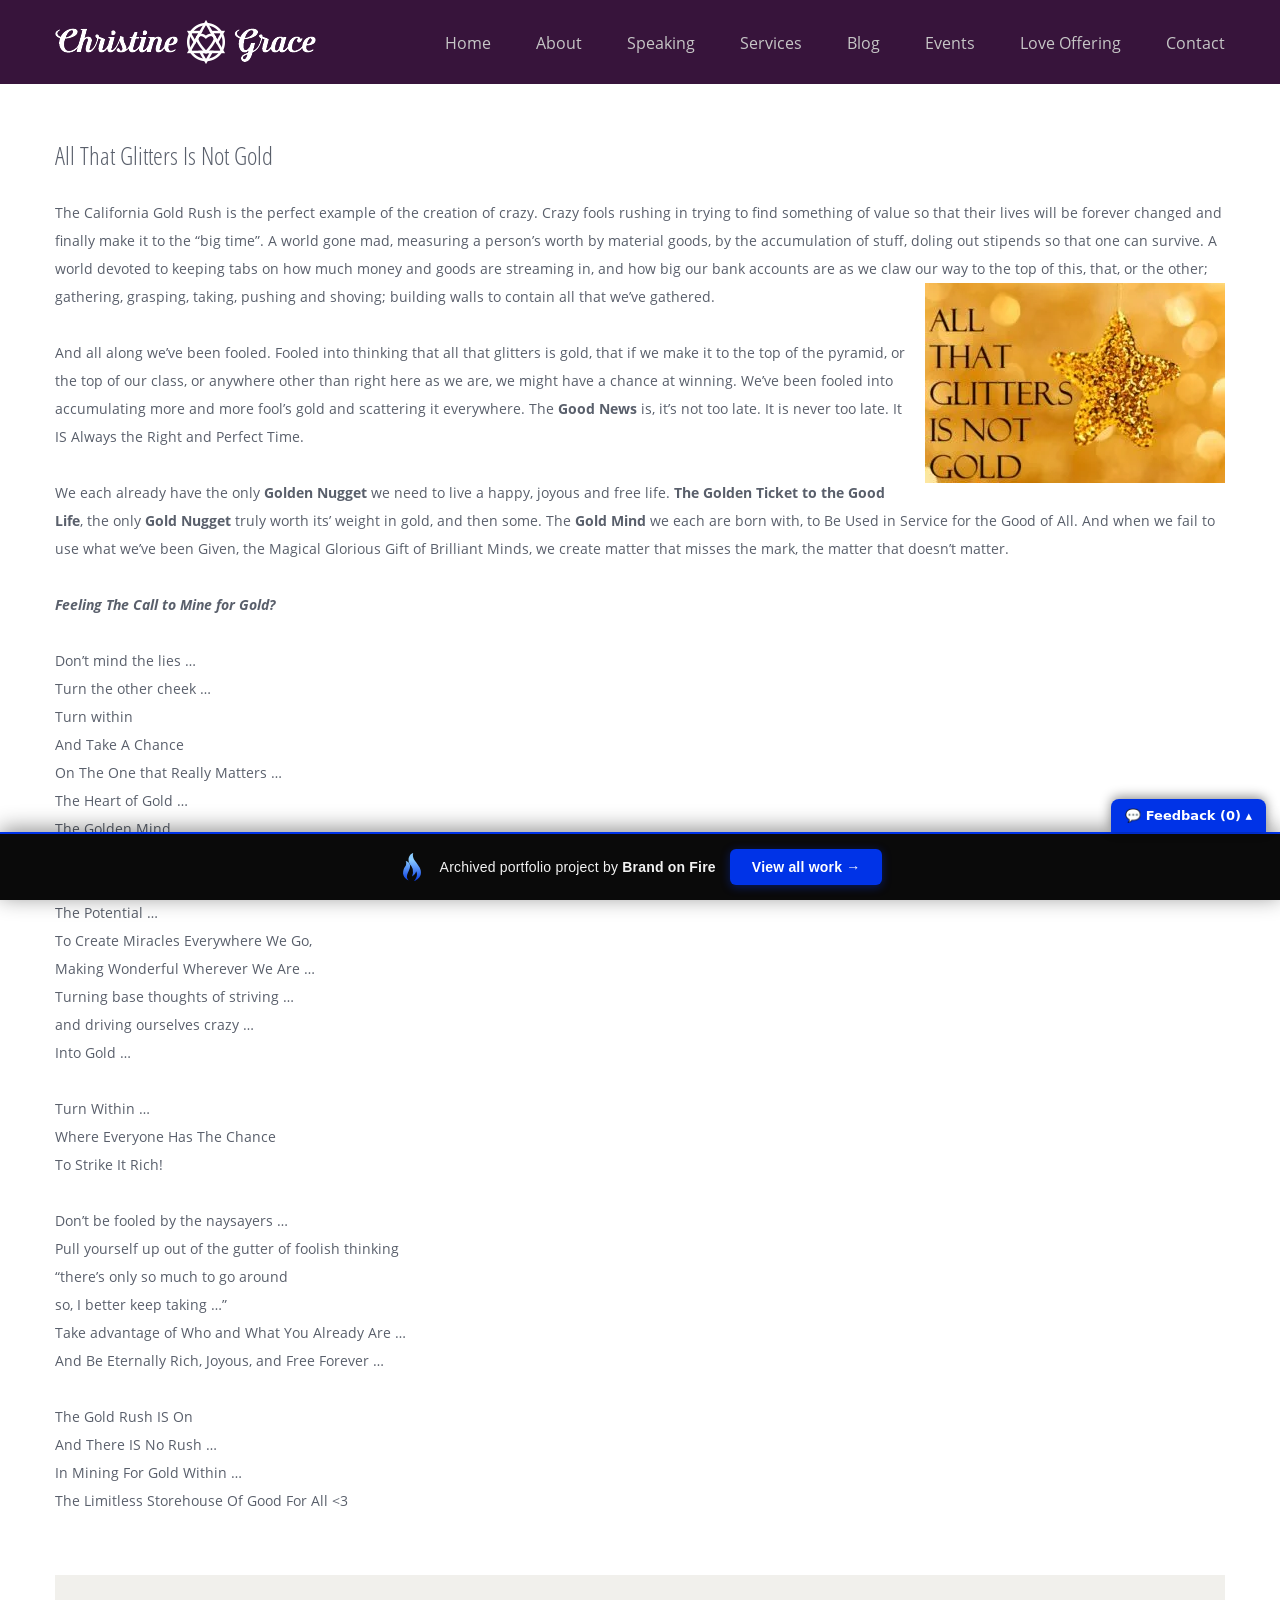
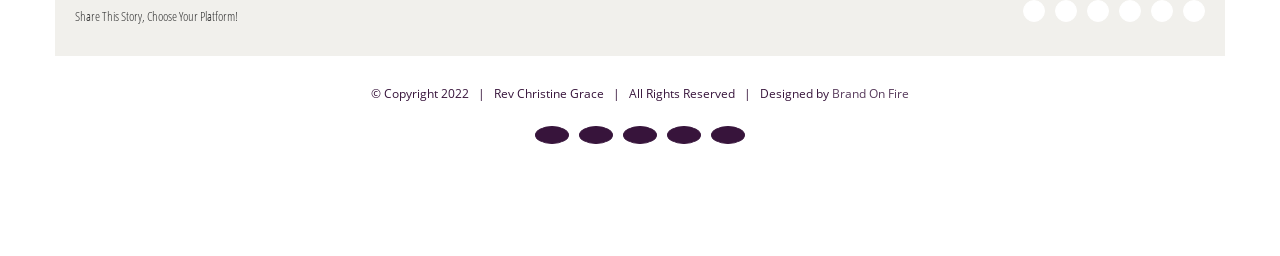
==== commit 22063a14: "Copyright year -> 2022 (backup source year)" ====
--- a/all-that-glitters-is-not-gold/index.html
+++ b/all-that-glitters-is-not-gold/index.html
@@ -1,15 +1,17 @@
 <!doctype html><html class="avada-html-layout-wide ua-headlesschrome ua-headlesschrome-149 ua-headlesschrome-149-0 ua-headlesschrome-149-0-7827 ua-headlesschrome-149-0-7827-55 ua-safari ua-safari-537 ua-safari-537-36 ua-desktop ua-desktop-macintosh ua-mac_os_x ua-mac_os_x-10 ua-mac_os_x-10-15 ua-mac_os_x-10-15-7 ua-webkit ua-webkit-537 ua-webkit-537-36 js no-applicationcache geolocation history postmessage websockets localstorage sessionstorage no-websqldatabase webworkers hashchange audio canvas canvastext video webgl cssgradients multiplebgs opacity rgba inlinesvg hsla supports svgclippaths smil no-touchevents fontface generatedcontent textshadow cssanimations backgroundsize borderimage borderradius boxshadow flexbox cssreflections csstransforms csstransforms3d csstransitions" lang="en-US" prefix="og: http://ogp.me/ns# fb: http://ogp.me/ns/fb# og: http://ogp.me/ns#" data-useragent="Mozilla/5.0 (Macintosh; Intel Mac OS X 10_15_7) AppleWebKit/537.36 (KHTML, like Gecko) HeadlessChrome/149.0.7827.55 Safari/537.36" data-bofp="0"><head><meta name="robots" content="noindex, nofollow"><meta http-equiv="X-UA-Compatible" content="IE=edge"><meta http-equiv="Content-Type" content="text/html; charset=utf-8"><meta name="viewport" content="width=device-width, initial-scale=1"><title>All That Glitters Is Not Gold - Rev Christine Grace</title><meta name="description" content="Don’t be fooled by the naysayers …Pull yourself up out of the gutter of foolish thinking“there’s only so much to go aroundso, I better keep taking …”Take advantage of Who and What You Already Are …And Be Eternally Rich, Joyous, and Free Forever …"><link rel="canonical" href="index.html"><meta property="og:locale" content="en_US"><meta property="og:type" content="article"><meta property="og:title" content="All That Glitters Is Not Gold - Rev Christine Grace"><meta property="og:description" content="Don’t be fooled by the naysayers …Pull yourself up out of the gutter of foolish thinking“there’s only so much to go aroundso, I better keep taking …”Take advantage of Who and What You Already Are …And Be Eternally Rich, Joyous, and Free Forever …"><meta property="og:url" content="../all-that-glitters-is-not-gold/"><meta property="og:site_name" content="Rev Christine Grace"><meta property="article:section" content="Uncategorized"><meta property="article:published_time" content="2019-01-15T18:10:10-08:00"><meta property="og:image" content="../wp-content/uploads/all-that-glitters-300x200.jpg"><meta name="twitter:card" content="summary_large_image"><meta name="twitter:description" content="Don’t be fooled by the naysayers …Pull yourself up out of the gutter of foolish thinking“there’s only so much to go aroundso, I better keep taking …”Take advantage of Who and What You Already Are …And Be Eternally Rich, Joyous, and Free Forever …"><meta name="twitter:title" content="All That Glitters Is Not Gold - Rev Christine Grace"><meta name="twitter:image" content="../wp-content/uploads/all-that-glitters-300x200.jpg"><link rel="alternate" type="application/rss+xml" title="Rev Christine Grace » Feed" href="../feed/"><link rel="alternate" type="application/rss+xml" title="Rev Christine Grace » Comments Feed" href="../comments/feed/"><link rel="shortcut icon" href="../wp-content/uploads/christinelogosmall2-2.png" type="image/x-icon"><link rel="alternate" type="application/rss+xml" title="Rev Christine Grace » All That Glitters Is Not Gold Comments Feed" href="../all-that-glitters-is-not-gold/feed/"><meta property="og:title" content="All That Glitters Is Not Gold"><meta property="og:type" content="article"><meta property="og:url" content="../all-that-glitters-is-not-gold/"><meta property="og:site_name" content="Rev Christine Grace"><meta property="og:description" content="The California Gold Rush is the perfect example of the creation of crazy. Crazy fools rushing in trying to find something of value so that their lives will be forever changed and finally make it to the “big time”. A world gone mad, measuring a person’s worth by"><meta property="og:image" content="../wp-content/uploads/christinelogoheader2.png"><!--[if lte IE 9]><link rel='stylesheet' id='avada-IE-fontawesome-css'  href='../wp-content/themes/Avada/includes/lib/assets/fonts/fontawesome/font-awesome.min.css?ver=5.7.2' type='text/css' media='all' /><![endif]--><!--[if IE]><link rel='stylesheet' id='avada-IE-css'  href='../wp-content/themes/Avada/assets/css/ie.min.css?ver=5.7.2' type='text/css' media='all' /><![endif]--><link rel="https://api.w.org/" href="../wp-json/"><link rel="EditURI" type="application/rsd+xml" title="RSD" href="../xmlrpc.php?rsd"><link rel="wlwmanifest" type="application/wlwmanifest+xml" href="../wp-includes/wlwmanifest.xml"><meta name="generator" content="WordPress 5.4.2"><link rel="shortlink" href="../?p=1265"><link rel="alternate" type="application/json+oembed" href="../wp-json/oembed/1.0/embed?url=http%3A%2F%2Flocalhost%3A8681%2Fall-that-glitters-is-not-gold%2F"><link rel="alternate" type="text/xml+oembed" href="../wp-json/oembed/1.0/embed?url=http%3A%2F%2Flocalhost%3A8681%2Fall-that-glitters-is-not-gold%2F&amp;format=xml"><meta name="generator" content="Give v2.4.0"><link rel="stylesheet" href="../style.css"><style>[data-bofp="0"]{background-color:rgb(255, 255, 255)!important}[data-bofp="1"]{background-color:rgb(255, 255, 255)!important;color:rgb(89, 95, 107)!important}[data-bofp="2"]{background-color:rgb(255, 255, 255)!important;color:rgb(89, 95, 107)!important}[data-bofp="3"]{background-color:rgb(55, 20, 59)!important;color:rgb(89, 95, 107)!important}[data-bofp="4"]{background-color:rgb(255, 255, 255)!important;color:rgb(89, 95, 107)!important}[data-bofp="5"]{background-color:rgb(241, 240, 236)!important;color:rgb(89, 95, 107)!important}[data-bofp="6"]{background-color:rgb(255, 255, 255)!important;color:rgb(89, 95, 107)!important}</style><meta name="robots" content="noindex, nofollow"><style id="bof-noform">form,form *,fieldset,fieldset *,input,textarea,select,label.fusion-form-label,.wpcf7,.wpcf7 *,.fusion-form,.fusion-form *,.fusion-contact-form,.fusion-contact-form *,.elementor-form,.elementor-form *,.gform_wrapper,.gform_wrapper *,[class*="contact-form"],[class*="contact-form"] *,[id*="contact-form"],[id*="contact-form"] *{pointer-events:none!important;cursor:default!important;-webkit-user-select:none!important;user-select:none!important}</style><style id="bof-heal5">.mega-menu-toggle,.fusion-mobile-menu-icon,.fusion-mobile-nav-holder,.elementor-menu-toggle,.mobile-menu-toggle,.menu-toggle,[class*="mobile-menu-icon"]{display:none!important}ul.mega-menu,ul.max-mega-menu{display:flex!important;flex-wrap:nowrap!important;justify-content:flex-end;align-items:center;position:static!important;max-height:none!important;height:auto!important;visibility:visible!important;opacity:1!important}ul.mega-menu>li.mega-menu-item{display:inline-block!important;float:none!important;position:relative!important}ul.mega-menu>li.mega-menu-item>a.mega-menu-link{display:block!important;white-space:nowrap!important}ul.mega-menu li.mega-menu-item ul.mega-sub-menu{display:none!important}.fusion-main-menu ul.fusion-menu,.elementor-nav-menu{display:flex!important;flex-wrap:wrap;visibility:visible!important;opacity:1!important}.fusion-main-menu ul.fusion-menu>li,.elementor-nav-menu>li{display:inline-block!important;float:none!important}html,body{margin:0!important;width:100%!important;max-width:100%!important;overflow-x:hidden!important}.fusion-placeholder-logo,.avada-placeholder-logo,.fusion-pb-preloader,[class*="placeholder-logo"]{display:none!important}</style></head><body class="post-template-default single single-post postid-1265 single-format-standard give-avada fusion-image-hovers fusion-body ltr no-tablet-sticky-header no-mobile-sticky-header no-mobile-slidingbar fusion-disable-outline mobile-logo-pos-left layout-wide-mode fusion-top-header menu-text-align-left mobile-menu-design-modern fusion-show-pagination-text fusion-header-layout-v1 avada-responsive avada-footer-fx-none fusion-search-form-classic fusion-avatar-square do-animate" style="height: auto;" data-bofp="1"><a class="skip-link screen-reader-text" href="../all-that-glitters-is-not-gold/index.html">Skip to content</a><div id="wrapper" class="" style="height: auto;" data-bofp="2"><div id="home" style="position:relative;top:-1px;"></div><header class="fusion-header-wrapper"><div class="fusion-header-v1 fusion-logo-left fusion-sticky-menu- fusion-sticky-logo- fusion-mobile-logo-  fusion-mobile-menu-design-modern"><div class="fusion-header-sticky-height"></div><div class="fusion-header" data-bofp="3"><div class="fusion-row"><div class="fusion-logo" data-margin-top="20px" data-margin-bottom="20px" data-margin-left="0px" data-margin-right="0px"><a class="fusion-logo-link" href="../index.html"><img src="../_a/df737a799ff7.png" width="261" height="44" alt="Rev Christine Grace Logo" retina_logo_url="" class="fusion-standard-logo"></a></div>		<nav class="fusion-main-menu" aria-label="Main Menu"><ul id="menu-christine-grace-main-menu" class="fusion-menu"><li id="menu-item-22" class="menu-item menu-item-type-post_type menu-item-object-page menu-item-home menu-item-22" data-item-id="22"><a href="../index.html" class="fusion-bar-highlight" role="menuitem"><span class="menu-text">Home</span></a></li><li id="menu-item-606" class="menu-item menu-item-type-post_type menu-item-object-page menu-item-has-children menu-item-606 fusion-dropdown-menu" data-item-id="606"><a href="../about.html" class="fusion-bar-highlight" role="menuitem" aria-haspopup="true"><span class="menu-text">About</span></a><ul role="menu" class="sub-menu"><li id="menu-item-1216" class="menu-item menu-item-type-custom menu-item-object-custom menu-item-1216 fusion-dropdown-submenu"><a href="../about.html" class="fusion-bar-highlight" role="menuitem"><span>Press Kit</span></a></li></ul></li><li id="menu-item-604" class="menu-item menu-item-type-post_type menu-item-object-page menu-item-604" data-item-id="604"><a href="../speaking.html" class="fusion-bar-highlight" role="menuitem"><span class="menu-text">Speaking</span></a></li><li id="menu-item-605" class="menu-item menu-item-type-post_type menu-item-object-page menu-item-has-children menu-item-605 fusion-dropdown-menu" data-item-id="605"><a href="../services.html" class="fusion-bar-highlight" role="menuitem" aria-haspopup="true"><span class="menu-text">Services</span></a><ul role="menu" class="sub-menu"><li id="menu-item-1214" class="menu-item menu-item-type-custom menu-item-object-custom menu-item-1214 fusion-dropdown-submenu"><a href="../services.html" class="fusion-bar-highlight" role="menuitem"><span>Prophetic Voice</span></a></li></ul></li><li id="menu-item-614" class="menu-item menu-item-type-post_type menu-item-object-page current_page_parent menu-item-614" data-item-id="614"><a href="../blog/index.html" class="fusion-bar-highlight" role="menuitem"><span class="menu-text">Blog</span></a></li><li id="menu-item-612" class="menu-item menu-item-type-post_type menu-item-object-page menu-item-612" data-item-id="612"><a href="../events/index.html" class="fusion-bar-highlight" role="menuitem"><span class="menu-text">Events</span></a></li><li id="menu-item-613" class="menu-item menu-item-type-post_type menu-item-object-page menu-item-613" data-item-id="613"><a href="../love-offering/index.html" class="fusion-bar-highlight" role="menuitem"><span class="menu-text">Love Offering</span></a></li><li id="menu-item-603" class="menu-item menu-item-type-post_type menu-item-object-page menu-item-603 fusion-last-menu-item" data-item-id="603"><a href="../contact.html" class="fusion-bar-highlight" role="menuitem"><span class="menu-text">Contact</span></a></li></ul></nav>	<div class="fusion-mobile-menu-icons"><a href="../all-that-glitters-is-not-gold/index.html" class="fusion-icon fusion-icon-bars" aria-label="Toggle mobile menu" aria-expanded="false" aria-controls="mobile-menu-christine-grace-main-menu"></a></div><nav class="fusion-mobile-nav-holder fusion-mobile-menu-text-align-center" aria-label="Main Menu Mobile"><ul id="mobile-menu-christine-grace-main-menu" class="fusion-menu"><li id="mobile-menu-item-22" class="fusion-mobile-nav-item" data-item-id="22" style=""><a href="../index.html" class="fusion-bar-highlight" role="menuitem"><span class="menu-text">Home</span></a></li><li id="mobile-menu-item-606" class="fusion-mobile-nav-item menu-item-has-children" data-item-id="606" style=""><a href="../about.html" class="fusion-bar-highlight" role="menuitem"><span class="menu-text">About</span></a><ul role="menu" class="sub-menu"><li id="mobile-menu-item-1216" class="fusion-mobile-nav-item" style=""><a href="../about.html" class="fusion-bar-highlight" role="menuitem"><span>Press Kit</span></a></li></ul></li><li id="mobile-menu-item-604" class="fusion-mobile-nav-item" data-item-id="604" style=""><a href="../speaking.html" class="fusion-bar-highlight" role="menuitem"><span class="menu-text">Speaking</span></a></li><li id="mobile-menu-item-605" class="fusion-mobile-nav-item menu-item-has-children" data-item-id="605" style=""><a href="../services.html" class="fusion-bar-highlight" role="menuitem"><span class="menu-text">Services</span></a><ul role="menu" class="sub-menu"><li id="mobile-menu-item-1214" class="fusion-mobile-nav-item" style=""><a href="../services.html" class="fusion-bar-highlight" role="menuitem"><span>Prophetic Voice</span></a></li></ul></li><li id="mobile-menu-item-614" class="fusion-mobile-nav-item" data-item-id="614" style=""><a href="../blog/index.html" class="fusion-bar-highlight" role="menuitem"><span class="menu-text">Blog</span></a></li><li id="mobile-menu-item-612" class="fusion-mobile-nav-item" data-item-id="612" style=""><a href="../events/index.html" class="fusion-bar-highlight" role="menuitem"><span class="menu-text">Events</span></a></li><li id="mobile-menu-item-613" class="fusion-mobile-nav-item" data-item-id="613" style=""><a href="../love-offering/index.html" class="fusion-bar-highlight" role="menuitem"><span class="menu-text">Love Offering</span></a></li><li id="mobile-menu-item-603" class="fusion-mobile-nav-item" data-item-id="603" style=""><a href="../contact.html" class="fusion-bar-highlight" role="menuitem"><span class="menu-text">Contact</span></a></li></ul></nav></div></div></div><div class="fusion-clearfix"></div></header><div id="sliders-container"></div><main id="main" role="main" class="clearfix " style="" data-bofp="4"><div class="fusion-row" style=""><section id="content" style="width: 100%;"><article id="post-1265" class="post post-1265 type-post status-publish format-standard hentry category-uncategorized"><h1 class="entry-title fusion-post-title">All That Glitters Is Not Gold</h1>										<div class="post-content"><div class="" data-block="true" data-editor="ab0io" data-offset-key="f0tie-0-0"><div class="_1mf _1mj" data-offset-key="f0tie-0-0">The California Gold Rush is the perfect example of the creation of crazy. Crazy fools rushing in trying to find something of value so that their lives will be forever changed and finally make it to the “big time”. A world gone mad, measuring a person’s worth by material goods, by the accumulation of stuff, doling out stipends so that one can survive. A world devoted to keeping tabs on how much money and goods are streaming in, and how big our bank accounts are as we claw our way to the top of this, that, or the other; gathering, grasping, taking, pushing and shoving; building walls to contain all that we’ve gathered.<img class="size-medium wp-image-1266 alignright" src="../_a/8743d7b45141.webp" alt="" width="300" height="200"></div></div><div class="" data-block="true" data-editor="ab0io" data-offset-key="3heqa-0-0"><div class="_1mf _1mj" data-offset-key="3heqa-0-0"><span data-offset-key="3heqa-0-0">&nbsp;</span></div></div><div class="" data-block="true" data-editor="ab0io" data-offset-key="3b0c7-0-0"><div class="_1mf _1mj" data-offset-key="3b0c7-0-0"><span data-offset-key="3b0c7-0-0">And all along we’ve been fooled. Fooled into thinking that all that glitters is gold, that if we make it to the top of the pyramid, or the top of our class, or anywhere other than right here as we are, we might have a chance at winning. We’ve been fooled into accumulating more and more fool’s gold and scattering it everywhere. The <strong>Good News</strong> is, it’s not too late. It is never too late. It IS Always the Right and Perfect Time.</span></div></div><div class="" data-block="true" data-editor="ab0io" data-offset-key="4llo0-0-0"><div class="_1mf _1mj" data-offset-key="4llo0-0-0"><span data-offset-key="4llo0-0-0">&nbsp;</span></div></div><div class="" data-block="true" data-editor="ab0io" data-offset-key="3i170-0-0"><div class="_1mf _1mj" data-offset-key="3i170-0-0"><span data-offset-key="3i170-0-0">We each already have the only <strong>Golden Nugget</strong> we need to live a happy, joyous and free life. <strong>The Golden Ticket to the Good Life</strong>, the only <strong>Gold Nugget</strong> truly worth its’ weight in gold, and then some. The <strong>Gold Mind</strong> we each are born with, to Be Used in Service for the Good of All. And when we fail to use what we’ve been Given, the Magical Glorious Gift of Brilliant Minds, we create matter that misses the mark, the matter that doesn’t matter.</span></div></div><div class="" data-block="true" data-editor="ab0io" data-offset-key="b7vhf-0-0"><div class="_1mf _1mj" data-offset-key="b7vhf-0-0"><span data-offset-key="b7vhf-0-0">&nbsp;</span></div></div><div class="" data-block="true" data-editor="ab0io" data-offset-key="dkefm-0-0"><div class="_1mf _1mj" data-offset-key="dkefm-0-0"><strong><em>Feeling The Call to Mine for Gold?</em></strong></div></div><div class="" data-block="true" data-editor="ab0io" data-offset-key="226h4-0-0"><div class="_1mf _1mj" data-offset-key="226h4-0-0"><span data-offset-key="226h4-0-0">&nbsp;</span></div></div><div class="" data-block="true" data-editor="ab0io" data-offset-key="9v1jk-0-0"><div class="_1mf _1mj" data-offset-key="9v1jk-0-0"><span data-offset-key="9v1jk-0-0">Don’t mind the lies …</span></div></div><div class="" data-block="true" data-editor="ab0io" data-offset-key="4leqv-0-0"><div class="_1mf _1mj" data-offset-key="4leqv-0-0"><span data-offset-key="4leqv-0-0">Turn the other cheek …</span></div></div><div class="" data-block="true" data-editor="ab0io" data-offset-key="810aa-0-0"><div class="_1mf _1mj" data-offset-key="810aa-0-0"><span data-offset-key="810aa-0-0">Turn within</span></div></div><div class="" data-block="true" data-editor="ab0io" data-offset-key="7bl0t-0-0"><div class="_1mf _1mj" data-offset-key="7bl0t-0-0"><span data-offset-key="7bl0t-0-0">And Take A Chance</span></div></div><div class="" data-block="true" data-editor="ab0io" data-offset-key="fg94g-0-0"><div class="_1mf _1mj" data-offset-key="fg94g-0-0"><span data-offset-key="fg94g-0-0">On The One that Really Matters …</span></div></div><div class="" data-block="true" data-editor="ab0io" data-offset-key="ndn1-0-0"><div class="_1mf _1mj" data-offset-key="ndn1-0-0"><span data-offset-key="ndn1-0-0">The Heart of Gold … </span></div></div><div class="" data-block="true" data-editor="ab0io" data-offset-key="dcupk-0-0"><div class="_1mf _1mj" data-offset-key="dcupk-0-0"><span data-offset-key="dcupk-0-0">The Golden Mind …</span></div></div><div class="" data-block="true" data-editor="ab0io" data-offset-key="co7le-0-0"><div class="_1mf _1mj" data-offset-key="co7le-0-0"><span data-offset-key="co7le-0-0">We’ve Each Already Been Given …</span></div></div><div class="" data-block="true" data-editor="ab0io" data-offset-key="emvdh-0-0"><div class="_1mf _1mj" data-offset-key="emvdh-0-0"><span data-offset-key="emvdh-0-0">&nbsp;</span></div></div><div class="" data-block="true" data-editor="ab0io" data-offset-key="dnmur-0-0"><div class="_1mf _1mj" data-offset-key="dnmur-0-0"><span data-offset-key="dnmur-0-0">The Potential …</span></div></div><div class="" data-block="true" data-editor="ab0io" data-offset-key="fra37-0-0"><div class="_1mf _1mj" data-offset-key="fra37-0-0"><span data-offset-key="fra37-0-0">To Create Miracles Everywhere We Go,</span></div></div><div class="" data-block="true" data-editor="ab0io" data-offset-key="7pafo-0-0"><div class="_1mf _1mj" data-offset-key="7pafo-0-0"><span data-offset-key="7pafo-0-0">Making Wonderful Wherever We Are …</span></div></div><div class="" data-block="true" data-editor="ab0io" data-offset-key="cbcoe-0-0"><div class="_1mf _1mj" data-offset-key="cbcoe-0-0"><span data-offset-key="cbcoe-0-0">Turning base thoughts of striving … </span></div></div><div class="" data-block="true" data-editor="ab0io" data-offset-key="7gnrd-0-0"><div class="_1mf _1mj" data-offset-key="7gnrd-0-0"><span data-offset-key="7gnrd-0-0">and driving ourselves crazy …</span></div></div><div class="" data-block="true" data-editor="ab0io" data-offset-key="faohu-0-0"><div class="_1mf _1mj" data-offset-key="faohu-0-0"><span data-offset-key="faohu-0-0">Into Gold …</span></div></div><div class="" data-block="true" data-editor="ab0io" data-offset-key="8pufq-0-0"><div class="_1mf _1mj" data-offset-key="8pufq-0-0"><span data-offset-key="8pufq-0-0">&nbsp;</span></div></div><div class="" data-block="true" data-editor="ab0io" data-offset-key="ro1k-0-0"><div class="_1mf _1mj" data-offset-key="ro1k-0-0"><span data-offset-key="ro1k-0-0">Turn Within …</span></div></div><div class="" data-block="true" data-editor="ab0io" data-offset-key="fcrri-0-0"><div class="_1mf _1mj" data-offset-key="fcrri-0-0"><span data-offset-key="fcrri-0-0">Where Everyone Has The Chance </span></div></div><div class="" data-block="true" data-editor="ab0io" data-offset-key="af8eq-0-0"><div class="_1mf _1mj" data-offset-key="af8eq-0-0"><span data-offset-key="af8eq-0-0">To Strike It Rich!</span></div></div><div class="" data-block="true" data-editor="ab0io" data-offset-key="54se0-0-0"><div class="_1mf _1mj" data-offset-key="54se0-0-0"><span data-offset-key="54se0-0-0">&nbsp;</span></div></div><div class="" data-block="true" data-editor="ab0io" data-offset-key="4g4f9-0-0"><div class="_1mf _1mj" data-offset-key="4g4f9-0-0"><span data-offset-key="4g4f9-0-0">Don’t be fooled by the naysayers …</span></div></div><div class="" data-block="true" data-editor="ab0io" data-offset-key="b1h03-0-0"><div class="_1mf _1mj" data-offset-key="b1h03-0-0"><span data-offset-key="b1h03-0-0">Pull yourself up out of the gutter of foolish thinking</span></div></div><div class="" data-block="true" data-editor="ab0io" data-offset-key="1eeus-0-0"><div class="_1mf _1mj" data-offset-key="1eeus-0-0"><span data-offset-key="1eeus-0-0">“there’s only so much to go around</span></div></div><div class="" data-block="true" data-editor="ab0io" data-offset-key="12rsj-0-0"><div class="_1mf _1mj" data-offset-key="12rsj-0-0"><span data-offset-key="12rsj-0-0">so, I better keep taking …”</span></div></div><div class="" data-block="true" data-editor="ab0io" data-offset-key="bgr6p-0-0"><div class="_1mf _1mj" data-offset-key="bgr6p-0-0"><span data-offset-key="bgr6p-0-0">Take advantage of Who and What You Already Are …</span></div></div><div class="" data-block="true" data-editor="ab0io" data-offset-key="8k010-0-0"><div class="_1mf _1mj" data-offset-key="8k010-0-0"><span data-offset-key="8k010-0-0">And Be Eternally Rich, Joyous, and Free Forever …</span></div></div><div class="" data-block="true" data-editor="ab0io" data-offset-key="700u4-0-0"><div class="_1mf _1mj" data-offset-key="700u4-0-0"><span data-offset-key="700u4-0-0">&nbsp;</span></div></div><div class="" data-block="true" data-editor="ab0io" data-offset-key="9c30c-0-0"><div class="_1mf _1mj" data-offset-key="9c30c-0-0"><span data-offset-key="9c30c-0-0">The Gold Rush IS On</span></div></div><div class="" data-block="true" data-editor="ab0io" data-offset-key="934qk-0-0"><div class="_1mf _1mj" data-offset-key="934qk-0-0"><span data-offset-key="934qk-0-0">And There IS No Rush …</span></div></div><div class="" data-block="true" data-editor="ab0io" data-offset-key="73d3s-0-0"><div class="_1mf _1mj" data-offset-key="73d3s-0-0"><span data-offset-key="73d3s-0-0">In Mining For Gold Within …</span></div></div><div class="" data-block="true" data-editor="ab0io" data-offset-key="erqss-0-0"><div class="_1mf _1mj" data-offset-key="erqss-0-0"><span data-offset-key="erqss-0-0">The Limitless Storehouse Of Good For All &lt;3</span></div></div></div><span class="vcard rich-snippet-hidden"><span class="fn"><a href="../index.html" title="Posts by christine" rel="author">christine</a></span></span><span class="updated rich-snippet-hidden">2019-01-15T10:10:10-08:00</span>													<div class="fusion-sharing-box fusion-single-sharing-box share-box" data-bofp="5"><h4>Share This Story, Choose Your Platform!</h4><div class="fusion-social-networks boxed-icons"><div class="fusion-social-networks-wrapper"><a class="fusion-social-network-icon fusion-tooltip fusion-facebook fusion-icon-facebook" style="color:#f46f72;background-color:#ffffff;border-color:#ffffff;border-radius:50%;" target="_blank" data-placement="top" data-title="Facebook" data-toggle="tooltip" title="" data-original-title="Facebook"><span class="screen-reader-text">Facebook</span></a><a class="fusion-social-network-icon fusion-tooltip fusion-twitter fusion-icon-twitter" style="color:#f46f72;background-color:#ffffff;border-color:#ffffff;border-radius:50%;" target="_blank" rel="noopener noreferrer" data-placement="top" data-title="Twitter" data-toggle="tooltip" title="" data-original-title="Twitter"><span class="screen-reader-text">Twitter</span></a><a class="fusion-social-network-icon fusion-tooltip fusion-linkedin fusion-icon-linkedin" style="color:#f46f72;background-color:#ffffff;border-color:#ffffff;border-radius:50%;" target="_blank" rel="noopener noreferrer" data-placement="top" data-title="LinkedIn" data-toggle="tooltip" title="" data-original-title="LinkedIn"><span class="screen-reader-text">LinkedIn</span></a><a class="fusion-social-network-icon fusion-tooltip fusion-reddit fusion-icon-reddit" style="color:#f46f72;background-color:#ffffff;border-color:#ffffff;border-radius:50%;" target="_blank" rel="noopener noreferrer" data-placement="top" data-title="Reddit" data-toggle="tooltip" title="" data-original-title="Reddit"><span class="screen-reader-text">Reddit</span></a><a class="fusion-social-network-icon fusion-tooltip fusion-googleplus fusion-icon-googleplus" style="color:#f46f72;background-color:#ffffff;border-color:#ffffff;border-radius:50%;" onclick="javascript:window.open(this.href,'', 'menubar=no,toolbar=no,resizable=yes,scrollbars=yes,height=600,width=600');return false;" target="_blank" rel="noopener noreferrer" data-placement="top" data-title="Google+" data-toggle="tooltip" title="" data-original-title="Google+"><span class="screen-reader-text">Google+</span></a><a class="fusion-social-network-icon fusion-tooltip fusion-pinterest fusion-icon-pinterest fusion-last-social-icon" style="color:#f46f72;background-color:#ffffff;border-color:#ffffff;border-radius:50%;" target="_blank" rel="noopener noreferrer" data-placement="top" data-title="Pinterest" data-toggle="tooltip" title="" data-original-title="Pinterest"><span class="screen-reader-text">Pinterest</span></a><div class="fusion-clearfix"></div></div></div>	</div></article></section></div></main><div class="fusion-footer"><footer id="footer" class="fusion-footer-copyright-area fusion-footer-copyright-center" data-bofp="6"><div class="fusion-row"><div class="fusion-copyright-content"><div class="fusion-copyright-notice"><div>
-		© Copyright 2026&nbsp;&nbsp;&nbsp;|&nbsp;&nbsp;&nbsp;Rev Christine Grace &nbsp;&nbsp;|&nbsp;&nbsp;&nbsp;All Rights Reserved&nbsp;&nbsp;&nbsp;|&nbsp;&nbsp;&nbsp;Designed by <a>Brand On Fire</a>	</div></div><div class="fusion-social-links-footer"><div class="fusion-social-networks boxed-icons"><div class="fusion-social-networks-wrapper"><a class="fusion-social-network-icon fusion-tooltip fusion-facebook fusion-icon-facebook" style="color:#ffffff;background-color:#37143b;border-color:#37143b;border-radius:50%;" target="_blank" rel="noopener noreferrer" data-placement="top" data-title="Facebook" data-toggle="tooltip" title="" data-original-title="Facebook"><span class="screen-reader-text">Facebook</span></a><a class="fusion-social-network-icon fusion-tooltip fusion-youtube fusion-icon-youtube" style="color:#ffffff;background-color:#37143b;border-color:#37143b;border-radius:50%;" target="_blank" rel="noopener noreferrer" data-placement="top" data-title="YouTube" data-toggle="tooltip" title="" data-original-title="YouTube"><span class="screen-reader-text">YouTube</span></a><a class="fusion-social-network-icon fusion-tooltip fusion-instagram fusion-icon-instagram" style="color:#ffffff;background-color:#37143b;border-color:#37143b;border-radius:50%;" target="_blank" rel="noopener noreferrer" data-placement="top" data-title="Instagram" data-toggle="tooltip" title="" data-original-title="Instagram"><span class="screen-reader-text">Instagram</span></a><a class="fusion-social-network-icon fusion-tooltip fusion-twitter fusion-icon-twitter" style="color:#ffffff;background-color:#37143b;border-color:#37143b;border-radius:50%;" target="_blank" rel="noopener noreferrer" data-placement="top" data-title="Twitter" data-toggle="tooltip" title="" data-original-title="Twitter"><span class="screen-reader-text">Twitter</span></a><a class="fusion-social-network-icon fusion-tooltip fusion-mail fusion-icon-mail" style="color:#ffffff;background-color:#37143b;border-color:#37143b;border-radius:50%;" href="mailto:contact@revchristinegrace.com" target="_self" rel="noopener noreferrer" data-placement="top" data-title="Email" data-toggle="tooltip" title="" data-original-title="Email"><span class="screen-reader-text">Email</span></a></div></div></div></div></div></footer></div></div><a class="fusion-one-page-text-link fusion-page-load-link"></a><!--[if IE 9]><script type='text/javascript' src='../wp-content/themes/Avada/includes/lib/assets/min/js/general/fusion-ie9.js?ver=1'></script><![endif]--><div class="to-top-container"><a href="#" id="toTop" style="display: inline; opacity: 0.012373;"><span id="toTopHover"></span><span class="screen-reader-text">Go to Top</span></a></div><!-- bof-portfolio-bar --><a href="https://brandonfire.com/portfolio/" id="bof-portfolio-bar" rel="noopener" style="position:fixed;left:0;right:0;bottom:0;z-index:2147483647;display:flex;align-items:center;justify-content:center;gap:14px;flex-wrap:wrap;background:#0a0a0a;color:#ffffff !important;font-family:Inter,-apple-system,BlinkMacSystemFont,'Segoe UI',Roboto,Helvetica,Arial,sans-serif;font-size:14px;font-weight:500;line-height:1;letter-spacing:.2px;padding:15px 18px;text-decoration:none !important;box-shadow:0 -3px 22px rgba(0,0,0,.45);border-top:2px solid #0033e7;box-sizing:border-box;"><img src="[data-uri]" alt="" width="28" height="28" style="display:block;flex:0 0 auto;width:28px;height:28px;"><span style="opacity:.95;color:#fff;">Archived portfolio project by <strong style="font-weight:700;color:#fff;">Brand&nbsp;on&nbsp;Fire</strong></span><span style="background:#0033e7;color:#fff;padding:11px 22px;border-radius:6px;font-weight:700;font-size:14px;white-space:nowrap;box-shadow:0 2px 10px rgba(0,51,231,.4);">View&nbsp;all&nbsp;work&nbsp;&rarr;</span></a><script>(function(){function p(){var b=document.getElementById("bof-portfolio-bar");if(b&&document.body)document.body.style.setProperty("padding-bottom",b.offsetHeight+"px","important");}if(document.readyState!=="loading")p();else document.addEventListener("DOMContentLoaded",p);window.addEventListener("resize",p);})();</script><script>/* Brand on Fire portfolio feedback collector. All portfolio sites share one origin
-   (brand-on-fire.github.io) so localStorage is SHARED — comments pool in one place across every site.
-   Rendered in a SHADOW DOM so the host site's CSS can't bleed in and its `pointer-events:none` form-
-   disable rule can't kill the textarea. "Export all" copies everything to the clipboard. Zero backend. */
+		© Copyright 2022&nbsp;&nbsp;&nbsp;|&nbsp;&nbsp;&nbsp;Rev Christine Grace &nbsp;&nbsp;|&nbsp;&nbsp;&nbsp;All Rights Reserved&nbsp;&nbsp;&nbsp;|&nbsp;&nbsp;&nbsp;Designed by <a>Brand On Fire</a>	</div></div><div class="fusion-social-links-footer"><div class="fusion-social-networks boxed-icons"><div class="fusion-social-networks-wrapper"><a class="fusion-social-network-icon fusion-tooltip fusion-facebook fusion-icon-facebook" style="color:#ffffff;background-color:#37143b;border-color:#37143b;border-radius:50%;" target="_blank" rel="noopener noreferrer" data-placement="top" data-title="Facebook" data-toggle="tooltip" title="" data-original-title="Facebook"><span class="screen-reader-text">Facebook</span></a><a class="fusion-social-network-icon fusion-tooltip fusion-youtube fusion-icon-youtube" style="color:#ffffff;background-color:#37143b;border-color:#37143b;border-radius:50%;" target="_blank" rel="noopener noreferrer" data-placement="top" data-title="YouTube" data-toggle="tooltip" title="" data-original-title="YouTube"><span class="screen-reader-text">YouTube</span></a><a class="fusion-social-network-icon fusion-tooltip fusion-instagram fusion-icon-instagram" style="color:#ffffff;background-color:#37143b;border-color:#37143b;border-radius:50%;" target="_blank" rel="noopener noreferrer" data-placement="top" data-title="Instagram" data-toggle="tooltip" title="" data-original-title="Instagram"><span class="screen-reader-text">Instagram</span></a><a class="fusion-social-network-icon fusion-tooltip fusion-twitter fusion-icon-twitter" style="color:#ffffff;background-color:#37143b;border-color:#37143b;border-radius:50%;" target="_blank" rel="noopener noreferrer" data-placement="top" data-title="Twitter" data-toggle="tooltip" title="" data-original-title="Twitter"><span class="screen-reader-text">Twitter</span></a><a class="fusion-social-network-icon fusion-tooltip fusion-mail fusion-icon-mail" style="color:#ffffff;background-color:#37143b;border-color:#37143b;border-radius:50%;" href="mailto:contact@revchristinegrace.com" target="_self" rel="noopener noreferrer" data-placement="top" data-title="Email" data-toggle="tooltip" title="" data-original-title="Email"><span class="screen-reader-text">Email</span></a></div></div></div></div></div></footer></div></div><a class="fusion-one-page-text-link fusion-page-load-link"></a><!--[if IE 9]><script type='text/javascript' src='../wp-content/themes/Avada/includes/lib/assets/min/js/general/fusion-ie9.js?ver=1'></script><![endif]--><div class="to-top-container"><a href="#" id="toTop" style="display: inline; opacity: 0.012373;"><span id="toTopHover"></span><span class="screen-reader-text">Go to Top</span></a></div><!-- bof-portfolio-bar --><a href="https://brandonfire.com/portfolio/" id="bof-portfolio-bar" rel="noopener" style="position:fixed;left:0;right:0;bottom:0;z-index:2147483647;display:flex;align-items:center;justify-content:center;gap:14px;flex-wrap:wrap;background:#0a0a0a;color:#ffffff !important;font-family:Inter,-apple-system,BlinkMacSystemFont,'Segoe UI',Roboto,Helvetica,Arial,sans-serif;font-size:14px;font-weight:500;line-height:1;letter-spacing:.2px;padding:15px 18px;text-decoration:none !important;box-shadow:0 -3px 22px rgba(0,0,0,.45);border-top:2px solid #0033e7;box-sizing:border-box;"><img src="[data-uri]" alt="" width="28" height="28" style="display:block;flex:0 0 auto;width:28px;height:28px;"><span style="opacity:.95;color:#fff;">Archived portfolio project by <strong style="font-weight:700;color:#fff;">Brand&nbsp;on&nbsp;Fire</strong></span><span style="background:#0033e7;color:#fff;padding:11px 22px;border-radius:6px;font-weight:700;font-size:14px;white-space:nowrap;box-shadow:0 2px 10px rgba(0,51,231,.4);">View&nbsp;all&nbsp;work&nbsp;&rarr;</span></a><script>(function(){function p(){var b=document.getElementById("bof-portfolio-bar");if(b&&document.body)document.body.style.setProperty("padding-bottom",b.offsetHeight+"px","important");}if(document.readyState!=="loading")p();else document.addEventListener("DOMContentLoaded",p);window.addEventListener("resize",p);})();</script><script>/* Brand on Fire portfolio feedback collector. One shared origin (brand-on-fire.github.io) => one shared
+   localStorage; every comment is stamped with the site + page it was written on. Shadow DOM so the host
+   site's CSS / pointer-events:none can't touch it. "Export all" copies everything for Claude. */
 (function () {
   var K = 'bof_feedback', D = document;
-  if (D.getElementById('bof-fb-host')) return;                 // already injected
+  if (D.getElementById('bof-fb-host')) return;
   function L() { try { return JSON.parse(localStorage.getItem(K)) || []; } catch (e) { return []; } }
   function SV(a) { try { localStorage.setItem(K, JSON.stringify(a)); } catch (e) {} }
-  function slug() { var p = location.pathname.split('/').filter(Boolean); return p[0] || '(root)'; }
+  function slug() { var p = location.pathname.split('/').filter(Boolean); return p[0] || '(home)'; }
+  function pagePath() { var p = location.pathname.split('/').filter(Boolean); return '/' + p.slice(1).join('/') + (p.length > 1 ? '/' : ''); }
+  function draftKey() { return 'bof_fb_draft:' + location.pathname; }     // per-page draft, no bleed between sites
   function barH() { var b = D.getElementById('bof-portfolio-bar'); return b ? b.offsetHeight : 0; }
+  function counts() { var a = L(), s = slug(), here = a.filter(function (c) { return c.site === s; }).length; return { here: here, total: a.length }; }
   var open = localStorage.getItem('bof_fb_open') === '1';
 
   var host = D.createElement('div'); host.id = 'bof-fb-host';
@@ -17,39 +19,49 @@
   var R = host.attachShadow({ mode: 'open' });
   R.innerHTML =
     '<style>' +
-    ':host{all:initial}' +
-    'div,textarea,button,span{box-sizing:border-box;font-family:Inter,system-ui,-apple-system,"Segoe UI",Arial,sans-serif;margin:0}' +
-    '.tog{position:fixed;right:14px;background:#0033e7;color:#fff;font-weight:600;font-size:13px;padding:9px 14px;border-radius:8px 8px 0 0;cursor:pointer;box-shadow:0 -2px 12px rgba(0,0,0,.45);pointer-events:auto;user-select:none}' +
-    '.pan{position:fixed;left:0;right:0;background:#0a0a0a;border-top:2px solid #0033e7;height:150px;padding:10px 12px;display:none;pointer-events:auto}' +
+    ':host{all:initial}div,textarea,button,span,b{box-sizing:border-box;font-family:Inter,system-ui,-apple-system,"Segoe UI",Arial,sans-serif;margin:0}' +
+    '.tog{position:fixed;right:14px;background:#0033e7;color:#fff;font-weight:700;font-size:13px;padding:9px 14px;border-radius:8px 8px 0 0;cursor:pointer;box-shadow:0 -2px 12px rgba(0,0,0,.45);pointer-events:auto;user-select:none}' +
+    '.pan{position:fixed;left:0;right:0;background:#0a0a0a;border-top:2px solid #0033e7;height:158px;padding:8px 12px 10px;display:none;pointer-events:auto}' +
     '.pan.open{display:block}' +
-    'textarea{display:block;width:100%;height:88px;background:#16181d;color:#fff;border:1px solid #2a2d35;border-radius:6px;padding:8px;font-size:13px;line-height:1.45;resize:none;pointer-events:auto;-webkit-user-select:text;user-select:text;outline:none}' +
+    '.hd{display:flex;align-items:center;gap:8px;color:#fff;font-size:12.5px;margin-bottom:6px}' +
+    '.hd b{color:#8bccff;font-weight:700}.hd .pg{color:#9aa3b2}' +
+    'textarea{display:block;width:100%;height:74px;background:#16181d;color:#fff;border:1px solid #2a2d35;border-radius:6px;padding:8px;font-size:13px;line-height:1.4;resize:none;pointer-events:auto;-webkit-user-select:text;user-select:text;outline:none}' +
     'textarea:focus{border-color:#0033e7}' +
-    '.row{display:flex;gap:8px;align-items:center;margin-top:8px}' +
-    'button{border:0;border-radius:6px;padding:8px 14px;font-weight:600;font-size:13px;cursor:pointer;pointer-events:auto}' +
-    '.save{background:#0033e7;color:#fff}.exp{background:#16181d;color:#8bccff;border:1px solid #2a2d35}.clr{background:transparent;color:#888}' +
+    '.row{display:flex;gap:8px;align-items:center;margin-top:7px}' +
+    'button{border:0;border-radius:6px;padding:8px 14px;font-weight:700;font-size:13px;cursor:pointer;pointer-events:auto}' +
+    '.save{background:#0033e7;color:#fff}.exp{background:#16181d;color:#8bccff;border:1px solid #2a2d35}.undo{background:transparent;color:#888;font-weight:600;font-size:12px;padding:6px}' +
     '.st{color:#9aa3b2;font-size:12px;margin-left:auto}' +
     '</style>' +
     '<div class="tog" id="tog"></div>' +
-    '<div class="pan" id="pan"><textarea id="ta" placeholder="Your feedback for this page…"></textarea>' +
-    '<div class="row"><button class="save" id="save">Save comment</button><button class="exp" id="exp">Export all</button><button class="clr" id="clr">Clear</button><span class="st" id="st"></span></div></div>';
+    '<div class="pan" id="pan">' +
+    '<div class="hd">Commenting on <b id="site"></b><span class="pg" id="pg"></span></div>' +
+    '<textarea id="ta" placeholder="Type feedback for THIS page, then Save…"></textarea>' +
+    '<div class="row"><button class="save" id="save">Save</button><button class="undo" id="undo">Undo last</button><button class="exp" id="exp">Export all</button><span class="st" id="st"></span></div>' +
+    '</div>';
   D.body.appendChild(host);
 
-  var tog = R.getElementById('tog'), pan = R.getElementById('pan'), ta = R.getElementById('ta'), st = R.getElementById('st');
-  ta.value = localStorage.getItem('bof_fb_draft') || '';
-  ta.addEventListener('input', function () { localStorage.setItem('bof_fb_draft', ta.value); });
+  var tog = R.getElementById('tog'), pan = R.getElementById('pan'), ta = R.getElementById('ta');
+  R.getElementById('site').textContent = slug();
+  R.getElementById('pg').textContent = pagePath();
+  ta.value = localStorage.getItem(draftKey()) || '';
+  ta.addEventListener('input', function () { localStorage.setItem(draftKey(), ta.value); });
   function refresh() {
-    var h = barH(), n = L().length;
+    var h = barH(), c = counts();
     pan.style.bottom = h + 'px'; pan.classList.toggle('open', open);
-    tog.style.bottom = (open ? 150 + h : h) + 'px';
-    tog.textContent = '💬 Feedback (' + n + ') ' + (open ? '▾' : '▴');
-    st.textContent = n + ' saved · ' + slug();
+    tog.style.bottom = (open ? 158 + h : h) + 'px';
+    tog.textContent = '💬 Feedback (' + c.total + ') ' + (open ? '▾' : '▴');
+    R.getElementById('st').textContent = c.here + ' on this site · ' + c.total + ' total';
   }
   tog.addEventListener('click', function () { open = !open; localStorage.setItem('bof_fb_open', open ? '1' : '0'); refresh(); if (open) setTimeout(function () { ta.focus(); }, 0); });
   R.getElementById('save').addEventListener('click', function () {
     var t = ta.value.trim(); if (!t) return;
     var a = L(); a.push({ site: slug(), page: location.pathname, text: t, ts: new Date().toISOString() }); SV(a);
-    ta.value = ''; localStorage.removeItem('bof_fb_draft'); refresh();
-    var b = R.getElementById('save'); b.textContent = 'Saved ✓'; setTimeout(function () { b.textContent = 'Save comment'; }, 900);
+    ta.value = ''; localStorage.removeItem(draftKey()); refresh();
+    var b = R.getElementById('save'); b.textContent = 'Saved ✓ ' + slug(); setTimeout(function () { b.textContent = 'Save'; }, 1100);
+  });
+  R.getElementById('undo').addEventListener('click', function () {
+    var a = L(); if (!a.length) return; var last = a.pop(); SV(a); refresh();
+    var b = R.getElementById('undo'); b.textContent = 'removed'; setTimeout(function () { b.textContent = 'Undo last'; }, 900);
   });
   R.getElementById('exp').addEventListener('click', function () {
     var a = L(); if (!a.length) { alert('No comments saved yet.'); return; }
@@ -57,7 +69,6 @@
     if (navigator.clipboard && navigator.clipboard.writeText) navigator.clipboard.writeText(txt).then(function () { alert('Copied ' + a.length + ' comments — paste to Claude.'); }, function () { window.prompt('Copy all (Cmd+C):', txt); });
     else window.prompt('Copy all (Cmd+C):', txt);
   });
-  R.getElementById('clr').addEventListener('click', function () { if (confirm('Clear all ' + L().length + ' comments?')) { SV([]); refresh(); } });
   window.addEventListener('resize', refresh);
   if (D.readyState !== 'loading') refresh(); else D.addEventListener('DOMContentLoaded', refresh);
 })();
